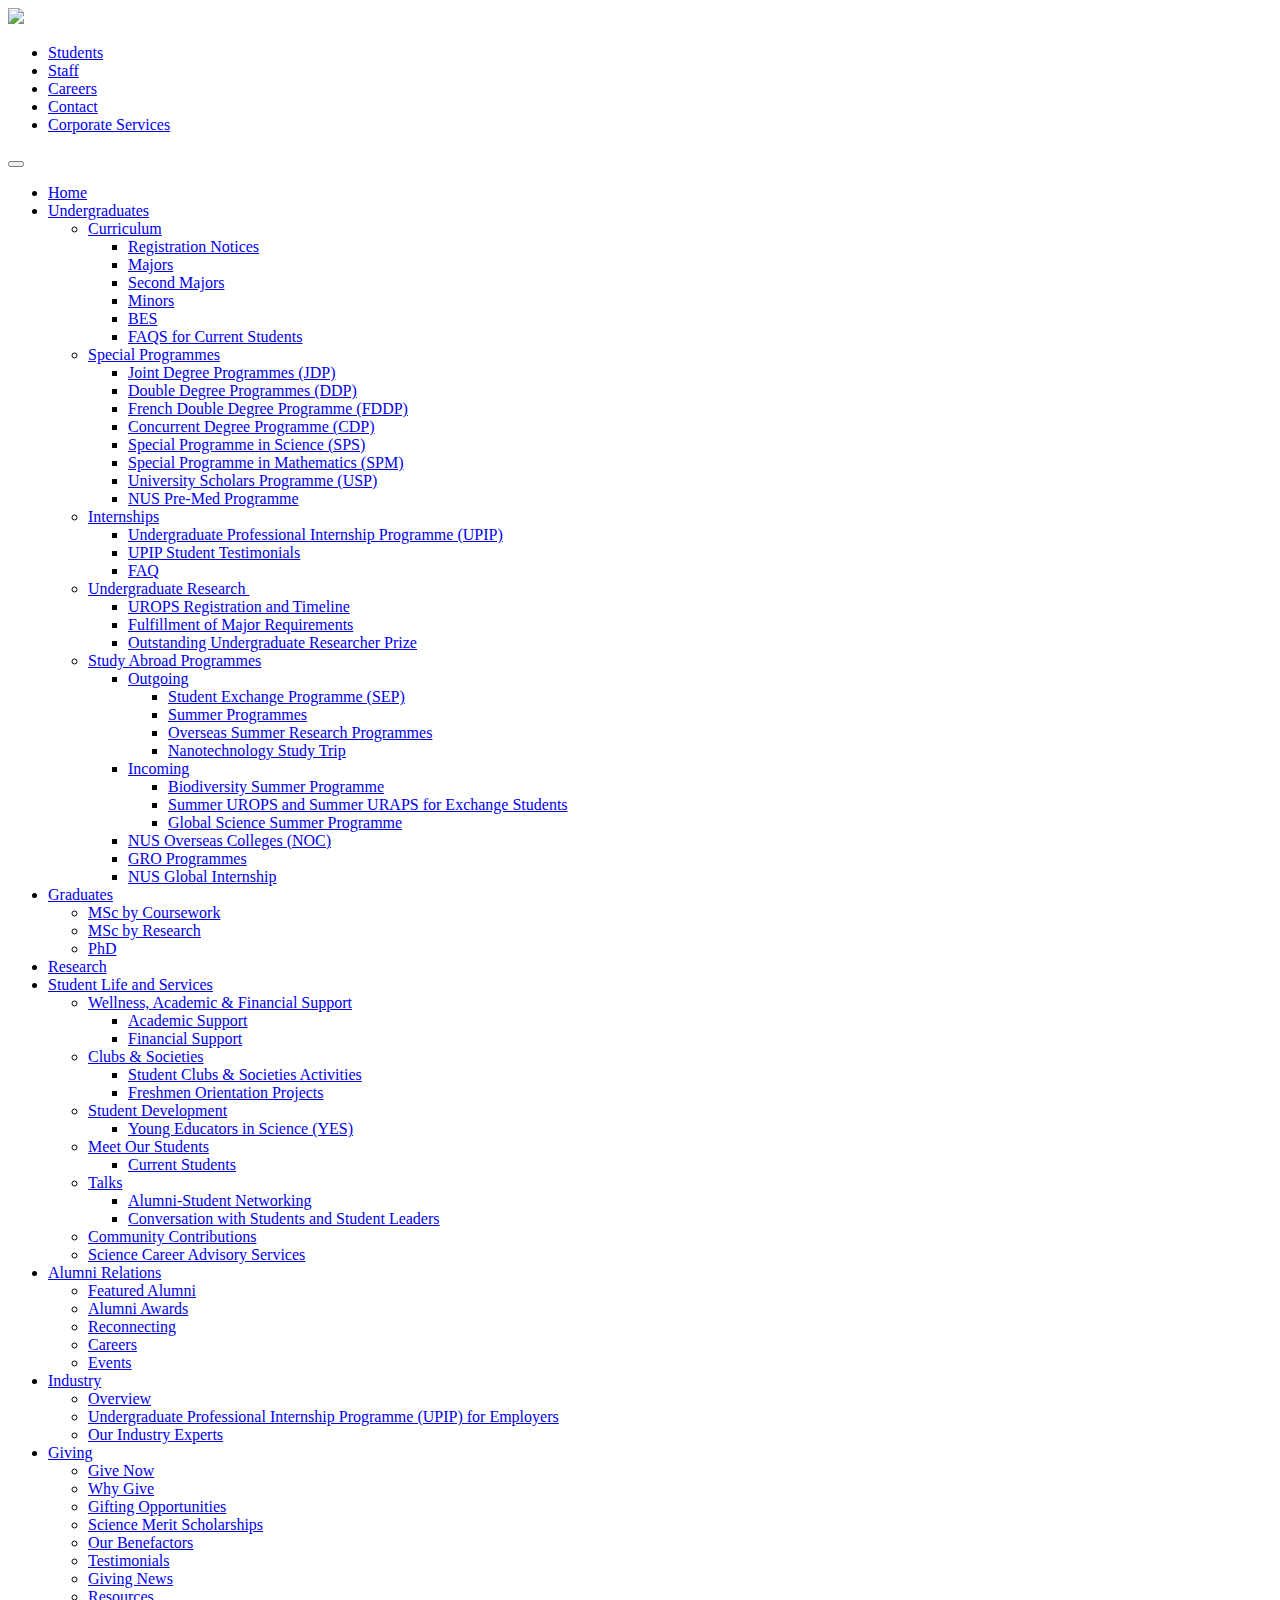
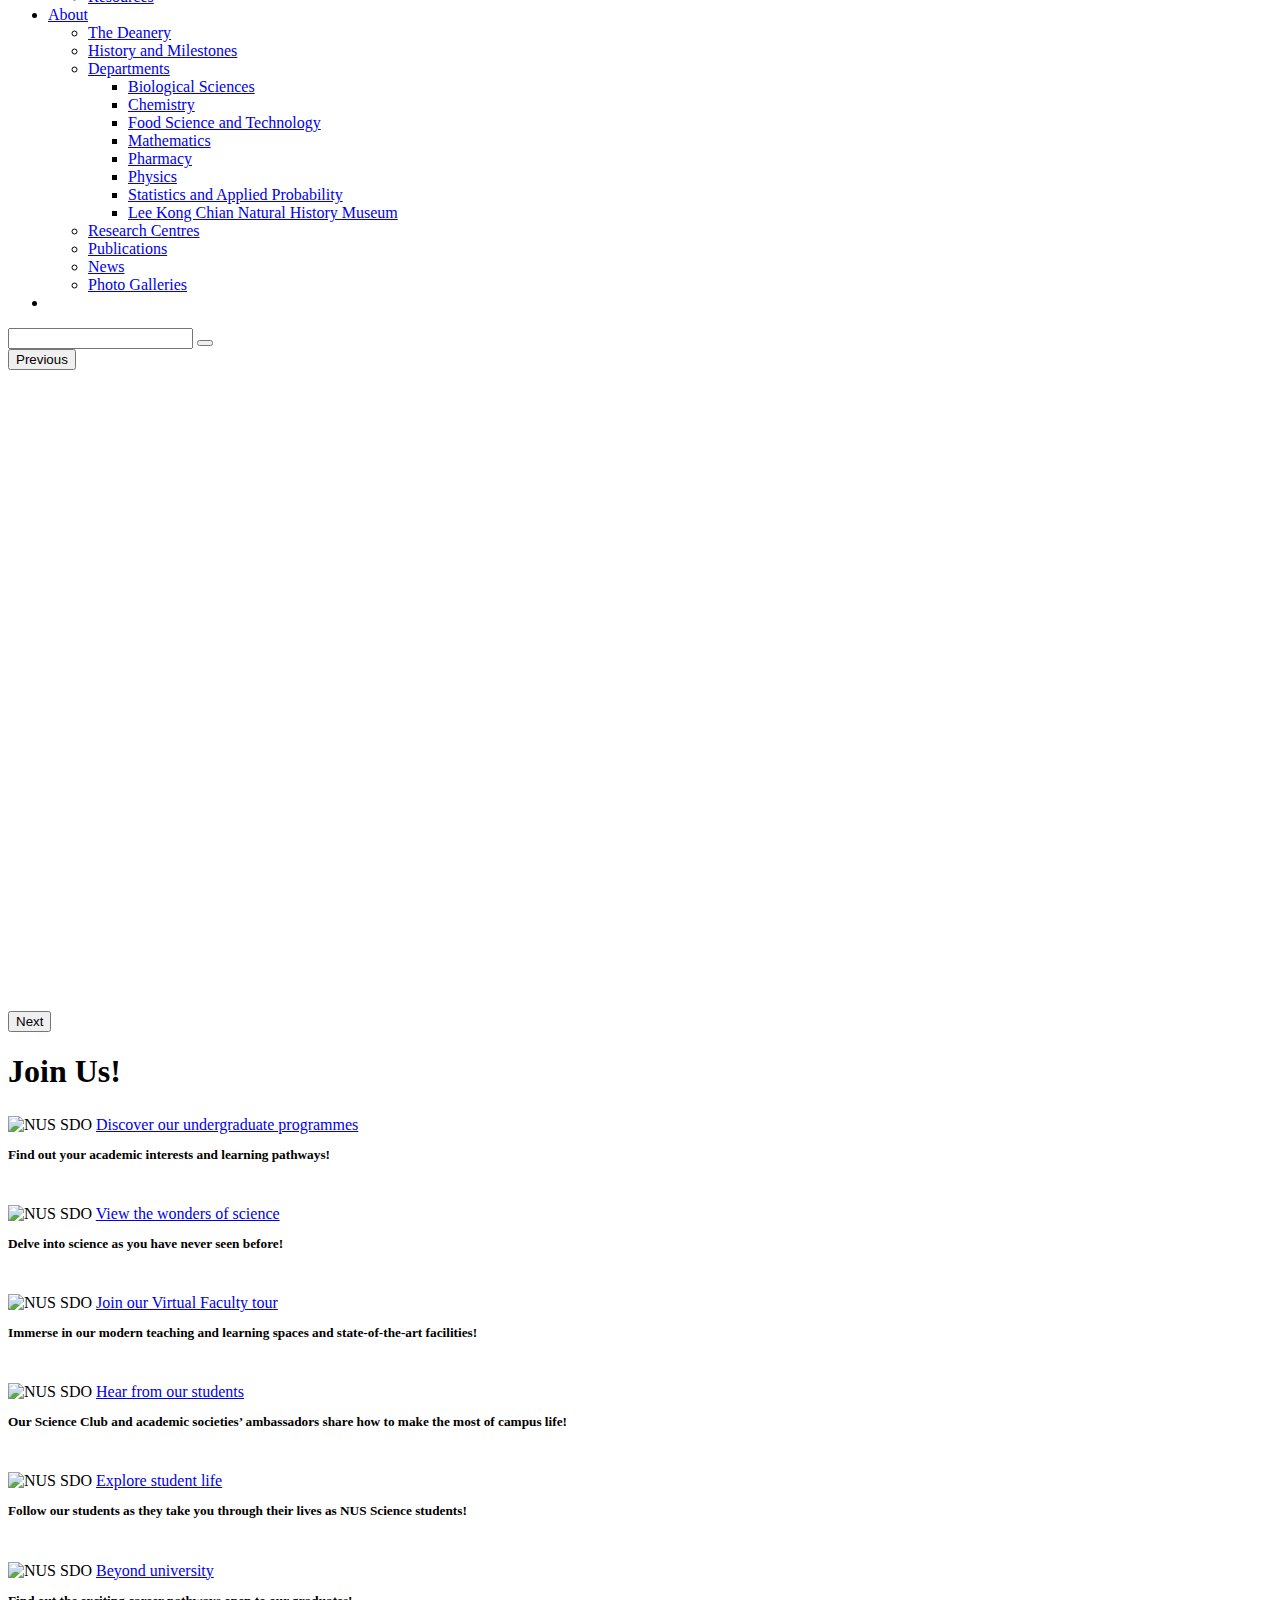
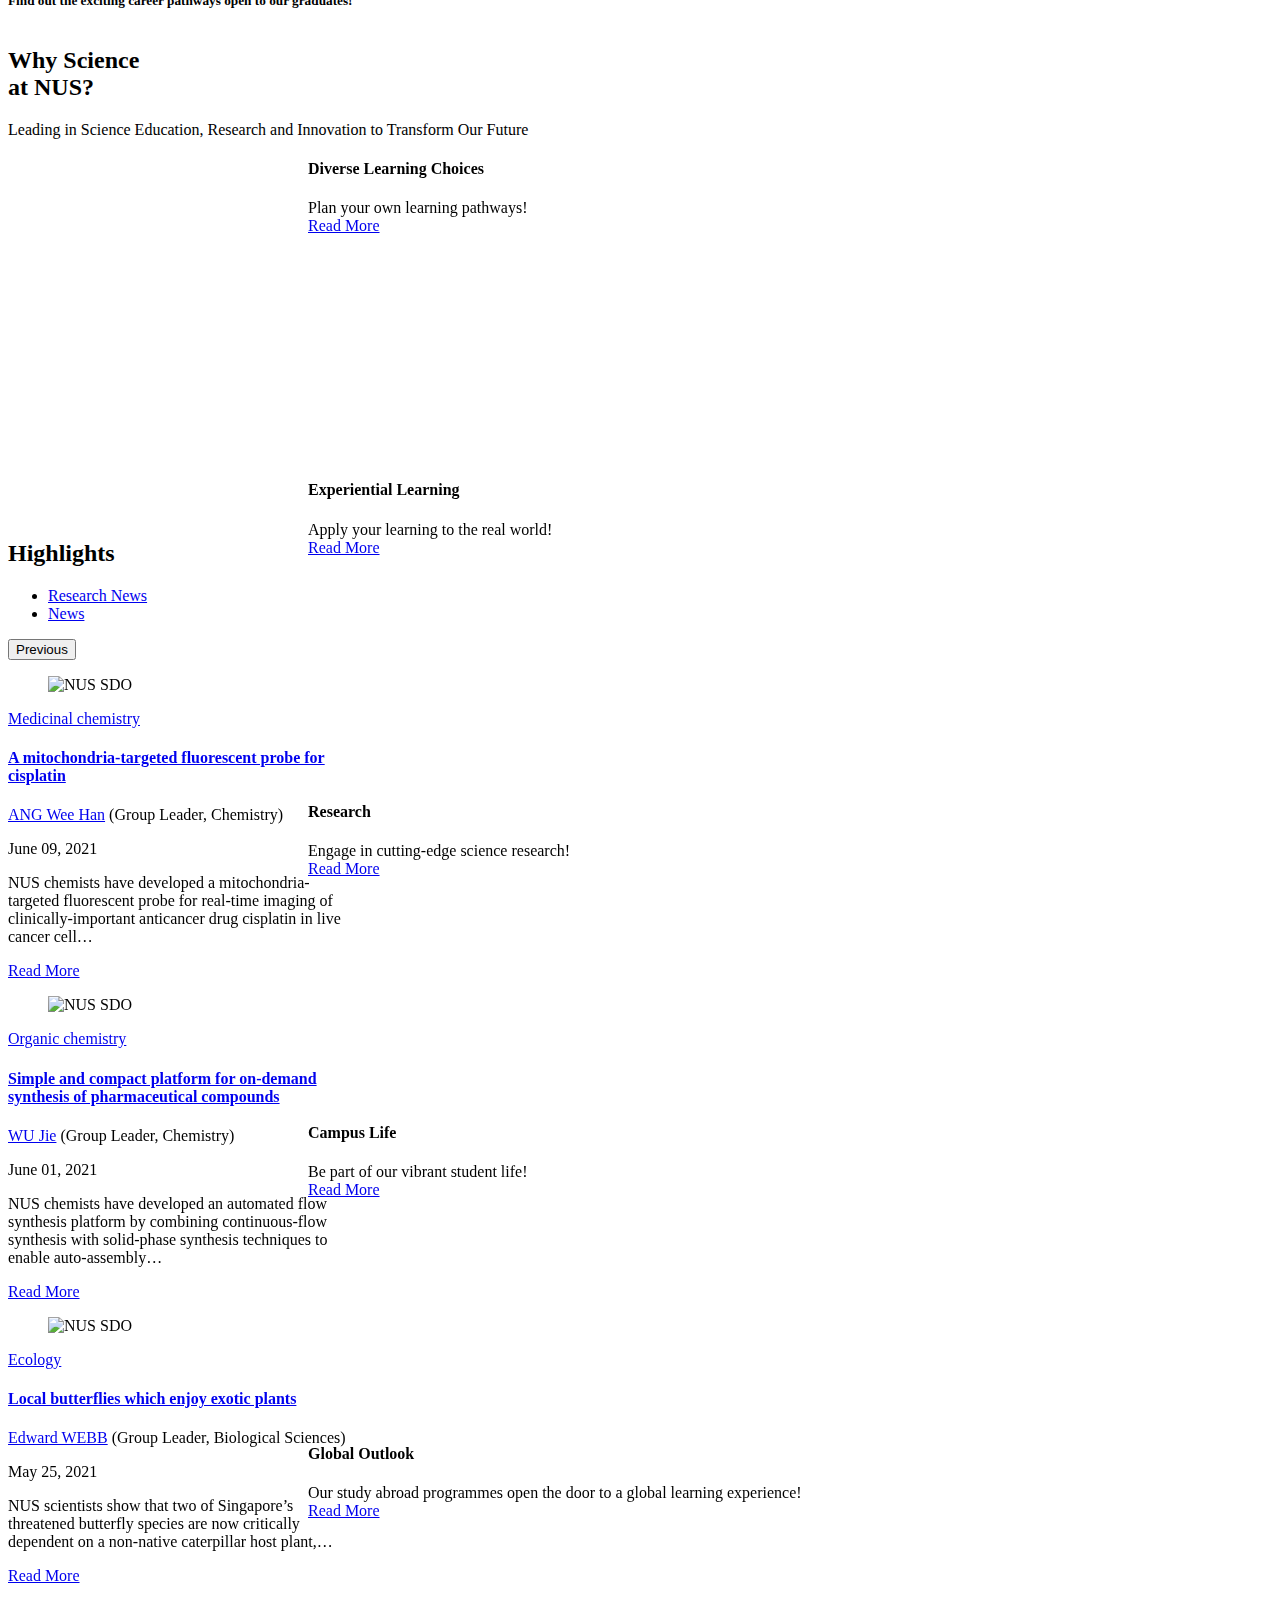
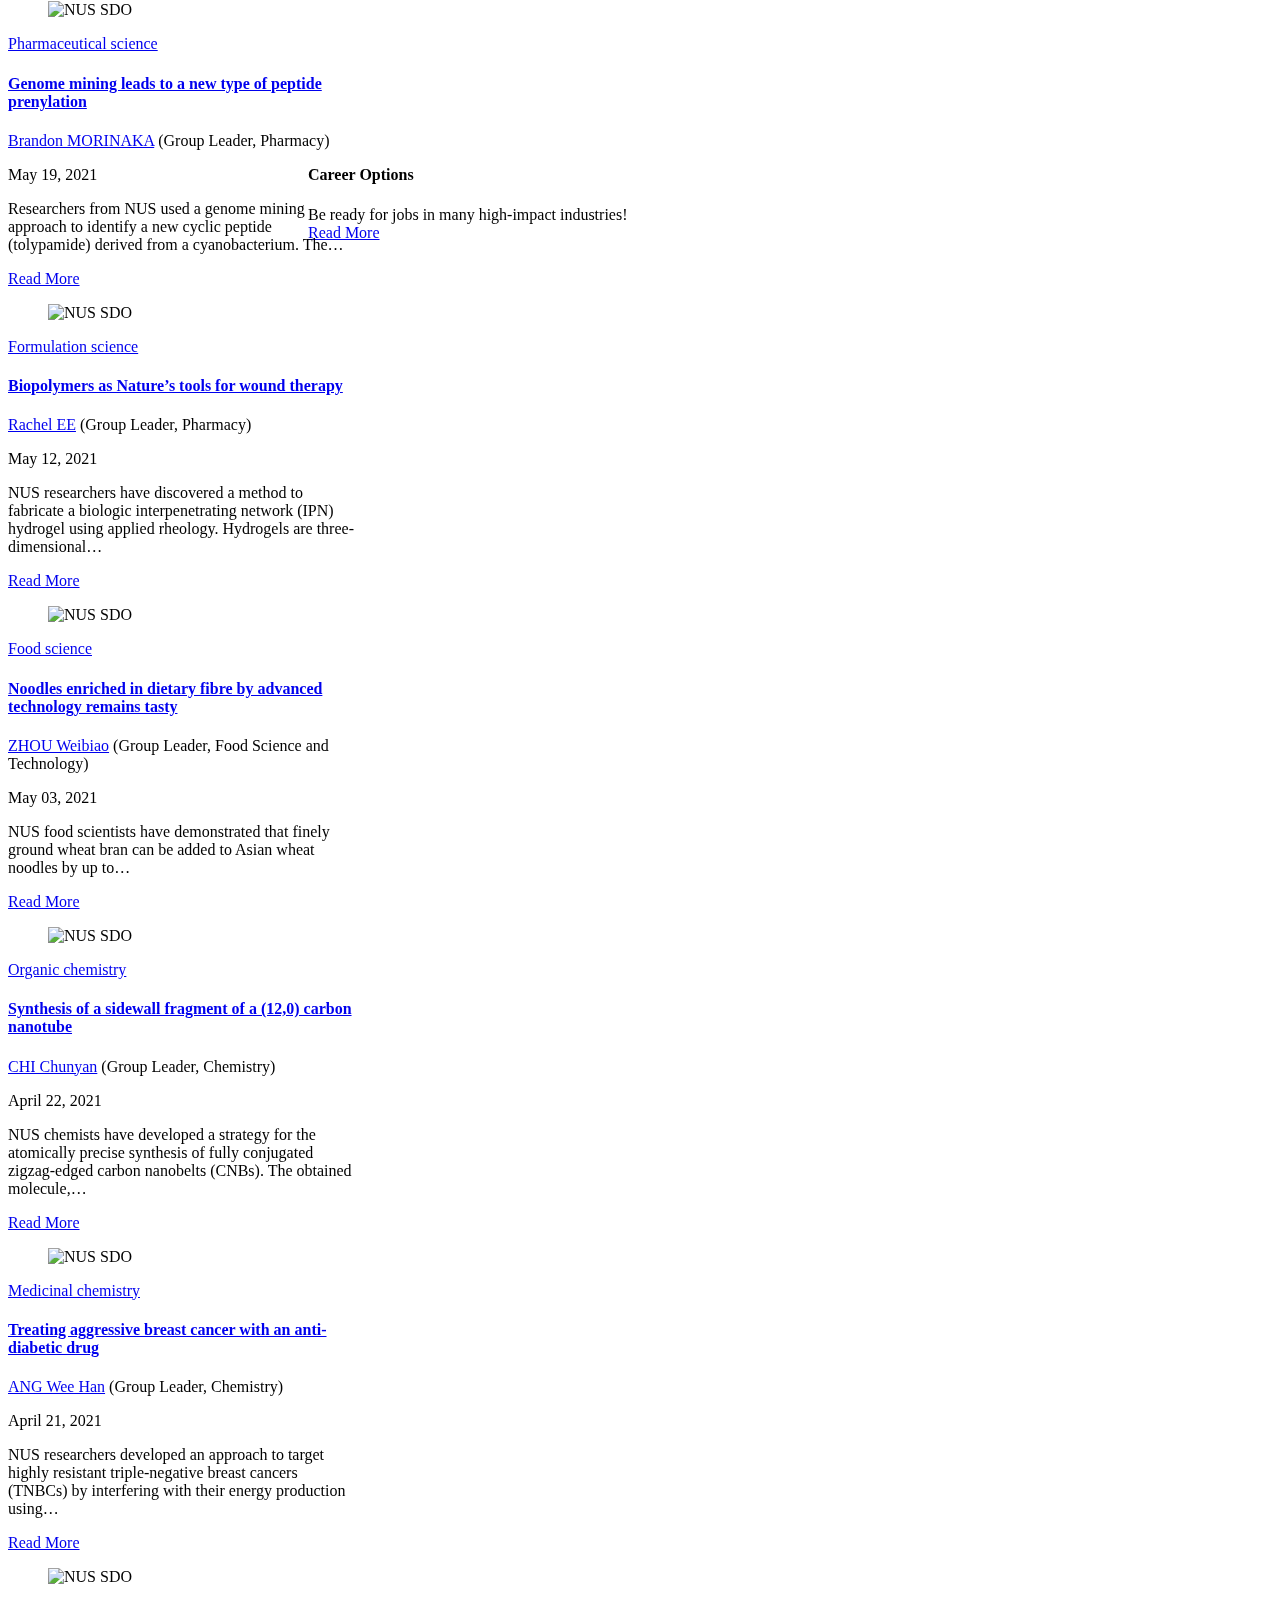
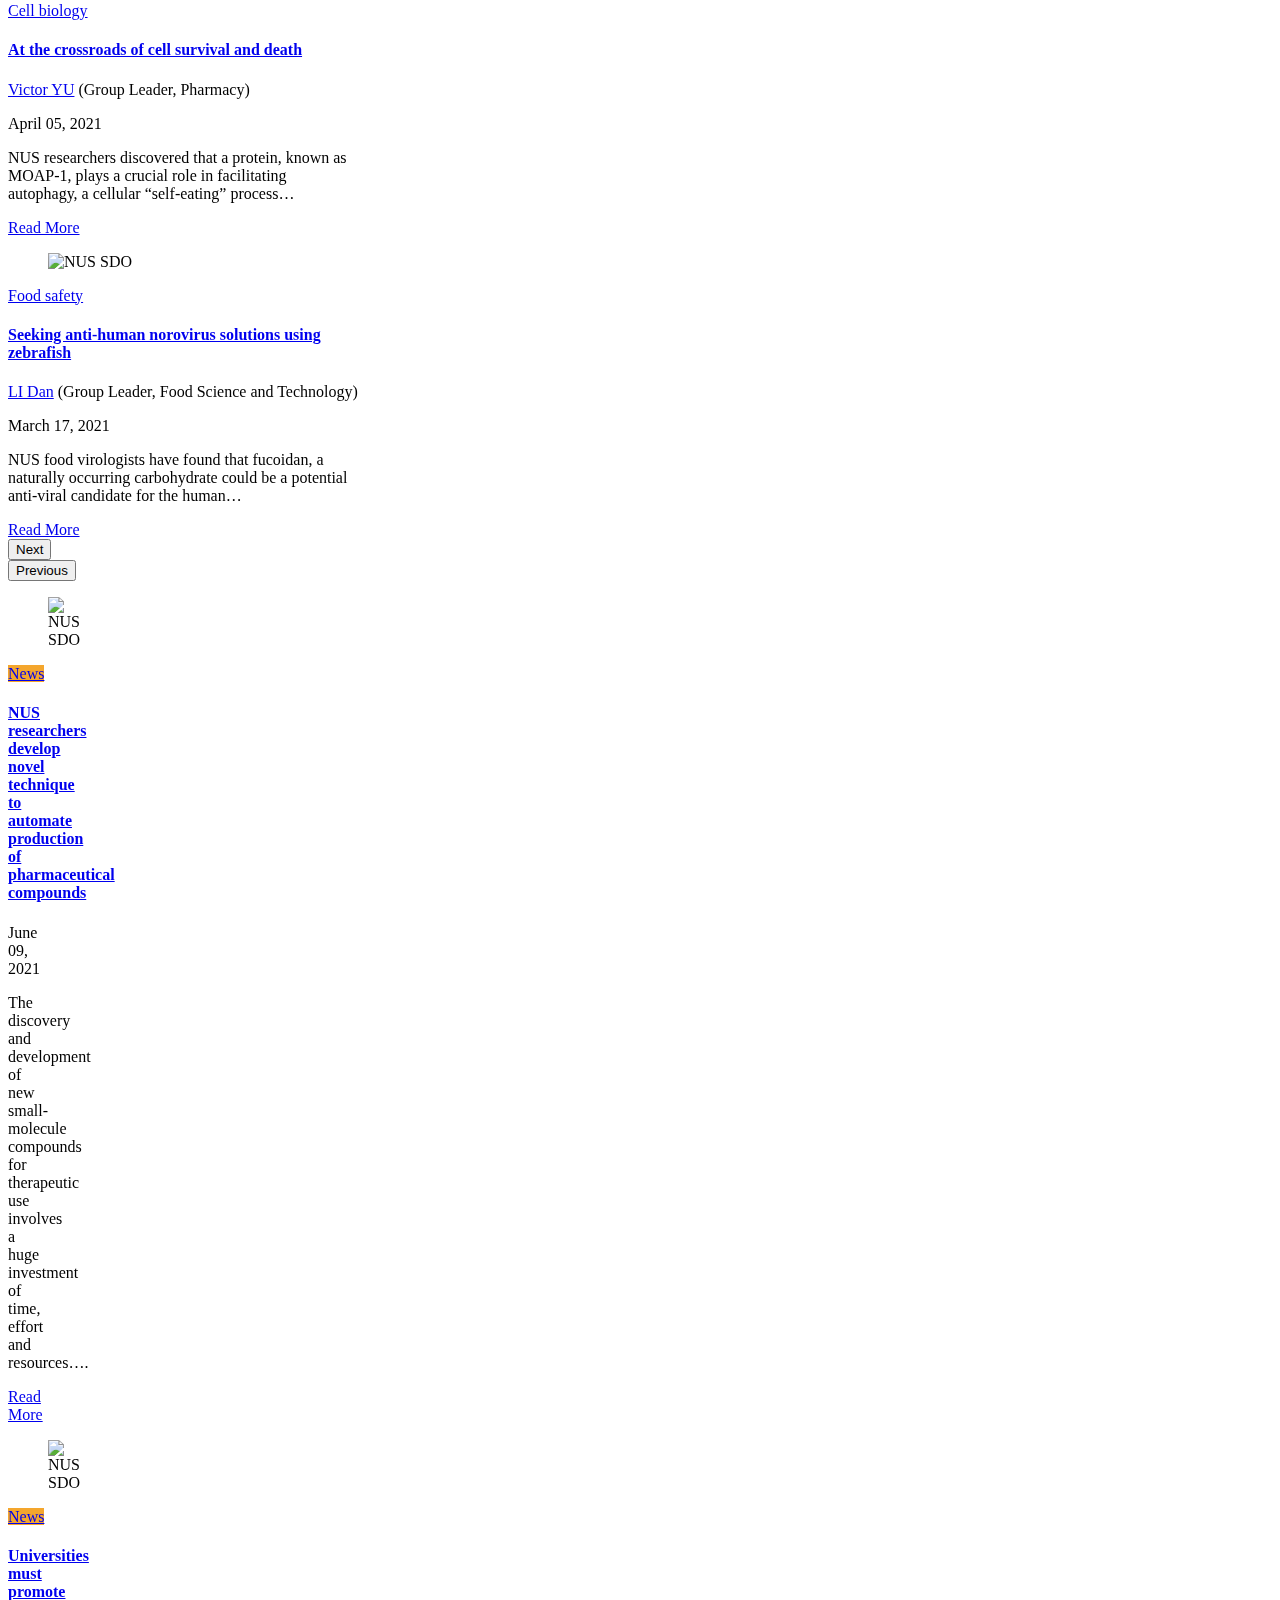
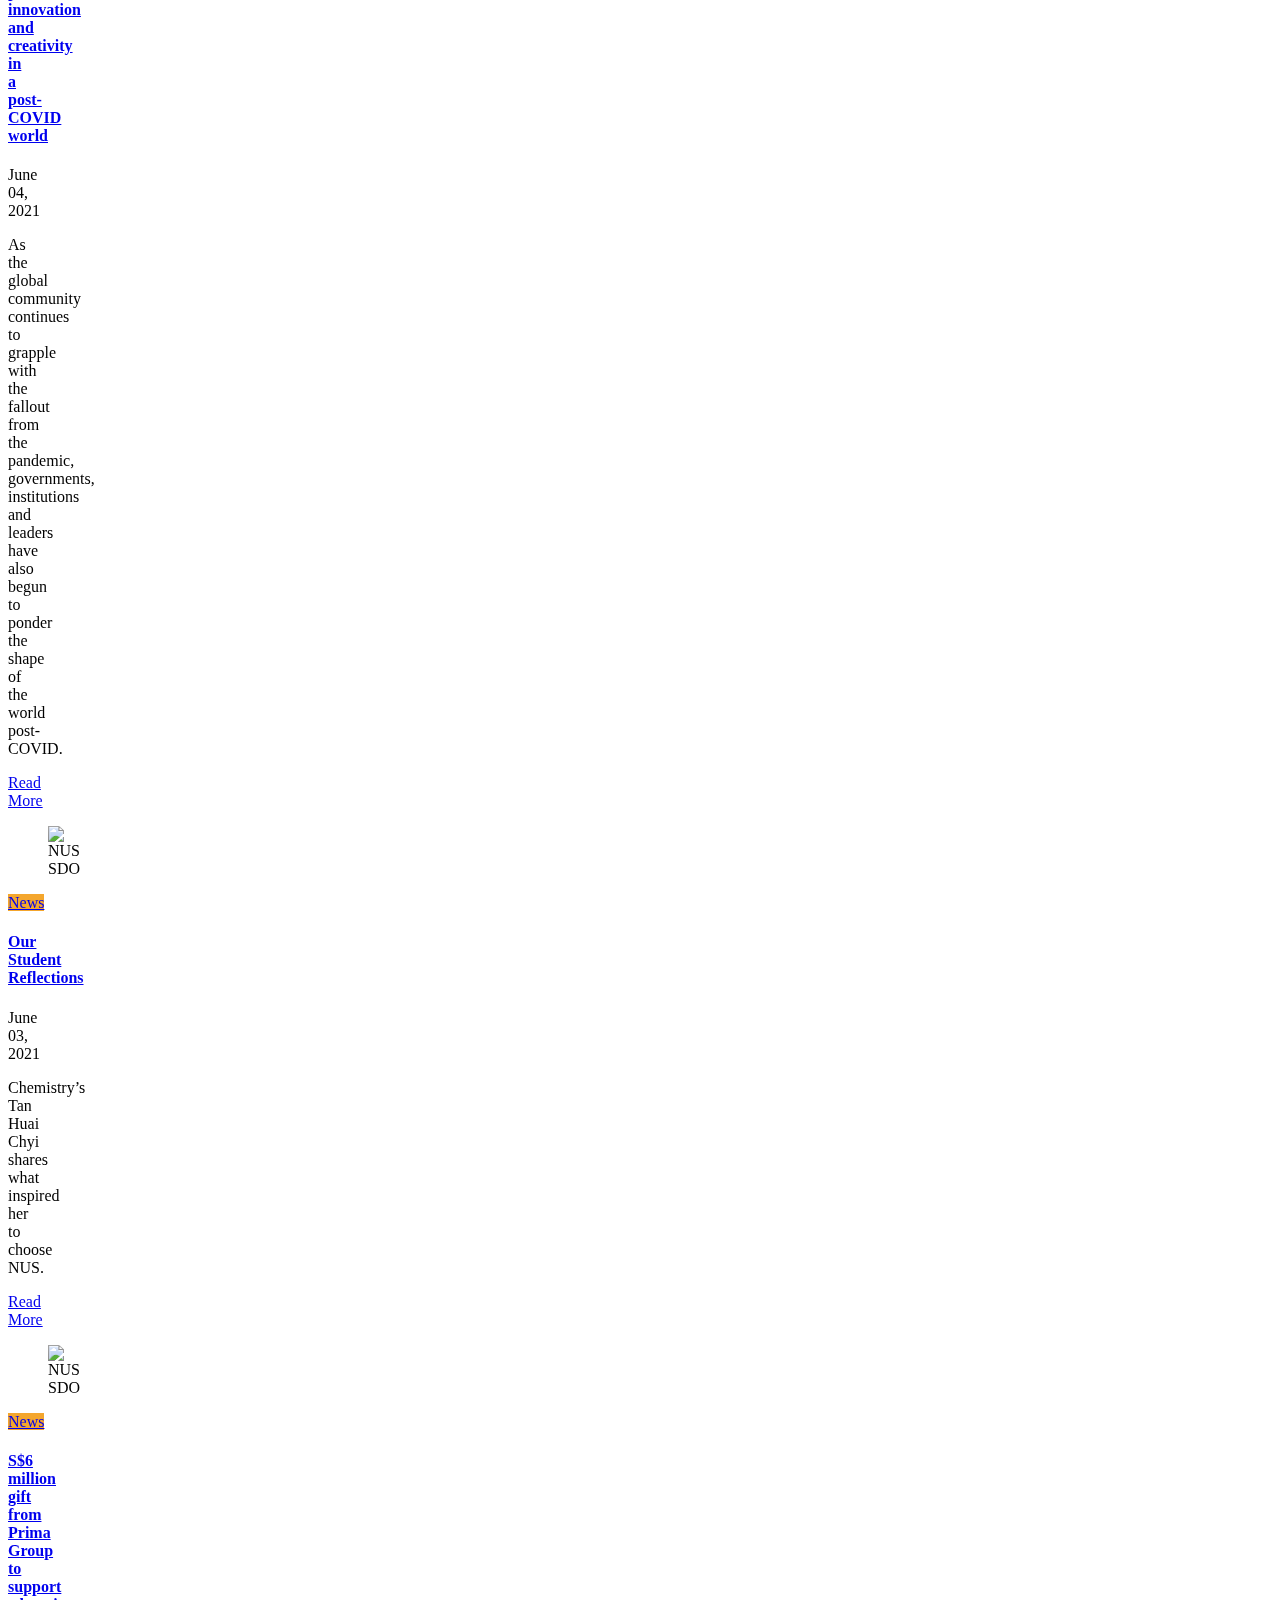
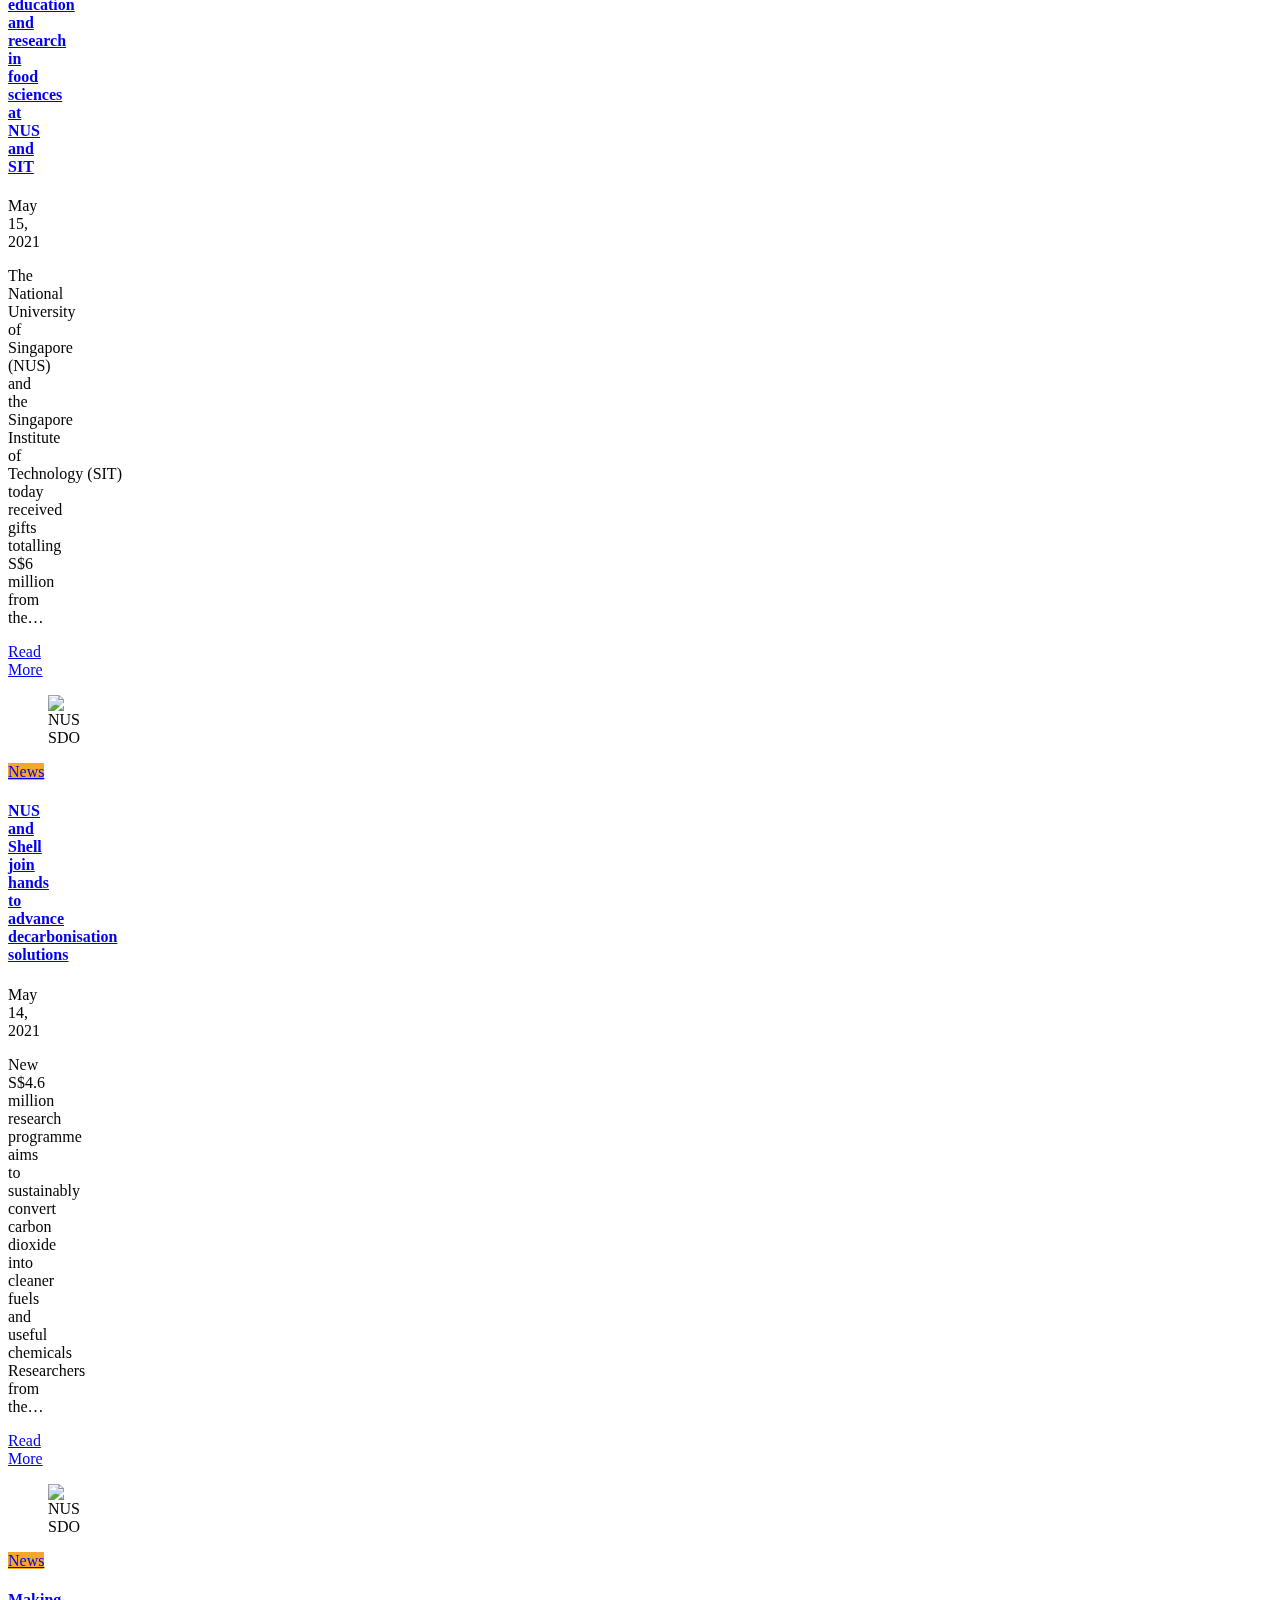
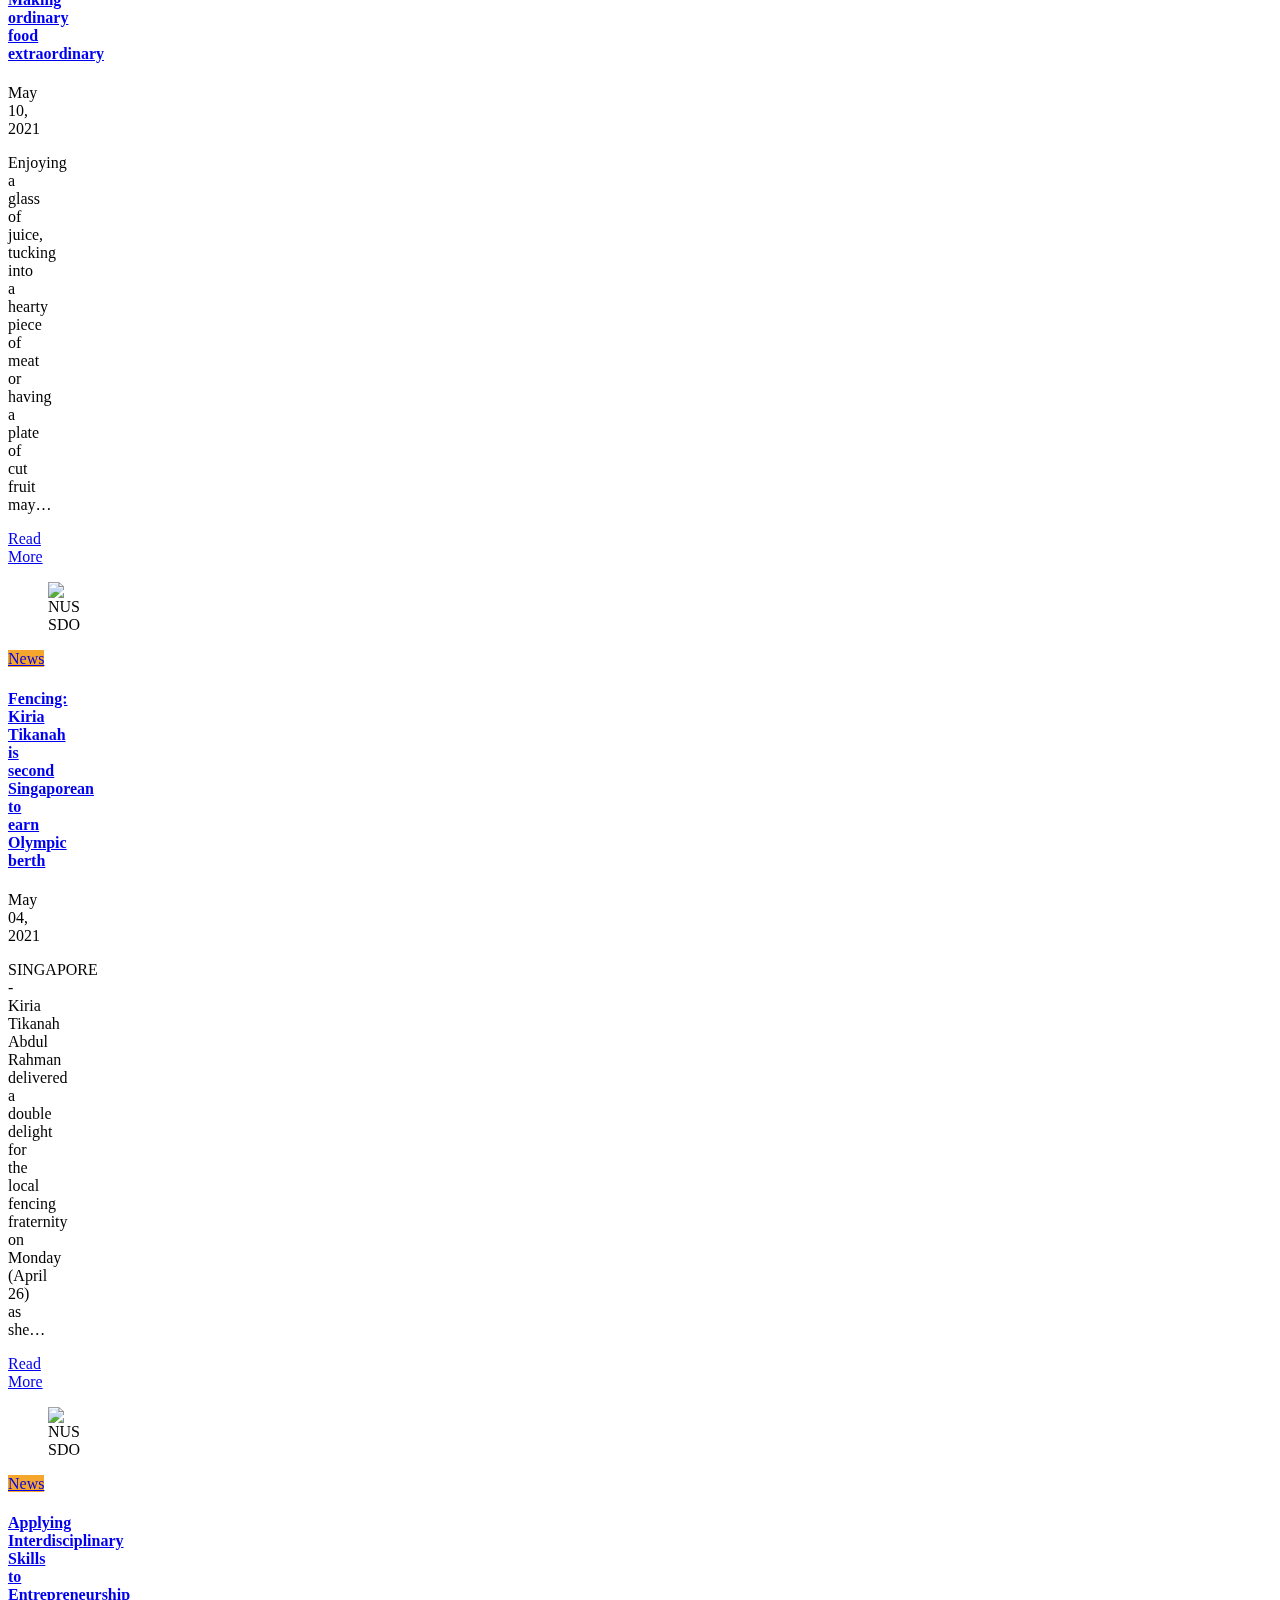
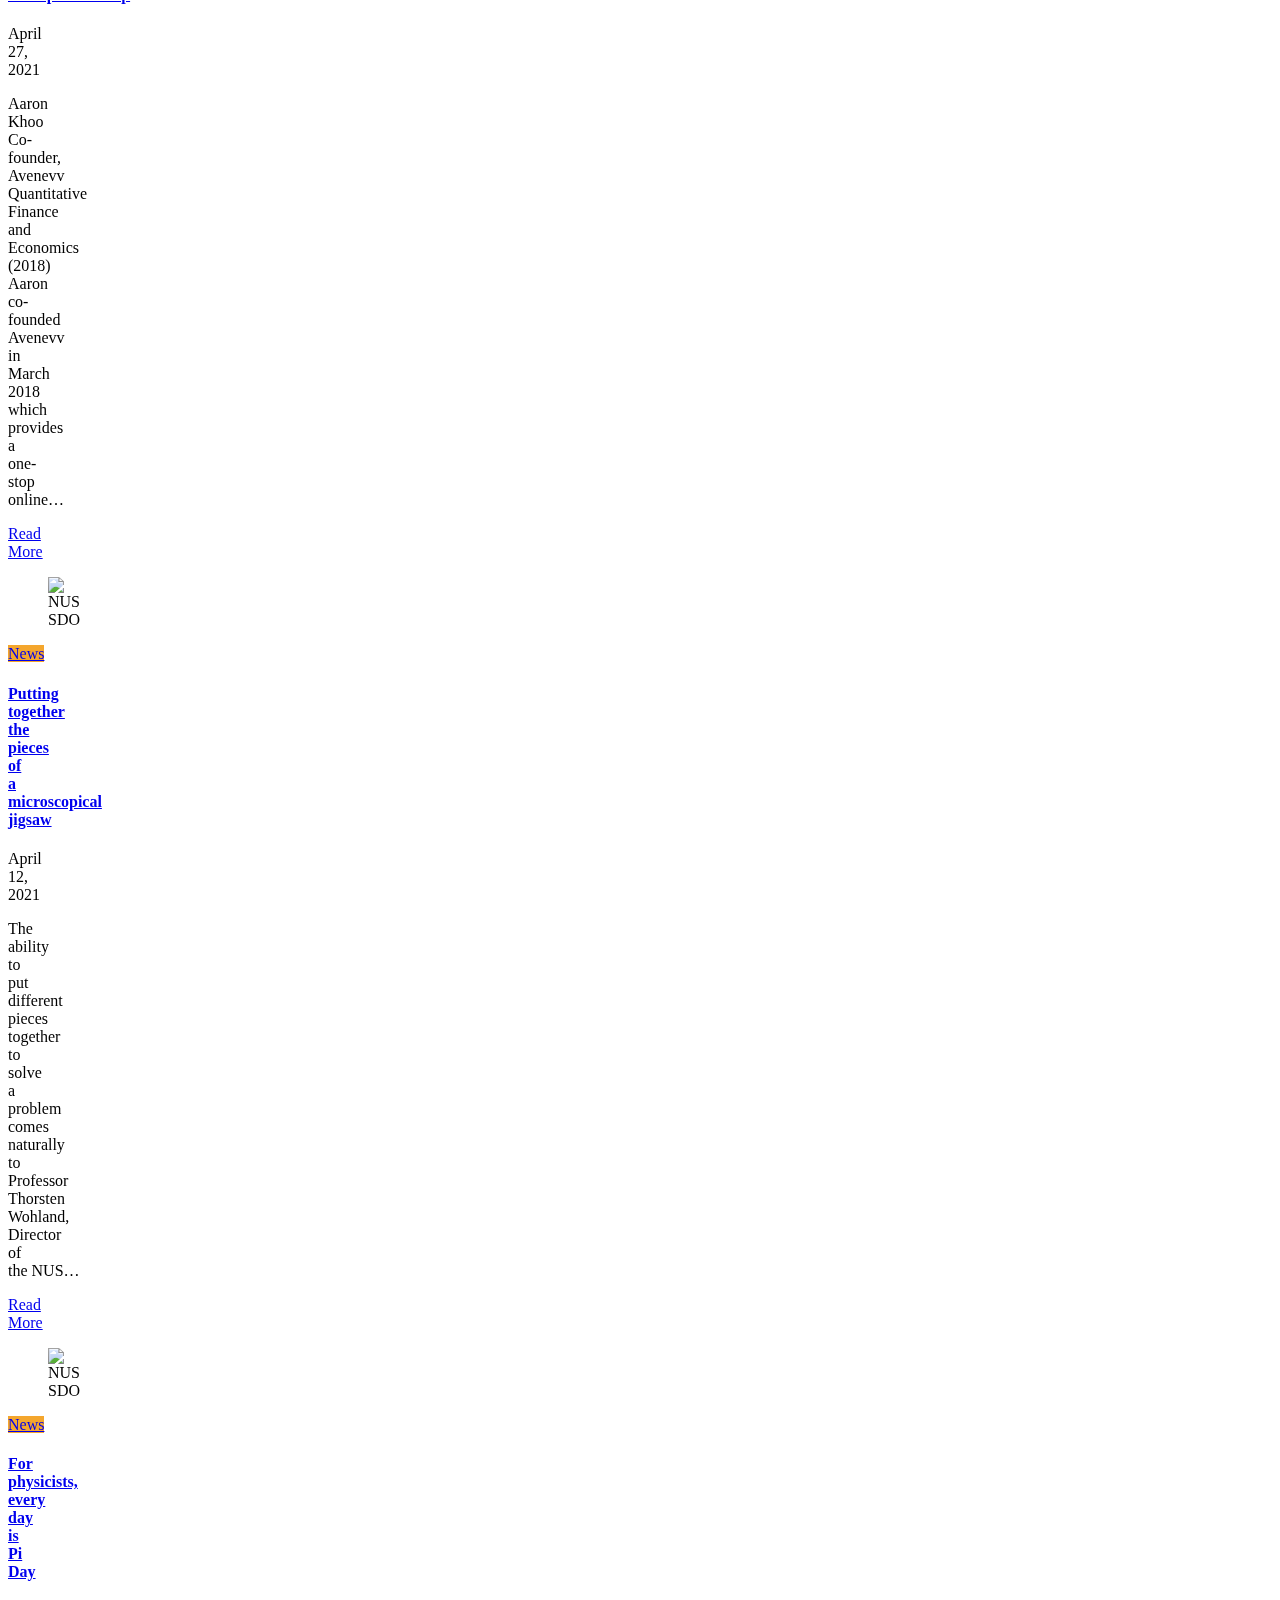
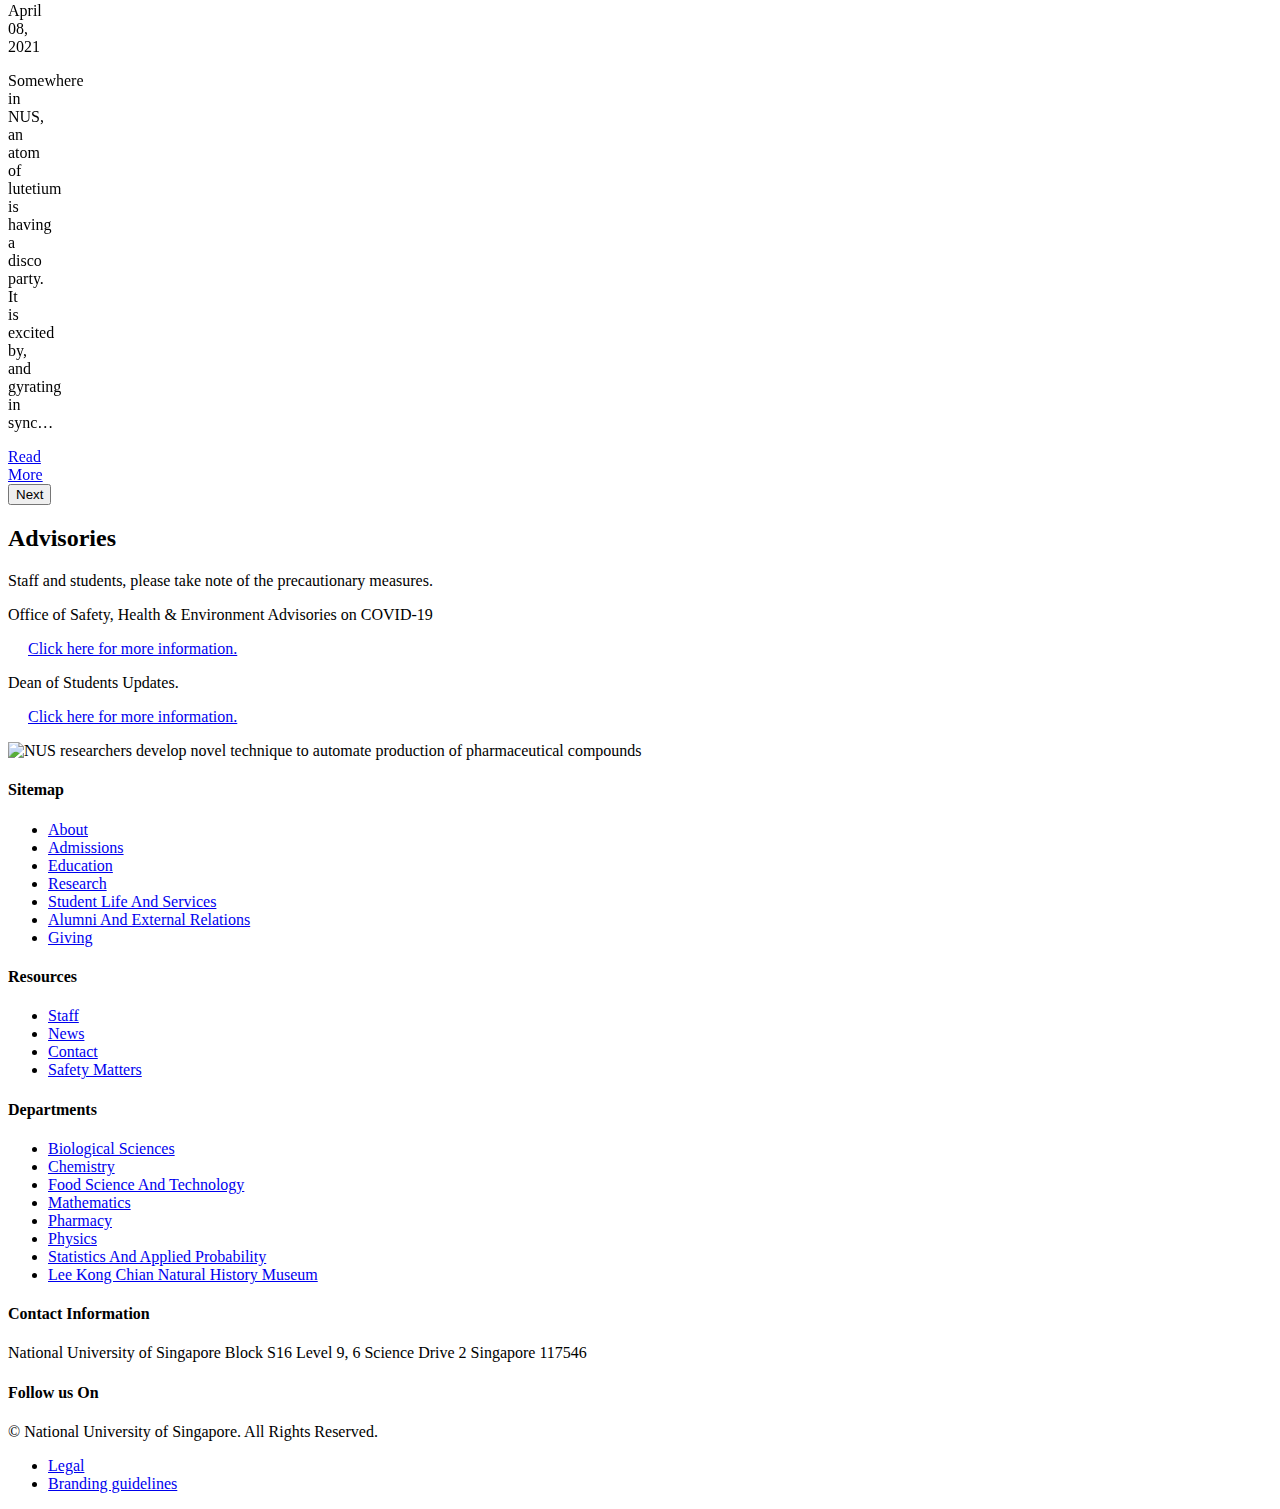
==== test.html @ 27e1e273 "test" ====
<!DOCTYPE html>
<html lang="en">
    <head><meta http-equiv="Content-Type" content="text/html; charset=utf-8">

        <meta http-equiv="X-UA-Compatible" content="IE=edge">
        <meta name="viewport" content="width=device-width, initial-scale=1">
            
                    <style type="text/css"></style>
            <meta name="robots" content="index, follow, max-image-preview:large, max-snippet:-1, max-video-preview:-1">
    
        <!-- This site is optimized with the Yoast SEO Premium plugin v16.4 (Yoast SEO v16.4) - https://yoast.com/wordpress/plugins/seo/ -->
        <title>Leading in Science Education, Research and Innovation to Transform Our Future</title>
        <meta name="description" content="Discover our undergraduate programmes. Find out your academic interests and learning pathways!">
        <link rel="canonical" href="https://www.science.nus.edu.sg/">
        <link rel="next" href="https://www.science.nus.edu.sg/page/2/">
        <meta property="og:locale" content="en_US">
        <meta property="og:type" content="website">
        <meta property="og:title" content="Leading in Science Education, Research and Innovation to Transform Our Future">
        <meta property="og:description" content="Discover our undergraduate programmes. Find out your academic interests and learning pathways!">
        <meta property="og:url" content="https://www.science.nus.edu.sg/">
        <meta property="og:site_name" content="NUS Faculty of Science">
        <meta name="twitter:card" content="summary_large_image">
        <script type="text/javascript" async="" src="https://www.google-analytics.com/analytics.js"></script><script type="application/ld+json" class="yoast-schema-graph">{"@context":"https://schema.org","@graph":[{"@type":"Organization","@id":"https://www.science.nus.edu.sg/#organization","name":"NUS Faculty of Science","url":"https://www.science.nus.edu.sg/","sameAs":["https://www.facebook.com/NUSFacultyofScience","https://www.instagram.com/nus.fos/?hl=en","https://www.linkedin.com/company/nus-science","https://www.youtube.com/user/NusFacultyofScience"],"logo":{"@type":"ImageObject","@id":"https://www.science.nus.edu.sg/#logo","inLanguage":"en-US","url":"https://www.science.nus.edu.sg/wp-content/uploads/2020/02/fos-logo.png","contentUrl":"https://www.science.nus.edu.sg/wp-content/uploads/2020/02/fos-logo.png","width":1082,"height":267,"caption":"NUS Faculty of Science"},"image":{"@id":"https://www.science.nus.edu.sg/#logo"}},{"@type":"WebSite","@id":"https://www.science.nus.edu.sg/#website","url":"https://www.science.nus.edu.sg/","name":"NUS Faculty of Science","description":"Leading in Science Education, Research and Innovation to Transform Our Future","publisher":{"@id":"https://www.science.nus.edu.sg/#organization"},"potentialAction":[{"@type":"SearchAction","target":"https://www.science.nus.edu.sg/?s={search_term_string}","query-input":"required name=search_term_string"}],"inLanguage":"en-US"},{"@type":"CollectionPage","@id":"https://www.science.nus.edu.sg/#webpage","url":"https://www.science.nus.edu.sg/","name":"Leading in Science Education, Research and Innovation to Transform Our Future","isPartOf":{"@id":"https://www.science.nus.edu.sg/#website"},"about":{"@id":"https://www.science.nus.edu.sg/#organization"},"description":"Discover our undergraduate programmes. Find out your academic interests and learning pathways!","breadcrumb":{"@id":"https://www.science.nus.edu.sg/#breadcrumb"},"inLanguage":"en-US","potentialAction":[{"@type":"ReadAction","target":["https://www.science.nus.edu.sg/"]}]},{"@type":"BreadcrumbList","@id":"https://www.science.nus.edu.sg/#breadcrumb","itemListElement":[{"@type":"ListItem","position":1,"item":{"@id":"https://www.science.nus.edu.sg/#webpage"}}]}]}</script>
        <meta name="google-site-verification" content="GwJWROkLjW0PPVZO1Bw_-ApAPqSb_8VMjihnVFmdSLM">
        <!-- / Yoast SEO Premium plugin. -->
    
    
    <link rel="dns-prefetch" href="//s.w.org">
    <link rel="alternate" type="application/rss+xml" title="NUS Faculty of Science » Feed" href="https://www.science.nus.edu.sg/feed/">
    <link rel="alternate" type="application/rss+xml" title="NUS Faculty of Science » Comments Feed" href="https://www.science.nus.edu.sg/comments/feed/">
    <link rel="alternate" type="text/calendar" title="NUS Faculty of Science » iCal Feed" href="https://www.science.nus.edu.sg/event/?ical=1">
            <script type="text/javascript">
                window._wpemojiSettings = {"baseUrl":"https:\/\/s.w.org\/images\/core\/emoji\/13.0.1\/72x72\/","ext":".png","svgUrl":"https:\/\/s.w.org\/images\/core\/emoji\/13.0.1\/svg\/","svgExt":".svg","source":{"concatemoji":"https:\/\/www.science.nus.edu.sg\/wp-includes\/js\/wp-emoji-release.min.js?ver=56a387ec1209f2d29fba84997835e6fd"}};
                !function(e,a,t){var n,r,o,i=a.createElement("canvas"),p=i.getContext&&i.getContext("2d");function s(e,t){var a=String.fromCharCode;p.clearRect(0,0,i.width,i.height),p.fillText(a.apply(this,e),0,0);e=i.toDataURL();return p.clearRect(0,0,i.width,i.height),p.fillText(a.apply(this,t),0,0),e===i.toDataURL()}function c(e){var t=a.createElement("script");t.src=e,t.defer=t.type="text/javascript",a.getElementsByTagName("head")[0].appendChild(t)}for(o=Array("flag","emoji"),t.supports={everything:!0,everythingExceptFlag:!0},r=0;r<o.length;r++)t.supports[o[r]]=function(e){if(!p||!p.fillText)return!1;switch(p.textBaseline="top",p.font="600 32px Arial",e){case"flag":return s([127987,65039,8205,9895,65039],[127987,65039,8203,9895,65039])?!1:!s([55356,56826,55356,56819],[55356,56826,8203,55356,56819])&&!s([55356,57332,56128,56423,56128,56418,56128,56421,56128,56430,56128,56423,56128,56447],[55356,57332,8203,56128,56423,8203,56128,56418,8203,56128,56421,8203,56128,56430,8203,56128,56423,8203,56128,56447]);case"emoji":return!s([55357,56424,8205,55356,57212],[55357,56424,8203,55356,57212])}return!1}(o[r]),t.supports.everything=t.supports.everything&&t.supports[o[r]],"flag"!==o[r]&&(t.supports.everythingExceptFlag=t.supports.everythingExceptFlag&&t.supports[o[r]]);t.supports.everythingExceptFlag=t.supports.everythingExceptFlag&&!t.supports.flag,t.DOMReady=!1,t.readyCallback=function(){t.DOMReady=!0},t.supports.everything||(n=function(){t.readyCallback()},a.addEventListener?(a.addEventListener("DOMContentLoaded",n,!1),e.addEventListener("load",n,!1)):(e.attachEvent("onload",n),a.attachEvent("onreadystatechange",function(){"complete"===a.readyState&&t.readyCallback()})),(n=t.source||{}).concatemoji?c(n.concatemoji):n.wpemoji&&n.twemoji&&(c(n.twemoji),c(n.wpemoji)))}(window,document,window._wpemojiSettings);
            </script><script src="https://www.science.nus.edu.sg/wp-includes/js/wp-emoji-release.min.js?ver=56a387ec1209f2d29fba84997835e6fd" type="text/javascript" defer=""></script>
            <style type="text/css">
    img.wp-smiley,
    img.emoji {
        display: inline !important;
        border: none !important;
        box-shadow: none !important;
        height: 1em !important;
        width: 1em !important;
        margin: 0 .07em !important;
        vertical-align: -0.1em !important;
        background: none !important;
        padding: 0 !important;
    }
    </style>
                <style type="text/css">			.ft-gallery-share-wrap a.ft-galleryfacebook-icon, .ft-gallery-share-wrap a.ft-gallerytwitter-icon, .ft-gallery-share-wrap a.ft-gallerygoogle-icon, .ft-gallery-share-wrap a.ft-gallerylinkedin-icon, .ft-gallery-share-wrap a.ft-galleryemail-icon {
                    color: #fff !important;
                }
    
                            .ft-gallery-share-wrap a.ft-galleryfacebook-icon:hover, .ft-gallery-share-wrap a.ft-gallerytwitter-icon:hover, .ft-gallery-share-wrap a.ft-gallerygoogle-icon:hover, .ft-gallery-share-wrap a.ft-gallerylinkedin-icon:hover, .ft-gallery-share-wrap a.ft-galleryemail-icon:hover {
                    color: #003D7C !important;
                }
    
                            .ft-gallery-share-wrap {
                    background: transparent !important;
                }
    
                
            </style>
            <link rel="stylesheet" id="wp-block-library-css" href="https://www.science.nus.edu.sg/wp-includes/css/dist/block-library/style.min.css?ver=56a387ec1209f2d29fba84997835e6fd" type="text/css" media="all">
    <link rel="stylesheet" id="fts-feeds-css" href="https://www.science.nus.edu.sg/wp-content/plugins/feed-them-social/feeds/css/styles.css?ver=2.9.6.2" type="text/css" media="">
    <link rel="stylesheet" id="fts-popup-css" href="https://www.science.nus.edu.sg/wp-content/plugins/feed-them-social/feeds/css/magnific-popup.css?ver=2.9.6.2" type="text/css" media="">
    <link rel="stylesheet" id="rs-plugin-settings-css" href="https://www.science.nus.edu.sg/wp-content/plugins/revslider/public/assets/css/rs6.css?ver=6.4.11" type="text/css" media="all">
    <style id="rs-plugin-settings-inline-css" type="text/css">
    #rs-demo-id {}
    </style>
    <link rel="stylesheet" id="elementor-icons-css" href="https://www.science.nus.edu.sg/wp-content/plugins/elementor/assets/lib/eicons/css/elementor-icons.min.css?ver=5.11.0" type="text/css" media="all">
    <link rel="stylesheet" id="elementor-animations-css" href="https://www.science.nus.edu.sg/wp-content/plugins/elementor/assets/lib/animations/animations.min.css?ver=3.2.4" type="text/css" media="all">
    <link rel="stylesheet" id="elementor-frontend-legacy-css" href="https://www.science.nus.edu.sg/wp-content/plugins/elementor/assets/css/frontend-legacy.min.css?ver=3.2.4" type="text/css" media="all">
    <link rel="stylesheet" id="elementor-frontend-css" href="https://www.science.nus.edu.sg/wp-content/plugins/elementor/assets/css/frontend.min.css?ver=3.2.4" type="text/css" media="all">
    <style id="elementor-frontend-inline-css" type="text/css">
    @font-face{font-family:eicons;src:url(https://www.science.nus.edu.sg/wp-content/plugins/elementor/assets/lib/eicons/fonts/eicons.eot?5.10.0);src:url(https://www.science.nus.edu.sg/wp-content/plugins/elementor/assets/lib/eicons/fonts/eicons.eot?5.10.0#iefix) format("embedded-opentype"),url(https://www.science.nus.edu.sg/wp-content/plugins/elementor/assets/lib/eicons/fonts/eicons.woff2?5.10.0) format("woff2"),url(https://www.science.nus.edu.sg/wp-content/plugins/elementor/assets/lib/eicons/fonts/eicons.woff?5.10.0) format("woff"),url(https://www.science.nus.edu.sg/wp-content/plugins/elementor/assets/lib/eicons/fonts/eicons.ttf?5.10.0) format("truetype"),url(https://www.science.nus.edu.sg/wp-content/plugins/elementor/assets/lib/eicons/fonts/eicons.svg?5.10.0#eicon) format("svg");font-weight:400;font-style:normal}
    </style>
    <link rel="stylesheet" id="elementor-post-7451-css" href="https://www.science.nus.edu.sg/wp-content/uploads/elementor/css/post-7451.css?ver=1623297072" type="text/css" media="all">
    <link rel="stylesheet" id="elementor-pro-css" href="https://www.science.nus.edu.sg/wp-content/plugins/elementor-pro/assets/css/frontend.min.css?ver=3.3.0" type="text/css" media="all">
    <link rel="stylesheet" id="premium-pro-css" href="https://www.science.nus.edu.sg/wp-content/plugins/premium-addons-pro/assets/frontend/min-css/premium-addons.min.css?ver=2.4.5" type="text/css" media="all">
    <link rel="stylesheet" id="elementor-post-17563-css" href="https://www.science.nus.edu.sg/wp-content/uploads/elementor/css/post-17563.css?ver=1623297073" type="text/css" media="all">
    <link rel="stylesheet" id="elementor-post-10946-css" href="https://www.science.nus.edu.sg/wp-content/uploads/elementor/css/post-10946.css?ver=1623297073" type="text/css" media="all">
    <link rel="stylesheet" id="elementor-post-18329-css" href="https://www.science.nus.edu.sg/wp-content/uploads/elementor/css/post-18329.css?ver=1623297073" type="text/css" media="all">
    <link rel="stylesheet" id="elementor-post-18328-css" href="https://www.science.nus.edu.sg/wp-content/uploads/elementor/css/post-18328.css?ver=1623297073" type="text/css" media="all">
    <link rel="stylesheet" id="elementor-post-18311-css" href="https://www.science.nus.edu.sg/wp-content/uploads/elementor/css/post-18311.css?ver=1623297073" type="text/css" media="all">
    <link rel="stylesheet" id="elementor-post-18312-css" href="https://www.science.nus.edu.sg/wp-content/uploads/elementor/css/post-18312.css?ver=1623297073" type="text/css" media="all">
    <link rel="stylesheet" id="elementor-post-18306-css" href="https://www.science.nus.edu.sg/wp-content/uploads/elementor/css/post-18306.css?ver=1623297073" type="text/css" media="all">
    <link rel="stylesheet" id="elementor-post-16085-css" href="https://www.science.nus.edu.sg/wp-content/uploads/elementor/css/post-16085.css?ver=1623297073" type="text/css" media="all">
    <link rel="stylesheet" id="elementor-post-16082-css" href="https://www.science.nus.edu.sg/wp-content/uploads/elementor/css/post-16082.css?ver=1623297073" type="text/css" media="all">
    <link rel="stylesheet" id="elementor-post-16077-css" href="https://www.science.nus.edu.sg/wp-content/uploads/elementor/css/post-16077.css?ver=1623297073" type="text/css" media="all">
    <link rel="stylesheet" id="elementor-post-16070-css" href="https://www.science.nus.edu.sg/wp-content/uploads/elementor/css/post-16070.css?ver=1623297073" type="text/css" media="all">
    <link rel="stylesheet" id="elementor-post-16069-css" href="https://www.science.nus.edu.sg/wp-content/uploads/elementor/css/post-16069.css?ver=1623297073" type="text/css" media="all">
    <link rel="stylesheet" id="elementor-post-16068-css" href="https://www.science.nus.edu.sg/wp-content/uploads/elementor/css/post-16068.css?ver=1623297073" type="text/css" media="all">
    <link rel="stylesheet" id="elementor-post-16064-css" href="https://www.science.nus.edu.sg/wp-content/uploads/elementor/css/post-16064.css?ver=1623297073" type="text/css" media="all">
    <link rel="stylesheet" id="elementor-post-16061-css" href="https://www.science.nus.edu.sg/wp-content/uploads/elementor/css/post-16061.css?ver=1623297073" type="text/css" media="all">
    <link rel="stylesheet" id="elementor-post-16040-css" href="https://www.science.nus.edu.sg/wp-content/uploads/elementor/css/post-16040.css?ver=1623297073" type="text/css" media="all">
    <link rel="stylesheet" id="google-fonts-1-css" href="https://fonts.googleapis.com/css?family=Roboto%3A100%2C100italic%2C200%2C200italic%2C300%2C300italic%2C400%2C400italic%2C500%2C500italic%2C600%2C600italic%2C700%2C700italic%2C800%2C800italic%2C900%2C900italic%7CRoboto+Slab%3A100%2C100italic%2C200%2C200italic%2C300%2C300italic%2C400%2C400italic%2C500%2C500italic%2C600%2C600italic%2C700%2C700italic%2C800%2C800italic%2C900%2C900italic%7CMontserrat%3A100%2C100italic%2C200%2C200italic%2C300%2C300italic%2C400%2C400italic%2C500%2C500italic%2C600%2C600italic%2C700%2C700italic%2C800%2C800italic%2C900%2C900italic%7CRubik%3A100%2C100italic%2C200%2C200italic%2C300%2C300italic%2C400%2C400italic%2C500%2C500italic%2C600%2C600italic%2C700%2C700italic%2C800%2C800italic%2C900%2C900italic&amp;display=auto&amp;ver=56a387ec1209f2d29fba84997835e6fd" type="text/css" media="all">
    <link rel="stylesheet" id="elementor-icons-shared-0-css" href="https://www.science.nus.edu.sg/wp-content/plugins/elementor/assets/lib/font-awesome/css/fontawesome.min.css?ver=5.15.1" type="text/css" media="all">
    <link rel="stylesheet" id="elementor-icons-fa-solid-css" href="https://www.science.nus.edu.sg/wp-content/plugins/elementor/assets/lib/font-awesome/css/solid.min.css?ver=5.15.1" type="text/css" media="all">
    <script type="text/javascript" src="https://www.science.nus.edu.sg/wp-includes/js/jquery/jquery.min.js?ver=3.5.1" id="jquery-core-js"></script>
    <script type="text/javascript" src="https://www.science.nus.edu.sg/wp-includes/js/jquery/jquery-migrate.min.js?ver=3.3.2" id="jquery-migrate-js"></script>
    <script type="text/javascript" src="https://www.science.nus.edu.sg/wp-content/plugins/feed-them-social/feeds/js/masonry.pkgd.min.js?ver=2.9.6.2" id="fts-masonry-pkgd-js"></script>
    <script type="text/javascript" src="https://www.science.nus.edu.sg/wp-content/plugins/feed-them-social/feeds/js/imagesloaded.pkgd.min.js?ver=2.9.6.2" id="fts-images-loaded-js"></script>
    <script type="text/javascript" src="https://www.science.nus.edu.sg/wp-content/plugins/feed-them-social/feeds/js/fts-global.js?ver=2.9.6.2" id="fts-global-js"></script>
    <script type="text/javascript" src="https://www.science.nus.edu.sg/wp-content/plugins/feed-them-social/feeds/js/magnific-popup.js?ver=2.9.6.2" id="fts-popup-js-js"></script>
    <script type="text/javascript" src="https://www.science.nus.edu.sg/wp-content/plugins/revslider/public/assets/js/rbtools.min.js?ver=6.4.8" id="tp-tools-js"></script>
    <script type="text/javascript" src="https://www.science.nus.edu.sg/wp-content/plugins/revslider/public/assets/js/rs6.min.js?ver=6.4.11" id="revmin-js"></script>
    <link rel="https://api.w.org/" href="https://www.science.nus.edu.sg/wp-json/"><link rel="EditURI" type="application/rsd+xml" title="RSD" href="https://www.science.nus.edu.sg/xmlrpc.php?rsd">
    <link rel="wlwmanifest" type="application/wlwmanifest+xml" href="https://www.science.nus.edu.sg/wp-includes/wlwmanifest.xml"> 
    
    <meta name="tec-api-version" content="v1"><meta name="tec-api-origin" content="https://www.science.nus.edu.sg"><link rel="https://theeventscalendar.com/" href="https://www.science.nus.edu.sg/wp-json/tribe/events/v1/"><meta name="generator" content="Powered by Slider Revolution 6.4.11 - responsive, Mobile-Friendly Slider Plugin for WordPress with comfortable drag and drop interface.">
    <link rel="icon" href="https://www.science.nus.edu.sg/wp-content/uploads/2021/03/favicon.png" sizes="32x32">
    <link rel="icon" href="https://www.science.nus.edu.sg/wp-content/uploads/2021/03/favicon.png" sizes="192x192">
    <link rel="apple-touch-icon" href="https://www.science.nus.edu.sg/wp-content/uploads/2021/03/favicon.png">
    <meta name="msapplication-TileImage" content="https://www.science.nus.edu.sg/wp-content/uploads/2021/03/favicon.png">
    <script type="text/javascript">function setREVStartSize(e){
                //window.requestAnimationFrame(function() {				 
                    window.RSIW = window.RSIW===undefined ? window.innerWidth : window.RSIW;	
                    window.RSIH = window.RSIH===undefined ? window.innerHeight : window.RSIH;	
                    try {								
                        var pw = document.getElementById(e.c).parentNode.offsetWidth,
                            newh;
                        pw = pw===0 || isNaN(pw) ? window.RSIW : pw;
                        e.tabw = e.tabw===undefined ? 0 : parseInt(e.tabw);
                        e.thumbw = e.thumbw===undefined ? 0 : parseInt(e.thumbw);
                        e.tabh = e.tabh===undefined ? 0 : parseInt(e.tabh);
                        e.thumbh = e.thumbh===undefined ? 0 : parseInt(e.thumbh);
                        e.tabhide = e.tabhide===undefined ? 0 : parseInt(e.tabhide);
                        e.thumbhide = e.thumbhide===undefined ? 0 : parseInt(e.thumbhide);
                        e.mh = e.mh===undefined || e.mh=="" || e.mh==="auto" ? 0 : parseInt(e.mh,0);		
                        if(e.layout==="fullscreen" || e.l==="fullscreen") 						
                            newh = Math.max(e.mh,window.RSIH);					
                        else{					
                            e.gw = Array.isArray(e.gw) ? e.gw : [e.gw];
                            for (var i in e.rl) if (e.gw[i]===undefined || e.gw[i]===0) e.gw[i] = e.gw[i-1];					
                            e.gh = e.el===undefined || e.el==="" || (Array.isArray(e.el) && e.el.length==0)? e.gh : e.el;
                            e.gh = Array.isArray(e.gh) ? e.gh : [e.gh];
                            for (var i in e.rl) if (e.gh[i]===undefined || e.gh[i]===0) e.gh[i] = e.gh[i-1];
                                                
                            var nl = new Array(e.rl.length),
                                ix = 0,						
                                sl;					
                            e.tabw = e.tabhide>=pw ? 0 : e.tabw;
                            e.thumbw = e.thumbhide>=pw ? 0 : e.thumbw;
                            e.tabh = e.tabhide>=pw ? 0 : e.tabh;
                            e.thumbh = e.thumbhide>=pw ? 0 : e.thumbh;					
                            for (var i in e.rl) nl[i] = e.rl[i]<window.RSIW ? 0 : e.rl[i];
                            sl = nl[0];									
                            for (var i in nl) if (sl>nl[i] && nl[i]>0) { sl = nl[i]; ix=i;}															
                            var m = pw>(e.gw[ix]+e.tabw+e.thumbw) ? 1 : (pw-(e.tabw+e.thumbw)) / (e.gw[ix]);					
                            newh =  (e.gh[ix] * m) + (e.tabh + e.thumbh);
                        }				
                        if(window.rs_init_css===undefined) window.rs_init_css = document.head.appendChild(document.createElement("style"));					
                        document.getElementById(e.c).height = newh+"px";
                        window.rs_init_css.innerHTML += "#"+e.c+"_wrapper { height: "+newh+"px }";				
                    } catch(e){
                        console.log("Failure at Presize of Slider:" + e)
                    }					   
                //});
              };</script>
            <style type="text/css" id="wp-custom-css">
                
    .page-item-2792, .page-item-2796{
        display:none;
    }
    
    .choose-science h5{
        margin-top:10px !important;
    }
    .choose-science span{
        line-height:25px !important;
    }
    .top.tag{
        padding: 10px 20px;
    }
    
    .list-secience .slick-slide{
        height: 300px;
    }
    .announcement .btn-link{
        display:none;
    }
    .modal-content .btn-link{
        display:none;
    }
    @media (min-width: 992px){
    .modal-content .col-lg-8{
            -ms-flex: 0 0 41.666667% !important;
        flex: 0 0 41.666667% !important;
        max-width: 41.666667% !important;
    }
        .modal-content .col-lg-4{
        -ms-flex: 0 0 58.333333%;
        flex: 0 0 58.333333%;
        max-width: 58.333333%;
    }
    }
    
    .facebook-logo, .instagram-logo, .youtube-logo{
        margin-right:20px;
            margin-top:20px;
    
    }
    
    @media (min-width: 1200px){
    .modal-xl {
        max-width: 800px !important;
    }
    }
    
    .announcement-popup.popup-img .modal-body .content {
        padding: 80px 30px 40px 35px !important;
    }
    
    #history2 .slick-list.draggable{
        height:auto !important;
    }
    /* .elementor-post__excerpt p:after {
    content: "...";
    } */
    
    .page-id-6973 .title{
        font-size: 20px !important;
        margin:10px 0 !important;
    }
    .page-id-6973 .date{
        margin-bottom:10px !important;
    }
    #wechatBox{
        position:absolute;
        bottom:73px;
        right:150px
    }
    
    
    @media only screen and (max-width: 1200px){
        #wechatBox{
    bottom: 100px;
        left: -15px;
    }
    }
    @media only screen and (max-width: 991px){
        #wechatBox{
        bottom: 120px;
        left: 190px;
    }
    }
    @media only screen and (max-width: 767px){
        #wechatBox{
        bottom: 60px;
        left: 190px;
    }
    }
    @media only screen and (max-width: 480px){
        #wechatBox{
        bottom: 60px;
        left: 190px;
    }
        .pre-head img{
            width:50%;
        }
    }
    .wechat{
        font-family:'Arial';
        width:203px;
        text-align:center;
        margin:auto;
        background-color:rgba(239,124,0,0.95);
        padding:10px 10px;
        border-radius:7px
    }
    .wechat::after{
        border: solid transparent;
        content: " ";
        height: 0;
        width: 0;
        position: absolute;
        pointer-events: none;
        border-top-color: rgba(239,124,0,0.95);
        border-width: 12px;
        margin-left: -50%;
        bottom:-23px
    }
    .wechat .wechat-text{
        color:white;
        font-size:11px;
            line-height:1.5;
        margin-bottom:5px
    }
    
    .highlights-detai img {
        width: inherit !important;
    }
    .choose-science .center{
        top:-20px !important;
    }
    
    
    .page-id-688 .img-hover{
        margin:10px
    }
    .page-item-17530{
        display:none;
    }
    
    @media (max-width: 991px){
    .header #navheader li.menu-item-has-children .arr-down {
        width: 100% !important;
        margin-right: 20px;
        text-align: right !important;
    }
    }
    .main-menu li.nav-item.menu-item-has-children .sub-menu .nav-link, .sidebar_menu .page_item.page_item_has_children .children a{
        font-size:14px !important;
        line-height:1.3;
        padding:12px 15px !important
    }
    }
    
    
            </style>
                                                        <meta name="description" content="Leading in Science Education, Research and Innovation to Transform Our Future">
                                                
        <link rel="icon" type="image/x-icon" href="https://www.science.nus.edu.sg/wp-content/themes/nussdo/favicon.ico">
            <link href="https://www.science.nus.edu.sg/wp-content/themes/nussdo/css/plugin.css?v=1.2" rel="stylesheet">
            <link href="https://www.science.nus.edu.sg/wp-content/themes/nussdo/css/main.css?ver=1.6" rel="stylesheet">
                    <script async="" src="https://www.googletagmanager.com/gtag/js?id=UA-51809770-1"></script>
            <script>
                window.dataLayer = window.dataLayer || [];
                function gtag(){dataLayer.push(arguments);}
                gtag('js', new Date());
    
                gtag('config', 'UA-51809770-1');
            </script>
                    </head>


                    <body class="home blog tribe-js page-template-wp-www-s003temp-science-nus-edu-sg-html-wp-content-themes-nussdo-page-php elementor-default elementor-kit-7451 e--ua-blink e--ua-chrome e--ua-webkit" data-elementor-device-mode="desktop" data-new-gr-c-s-check-loaded="14.1014.0" data-gr-ext-installed="">
                        <div class="header">
                        <div class="pre-head">
                            <div class="container">
                                <div class="row flex-box bottom">
                                    <div class="col-md-3 col-sm-4">
                                        <!--     		
                         <a href="https://www.science.nus.edu.sg/" class="logo">
                             <img src="https://www.science.nus.edu.sg/wp-content/uploads/2020/02/fos-logo.png" alt="">
                         </a>
                               -->
                                        <a href="https://www.science.nus.edu.sg"><img src="https://www.science.nus.edu.sg/wp-content/themes/nussdo/img/fos-logo.svg"></a>
                                    </div>
                                    <div class="col-md-9">
                                        <div class="text-right">
                                                                <ul id="top-menu" class="pre-menu"><li id="menu-item-8454" class="menu-item menu-item-type-custom menu-item-object-custom menu-item-8454 nav-item"><a href="https://myportal.nus.edu.sg/studentportal/alerts/all/" class="nav-link">Students</a></li>
                <li id="menu-item-8456" class="menu-item menu-item-type-custom menu-item-object-custom menu-item-8456 nav-item"><a href="http://www.nus.edu.sg/inside-nus" class="nav-link">Staff</a></li>
                <li id="menu-item-209" class="menu-item menu-item-type-post_type menu-item-object-page menu-item-209 nav-item"><a target="_blank" rel="noopener" href="https://nuscareers.taleo.net/careersection/nusep/jobsearch.ftl?lang=en&amp;radiusType=K&amp;searchExpanded=true&amp;organization=115120130&amp;jobfield=115120130&amp;jobfield=2115120130" class="nav-link">Careers</a></li>
                <li id="menu-item-217" class="menu-item menu-item-type-post_type menu-item-object-page menu-item-217 nav-item"><a href="https://www.science.nus.edu.sg/contact-us/" class="nav-link">Contact</a></li>
                <li id="menu-item-8461" class="menu-item menu-item-type-custom menu-item-object-custom menu-item-8461 nav-item"><a href="https://share.nus.edu.sg/fos-oe2019" class="nav-link">Corporate Services</a></li>
                </ul></div>
                                    </div>
                                </div>
                            </div>
                        </div>
                        <div class="main-head">
                            <div class="container">
                                <nav class="navbar navbar-expand-lg">
                                    <i class="fas fa-search btn-open-search"></i>
                                    <button class="navbar-toggler" type="button" data-toggle="collapse" data-target="#navheader" aria-controls="navheader" aria-expanded="false">
                                        <span class="navbar-toggler-icon"></span>
                                        <span class="navbar-toggler-icon"></span>
                                        <span class="navbar-toggler-icon"></span>
                                    </button>
                                    <div class="collapse navbar-collapse" id="navheader">
                                    <ul class="navbar-nav" id="TopNav1">  <li id="menu-item-199" class="menu-item menu-item-type-custom menu-item-object-custom current-menu-item current_page_item menu-item-home menu-item-199 nav-item active"><a href="https://www.science.nus.edu.sg/" aria-current="page" class="nav-link">Home</a></li>
                <li id="menu-item-17806" class="menu-item menu-item-type-custom menu-item-object-custom menu-item-has-children menu-item-17806 nav-item"><a href="https://www.science.nus.edu.sg/undergraduates/" class="nav-link">Undergraduates</a>
                <ul class="sub-menu">
                    <li id="menu-item-537" class="menu-item menu-item-type-post_type menu-item-object-page menu-item-has-children menu-item-537 nav-item"><a href="https://www.science.nus.edu.sg/undergraduates/curriculum/" class="nav-link">Curriculum</a>
                    <ul class="sub-menu">
                        <li id="menu-item-536" class="menu-item menu-item-type-post_type menu-item-object-page menu-item-536 nav-item"><a href="https://www.science.nus.edu.sg/undergraduates/curriculum/registration-notices/" class="nav-link">Registration Notices</a></li>
                        <li id="menu-item-535" class="menu-item menu-item-type-post_type menu-item-object-page menu-item-535 nav-item"><a href="https://www.science.nus.edu.sg/undergraduates/curriculum/majors/" class="nav-link">Majors</a></li>
                        <li id="menu-item-534" class="menu-item menu-item-type-post_type menu-item-object-page menu-item-534 nav-item"><a href="https://www.science.nus.edu.sg/undergraduates/curriculum/second-majors/" class="nav-link">Second Majors</a></li>
                        <li id="menu-item-533" class="menu-item menu-item-type-post_type menu-item-object-page menu-item-533 nav-item"><a href="https://www.science.nus.edu.sg/undergraduates/curriculum/minors/" class="nav-link">Minors</a></li>
                        <li id="menu-item-532" class="menu-item menu-item-type-post_type menu-item-object-page menu-item-532 nav-item"><a target="_blank" rel="noopener" href="http://envstudies.nus.edu.sg/" class="nav-link">BES</a></li>
                        <li id="menu-item-531" class="menu-item menu-item-type-post_type menu-item-object-page menu-item-531 nav-item"><a target="_blank" rel="noopener" href="https://www.science.nus.edu.sg/wp-content/uploads/2021/05/UG_FAQ-1-2.pdf" class="nav-link">FAQS for Current Students</a></li>
                    </ul>
                <span class="arr-down"></span><span class="arr-down"></span><span class="arr-down"></span></li>
                    <li id="menu-item-630" class="menu-item menu-item-type-post_type menu-item-object-page menu-item-has-children menu-item-630 nav-item"><a href="https://www.science.nus.edu.sg/education/undergraduates/special-programmes/double-degree-programmes-ddp/" class="nav-link">Special Programmes</a>
                    <ul class="sub-menu">
                        <li id="menu-item-631" class="menu-item menu-item-type-post_type menu-item-object-page menu-item-631 nav-item"><a target="_blank" rel="noopener" href="https://www.nus.edu.sg/nusbulletin/ay202021/programmes/joint-degree-programmes/" class="nav-link">Joint Degree Programmes (JDP)</a></li>
                        <li id="menu-item-632" class="menu-item menu-item-type-post_type menu-item-object-page menu-item-632 nav-item"><a href="https://www.science.nus.edu.sg/undergraduates/special-programmes/double-degree-programmes-ddp/" class="nav-link">Double Degree Programmes (DDP)</a></li>
                        <li id="menu-item-633" class="menu-item menu-item-type-post_type menu-item-object-page menu-item-633 nav-item"><a href="https://www.science.nus.edu.sg/undergraduates/special-programmes/french-double-degree-programme-fddp/" class="nav-link">French Double Degree Programme (FDDP)</a></li>
                        <li id="menu-item-634" class="menu-item menu-item-type-post_type menu-item-object-page menu-item-634 nav-item"><a target="_blank" rel="noopener" href="https://www.nus.edu.sg/nusbulletin/ay202021/programmes/concurrent-degree-programmes/" class="nav-link">Concurrent Degree Programme (CDP)</a></li>
                        <li id="menu-item-635" class="menu-item menu-item-type-post_type menu-item-object-page menu-item-635 nav-item"><a href="https://www.science.nus.edu.sg/undergraduates/special-programmes/special-programme-in-science-sps/" class="nav-link">Special Programme in Science (SPS)</a></li>
                        <li id="menu-item-636" class="menu-item menu-item-type-post_type menu-item-object-page menu-item-636 nav-item"><a target="_blank" rel="noopener" href="https://www.math.nus.edu.sg/undergraduates/spm/" class="nav-link">Special Programme in Mathematics (SPM)</a></li>
                        <li id="menu-item-637" class="menu-item menu-item-type-post_type menu-item-object-page menu-item-637 nav-item"><a target="_blank" rel="noopener" href="http://www.usp.nus.edu.sg/" class="nav-link">University Scholars Programme (USP)</a></li>
                        <li id="menu-item-638" class="menu-item menu-item-type-post_type menu-item-object-page menu-item-638 nav-item"><a href="https://www.science.nus.edu.sg/?page_id=554" class="nav-link">NUS Pre-Med Programme</a></li>
                    </ul>
                <span class="arr-down"></span><span class="arr-down"></span><span class="arr-down"></span></li>
                    <li id="menu-item-15085" class="menu-item menu-item-type-post_type menu-item-object-page menu-item-has-children menu-item-15085 nav-item"><a href="https://www.science.nus.edu.sg/undergraduates/internships/" class="nav-link">Internships</a>
                    <ul class="sub-menu">
                        <li id="menu-item-15086" class="menu-item menu-item-type-post_type menu-item-object-page menu-item-15086 nav-item"><a href="https://www.science.nus.edu.sg/undergraduates/internships/upip/" class="nav-link">Undergraduate Professional Internship Programme (UPIP)</a></li>
                        <li id="menu-item-18596" class="menu-item menu-item-type-post_type menu-item-object-page menu-item-18596 nav-item"><a href="https://www.science.nus.edu.sg/undergraduates/internships/upip-student-testimonials/" class="nav-link">UPIP Student Testimonials</a></li>
                        <li id="menu-item-15087" class="menu-item menu-item-type-post_type menu-item-object-page menu-item-15087 nav-item"><a href="https://www.science.nus.edu.sg/undergraduates/internships/faq/" class="nav-link">FAQ</a></li>
                    </ul>
                <span class="arr-down"></span><span class="arr-down"></span><span class="arr-down"></span></li>
                    <li id="menu-item-8730" class="menu-item menu-item-type-post_type menu-item-object-page menu-item-has-children menu-item-8730 nav-item"><a href="https://www.science.nus.edu.sg/undergraduates/undergraduate-research/" class="nav-link">Undergraduate Research&nbsp;</a>
                    <ul class="sub-menu">
                        <li id="menu-item-648" class="menu-item menu-item-type-post_type menu-item-object-page menu-item-648 nav-item"><a href="https://www.science.nus.edu.sg/undergraduates/undergraduate-research/urops/urops-registration-and-timeline/" class="nav-link">UROPS Registration and Timeline</a></li>
                        <li id="menu-item-644" class="menu-item menu-item-type-post_type menu-item-object-page menu-item-644 nav-item"><a href="https://www.science.nus.edu.sg/undergraduates/undergraduate-research/urops/fulfillment-of-major-requirements/" class="nav-link">Fulfillment of Major Requirements</a></li>
                        <li id="menu-item-645" class="menu-item menu-item-type-post_type menu-item-object-page menu-item-645 nav-item"><a href="https://www.science.nus.edu.sg/undergraduates/undergraduate-research/outstanding-undergraduate-researcher-prize/" class="nav-link">Outstanding Undergraduate Researcher Prize</a></li>
                    </ul>
                <span class="arr-down"></span><span class="arr-down"></span><span class="arr-down"></span></li>
                    <li id="menu-item-649" class="menu-item menu-item-type-post_type menu-item-object-page menu-item-has-children menu-item-649 nav-item"><a href="https://www.science.nus.edu.sg/education/undergraduates/study-abroad-programmes/outgoing/" class="nav-link">Study Abroad Programmes</a>
                    <ul class="sub-menu">
                        <li id="menu-item-650" class="menu-item menu-item-type-post_type menu-item-object-page menu-item-has-children menu-item-650 nav-item"><a href="https://www.science.nus.edu.sg/undergraduates/study-abroad-programmes/outgoing/" class="nav-link">Outgoing</a>
                        <ul class="sub-menu">
                            <li id="menu-item-655" class="menu-item menu-item-type-post_type menu-item-object-page menu-item-655 nav-item"><a href="https://www.science.nus.edu.sg/undergraduates/study-abroad-programmes/outgoing/student-exchange-programme-sep/" class="nav-link">Student Exchange Programme (SEP)</a></li>
                            <li id="menu-item-656" class="menu-item menu-item-type-post_type menu-item-object-page menu-item-656 nav-item"><a href="https://www.science.nus.edu.sg/undergraduates/study-abroad-programmes/outgoing/summer-programmes/" class="nav-link">Summer Programmes</a></li>
                            <li id="menu-item-657" class="menu-item menu-item-type-post_type menu-item-object-page menu-item-657 nav-item"><a href="https://www.science.nus.edu.sg/undergraduates/study-abroad-programmes/outgoing/overseas-summer-research-programmes/" class="nav-link">Overseas Summer Research Programmes</a></li>
                            <li id="menu-item-658" class="menu-item menu-item-type-post_type menu-item-object-page menu-item-658 nav-item"><a target="_blank" rel="noopener" href="https://www.science.nus.edu.sg/wp-content/uploads/2019/11/SP3277-1.pdf" class="nav-link">Nanotechnology Study Trip</a></li>
                        </ul>
                <span class="arr-down"></span><span class="arr-down"></span><span class="arr-down"></span></li>
                        <li id="menu-item-651" class="menu-item menu-item-type-post_type menu-item-object-page menu-item-has-children menu-item-651 nav-item"><a href="https://www.science.nus.edu.sg/undergraduates/study-abroad-programmes/incoming/" class="nav-link">Incoming</a>
                        <ul class="sub-menu">
                            <li id="menu-item-659" class="menu-item menu-item-type-post_type menu-item-object-page menu-item-659 nav-item"><a href="https://www.science.nus.edu.sg/undergraduates/study-abroad-programmes/incoming/biodiversity/" class="nav-link">Biodiversity Summer Programme</a></li>
                            <li id="menu-item-660" class="menu-item menu-item-type-post_type menu-item-object-page menu-item-660 nav-item"><a href="https://www.science.nus.edu.sg/undergraduates/study-abroad-programmes/incoming/summer-urops/" class="nav-link">Summer UROPS and Summer URAPS for Exchange Students</a></li>
                            <li id="menu-item-14988" class="menu-item menu-item-type-post_type menu-item-object-page menu-item-14988 nav-item"><a href="https://www.science.nus.edu.sg/undergraduates/study-abroad-programmes/incoming/gssp/" class="nav-link">Global Science Summer Programme</a></li>
                        </ul>
                <span class="arr-down"></span><span class="arr-down"></span><span class="arr-down"></span></li>
                        <li id="menu-item-652" class="menu-item menu-item-type-post_type menu-item-object-page menu-item-652 nav-item"><a href="https://enterprise.nus.edu.sg/educate/nus-overseas-colleges" class="nav-link">NUS Overseas Colleges (NOC)</a></li>
                        <li id="menu-item-653" class="menu-item menu-item-type-post_type menu-item-object-page menu-item-653 nav-item"><a target="_blank" rel="noopener" href="http://www.nus.edu.sg/gro" class="nav-link">GRO Programmes</a></li>
                        <li id="menu-item-654" class="menu-item menu-item-type-post_type menu-item-object-page menu-item-654 nav-item"><a href="http://nus.edu.sg/cfg/students/nus-global-internship-programme" class="nav-link">NUS Global Internship</a></li>
                    </ul>
                <span class="arr-down"></span><span class="arr-down"></span><span class="arr-down"></span></li>
                </ul>
                <span class="arr-down"></span><span class="arr-down"></span><span class="arr-down"></span></li>
                <li id="menu-item-17823" class="menu-item menu-item-type-post_type menu-item-object-page menu-item-has-children menu-item-17823 nav-item"><a href="https://www.science.nus.edu.sg/graduates/" class="nav-link">Graduates</a>
                <ul class="sub-menu">
                    <li id="menu-item-17825" class="menu-item menu-item-type-post_type menu-item-object-page menu-item-17825 nav-item"><a href="https://www.science.nus.edu.sg/graduates/msc-coursework-programmes/" class="nav-link">MSc by Coursework</a></li>
                    <li id="menu-item-17831" class="menu-item menu-item-type-post_type menu-item-object-page menu-item-17831 nav-item"><a href="https://www.science.nus.edu.sg/graduates/msc-by-research/" class="nav-link">MSc by Research</a></li>
                    <li id="menu-item-17828" class="menu-item menu-item-type-post_type menu-item-object-page menu-item-17828 nav-item"><a href="https://www.science.nus.edu.sg/graduates/phd/" class="nav-link">PhD</a></li>
                </ul>
                <span class="arr-down"></span><span class="arr-down"></span><span class="arr-down"></span></li>
                <li id="menu-item-206" class="menu-item menu-item-type-post_type menu-item-object-page menu-item-206 nav-item"><a href="https://www.science.nus.edu.sg/research/" class="nav-link">Research</a></li>
                <li id="menu-item-6983" class="menu-item menu-item-type-custom menu-item-object-custom menu-item-has-children menu-item-6983 nav-item"><a href="#" class="nav-link">Student Life and Services</a>
                <ul class="sub-menu">
                    <li id="menu-item-662" class="menu-item menu-item-type-post_type menu-item-object-page menu-item-has-children menu-item-662 nav-item"><a href="https://www.science.nus.edu.sg/student-life-and-services/wellness-academic-financial-support/" class="nav-link">Wellness, Academic &amp; Financial Support</a>
                    <ul class="sub-menu">
                        <li id="menu-item-664" class="menu-item menu-item-type-post_type menu-item-object-page menu-item-664 nav-item"><a href="https://www.science.nus.edu.sg/student-life-and-services/wellness-academic-financial-support/academic-support/" class="nav-link">Academic Support</a></li>
                        <li id="menu-item-663" class="menu-item menu-item-type-post_type menu-item-object-page menu-item-663 nav-item"><a href="https://www.science.nus.edu.sg/student-life-and-services/wellness-academic-financial-support/financial-support/" class="nav-link">Financial Support</a></li>
                    </ul>
                <span class="arr-down"></span><span class="arr-down"></span><span class="arr-down"></span></li>
                    <li id="menu-item-666" class="menu-item menu-item-type-post_type menu-item-object-page menu-item-has-children menu-item-666 nav-item"><a href="https://www.science.nus.edu.sg/student-life-and-services/clubs-societies/" class="nav-link">Clubs &amp; Societies</a>
                    <ul class="sub-menu">
                        <li id="menu-item-667" class="menu-item menu-item-type-post_type menu-item-object-page menu-item-667 nav-item"><a href="https://www.science.nus.edu.sg/student-life-and-services/clubs-societies/student-clubs-societies-activities/" class="nav-link">Student Clubs &amp; Societies Activities</a></li>
                        <li id="menu-item-665" class="menu-item menu-item-type-post_type menu-item-object-page menu-item-665 nav-item"><a href="https://www.science.nus.edu.sg/student-life-and-services/clubs-societies/freshmen-orientation-project/" class="nav-link">Freshmen Orientation Projects</a></li>
                    </ul>
                <span class="arr-down"></span><span class="arr-down"></span><span class="arr-down"></span></li>
                    <li id="menu-item-668" class="menu-item menu-item-type-post_type menu-item-object-page menu-item-has-children menu-item-668 nav-item"><a href="https://www.science.nus.edu.sg/student-life-and-services/student-development/young-educators-in-science-yes/" class="nav-link">Student Development</a>
                    <ul class="sub-menu">
                        <li id="menu-item-670" class="menu-item menu-item-type-post_type menu-item-object-page menu-item-670 nav-item"><a href="https://www.science.nus.edu.sg/student-life-and-services/student-development/young-educators-in-science-yes/" class="nav-link">Young Educators in Science (YES)</a></li>
                    </ul>
                <span class="arr-down"></span><span class="arr-down"></span><span class="arr-down"></span></li>
                    <li id="menu-item-671" class="menu-item menu-item-type-post_type menu-item-object-page menu-item-has-children menu-item-671 nav-item"><a href="https://www.science.nus.edu.sg/student-life-and-services/meet-our-students/current-students/" class="nav-link">Meet Our Students</a>
                    <ul class="sub-menu">
                        <li id="menu-item-673" class="menu-item menu-item-type-post_type menu-item-object-page menu-item-673 nav-item"><a href="https://www.science.nus.edu.sg/student-life-and-services/meet-our-students/current-students/" class="nav-link">Current Students</a></li>
                    </ul>
                <span class="arr-down"></span><span class="arr-down"></span><span class="arr-down"></span></li>
                    <li id="menu-item-674" class="menu-item menu-item-type-post_type menu-item-object-page menu-item-has-children menu-item-674 nav-item"><a href="https://www.science.nus.edu.sg/student-life-and-services/talks/alumni-student-networking/" class="nav-link">Talks</a>
                    <ul class="sub-menu">
                        <li id="menu-item-675" class="menu-item menu-item-type-post_type menu-item-object-page menu-item-675 nav-item"><a href="https://www.science.nus.edu.sg/student-life-and-services/talks/alumni-student-networking/" class="nav-link">Alumni-Student Networking</a></li>
                        <li id="menu-item-676" class="menu-item menu-item-type-post_type menu-item-object-page menu-item-676 nav-item"><a href="https://www.science.nus.edu.sg/student-life-and-services/talks/conversation-with-students-and-student-leaders/" class="nav-link">Conversation with Students and Student Leaders</a></li>
                    </ul>
                <span class="arr-down"></span><span class="arr-down"></span><span class="arr-down"></span></li>
                    <li id="menu-item-7475" class="menu-item menu-item-type-post_type menu-item-object-page menu-item-7475 nav-item"><a href="https://www.science.nus.edu.sg/student-life-and-services/community-contributions/" class="nav-link">Community Contributions</a></li>
                    <li id="menu-item-8931" class="menu-item menu-item-type-post_type menu-item-object-page menu-item-8931 nav-item"><a href="https://www.science.nus.edu.sg/student-life-and-services/science-career-advisory-services/" class="nav-link">Science Career Advisory Services</a></li>
                </ul>
                <span class="arr-down"></span><span class="arr-down"></span><span class="arr-down"></span></li>
                <li id="menu-item-202" class="menu-item menu-item-type-post_type menu-item-object-page menu-item-has-children menu-item-202 nav-item"><a href="https://www.science.nus.edu.sg/alumni/" class="nav-link">Alumni Relations</a>
                <ul class="sub-menu">
                    <li id="menu-item-672" class="menu-item menu-item-type-post_type menu-item-object-page menu-item-672 nav-item"><a href="https://www.science.nus.edu.sg/alumni/featured-alumni/" class="nav-link">Featured Alumni</a></li>
                    <li id="menu-item-678" class="menu-item menu-item-type-post_type menu-item-object-page menu-item-678 nav-item"><a href="https://www.science.nus.edu.sg/alumni/alumni-awards/" class="nav-link">Alumni Awards</a></li>
                    <li id="menu-item-679" class="menu-item menu-item-type-post_type menu-item-object-page menu-item-679 nav-item"><a href="https://www.science.nus.edu.sg/alumni/reconnecting/" class="nav-link">Reconnecting</a></li>
                    <li id="menu-item-680" class="menu-item menu-item-type-post_type menu-item-object-page menu-item-680 nav-item"><a target="_blank" rel="noopener" href="https://www.science.nus.edu.sg/e-openhouse/resources/SCIENCE-CAREERS-brochure_web_.pdf" class="nav-link">Careers</a></li>
                    <li id="menu-item-681" class="menu-item menu-item-type-post_type menu-item-object-page menu-item-681 nav-item"><a href="https://www.science.nus.edu.sg/alumni/events/" class="nav-link">Events</a></li>
                </ul>
                <span class="arr-down"></span><span class="arr-down"></span><span class="arr-down"></span></li>
                <li id="menu-item-17902" class="menu-item menu-item-type-custom menu-item-object-custom menu-item-has-children menu-item-17902 nav-item"><a href="#" class="nav-link">Industry</a>
                <ul class="sub-menu">
                    <li id="menu-item-17905" class="menu-item menu-item-type-post_type menu-item-object-page menu-item-17905 nav-item"><a href="https://www.science.nus.edu.sg/industry/research-collaborations/" class="nav-link">Overview</a></li>
                    <li id="menu-item-18597" class="menu-item menu-item-type-post_type menu-item-object-page menu-item-18597 nav-item"><a href="https://www.science.nus.edu.sg/industry/upip-for-employers/" class="nav-link">Undergraduate Professional Internship Programme (UPIP) for Employers</a></li>
                    <li id="menu-item-17904" class="menu-item menu-item-type-post_type menu-item-object-page menu-item-17904 nav-item"><a href="https://www.science.nus.edu.sg/industry/research-listing/" class="nav-link">Our Industry Experts</a></li>
                </ul>
                <span class="arr-down"></span><span class="arr-down"></span><span class="arr-down"></span></li>
                <li id="menu-item-8546" class="menu-item menu-item-type-post_type menu-item-object-page menu-item-has-children menu-item-8546 nav-item"><a href="https://www.science.nus.edu.sg/giving/" class="nav-link">Giving</a>
                <ul class="sub-menu">
                    <li id="menu-item-3400" class="menu-item menu-item-type-post_type menu-item-object-page menu-item-3400 nav-item"><a href="https://www.science.nus.edu.sg/giving/give-now/" class="nav-link">Give Now</a></li>
                    <li id="menu-item-3399" class="menu-item menu-item-type-post_type menu-item-object-page menu-item-3399 nav-item"><a href="https://www.science.nus.edu.sg/giving/why-give/" class="nav-link">Why Give</a></li>
                    <li id="menu-item-3401" class="menu-item menu-item-type-post_type menu-item-object-page menu-item-3401 nav-item"><a href="https://www.science.nus.edu.sg/giving/gifting-opportunities/" class="nav-link">Gifting Opportunities</a></li>
                    <li id="menu-item-3402" class="menu-item menu-item-type-post_type menu-item-object-page menu-item-3402 nav-item"><a href="https://www.science.nus.edu.sg/giving/science-merit-scholarships/" class="nav-link">Science Merit Scholarships</a></li>
                    <li id="menu-item-3403" class="menu-item menu-item-type-post_type menu-item-object-page menu-item-3403 nav-item"><a href="https://www.science.nus.edu.sg/giving/our-benefactors/" class="nav-link">Our Benefactors</a></li>
                    <li id="menu-item-3404" class="menu-item menu-item-type-post_type menu-item-object-page menu-item-3404 nav-item"><a href="https://www.science.nus.edu.sg/giving/testimonials/" class="nav-link">Testimonials</a></li>
                    <li id="menu-item-3405" class="menu-item menu-item-type-post_type menu-item-object-page menu-item-3405 nav-item"><a href="https://www.science.nus.edu.sg/giving/giving-news/" class="nav-link">Giving News</a></li>
                    <li id="menu-item-7955" class="menu-item menu-item-type-post_type menu-item-object-page menu-item-7955 nav-item"><a href="https://www.science.nus.edu.sg/giving/resources/" class="nav-link">Resources</a></li>
                </ul>
                <span class="arr-down"></span><span class="arr-down"></span><span class="arr-down"></span></li>
                <li id="menu-item-6986" class="menu-item menu-item-type-custom menu-item-object-custom menu-item-has-children menu-item-6986 nav-item"><a href="#" class="nav-link">About</a>
                <ul class="sub-menu">
                    <li id="menu-item-8270" class="menu-item menu-item-type-post_type menu-item-object-page menu-item-8270 nav-item"><a href="https://www.science.nus.edu.sg/about/deanery/" class="nav-link">The Deanery</a></li>
                    <li id="menu-item-8225" class="menu-item menu-item-type-post_type menu-item-object-page menu-item-8225 nav-item"><a href="https://www.science.nus.edu.sg/about/history-and-milestones/" class="nav-link">History and Milestones</a></li>
                    <li id="menu-item-6968" class="menu-item menu-item-type-custom menu-item-object-custom menu-item-has-children menu-item-6968 nav-item"><a href="#" class="nav-link">Departments</a>
                    <ul class="sub-menu">
                        <li id="menu-item-7986" class="menu-item menu-item-type-custom menu-item-object-custom menu-item-7986 nav-item"><a href="http://www.dbs.nus.edu.sg/" class="nav-link">Biological Sciences</a></li>
                        <li id="menu-item-7985" class="menu-item menu-item-type-custom menu-item-object-custom menu-item-7985 nav-item"><a href="https://www.chemistry.nus.edu.sg/" class="nav-link">Chemistry</a></li>
                        <li id="menu-item-7991" class="menu-item menu-item-type-custom menu-item-object-custom menu-item-7991 nav-item"><a href="http://www.fst.nus.edu.sg/" class="nav-link">Food Science and Technology</a></li>
                        <li id="menu-item-7987" class="menu-item menu-item-type-custom menu-item-object-custom menu-item-7987 nav-item"><a href="http://www.math.nus.edu.sg/" class="nav-link">Mathematics</a></li>
                        <li id="menu-item-7989" class="menu-item menu-item-type-custom menu-item-object-custom menu-item-7989 nav-item"><a href="http://pharmacy.nus.edu.sg/" class="nav-link">Pharmacy</a></li>
                        <li id="menu-item-7993" class="menu-item menu-item-type-custom menu-item-object-custom menu-item-7993 nav-item"><a href="https://www.physics.nus.edu.sg/" class="nav-link">Physics</a></li>
                        <li id="menu-item-7988" class="menu-item menu-item-type-custom menu-item-object-custom menu-item-7988 nav-item"><a href="https://www.stat.nus.edu.sg/" class="nav-link">Statistics and Applied Probability</a></li>
                        <li id="menu-item-7995" class="menu-item menu-item-type-custom menu-item-object-custom menu-item-7995 nav-item"><a href="https://lkcnhm.nus.edu.sg/" class="nav-link">Lee Kong Chian Natural History Museum</a></li>
                    </ul>
                <span class="arr-down"></span><span class="arr-down"></span><span class="arr-down"></span></li>
                    <li id="menu-item-8234" class="menu-item menu-item-type-post_type menu-item-object-page menu-item-8234 nav-item"><a href="https://www.science.nus.edu.sg/about/research-centres/" class="nav-link">Research Centres</a></li>
                    <li id="menu-item-6976" class="menu-item menu-item-type-post_type menu-item-object-page menu-item-6976 nav-item"><a href="https://www.science.nus.edu.sg/about/publications/" class="nav-link">Publications</a></li>
                    <li id="menu-item-6978" class="menu-item menu-item-type-post_type menu-item-object-page menu-item-6978 nav-item"><a href="https://www.science.nus.edu.sg/about/news/" class="nav-link">News</a></li>
                    <li id="menu-item-6975" class="menu-item menu-item-type-post_type menu-item-object-page menu-item-6975 nav-item"><a href="https://www.science.nus.edu.sg/about/photo-galleries/" class="nav-link">Photo Galleries</a></li>
                </ul>
                <span class="arr-down"></span><span class="arr-down"></span><span class="arr-down"></span></li>
                <li class="nav-item">
                                                <i class="fas fa-search btn-open-search"></i>
                                            </li>
                                  </ul>
                                    </div>
                                                <div class="form-search">
                                                    <form action="https://www.science.nus.edu.sg" method="get">
                                                        <input name="s" type="text" class="form-control">
                                                        <button type="submit"><i class="fas fa-search"></i></button>
                                                    </form>
                                                </div>
                                </nav>
                            </div>
                        </div>
                    </div>    <div class="main-body" style="min-height: 616px;">
                <div class="banner-group">
                            <div class="banner slick-initialized slick-slider"><button type="button" data-role="none" class="slick-prev slick-arrow" aria-label="Previous" role="button" style="">Previous</button>
                                                        <div aria-live="polite" class="slick-list draggable" style="height: 640.906px;"><div class="slick-track" style="opacity: 1; width: 8946px; transform: translate3d(-3834px, 0px, 0px);" role="listbox"><div class="item slick-slide slick-cloned" data-slick-index="-1" id="" aria-hidden="true" style="width: 1278px; background-image: url(&quot;https://www.science.nus.edu.sg/wp-content/uploads/2021/06/webbanner.jpg&quot;);" tabindex="-1">
                                <img src="https://www.science.nus.edu.sg/wp-content/uploads/2021/06/webbanner.jpg" alt="NUS SDO">
                                                <a href="https://www.sciencemag.org/news/2021/06/artificial-intelligence-could-help-biologists-classify-world-s-tiny-creatures" class="full-link" tabindex="-1"></a>
                                                     <div class="container">
                                        <div class="row">
                                            <div class="col-lg-7 col-md-9">
                                                                
                                            </div>
                                        </div>
                                    </div>
                                </div><div class="item slick-slide" data-slick-index="0" aria-hidden="true" style="width: 1278px; background-image: url(&quot;https://www.science.nus.edu.sg/wp-content/uploads/2020/09/scroller-ourcommunity.jpg&quot;);" tabindex="-1" role="option" aria-describedby="slick-slide00">
                                <img src="https://www.science.nus.edu.sg/wp-content/uploads/2020/09/scroller-ourcommunity.jpg" alt="NUS SDO">
                                                <a href="https://www.science.nus.edu.sg/community/" target="_blank" class="full-link" tabindex="-1"></a>
                                                     <div class="container">
                                        <div class="row">
                                            <div class="col-lg-7 col-md-9">
                                                                
                                            </div>
                                        </div>
                                    </div>
                                </div><div class="item slick-slide" data-slick-index="1" aria-hidden="true" style="width: 1278px; background-image: url(&quot;https://www.science.nus.edu.sg/wp-content/uploads/2021/05/v2-RCA-Shell-scroller-01.png&quot;);" tabindex="-1" role="option" aria-describedby="slick-slide01">
                                <img src="https://www.science.nus.edu.sg/wp-content/uploads/2021/05/v2-RCA-Shell-scroller-01.png" alt="NUS SDO">
                                                <a href="https://www.science.nus.edu.sg/blog/2021/05/14/nus-and-shell-join-hands-to-advance-decarbonisation-solutions/" target="_blank" class="full-link" tabindex="-1"></a>
                                                     <div class="container">
                                        <div class="row">
                                            <div class="col-lg-7 col-md-9">
                                                                
                                            </div>
                                        </div>
                                    </div>
                                </div><div class="item slick-slide slick-current slick-active" data-slick-index="2" aria-hidden="false" style="width: 1278px; background-image: url(&quot;https://www.science.nus.edu.sg/wp-content/uploads/2021/04/Podcast-02.jpg&quot;); min-height: 30px;" tabindex="-1" role="option" aria-describedby="slick-slide02">
                                <img src="https://www.science.nus.edu.sg/wp-content/uploads/2021/04/Podcast-02.jpg" alt="NUS SDO">
                                                <a href="https://anchor.fm/cdtl/episodes/On-Interdisciplinary-Education-A-Conversation-with-NUS-President-Professor-TAN-Eng-Chye-etf7l8" target="_blank" class="full-link" tabindex="0"></a>
                                                     <div class="container">
                                        <div class="row">
                                            <div class="col-lg-7 col-md-9">
                                                                
                                            </div>
                                        </div>
                                    </div>
                                </div><div class="item slick-slide" data-slick-index="3" aria-hidden="true" style="width: 1278px; background-image: url(&quot;https://www.science.nus.edu.sg/wp-content/uploads/2021/04/QAFU-banner.png&quot;);" tabindex="-1" role="option" aria-describedby="slick-slide03">
                                <img src="https://www.science.nus.edu.sg/wp-content/uploads/2021/04/QAFU-banner.png" alt="NUS SDO">
                                                <a href="https://www.youtube.com/watch?v=kkbO2JgI4cA" target="_blank" class="full-link" tabindex="-1"></a>
                                                     <div class="container">
                                        <div class="row">
                                            <div class="col-lg-7 col-md-9">
                                                                
                                            </div>
                                        </div>
                                    </div>
                                </div><div class="item slick-slide" data-slick-index="4" aria-hidden="true" style="width: 1278px; background-image: url(&quot;https://www.science.nus.edu.sg/wp-content/uploads/2021/06/webbanner.jpg&quot;);" tabindex="-1" role="option" aria-describedby="slick-slide04">
                                <img src="https://www.science.nus.edu.sg/wp-content/uploads/2021/06/webbanner.jpg" alt="NUS SDO">
                                                <a href="https://www.sciencemag.org/news/2021/06/artificial-intelligence-could-help-biologists-classify-world-s-tiny-creatures" class="full-link" tabindex="-1"></a>
                                                     <div class="container">
                                        <div class="row">
                                            <div class="col-lg-7 col-md-9">
                                                                
                                            </div>
                                        </div>
                                    </div>
                                </div><div class="item slick-slide slick-cloned" data-slick-index="5" id="" aria-hidden="true" style="width: 1278px; background-image: url(&quot;https://www.science.nus.edu.sg/wp-content/uploads/2020/09/scroller-ourcommunity.jpg&quot;);" tabindex="-1">
                                <img src="https://www.science.nus.edu.sg/wp-content/uploads/2020/09/scroller-ourcommunity.jpg" alt="NUS SDO">
                                                <a href="https://www.science.nus.edu.sg/community/" target="_blank" class="full-link" tabindex="-1"></a>
                                                     <div class="container">
                                        <div class="row">
                                            <div class="col-lg-7 col-md-9">
                                                                
                                            </div>
                                        </div>
                                    </div>
                                </div></div></div>
                                            
                                            
                                            
                                            
                                                    <button type="button" data-role="none" class="slick-next slick-arrow" aria-label="Next" role="button" style="">Next</button></div>
                        </div>
                        <div class="main-content">
                            <div class="choose-science">
                                <div class="container">
                                    <div class="center">
                                        <h1 class="title-section"><span>Join Us!</span></h1>
                                                                <div class="row">
                                                                     <div class="col-md-4">
                                                <div class="item">
                                                    <img src="https://www.science.nus.edu.sg/wp-content/uploads/2020/04/discover.png" alt="NUS SDO">
                                                    <span><a href="https://www.science.nus.edu.sg/admissions/undergraduates/our-programmes/">Discover our undergraduate programmes</a></span>
                                                    <h5>Find out your academic interests and learning pathways! <br><br></h5>
                                                                                    </div>
                                            </div>
                                                                        <div class="col-md-4">
                                                <div class="item">
                                                    <img src="https://www.science.nus.edu.sg/wp-content/uploads/2020/04/chemical.png" alt="NUS SDO">
                                                    <span><a href="https://www.science.nus.edu.sg/your-future-here/surprising-science/chemistry.html">View the wonders of science</a> </span>
                                                    <h5>Delve into science as you have never seen before!<br><br></h5>
                                                                                    </div>
                                            </div>
                                                                        <div class="col-md-4">
                                                <div class="item">
                                                    <img src="https://www.science.nus.edu.sg/wp-content/uploads/2020/04/tour.png" alt="NUS SDO">
                                                    <span><a href="https://www.science.nus.edu.sg/your-future-here#features">Join our Virtual Faculty tour </a></span>
                                                    <h5>Immerse in our modern teaching and learning spaces and state-of-the-art facilities! <br><br></h5>
                                                                                    </div>
                                            </div>
                                                                        <div class="col-md-4">
                                                <div class="item">
                                                    <img src="https://www.science.nus.edu.sg/wp-content/uploads/2020/04/chat.png" alt="NUS SDO">
                                                    <span><a href="https://www.science.nus.edu.sg/student-life-and-services/clubs-societies/student-clubs-societies-activities/">Hear from our students</a></span>
                                                    <h5>Our Science Club and academic societies’ ambassadors share how to make the most of campus life!<br><br></h5>
                                                                                    </div>
                                            </div>
                                                                        <div class="col-md-4">
                                                <div class="item">
                                                    <img src="https://www.science.nus.edu.sg/wp-content/uploads/2020/04/scientist.png" alt="NUS SDO">
                                                    <span><a href="https://www.science.nus.edu.sg/your-future-here/our-students.html">Explore student life</a></span>
                                                    <h5>Follow our students as they take you through their lives as NUS Science students!<br><br></h5>
                                                                                    </div>
                                            </div>
                                                                        <div class="col-md-4">
                                                <div class="item">
                                                    <img src="https://www.science.nus.edu.sg/wp-content/uploads/2019/10/worldwide-icon.png" alt="NUS SDO">
                                                    <span><a href="https://www.science.nus.edu.sg/science-careers-brochure-2020/" target="_blank">Beyond university</a></span>
                                                    <h5>Find out the exciting career pathways open to our graduates! <br><br></h5>
                                                                                    </div>
                                            </div>
                                            
                
                                        </div>
                                    </div>
                                </div>
                            </div>
                            <div class="section study-with">
                                <div class="container">
                                    <div class="row">
                                        <div class="col-lg-4">
                                            <h2 class="title-section">Why Science <br><span>at NUS?</span></h2>
                                            <p>Leading in Science Education, Research and Innovation to Transform Our Future</p>
                                            <div class="btn-slide flex-box">
                                                <i class="fas fa-angle-left slider-btn-prev slick-arrow slick-disabled" aria-disabled="true" style=""></i>
                                                <i class="fas fa-angle-right slider-btn-next slick-arrow" aria-disabled="false" style=""></i>
                                            </div>
                                        </div>
                                    </div>
                                </div>
                                <div class="list-secience slick-initialized slick-slider">
                                                             <div aria-live="polite" class="slick-list draggable" style="padding: 0px 300px; height: 360px;"><div class="slick-track" style="opacity: 1; width: 3186px; transform: translate3d(0px, 0px, 0px);" role="listbox"><div class="item slick-slide slick-current slick-center" data-slick-index="0" aria-hidden="true" style="width: 531px;" tabindex="-1" role="option" aria-describedby="slick-slide10">
                                        <div class="flex-box bottom wrap bg-blue">
                                            <div class="content">
                                                <h4>Diverse Learning Choices</h4>
                                                Plan your own learning pathways!  <br>                                <a href="https://www.science.nus.edu.sg/education/undergraduates/curriculum/" class="link cl-white" tabindex="-1">Read More</a>
                                            </div>
                                        </div>
                                        <div class="img" style="background-image: url(&quot;https://www.science.nus.edu.sg/wp-content/uploads/2019/10/1.-Diverse-Learning-Choices-scaled.jpg&quot;);">
                                            <img src="https://www.science.nus.edu.sg/wp-content/uploads/2019/10/1.-Diverse-Learning-Choices-scaled.jpg" alt="NUS SDO" style="display: none;">
                                        </div>
                                    </div><div class="item slick-slide" data-slick-index="1" aria-hidden="true" style="width: 531px;" tabindex="-1" role="option" aria-describedby="slick-slide11">
                                        <div class="flex-box bottom wrap bg-purple">
                                            <div class="content">
                                                <h4>Experiential Learning</h4>
                                                Apply your learning to the real world!<br>                                <a href="https://www.science.nus.edu.sg/industry/internships/" class="link cl-white" tabindex="-1">Read More</a>
                                            </div>
                                        </div>
                                        <div class="img" style="background-image: url(&quot;https://www.science.nus.edu.sg/wp-content/uploads/2019/10/2.-Experiential-Learning.jpg&quot;);">
                                            <img src="https://www.science.nus.edu.sg/wp-content/uploads/2019/10/2.-Experiential-Learning.jpg" alt="NUS SDO" style="display: none;">
                                        </div>
                                    </div><div class="item slick-slide" data-slick-index="2" aria-hidden="true" style="width: 531px;" tabindex="-1" role="option" aria-describedby="slick-slide12">
                                        <div class="flex-box bottom wrap bg-blue">
                                            <div class="content">
                                                <h4>Research</h4>
                                                Engage in cutting-edge science research!  <br>                                <a href="https://www.science.nus.edu.sg/research/" class="link cl-white" tabindex="-1">Read More</a>
                                            </div>
                                        </div>
                                        <div class="img" style="background-image: url(&quot;https://www.science.nus.edu.sg/wp-content/uploads/2019/10/3.-Research.png&quot;);">
                                            <img src="https://www.science.nus.edu.sg/wp-content/uploads/2019/10/3.-Research.png" alt="NUS SDO" style="display: none;">
                                        </div>
                                    </div><div class="item slick-slide" data-slick-index="3" aria-hidden="true" style="width: 531px;" tabindex="-1" role="option" aria-describedby="slick-slide13">
                                        <div class="flex-box bottom wrap bg-purple">
                                            <div class="content">
                                                <h4>Campus Life</h4>
                                                Be part of our vibrant student life!<br>
                                                <a href="https://www.science.nus.edu.sg/student-life-and-services/clubs-societies/" class="link cl-white" tabindex="-1">Read More</a>
                                            </div>
                                        </div>
                                        <div class="img" style="background-image: url(&quot;https://www.science.nus.edu.sg/wp-content/uploads/2019/10/4.-Campus-Life.jpg&quot;);">
                                            <img src="https://www.science.nus.edu.sg/wp-content/uploads/2019/10/4.-Campus-Life.jpg" alt="NUS SDO" style="display: none;">
                                        </div>
                                    </div><div class="item slick-slide" data-slick-index="4" aria-hidden="true" style="width: 531px;" tabindex="-1" role="option" aria-describedby="slick-slide14">
                                        <div class="flex-box bottom wrap bg-blue">
                                            <div class="content">
                                                <h4>Global Outlook</h4>
                                                Our study abroad programmes open the door to a global learning experience!<br>                                <a href="https://www.science.nus.edu.sg/education/undergraduates/study-abroad-programmes/outgoing/" class="link cl-white" tabindex="-1">Read More</a>
                                            </div>
                                        </div>
                                        <div class="img" style="background-image: url(&quot;https://www.science.nus.edu.sg/wp-content/uploads/2019/10/5.-Global-Outlook.jpg&quot;);">
                                            <img src="https://www.science.nus.edu.sg/wp-content/uploads/2019/10/5.-Global-Outlook.jpg" alt="NUS SDO" style="display: none;">
                                        </div>
                                    </div><div class="item slick-slide" data-slick-index="5" aria-hidden="true" style="width: 531px;" tabindex="-1" role="option" aria-describedby="slick-slide15">
                                        <div class="flex-box bottom wrap bg-purple">
                                            <div class="content">
                                                <h4>Career Options</h4>
                                                Be ready for jobs in many high-impact industries!<br>                                <a href="https://www.science.nus.edu.sg/wp-content/uploads/2020/02/SCIENCE-CAREERS-brochure_web_.pdf" class="link cl-white" tabindex="-1">Read More</a>
                                            </div>
                                        </div>
                                        <div class="img" style="background-image: url(&quot;https://www.science.nus.edu.sg/wp-content/uploads/2019/10/6.-Career-Options.jpg&quot;);">
                                            <img src="https://www.science.nus.edu.sg/wp-content/uploads/2019/10/6.-Career-Options.jpg" alt="NUS SDO" style="display: none;">
                                        </div>
                                    </div></div></div>
                                                                        
                                                                        
                                                                        
                                                                        
                                                                        
                                                            </div>
                            </div>
                            <div class="section highlights">
                                <div class="container">
                                    <h2 class="title-section center">Highlights</h2>
                                    <div class="flex-box center">
                                        <ul class="nav nav-tabs" role="tablist">
                                            <li class="nav-item">
                                                <a class="nav-link active" id="research-tab" data-toggle="tab" href="#research" role="tab" aria-controls="research" aria-selected="true">Research News</a>
                                            </li>
                                            <li class="nav-item">
                                                <a class="nav-link" id="news-tab" data-toggle="tab" href="#news" role="tab" aria-controls="news" aria-selected="false">News</a>
                                            </li>
                                        </ul>
                                    </div>
                                    <div class="tab-content" id="nav-tabContent">
                                        <div class="tab-pane show active" id="research" role="tabpanel" aria-labelledby="research-tab">
                                            <div class="highlights-list highlights-slide slick-initialized slick-slider"><button type="button" data-role="none" class="slick-prev slick-arrow slick-disabled" aria-label="Previous" role="button" aria-disabled="true" style="">Previous</button>
                                                                                 
                                                                                
                                                                                
                                                                                
                                                                                
                                                                                
                                                                                
                                                                                
                                                                                
                                                                                
                                                
                
                
                
                                            <div aria-live="polite" class="slick-list draggable"><div class="slick-track" style="opacity: 1; width: 3800px; transform: translate3d(0px, 0px, 0px);" role="listbox"><div class="item slick-slide slick-current slick-active" style="width: 350px;" tabindex="-1" role="option" aria-describedby="slick-slide20" data-slick-index="0" aria-hidden="false">
                                                    <figure class="img-hover" style="background-image: url(&quot;https://www.science.nus.edu.sg/wp-content/uploads/2021/04/274._Ang_WH_CHM_20210413.jpg&quot;);">
                                                        <img src="https://www.science.nus.edu.sg/wp-content/uploads/2021/04/274._Ang_WH_CHM_20210413.jpg" alt="NUS SDO">
                                                    </figure>
                                                    <div class="content">
                                                        <div class="flex-box wrap">
                                                                                                   <a href="https://www.science.nus.edu.sg/blog/research-news/medicinal-chemistry/" class="tag" style="background-color:" tabindex="0">Medicinal chemistry</a>
                                                                                                    </div>
                                                        <a href="https://www.science.nus.edu.sg/blog/2021/06/09/a-mitochondria-targeted-fluorescent-probe-for-cisplatin/" tabindex="0">
                                                            <h4 class="title">A mitochondria-targeted fluorescent probe for cisplatin</h4>
                                                        </a>
                                                                                                 <p class="author"> <a href="https://chemistry.nus.edu.sg/people/ang-wee-han/" target="_blank" class="" tabindex="0">ANG Wee Han</a> (Group Leader, Chemistry)</p>
                                                        
                                                        <span class="date">June 09, 2021</span>
                                                        <p>NUS chemists have developed a mitochondria-targeted fluorescent probe for real-time imaging of clinically-important anticancer drug cisplatin in live cancer cell…</p>
                                                        <a href="https://www.science.nus.edu.sg/blog/2021/06/09/a-mitochondria-targeted-fluorescent-probe-for-cisplatin/" class="link" tabindex="0">Read More</a>
                                                    </div>
                                                </div><div class="item slick-slide slick-active" style="width: 350px;" tabindex="-1" role="option" aria-describedby="slick-slide21" data-slick-index="1" aria-hidden="false">
                                                    <figure class="img-hover" style="background-image: url(&quot;https://www.science.nus.edu.sg/wp-content/uploads/2021/05/278._Wu_Jie_CHM_20210424.jpg&quot;);">
                                                        <img src="https://www.science.nus.edu.sg/wp-content/uploads/2021/05/278._Wu_Jie_CHM_20210424.jpg" alt="NUS SDO">
                                                    </figure>
                                                    <div class="content">
                                                        <div class="flex-box wrap">
                                                                                                   <a href="https://www.science.nus.edu.sg/blog/research-news/organic-chemistry/" class="tag" style="background-color:" tabindex="0">Organic chemistry</a>
                                                                                                    </div>
                                                        <a href="https://www.science.nus.edu.sg/blog/2021/06/01/simple-and-compact-platform-for-on-demand-synthesis-of-pharmaceutical-compounds/" tabindex="0">
                                                            <h4 class="title">Simple and compact platform for on-demand synthesis of pharmaceutical compounds</h4>
                                                        </a>
                                                                                                 <p class="author"> <a href="https://www.wujiegroupnus.com/" target="_blank" class="" tabindex="0">WU Jie</a> (Group Leader, Chemistry)</p>
                                                        
                                                        <span class="date">June 01, 2021</span>
                                                        <p>NUS chemists have developed an automated flow synthesis platform by combining continuous-flow synthesis with solid-phase synthesis techniques to enable auto-assembly…</p>
                                                        <a href="https://www.science.nus.edu.sg/blog/2021/06/01/simple-and-compact-platform-for-on-demand-synthesis-of-pharmaceutical-compounds/" class="link" tabindex="0">Read More</a>
                                                    </div>
                                                </div><div class="item slick-slide slick-active" style="width: 350px;" tabindex="-1" role="option" aria-describedby="slick-slide22" data-slick-index="2" aria-hidden="false">
                                                    <figure class="img-hover" style="background-image: url(&quot;https://www.science.nus.edu.sg/wp-content/uploads/2021/05/281._EW_DBS_20210518.jpg&quot;);">
                                                        <img src="https://www.science.nus.edu.sg/wp-content/uploads/2021/05/281._EW_DBS_20210518.jpg" alt="NUS SDO">
                                                    </figure>
                                                    <div class="content">
                                                        <div class="flex-box wrap">
                                                                                                   <a href="https://www.science.nus.edu.sg/blog/research-news/ecology/" class="tag" style="background-color:" tabindex="0">Ecology</a>
                                                                                                    </div>
                                                        <a href="https://www.science.nus.edu.sg/blog/2021/05/25/critical-dependence-of-butterflies-on-a-non-native-host-plant/" tabindex="0">
                                                            <h4 class="title">Local butterflies which enjoy exotic plants</h4>
                                                        </a>
                                                                                                 <p class="author"> <a href="https://www.dbs.nus.edu.sg/staffs/edward-l-webb/" target="_blank" class="" tabindex="0">Edward WEBB</a> (Group Leader, Biological Sciences)</p>
                                                        
                                                        <span class="date">May 25, 2021</span>
                                                        <p>NUS scientists show that two of Singapore’s threatened butterfly species are now critically dependent on a non-native caterpillar host plant,…</p>
                                                        <a href="https://www.science.nus.edu.sg/blog/2021/05/25/critical-dependence-of-butterflies-on-a-non-native-host-plant/" class="link" tabindex="0">Read More</a>
                                                    </div>
                                                </div><div class="item slick-slide" style="width: 350px;" tabindex="-1" role="option" aria-describedby="slick-slide23" data-slick-index="3" aria-hidden="true">
                                                    <figure class="img-hover" style="background-image: url(&quot;https://www.science.nus.edu.sg/wp-content/uploads/2021/05/280._BM_PHA_20210506.jpg&quot;);">
                                                        <img src="https://www.science.nus.edu.sg/wp-content/uploads/2021/05/280._BM_PHA_20210506.jpg" alt="NUS SDO">
                                                    </figure>
                                                    <div class="content">
                                                        <div class="flex-box wrap">
                                                                                                   <a href="https://www.science.nus.edu.sg/blog/research-news/pharmaceutical-science/" class="tag" style="background-color:" tabindex="-1">Pharmaceutical science</a>
                                                                                                    </div>
                                                        <a href="https://www.science.nus.edu.sg/blog/2021/05/19/genome-mining-leads-to-a-new-type-of-peptide-prenylation/" tabindex="-1">
                                                            <h4 class="title">Genome mining leads to a new type of peptide prenylation</h4>
                                                        </a>
                                                                                                 <p class="author"> <a href="https://pharmacy.nus.edu.sg/team/asst-prof-brandon-i-morinaka/" target="_blank" class="" tabindex="-1">Brandon MORINAKA</a> (Group Leader, Pharmacy)</p>
                                                        
                                                        <span class="date">May 19, 2021</span>
                                                        <p>Researchers from NUS used a genome mining approach to identify a new cyclic peptide (tolypamide) derived from a cyanobacterium. The…</p>
                                                        <a href="https://www.science.nus.edu.sg/blog/2021/05/19/genome-mining-leads-to-a-new-type-of-peptide-prenylation/" class="link" tabindex="-1">Read More</a>
                                                    </div>
                                                </div><div class="item slick-slide" style="width: 350px;" tabindex="-1" role="option" aria-describedby="slick-slide24" data-slick-index="4" aria-hidden="true">
                                                    <figure class="img-hover" style="background-image: url(&quot;https://www.science.nus.edu.sg/wp-content/uploads/2021/05/273._RE_PHA_20210413.jpg&quot;);">
                                                        <img src="https://www.science.nus.edu.sg/wp-content/uploads/2021/05/273._RE_PHA_20210413.jpg" alt="NUS SDO">
                                                    </figure>
                                                    <div class="content">
                                                        <div class="flex-box wrap">
                                                                                                   <a href="https://www.science.nus.edu.sg/blog/research-news/formulation-science/" class="tag" style="background-color:" tabindex="-1">Formulation science</a>
                                                                                                    </div>
                                                        <a href="https://www.science.nus.edu.sg/blog/2021/05/12/biopolymers-as-natures-tools-for-wound-therapy/" tabindex="-1">
                                                            <h4 class="title">Biopolymers as Nature’s tools for wound therapy</h4>
                                                        </a>
                                                                                                 <p class="author"> <a href="https://www.ee-research-group.com/" target="_blank" class="" tabindex="-1">Rachel EE</a> (Group Leader, Pharmacy)</p>
                                                        
                                                        <span class="date">May 12, 2021</span>
                                                        <p>NUS researchers have discovered a method to fabricate a biologic interpenetrating network (IPN) hydrogel using applied rheology. Hydrogels are three-dimensional…</p>
                                                        <a href="https://www.science.nus.edu.sg/blog/2021/05/12/biopolymers-as-natures-tools-for-wound-therapy/" class="link" tabindex="-1">Read More</a>
                                                    </div>
                                                </div><div class="item slick-slide" style="width: 350px;" tabindex="-1" role="option" aria-describedby="slick-slide25" data-slick-index="5" aria-hidden="true">
                                                    <figure class="img-hover" style="background-image: url(&quot;https://www.science.nus.edu.sg/wp-content/uploads/2021/04/275._Zhou_WB_FST_20210419.jpg&quot;);">
                                                        <img src="https://www.science.nus.edu.sg/wp-content/uploads/2021/04/275._Zhou_WB_FST_20210419.jpg" alt="NUS SDO">
                                                    </figure>
                                                    <div class="content">
                                                        <div class="flex-box wrap">
                                                                                                   <a href="https://www.science.nus.edu.sg/blog/research-news/food-science/" class="tag" style="background-color:" tabindex="-1">Food science</a>
                                                                                                    </div>
                                                        <a href="https://www.science.nus.edu.sg/blog/2021/05/03/noodles-enriched-in-dietary-fibre-by-advanced-technology-remains-tasty/" tabindex="-1">
                                                            <h4 class="title">Noodles enriched in dietary fibre by advanced technology remains tasty</h4>
                                                        </a>
                                                                                                 <p class="author"> <a href="https://www.fst.nus.edu.sg/our_people/faculty-members/zhou-weibiao/" target="_blank" class="" tabindex="-1">ZHOU Weibiao</a> (Group Leader, Food Science and Technology)</p>
                                                        
                                                        <span class="date">May 03, 2021</span>
                                                        <p>NUS food scientists have demonstrated that finely ground wheat bran can be added to Asian wheat noodles by up to…</p>
                                                        <a href="https://www.science.nus.edu.sg/blog/2021/05/03/noodles-enriched-in-dietary-fibre-by-advanced-technology-remains-tasty/" class="link" tabindex="-1">Read More</a>
                                                    </div>
                                                </div><div class="item slick-slide" style="width: 350px;" tabindex="-1" role="option" aria-describedby="slick-slide26" data-slick-index="6" aria-hidden="true">
                                                    <figure class="img-hover" style="background-image: url(&quot;https://www.science.nus.edu.sg/wp-content/uploads/2021/04/272._Chi_CY_CHM_20210407.jpg&quot;);">
                                                        <img src="https://www.science.nus.edu.sg/wp-content/uploads/2021/04/272._Chi_CY_CHM_20210407.jpg" alt="NUS SDO">
                                                    </figure>
                                                    <div class="content">
                                                        <div class="flex-box wrap">
                                                                                                   <a href="https://www.science.nus.edu.sg/blog/research-news/organic-chemistry/" class="tag" style="background-color:" tabindex="-1">Organic chemistry</a>
                                                                                                    </div>
                                                        <a href="https://www.science.nus.edu.sg/blog/2021/04/22/synthesis-of-a-sidewall-fragment-of-a-120-carbon-nanotube/" tabindex="-1">
                                                            <h4 class="title">Synthesis of a sidewall fragment of a (12,0) carbon nanotube</h4>
                                                        </a>
                                                                                                 <p class="author"> <a href="https://chemistry.nus.edu.sg/people/chi-chunyan/" target="_blank" class="" tabindex="-1">CHI Chunyan</a> (Group Leader, Chemistry)</p>
                                                        
                                                        <span class="date">April 22, 2021</span>
                                                        <p>NUS chemists have developed&nbsp;a strategy for the atomically precise synthesis of fully conjugated zigzag-edged carbon nanobelts (CNBs). The obtained molecule,…</p>
                                                        <a href="https://www.science.nus.edu.sg/blog/2021/04/22/synthesis-of-a-sidewall-fragment-of-a-120-carbon-nanotube/" class="link" tabindex="-1">Read More</a>
                                                    </div>
                                                </div><div class="item slick-slide" style="width: 350px;" tabindex="-1" role="option" aria-describedby="slick-slide27" data-slick-index="7" aria-hidden="true">
                                                    <figure class="img-hover" style="background-image: url(&quot;https://www.science.nus.edu.sg/wp-content/uploads/2021/04/271._Ang_WH_CHM_20210407.jpeg&quot;);">
                                                        <img src="https://www.science.nus.edu.sg/wp-content/uploads/2021/04/271._Ang_WH_CHM_20210407.jpeg" alt="NUS SDO">
                                                    </figure>
                                                    <div class="content">
                                                        <div class="flex-box wrap">
                                                                                                   <a href="https://www.science.nus.edu.sg/blog/research-news/medicinal-chemistry/" class="tag" style="background-color:" tabindex="-1">Medicinal chemistry</a>
                                                                                                    </div>
                                                        <a href="https://www.science.nus.edu.sg/blog/2021/04/21/treating-aggressive-breast-cancer-with-an-anti-diabetic-drug/" tabindex="-1">
                                                            <h4 class="title">Treating aggressive breast cancer with an anti-diabetic drug</h4>
                                                        </a>
                                                                                                 <p class="author"> <a href="https://chemistry.nus.edu.sg/people/ang-wee-han/" target="_blank" class="" tabindex="-1">ANG Wee Han</a> (Group Leader, Chemistry)</p>
                                                        
                                                        <span class="date">April 21, 2021</span>
                                                        <p>NUS researchers developed an approach to target highly resistant triple-negative breast cancers (TNBCs) by interfering with their energy production using…</p>
                                                        <a href="https://www.science.nus.edu.sg/blog/2021/04/21/treating-aggressive-breast-cancer-with-an-anti-diabetic-drug/" class="link" tabindex="-1">Read More</a>
                                                    </div>
                                                </div><div class="item slick-slide" style="width: 350px;" tabindex="-1" role="option" aria-describedby="slick-slide28" data-slick-index="8" aria-hidden="true">
                                                    <figure class="img-hover" style="background-image: url(&quot;https://www.science.nus.edu.sg/wp-content/uploads/2021/03/270._VY_PHA_20210323.jpg&quot;);">
                                                        <img src="https://www.science.nus.edu.sg/wp-content/uploads/2021/03/270._VY_PHA_20210323.jpg" alt="NUS SDO">
                                                    </figure>
                                                    <div class="content">
                                                        <div class="flex-box wrap">
                                                                                                   <a href="https://www.science.nus.edu.sg/blog/research-news/cell-biology/" class="tag" style="background-color:" tabindex="-1">Cell biology</a>
                                                                                                    </div>
                                                        <a href="https://www.science.nus.edu.sg/blog/2021/04/05/at-the-crossroads-of-cell-survival-and-death/" tabindex="-1">
                                                            <h4 class="title">At the crossroads of cell survival and death</h4>
                                                        </a>
                                                                                                 <p class="author"> <a href="https://pharmacy.nus.edu.sg/team/a-prof-yu-chun-kong-victor/ " target="_blank" class="" tabindex="-1">Victor YU</a> (Group Leader, Pharmacy)</p>
                                                        
                                                        <span class="date">April 05, 2021</span>
                                                        <p>NUS researchers discovered that a protein, known as MOAP-1, plays a crucial role in facilitating autophagy, a cellular “self-eating” process…</p>
                                                        <a href="https://www.science.nus.edu.sg/blog/2021/04/05/at-the-crossroads-of-cell-survival-and-death/" class="link" tabindex="-1">Read More</a>
                                                    </div>
                                                </div><div class="item slick-slide" style="width: 350px;" tabindex="-1" role="option" aria-describedby="slick-slide29" data-slick-index="9" aria-hidden="true">
                                                    <figure class="img-hover" style="background-image: url(&quot;https://www.science.nus.edu.sg/wp-content/uploads/2021/03/269._Li_Dan_FST_20210305.jpg&quot;);">
                                                        <img src="https://www.science.nus.edu.sg/wp-content/uploads/2021/03/269._Li_Dan_FST_20210305.jpg" alt="NUS SDO">
                                                    </figure>
                                                    <div class="content">
                                                        <div class="flex-box wrap">
                                                                                                   <a href="https://www.science.nus.edu.sg/blog/research-news/food-safety/" class="tag" style="background-color:" tabindex="-1">Food safety</a>
                                                                                                    </div>
                                                        <a href="https://www.science.nus.edu.sg/blog/2021/03/17/seeking-anti-human-norovirus-solutions-using-zebrafish/" tabindex="-1">
                                                            <h4 class="title">Seeking anti-human norovirus solutions using zebrafish</h4>
                                                        </a>
                                                                                                 <p class="author"> <a href="https://www.fst.nus.edu.sg/our_people/faculty-members/li-dan/" target="_blank" class="" tabindex="-1">LI Dan</a> (Group Leader, Food Science and Technology)</p>
                                                        
                                                        <span class="date">March 17, 2021</span>
                                                        <p>NUS food virologists have found that fucoidan, a naturally occurring carbohydrate could be a potential anti-viral candidate for the human…</p>
                                                        <a href="https://www.science.nus.edu.sg/blog/2021/03/17/seeking-anti-human-norovirus-solutions-using-zebrafish/" class="link" tabindex="-1">Read More</a>
                                                    </div>
                                                </div></div></div><button type="button" data-role="none" class="slick-next slick-arrow" aria-label="Next" role="button" style="" aria-disabled="false">Next</button></div>
                
                                        </div>
                                        <div class="tab-pane" id="news" role="tabpanel" aria-labelledby="news-tab">
                                            <div class="highlights-list highlights-slide slick-initialized slick-slider"><button type="button" data-role="none" class="slick-prev slick-arrow slick-disabled" aria-label="Previous" role="button" aria-disabled="true" style="">Previous</button>
                                                                                 
                                                                                
                                                                                
                                                                                
                                                                                
                                                                                
                                                                                
                                                                                
                                                                                
                                                                                
                                                
                
                
                
                                            <div aria-live="polite" class="slick-list draggable"><div class="slick-track" style="opacity: 1; width: 0px; transform: translate3d(0px, 0px, 0px);" role="listbox"><div class="item slick-slide slick-current slick-active" style="width: 0px;" tabindex="-1" role="option" aria-describedby="slick-slide30" data-slick-index="0" aria-hidden="false">
                                                                                    <figure class="img-hover" style="background-image: url(&quot;https://www.science.nus.edu.sg/wp-content/uploads/2021/06/1920_photo.jpeg&quot;);">
                                                        <img src="https://www.science.nus.edu.sg/wp-content/uploads/2021/06/1920_photo.jpeg" alt="NUS SDO">
                                                    </figure>
                                                                                        <div class="content">
                                                        <div class="flex-box wrap">
                                                                                                   <a href="https://www.science.nus.edu.sg/blog/news/" class="tag" style="background-color:#f4a62d" tabindex="0">News</a>
                                                                                                    </div>
                                                        <a href="https://www.science.nus.edu.sg/blog/2021/06/09/nus-researchers-develop-novel-technique-to-automate-production-of-pharmaceutical-compounds/" tabindex="0">
                                                            <h4 class="title">NUS researchers develop novel technique to automate production of pharmaceutical compounds</h4>
                                                        </a>
                                                        <p class="author"><span> </span><i></i></p>
                                                        <span class="date">June 09, 2021</span>
                                                        <p>The discovery and development of new small-molecule compounds for therapeutic use involves a huge investment of time, effort and resources….</p>
                                                        <a href="https://www.science.nus.edu.sg/blog/2021/06/09/nus-researchers-develop-novel-technique-to-automate-production-of-pharmaceutical-compounds/" class="link" tabindex="0">Read More</a>
                                                    </div>
                                                </div><div class="item slick-slide slick-active" style="width: 0px;" tabindex="-1" role="option" aria-describedby="slick-slide31" data-slick-index="1" aria-hidden="false">
                                                                                    <figure class="img-hover" style="background-image: url(&quot;https://www.science.nus.edu.sg/wp-content/uploads/2021/06/1920_nusoverseascolleges.png&quot;);">
                                                        <img src="https://www.science.nus.edu.sg/wp-content/uploads/2021/06/1920_nusoverseascolleges.png" alt="NUS SDO">
                                                    </figure>
                                                                                        <div class="content">
                                                        <div class="flex-box wrap">
                                                                                                   <a href="https://www.science.nus.edu.sg/blog/news/" class="tag" style="background-color:#f4a62d" tabindex="0">News</a>
                                                                                                    </div>
                                                        <a href="https://www.science.nus.edu.sg/blog/2021/06/04/universities-must-promote-innovation-and-creativity-in-a-post-covid-world/" tabindex="0">
                                                            <h4 class="title">Universities must promote innovation and creativity in a post-COVID world</h4>
                                                        </a>
                                                        <p class="author"><span> </span><i></i></p>
                                                        <span class="date">June 04, 2021</span>
                                                        <p>As the global community continues to grapple with the fallout from the pandemic, governments, institutions and leaders have also begun to ponder the shape of the world post-COVID.</p>
                                                        <a href="https://www.science.nus.edu.sg/blog/2021/06/04/universities-must-promote-innovation-and-creativity-in-a-post-covid-world/" class="link" tabindex="0">Read More</a>
                                                    </div>
                                                </div><div class="item slick-slide slick-active" style="width: 0px;" tabindex="-1" role="option" aria-describedby="slick-slide32" data-slick-index="2" aria-hidden="false">
                                                                                    <figure class="img-hover" style="background-image: url(&quot;https://www.science.nus.edu.sg/wp-content/uploads/2021/06/Tan-Huai-Chyi.jpg&quot;);">
                                                        <img src="https://www.science.nus.edu.sg/wp-content/uploads/2021/06/Tan-Huai-Chyi.jpg" alt="NUS SDO">
                                                    </figure>
                                                                                        <div class="content">
                                                        <div class="flex-box wrap">
                                                                                                   <a href="https://www.science.nus.edu.sg/blog/news/" class="tag" style="background-color:#f4a62d" tabindex="0">News</a>
                                                                                                    </div>
                                                        <a href="https://www.science.nus.edu.sg/blog/2021/06/03/our-student-reflections-tan-huai-chyi/" tabindex="0">
                                                            <h4 class="title">Our Student Reflections</h4>
                                                        </a>
                                                        <p class="author"><span> </span><i></i></p>
                                                        <span class="date">June 03, 2021</span>
                                                        <p>Chemistry’s Tan Huai Chyi shares what inspired her to choose NUS.</p>
                                                        <a href="https://www.science.nus.edu.sg/blog/2021/06/03/our-student-reflections-tan-huai-chyi/" class="link" tabindex="0">Read More</a>
                                                    </div>
                                                </div><div class="item slick-slide" style="width: 0px;" tabindex="-1" role="option" aria-describedby="slick-slide33" data-slick-index="3" aria-hidden="true">
                                                                                    <figure class="img-hover" style="background-image: url(&quot;https://www.science.nus.edu.sg/wp-content/uploads/2021/05/1920_1.jpg&quot;);">
                                                        <img src="https://www.science.nus.edu.sg/wp-content/uploads/2021/05/1920_1.jpg" alt="NUS SDO">
                                                    </figure>
                                                                                        <div class="content">
                                                        <div class="flex-box wrap">
                                                                                                   <a href="https://www.science.nus.edu.sg/blog/news/" class="tag" style="background-color:#f4a62d" tabindex="-1">News</a>
                                                                                                    </div>
                                                        <a href="https://www.science.nus.edu.sg/blog/2021/05/15/s6-million-gift-from-prima-group-to-support-education-and-research-in-food-sciences-at-nus-and-sit/" tabindex="-1">
                                                            <h4 class="title">S$6 million gift from Prima Group to support education and research in food sciences at NUS and SIT</h4>
                                                        </a>
                                                        <p class="author"><span> </span><i></i></p>
                                                        <span class="date">May 15, 2021</span>
                                                        <p>The National University of Singapore (NUS) and the Singapore Institute of Technology&nbsp;(SIT) today received gifts totalling S$6 million from the…</p>
                                                        <a href="https://www.science.nus.edu.sg/blog/2021/05/15/s6-million-gift-from-prima-group-to-support-education-and-research-in-food-sciences-at-nus-and-sit/" class="link" tabindex="-1">Read More</a>
                                                    </div>
                                                </div><div class="item slick-slide" style="width: 0px;" tabindex="-1" role="option" aria-describedby="slick-slide34" data-slick-index="4" aria-hidden="true">
                                                                                    <figure class="img-hover" style="background-image: url(&quot;https://www.science.nus.edu.sg/wp-content/uploads/2021/05/1920_nus-shellsigningceremonyphoto.jpg&quot;);">
                                                        <img src="https://www.science.nus.edu.sg/wp-content/uploads/2021/05/1920_nus-shellsigningceremonyphoto.jpg" alt="NUS SDO">
                                                    </figure>
                                                                                        <div class="content">
                                                        <div class="flex-box wrap">
                                                                                                   <a href="https://www.science.nus.edu.sg/blog/news/" class="tag" style="background-color:#f4a62d" tabindex="-1">News</a>
                                                                                                    </div>
                                                        <a href="https://www.science.nus.edu.sg/blog/2021/05/14/nus-and-shell-join-hands-to-advance-decarbonisation-solutions/" tabindex="-1">
                                                            <h4 class="title">NUS and Shell join hands to advance decarbonisation solutions</h4>
                                                        </a>
                                                        <p class="author"><span> </span><i></i></p>
                                                        <span class="date">May 14, 2021</span>
                                                        <p>New S$4.6 million research programme aims to sustainably convert carbon dioxide into cleaner fuels and useful chemicals Researchers from the…</p>
                                                        <a href="https://www.science.nus.edu.sg/blog/2021/05/14/nus-and-shell-join-hands-to-advance-decarbonisation-solutions/" class="link" tabindex="-1">Read More</a>
                                                    </div>
                                                </div><div class="item slick-slide" style="width: 0px;" tabindex="-1" role="option" aria-describedby="slick-slide35" data-slick-index="5" aria-hidden="true">
                                                                                    <figure class="img-hover" style="background-image: url(&quot;https://www.science.nus.edu.sg/wp-content/uploads/2021/05/1920_img-0275.jpg&quot;);">
                                                        <img src="https://www.science.nus.edu.sg/wp-content/uploads/2021/05/1920_img-0275.jpg" alt="NUS SDO">
                                                    </figure>
                                                                                        <div class="content">
                                                        <div class="flex-box wrap">
                                                                                                   <a href="https://www.science.nus.edu.sg/blog/news/" class="tag" style="background-color:#f4a62d" tabindex="-1">News</a>
                                                                                                    </div>
                                                        <a href="https://www.science.nus.edu.sg/blog/2021/05/10/making-ordinary-food-extraordinary/" tabindex="-1">
                                                            <h4 class="title">Making ordinary food extraordinary</h4>
                                                        </a>
                                                        <p class="author"><span> </span><i></i></p>
                                                        <span class="date">May 10, 2021</span>
                                                        <p>Enjoying a glass of juice, tucking into a hearty piece of meat or having a plate of cut fruit may…</p>
                                                        <a href="https://www.science.nus.edu.sg/blog/2021/05/10/making-ordinary-food-extraordinary/" class="link" tabindex="-1">Read More</a>
                                                    </div>
                                                </div><div class="item slick-slide" style="width: 0px;" tabindex="-1" role="option" aria-describedby="slick-slide36" data-slick-index="6" aria-hidden="true">
                                                                                    <figure class="img-hover" style="background-image: url(&quot;https://www.science.nus.edu.sg/wp-content/uploads/2021/05/af_kiria_2604.jpg&quot;);">
                                                        <img src="https://www.science.nus.edu.sg/wp-content/uploads/2021/05/af_kiria_2604.jpg" alt="NUS SDO">
                                                    </figure>
                                                                                        <div class="content">
                                                        <div class="flex-box wrap">
                                                                                                   <a href="https://www.science.nus.edu.sg/blog/news/" class="tag" style="background-color:#f4a62d" tabindex="-1">News</a>
                                                                                                    </div>
                                                        <a href="https://www.science.nus.edu.sg/blog/2021/05/04/fencing-kiria-tikanah-is-second-singaporean-to-earn-olympic-berth/" tabindex="-1">
                                                            <h4 class="title">Fencing: Kiria Tikanah is second Singaporean to earn Olympic berth</h4>
                                                        </a>
                                                        <p class="author"><span> </span><i></i></p>
                                                        <span class="date">May 04, 2021</span>
                                                        <p>SINGAPORE -Kiria Tikanah Abdul Rahman delivered a double delight for the local fencing fraternity on Monday (April 26) as she…</p>
                                                        <a href="https://www.science.nus.edu.sg/blog/2021/05/04/fencing-kiria-tikanah-is-second-singaporean-to-earn-olympic-berth/" class="link" tabindex="-1">Read More</a>
                                                    </div>
                                                </div><div class="item slick-slide" style="width: 0px;" tabindex="-1" role="option" aria-describedby="slick-slide37" data-slick-index="7" aria-hidden="true">
                                                                                    <figure class="img-hover" style="background-image: url(&quot;https://www.science.nus.edu.sg/wp-content/uploads/2021/04/Aaron-Khoo_DSC03023-3-scaled-e1619496215930.jpg&quot;);">
                                                        <img src="https://www.science.nus.edu.sg/wp-content/uploads/2021/04/Aaron-Khoo_DSC03023-3-scaled-e1619496215930.jpg" alt="NUS SDO">
                                                    </figure>
                                                                                        <div class="content">
                                                        <div class="flex-box wrap">
                                                                                                   <a href="https://www.science.nus.edu.sg/blog/news/" class="tag" style="background-color:#f4a62d" tabindex="-1">News</a>
                                                                                                    </div>
                                                        <a href="https://www.science.nus.edu.sg/blog/2021/04/27/applying-interdisciplinary-skills-to-entrepreneurship/" tabindex="-1">
                                                            <h4 class="title">Applying Interdisciplinary Skills to Entrepreneurship</h4>
                                                        </a>
                                                        <p class="author"><span> </span><i></i></p>
                                                        <span class="date">April 27, 2021</span>
                                                        <p>Aaron Khoo Co-founder, Avenevv Quantitative Finance and Economics (2018)&nbsp; Aaron co-founded Avenevv in March 2018 which provides a one-stop online…</p>
                                                        <a href="https://www.science.nus.edu.sg/blog/2021/04/27/applying-interdisciplinary-skills-to-entrepreneurship/" class="link" tabindex="-1">Read More</a>
                                                    </div>
                                                </div><div class="item slick-slide" style="width: 0px;" tabindex="-1" role="option" aria-describedby="slick-slide38" data-slick-index="8" aria-hidden="true">
                                                                                    <figure class="img-hover" style="background-image: url(&quot;https://www.science.nus.edu.sg/wp-content/uploads/2021/04/MJ-1.jpg&quot;);">
                                                        <img src="https://www.science.nus.edu.sg/wp-content/uploads/2021/04/MJ-1.jpg" alt="NUS SDO">
                                                    </figure>
                                                                                        <div class="content">
                                                        <div class="flex-box wrap">
                                                                                                   <a href="https://www.science.nus.edu.sg/blog/news/" class="tag" style="background-color:#f4a62d" tabindex="-1">News</a>
                                                                                                    </div>
                                                        <a href="https://www.science.nus.edu.sg/blog/2021/04/12/putting-together-the-pieces-of-a-microscopical-jigsaw/" tabindex="-1">
                                                            <h4 class="title">Putting together the pieces of a microscopical jigsaw</h4>
                                                        </a>
                                                        <p class="author"><span> </span><i></i></p>
                                                        <span class="date">April 12, 2021</span>
                                                        <p>The ability to put different pieces together to solve a problem comes naturally to Professor Thorsten Wohland, Director of the&nbsp;NUS…</p>
                                                        <a href="https://www.science.nus.edu.sg/blog/2021/04/12/putting-together-the-pieces-of-a-microscopical-jigsaw/" class="link" tabindex="-1">Read More</a>
                                                    </div>
                                                </div><div class="item slick-slide" style="width: 0px;" tabindex="-1" role="option" aria-describedby="slick-slide39" data-slick-index="9" aria-hidden="true">
                                                                                    <figure class="img-hover" style="background-image: url(&quot;https://www.science.nus.edu.sg/wp-content/uploads/2021/04/Pi-1.jpg&quot;);">
                                                        <img src="https://www.science.nus.edu.sg/wp-content/uploads/2021/04/Pi-1.jpg" alt="NUS SDO">
                                                    </figure>
                                                                                        <div class="content">
                                                        <div class="flex-box wrap">
                                                                                                   <a href="https://www.science.nus.edu.sg/blog/news/" class="tag" style="background-color:#f4a62d" tabindex="-1">News</a>
                                                                                                    </div>
                                                        <a href="https://www.science.nus.edu.sg/blog/2021/04/08/for-physicists-every-day-is-pi-day/" tabindex="-1">
                                                            <h4 class="title">For physicists, every day is Pi Day</h4>
                                                        </a>
                                                        <p class="author"><span> </span><i></i></p>
                                                        <span class="date">April 08, 2021</span>
                                                        <p>Somewhere in NUS, an atom of lutetium is having a disco party. It is excited by, and gyrating in sync…</p>
                                                        <a href="https://www.science.nus.edu.sg/blog/2021/04/08/for-physicists-every-day-is-pi-day/" class="link" tabindex="-1">Read More</a>
                                                    </div>
                                                </div></div></div><button type="button" data-role="none" class="slick-next slick-arrow" aria-label="Next" role="button" style="" aria-disabled="false">Next</button></div>
                
                                        </div>
                                    </div>
                                </div>
                            </div>
                                        <div class="section announcement flex-box middle">
                                <div class="container">
                                    <div class="row flex-row-reverse">
                                        <div class="col-md-8">
                                            <div class="content">
                                                <h2 class="title-section">Advisories</h2>
                                                <p>Staff and students, please take note of the precautionary measures.</p>
                <p><span>Office of Safety, Health &amp; Environment Advisories on COVID-19</span></p>
                <p><a class="tag" style="padding: 8px 20px;" href="http://emergency.nus.edu.sg/" target="_blank" rel="noopener noreferrer">Click here for more information.</a></p>
                <p><span>Dean of Students Updates.</span></p>
                <p><a class="tag" style="padding: 8px 20px;" href="http://nus.edu.sg/osa/resources/dos-update" target="_blank" rel="noopener noreferrer">Click here for more information.</a></p>
                
                                                <a href="https://www.science.nus.edu.sg/announcement/" class="btn-link bg-orange">Read More</a>
                                            </div>
                                        </div>
                                    </div>
                                </div>
                               <img src="https://www.science.nus.edu.sg/wp-content/uploads/2019/10/covid-19-1.png" alt="NUS researchers develop novel technique to automate production of pharmaceutical compounds">
                            </div>
                                        <div class="our-team">		<div data-ftsi-columns="6" data-ftsi-force-columns="no" data-ftsi-margin="0px" data-ftsi-width="" class="
                                                                  fts-instagram-inline-block-centered feed_dynamic_classanjcrgjtzo_basic"></div><div class="fts-clear"></div><div id="output_anjcrgjtzo_basic"></div>						<div class="fts-clear"></div>
                </div>
                
                        </div>
                
                
                
                                    </div>
                
                    <div class="footer">
                        <div class="ft-head">
                            <div class="container">
                                <div class="row">
                                    <div class="col-lg-3 col-md-6">
                                        <h4 class="title">Sitemap</h4>
                                        <ul id="top-menu1" class="nav_pro"><li id="menu-item-271" class="menu-item menu-item-type-post_type menu-item-object-page menu-item-271"><a href="https://www.science.nus.edu.sg/about/deanery/">About</a></li>
                <li id="menu-item-8046" class="menu-item menu-item-type-post_type menu-item-object-page menu-item-8046"><a href="https://www.science.nus.edu.sg/admissions/">Admissions</a></li>
                <li id="menu-item-273" class="menu-item menu-item-type-post_type menu-item-object-page menu-item-273"><a href="https://www.science.nus.edu.sg/education/undergraduates/curriculum/">Education</a></li>
                <li id="menu-item-8047" class="menu-item menu-item-type-post_type menu-item-object-page menu-item-8047"><a href="https://www.science.nus.edu.sg/research/">Research</a></li>
                <li id="menu-item-8543" class="menu-item menu-item-type-post_type menu-item-object-page menu-item-8543"><a href="https://www.science.nus.edu.sg/student-life-and-services/wellness-academic-financial-support/">Student Life And Services</a></li>
                <li id="menu-item-8544" class="menu-item menu-item-type-post_type menu-item-object-page menu-item-8544"><a href="https://www.science.nus.edu.sg/alumni/featured-alumni/">Alumni And External Relations</a></li>
                <li id="menu-item-8545" class="menu-item menu-item-type-post_type menu-item-object-page menu-item-8545"><a href="https://www.science.nus.edu.sg/giving/">Giving</a></li>
                </ul>                    </div>
                                    <div class="col-lg-3 col-md-6">
                                        <h4 class="title">Resources</h4>
                                        <ul id="top-menu2" class="nav_pro"><li id="menu-item-275" class="menu-item menu-item-type-post_type menu-item-object-page menu-item-275"><a href="https://www.science.nus.edu.sg/staff/">Staff</a></li>
                <li id="menu-item-276" class="menu-item menu-item-type-post_type menu-item-object-page menu-item-276"><a href="https://www.science.nus.edu.sg/about/news/">News</a></li>
                <li id="menu-item-274" class="menu-item menu-item-type-post_type menu-item-object-page menu-item-274"><a href="https://www.science.nus.edu.sg/contact-us/">Contact</a></li>
                <li id="menu-item-12490" class="menu-item menu-item-type-custom menu-item-object-custom menu-item-12490"><a target="_blank" rel="noopener" href="https://nusu.sharepoint.com/sites/sci/safety/SitePages/frontpage.aspx">Safety Matters</a></li>
                </ul>                    </div>
                                    <div class="col-lg-3 col-md-6">
                                        <h4 class="title">Departments</h4>
                                        <ul id="top-menu3" class="nav_pro"><li id="menu-item-8547" class="menu-item menu-item-type-custom menu-item-object-custom menu-item-8547"><a href="http://www.dbs.nus.edu.sg/">Biological Sciences</a></li>
                <li id="menu-item-8548" class="menu-item menu-item-type-custom menu-item-object-custom menu-item-8548"><a href="https://www.chemistry.nus.edu.sg/">Chemistry</a></li>
                <li id="menu-item-8549" class="menu-item menu-item-type-custom menu-item-object-custom menu-item-8549"><a href="http://www.fst.nus.edu.sg/">Food Science And Technology</a></li>
                <li id="menu-item-8550" class="menu-item menu-item-type-custom menu-item-object-custom menu-item-8550"><a href="http://www.math.nus.edu.sg/">Mathematics</a></li>
                <li id="menu-item-8551" class="menu-item menu-item-type-custom menu-item-object-custom menu-item-8551"><a href="http://pharmacy.nus.edu.sg/">Pharmacy</a></li>
                <li id="menu-item-8552" class="menu-item menu-item-type-custom menu-item-object-custom menu-item-8552"><a href="https://www.physics.nus.edu.sg/">Physics</a></li>
                <li id="menu-item-8553" class="menu-item menu-item-type-custom menu-item-object-custom menu-item-8553"><a href="https://www.stat.nus.edu.sg/">Statistics And Applied Probability</a></li>
                <li id="menu-item-8554" class="menu-item menu-item-type-custom menu-item-object-custom menu-item-8554"><a href="https://lkcnhm.nus.edu.sg/">Lee Kong Chian Natural History Museum</a></li>
                </ul>                    </div>
                                    <div class="col-lg-3 col-md-6">
                                        <h4 class="title">Contact Information</h4>
                                        <div class="address flex-box">
                                            <i class="fas fa-map-marker-alt"></i>
                                            <p>National University of Singapore Block S16 Level 9, 6 Science Drive 2 Singapore 117546</p>
                                        </div>
                                        <h4 class="title">Follow us On</h4>
                                        <div class="social-list">
                                                  
                                                              
                                                
                                                                            <a href="https://www.facebook.com/NUSFacultyofScience" class="share-list" target="_blank">
                                            <i class="fab fa-facebook-f"></i>
                                        </a> 
                    
                                                                                                  
                                                
                                                                            <a href="https://www.instagram.com/nus.fos/?hl=en" class="share-list" target="_blank">
                                            <i class="fab fa-instagram"></i>
                                        </a> 
                    
                                                                                                  
                                                
                                                                            <a href="https://t.me/NUSScience   " class="share-list" target="_blank">
                                            <i class="fab fa-telegram-plane"></i>
                                        </a> 
                    
                                                                                                  
                                                
                                                                            <a href="https://www.youtube.com/user/NusFacultyofScience" class="share-list" target="_blank">
                                            <i class="fab fa-youtube"></i>
                                        </a> 
                    
                                                                                                  
                                                
                                                                            <a href="https://www.linkedin.com/company/nus-science" class="share-list" target="_blank">
                                            <i class="fab fa-linkedin-in"></i>
                                        </a> 
                    
                                                                                                     <a onclick="myFunction()"><i class="fab fa-weixin"></i></a>
                                        <div class="wechat" id="wechatBox" style="display: none;">
                                        <div class="wechat-text">Please scan the QR code for NUS FoS MSc Programmes WeChat Official Account</div>
                                        <img src="https://www.science.nus.edu.sg/wp-content/themes/nussdo/img/wechat-fos.jpg" alt="">
                                      </div>
                                        </div>
                                    </div>
                                </div>
                            </div>
                        </div>
                        <div class="ft-bot">
                            <div class="container">
                                <div class="center">
                                    <p>© National University of Singapore. All Rights Reserved.</p>
                                    <ul>
                                        <li><a href="http://www.nus.edu.sg/identity" target="_blank">Legal</a></li>
                                        <li><a href="http://www.nus.edu.sg/legal-information-notices" target="_blank">Branding guidelines</a></li>
                                    </ul>
                                </div>
                            </div>
                        </div>
                    </div>
                
                      <script>
                      function myFunction() {
                        var x = document.getElementById("wechatBox");
                        if (x.style.display === "none") {
                          x.style.display = "block";
                        } else {
                          x.style.display = "none";
                        }
                      }
                      </script>
                <script>
                var $ = jQuery;
                </script>
                        <script src="https://www.science.nus.edu.sg/wp-content/themes/nussdo/js/plugin.js"></script>
                        <script src="https://www.science.nus.edu.sg/wp-content/themes/nussdo/js/main.js?v=1.1"></script>
                
                
                
                
                <script type="text/javascript">
                jQuery('img').removeAttr('width').removeAttr('height');</script>
                
                
                
                
                
                
                
                            <div id="watsonconv-floating-box"></div>
                                <script>
                        ( function ( body ) {
                            'use strict';
                            body.className = body.className.replace( /\btribe-no-js\b/, 'tribe-js' );
                        } )( document.body );
                        </script>
                                
                                
                                
                                
                                
                                
                                
                                
                                
                                
                                
                                
                                
                                
                                
                                
                        <script> /* <![CDATA[ */var tribe_l10n_datatables = {"aria":{"sort_ascending":": activate to sort column ascending","sort_descending":": activate to sort column descending"},"length_menu":"Show _MENU_ entries","empty_table":"No data available in table","info":"Showing _START_ to _END_ of _TOTAL_ entries","info_empty":"Showing 0 to 0 of 0 entries","info_filtered":"(filtered from _MAX_ total entries)","zero_records":"No matching records found","search":"Search:","all_selected_text":"All items on this page were selected. ","select_all_link":"Select all pages","clear_selection":"Clear Selection.","pagination":{"all":"All","next":"Next","previous":"Previous"},"select":{"rows":{"0":"","_":": Selected %d rows","1":": Selected 1 row"}},"datepicker":{"dayNames":["Sunday","Monday","Tuesday","Wednesday","Thursday","Friday","Saturday"],"dayNamesShort":["Sun","Mon","Tue","Wed","Thu","Fri","Sat"],"dayNamesMin":["S","M","T","W","T","F","S"],"monthNames":["January","February","March","April","May","June","July","August","September","October","November","December"],"monthNamesShort":["January","February","March","April","May","June","July","August","September","October","November","December"],"monthNamesMin":["Jan","Feb","Mar","Apr","May","Jun","Jul","Aug","Sep","Oct","Nov","Dec"],"nextText":"Next","prevText":"Prev","currentText":"Today","closeText":"Done","today":"Today","clear":"Clear"}};/* ]]> */ </script><script type="text/javascript" src="https://www.science.nus.edu.sg/wp-content/themes/nussdo/page-links-to/js/new-tab.min.js?ver=3.0.0-beta.1" id="page-links-to-js"></script>
                <script type="text/javascript" src="https://www.science.nus.edu.sg/wp-content/plugins/elementor-pro/assets/js/webpack-pro.runtime.min.js?ver=3.3.0" id="elementor-pro-webpack-runtime-js"></script>
                <script type="text/javascript" src="https://www.science.nus.edu.sg/wp-content/plugins/elementor/assets/js/webpack.runtime.min.js?ver=3.2.4" id="elementor-webpack-runtime-js"></script>
                <script type="text/javascript" src="https://www.science.nus.edu.sg/wp-content/plugins/elementor/assets/js/frontend-modules.min.js?ver=3.2.4" id="elementor-frontend-modules-js"></script>
                <script type="text/javascript" src="https://www.science.nus.edu.sg/wp-content/plugins/elementor-pro/assets/lib/sticky/jquery.sticky.min.js?ver=3.3.0" id="elementor-sticky-js"></script>
                <script type="text/javascript" id="elementor-pro-frontend-js-before">
                var ElementorProFrontendConfig = {"ajaxurl":"https:\/\/www.science.nus.edu.sg\/wp-admin\/admin-ajax.php","nonce":"11a9258cf0","urls":{"assets":"https:\/\/www.science.nus.edu.sg\/wp-content\/plugins\/elementor-pro\/assets\/"},"i18n":{"toc_no_headings_found":"No headings were found on this page."},"shareButtonsNetworks":{"facebook":{"title":"Facebook","has_counter":true},"twitter":{"title":"Twitter"},"google":{"title":"Google+","has_counter":true},"linkedin":{"title":"LinkedIn","has_counter":true},"pinterest":{"title":"Pinterest","has_counter":true},"reddit":{"title":"Reddit","has_counter":true},"vk":{"title":"VK","has_counter":true},"odnoklassniki":{"title":"OK","has_counter":true},"tumblr":{"title":"Tumblr"},"digg":{"title":"Digg"},"skype":{"title":"Skype"},"stumbleupon":{"title":"StumbleUpon","has_counter":true},"mix":{"title":"Mix"},"telegram":{"title":"Telegram"},"pocket":{"title":"Pocket","has_counter":true},"xing":{"title":"XING","has_counter":true},"whatsapp":{"title":"WhatsApp"},"email":{"title":"Email"},"print":{"title":"Print"}},"facebook_sdk":{"lang":"en_US","app_id":""},"lottie":{"defaultAnimationUrl":"https:\/\/www.science.nus.edu.sg\/wp-content\/plugins\/elementor-pro\/modules\/lottie\/assets\/animations\/default.json"}};
                </script>
                <script type="text/javascript" src="https://www.science.nus.edu.sg/wp-content/plugins/elementor-pro/assets/js/frontend.min.js?ver=3.3.0" id="elementor-pro-frontend-js"></script>
                <script type="text/javascript" src="https://www.science.nus.edu.sg/wp-content/plugins/elementor/assets/lib/waypoints/waypoints.min.js?ver=4.0.2" id="elementor-waypoints-js"></script>
                <script type="text/javascript" src="https://www.science.nus.edu.sg/wp-includes/js/jquery/ui/core.min.js?ver=1.12.1" id="jquery-ui-core-js"></script>
                <script type="text/javascript" src="https://www.science.nus.edu.sg/wp-content/plugins/elementor/assets/lib/swiper/swiper.min.js?ver=5.3.6" id="swiper-js"></script>
                <script type="text/javascript" src="https://www.science.nus.edu.sg/wp-content/plugins/elementor/assets/lib/share-link/share-link.min.js?ver=3.2.4" id="share-link-js"></script>
                <script type="text/javascript" src="https://www.science.nus.edu.sg/wp-content/plugins/elementor/assets/lib/dialog/dialog.min.js?ver=4.8.1" id="elementor-dialog-js"></script>
                <script type="text/javascript" id="elementor-frontend-js-extra">
                /* <![CDATA[ */
                var PaModulesSettings = {"equalHeight_url":"https:\/\/www.science.nus.edu.sg\/wp-content\/plugins\/premium-addons-for-elementor\/assets\/frontend\/min-js\/premium-eq-height.min.js"};
                var papro_addons = {"url":"https:\/\/www.science.nus.edu.sg\/wp-admin\/admin-ajax.php","particles_url":"https:\/\/www.science.nus.edu.sg\/wp-content\/plugins\/premium-addons-pro\/assets\/frontend\/min-js\/particles.min.js","kenburns_url":"https:\/\/www.science.nus.edu.sg\/wp-content\/plugins\/premium-addons-pro\/assets\/frontend\/min-js\/cycle.min.js","gradient_url":"https:\/\/www.science.nus.edu.sg\/wp-content\/plugins\/premium-addons-pro\/assets\/frontend\/min-js\/premium-gradient.min.js","parallax_url":"https:\/\/www.science.nus.edu.sg\/wp-content\/plugins\/premium-addons-pro\/assets\/frontend\/min-js\/premium-parallax.min.js","lottie_url":"https:\/\/www.science.nus.edu.sg\/wp-content\/plugins\/premium-addons-for-elementor\/assets\/frontend\/min-js\/lottie.min.js"};
                /* ]]> */
                </script>
                <script type="text/javascript" id="elementor-frontend-js-before">
                var elementorFrontendConfig = {"environmentMode":{"edit":false,"wpPreview":false,"isScriptDebug":false},"i18n":{"shareOnFacebook":"Share on Facebook","shareOnTwitter":"Share on Twitter","pinIt":"Pin it","download":"Download","downloadImage":"Download image","fullscreen":"Fullscreen","zoom":"Zoom","share":"Share","playVideo":"Play Video","previous":"Previous","next":"Next","close":"Close"},"is_rtl":false,"breakpoints":{"xs":0,"sm":480,"md":768,"lg":1025,"xl":1440,"xxl":1600},"responsive":{"breakpoints":{"mobile":{"label":"Mobile","value":767,"direction":"max","is_enabled":true},"mobile_extra":{"label":"Mobile Extra","value":880,"direction":"max","is_enabled":false},"tablet":{"label":"Tablet","value":1024,"direction":"max","is_enabled":true},"tablet_extra":{"label":"Tablet Extra","value":1365,"direction":"max","is_enabled":false},"laptop":{"label":"Laptop","value":1620,"direction":"max","is_enabled":false},"widescreen":{"label":"Widescreen","value":2400,"direction":"min","is_enabled":false}}},"version":"3.2.4","is_static":false,"experimentalFeatures":{"form-submissions":true,"video-playlist":true},"urls":{"assets":"https:\/\/www.science.nus.edu.sg\/wp-content\/plugins\/elementor\/assets\/"},"settings":{"editorPreferences":[]},"kit":{"active_breakpoints":["viewport_mobile","viewport_tablet"],"global_image_lightbox":"yes","lightbox_enable_counter":"yes","lightbox_title_src":"title","lightbox_description_src":"description"},"post":{"id":0,"title":"NUS Faculty of Science &#8211; Leading in Science Education, Research and Innovation to Transform Our Future","excerpt":""}};
                </script>
                <script type="text/javascript" src="https://www.science.nus.edu.sg/wp-content/plugins/elementor/assets/js/frontend.min.js?ver=3.2.4" id="elementor-frontend-js"></script><span id="elementor-device-mode" class="elementor-screen-only"></span>
                <script type="text/javascript" src="https://www.science.nus.edu.sg/wp-content/plugins/elementor-pro/assets/js/preloaded-elements-handlers.min.js?ver=3.3.0" id="pro-preloaded-elements-handlers-js"></script>
                <script type="text/javascript" src="https://www.science.nus.edu.sg/wp-content/plugins/elementor/assets/js/preloaded-modules.min.js?ver=3.2.4" id="preloaded-modules-js"></script>
                        <script type="text/javascript">
                        jQuery("#top-menu li").addClass("nav-item");
                        jQuery("#top-menu li a").addClass("nav-link");
                        jQuery("#top-menu li.current-menu-item").addClass("active");
                        jQuery("#top-menu li.current-menu-ancestor").addClass("active");
                        jQuery("#top-menu li.current_page_item").addClass("active");
                        jQuery("#top-menu li.current_page_ancestor").addClass("active");
                        jQuery("#top-menu li.current-page-ancestor").addClass("active");
                        jQuery("#top-menu li.current-post-ancestor ").addClass("active");
                        jQuery("#top-menu li.menu-item-has-children ul").addClass("submenu");
                
                        jQuery(".sidebar_menu .page-item-71").removeClass('page_item_has_children');
                        jQuery(".sidebar_menu .page-item-71").remove('ul');
                        jQuery("#mega-menu-topmenu li.mega-current-menu-item").addClass("active");
                        jQuery("#mega-menu-topmenu li.mega-current-menu-ancestor").addClass("active");
                        jQuery("#mega-menu-topmenu li.mega-current_page_item").addClass("active");
                        jQuery("#mega-menu-topmenu li.mega-current_page_ancestor").addClass("active");
                        jQuery("#mega-menu-topmenu li.mega-current-page-ancestor").addClass("active");
                        jQuery("#mega-menu-topmenu li.mega-current-post-ancestor ").addClass("active");
                        jQuery("#mega-menu-topmenu li.menu-item-has-children ").addClass("has-sub");
                
                        jQuery("#TopNav1 li").addClass("nav-item");
                        jQuery("#TopNav1 li a").addClass("nav-link");
                        jQuery("#TopNav1 li.current-menu-item").addClass("active");
                        jQuery("#TopNav1 li.current-menu-ancestor").addClass("active");
                        jQuery("#TopNav1 li.current_page_item").addClass("active");
                        jQuery("#TopNav1 li.current_page_ancestor").addClass("active");
                        jQuery("#TopNav1 li.current-page-ancestor").addClass("active");
                
                        jQuery("#FooterNav2 li.current-menu-item").addClass("active");
                        jQuery("#FooterNav2 li.current-menu-ancestor").addClass("active");
                        jQuery("#FooterNav2 li.current_page_item").addClass("active");
                        jQuery("#FooterNav2 li.current_page_ancestor").addClass("active");
                        jQuery("#FooterNav2 li.current-page-ancestor").addClass("active");
                
                        jQuery("#SideNav > li.cat-item").addClass("has-sub");
                        jQuery("#SideNav > li ul.children").addClass("sub");
                        jQuery(".sidenav > li.current-cat").addClass("active");
                        jQuery(".sidenav li.current-cat-parent").addClass("active");
                
                        jQuery(".nav_pro li.current-menu-ancestor").addClass("active");
                        jQuery(".nav_pro li.current_page_item").addClass("active");
                        jQuery(".nav_pro li.current_page_ancestor").addClass("active");
                        jQuery(".nav_pro li.current-page-ancestor").addClass("active");
                        jQuery(".nav_pro li.current-cat").addClass("active");
                        jQuery(".nav_pro li.current-post-ancestor").addClass("active");
                        jQuery(".nav_pro li.current_page_item > ul").addClass("open");
                        jQuery(".ps-list--sidebar li.page_item_has_children").addClass("has-sub");
                        jQuery(".ps-list--sidebar li > ul.children").addClass("ps-list--right");
                        jQuery(".ps-list--sidebar li.has-sub ul.children li ul.children").removeClass("ps-list--right");
                        jQuery(".ps-list--sidebar li.has-sub ul.children li ul.children").addClass("ps-list__sub");
                        jQuery('#mainTitle').each(function(){//alert('here'); // Last Word
                   var $this = jQuery(this), text=$this.text().trim(), words = text.split(/\s+/);
                   var lastWord = words.pop();
                   words.push('<strong>' + lastWord + '</strong>');
                   $this.html(words.join(' '));
                });
                jQuery('#mainTitleF').html(function(){
                        var text = jQuery(this).text().split(' ');
                        var first = text.shift();
                        return (text.length > 0 ? '<span>'+first+'</span> ' : first) + text.join(" ");
                });
                         </script>
                
                
                            <script async="" type="text/javascript" src="/_Incapsula_Resource?SWJIYLWA=719d34d31c8e3a6e6fffd425f7e032f3&amp;ns=18&amp;cb=669981074"></script>
                
                                    
                </body>
</html>
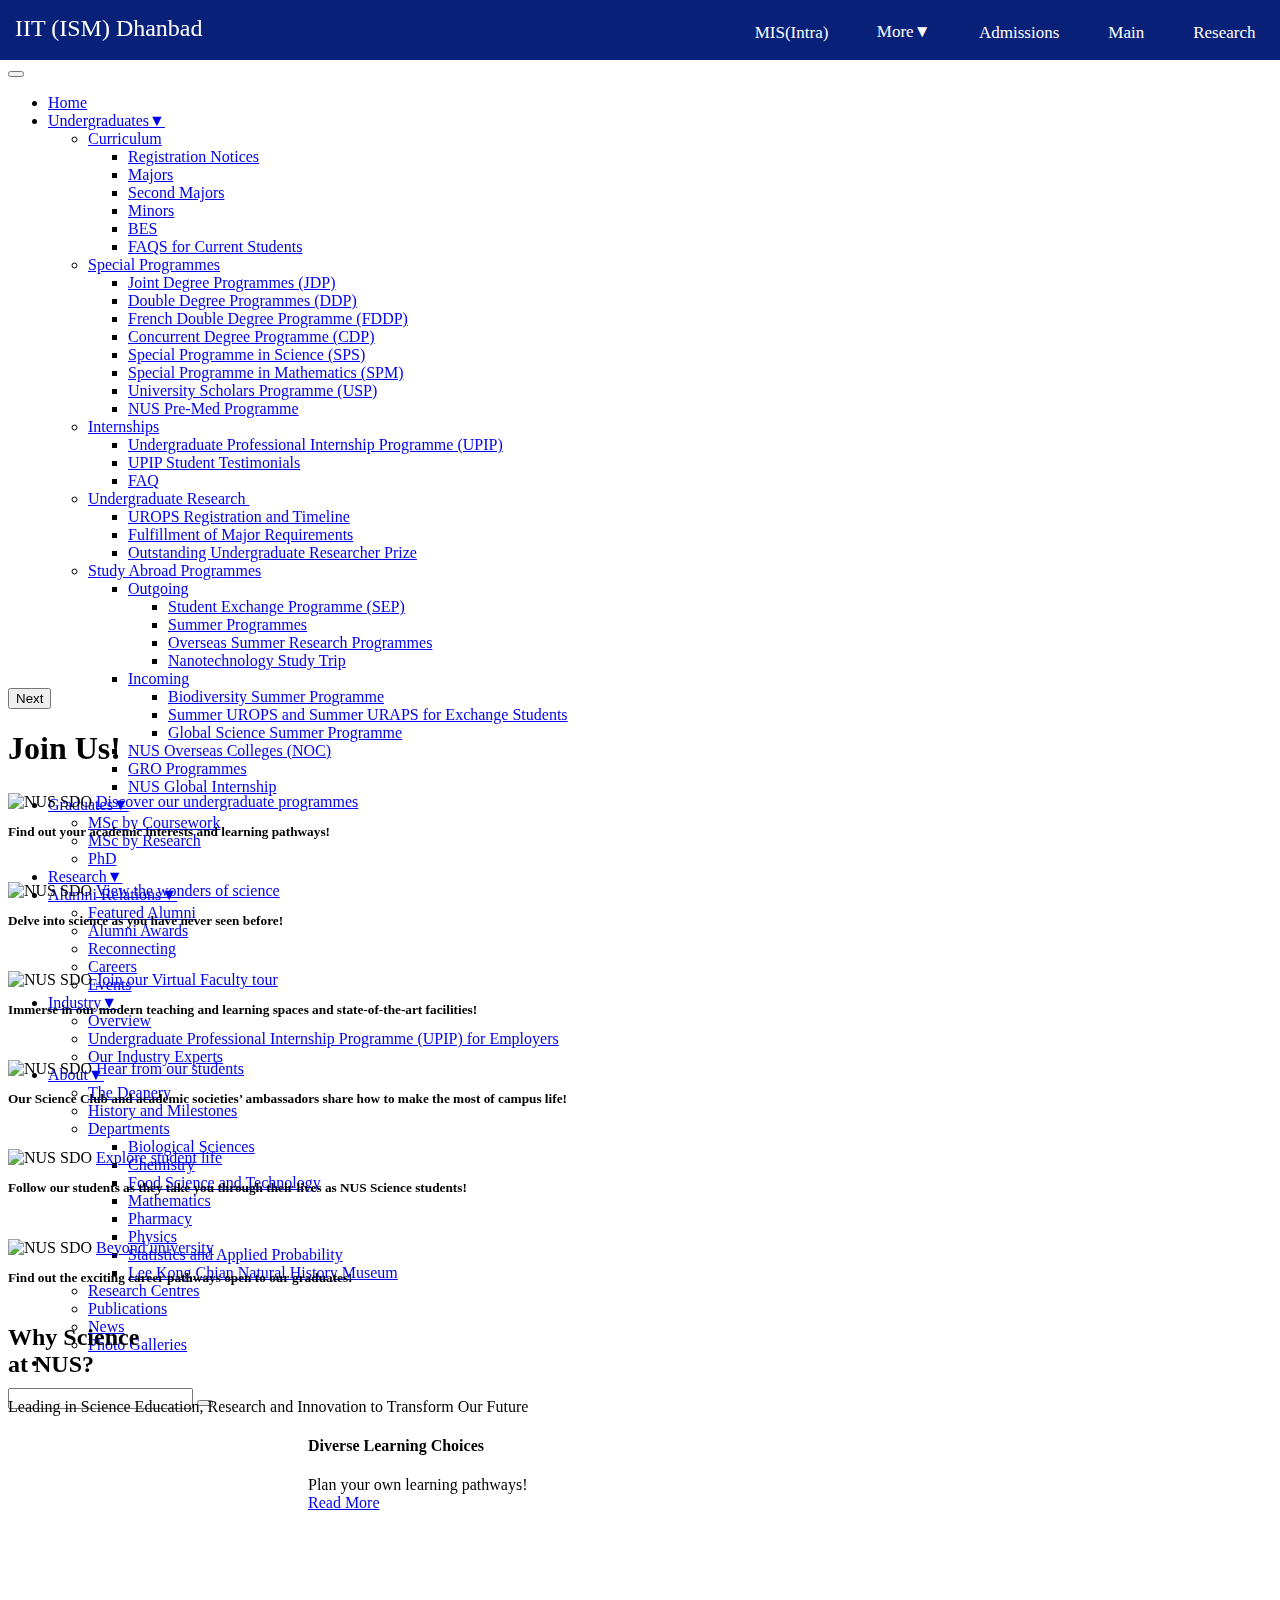
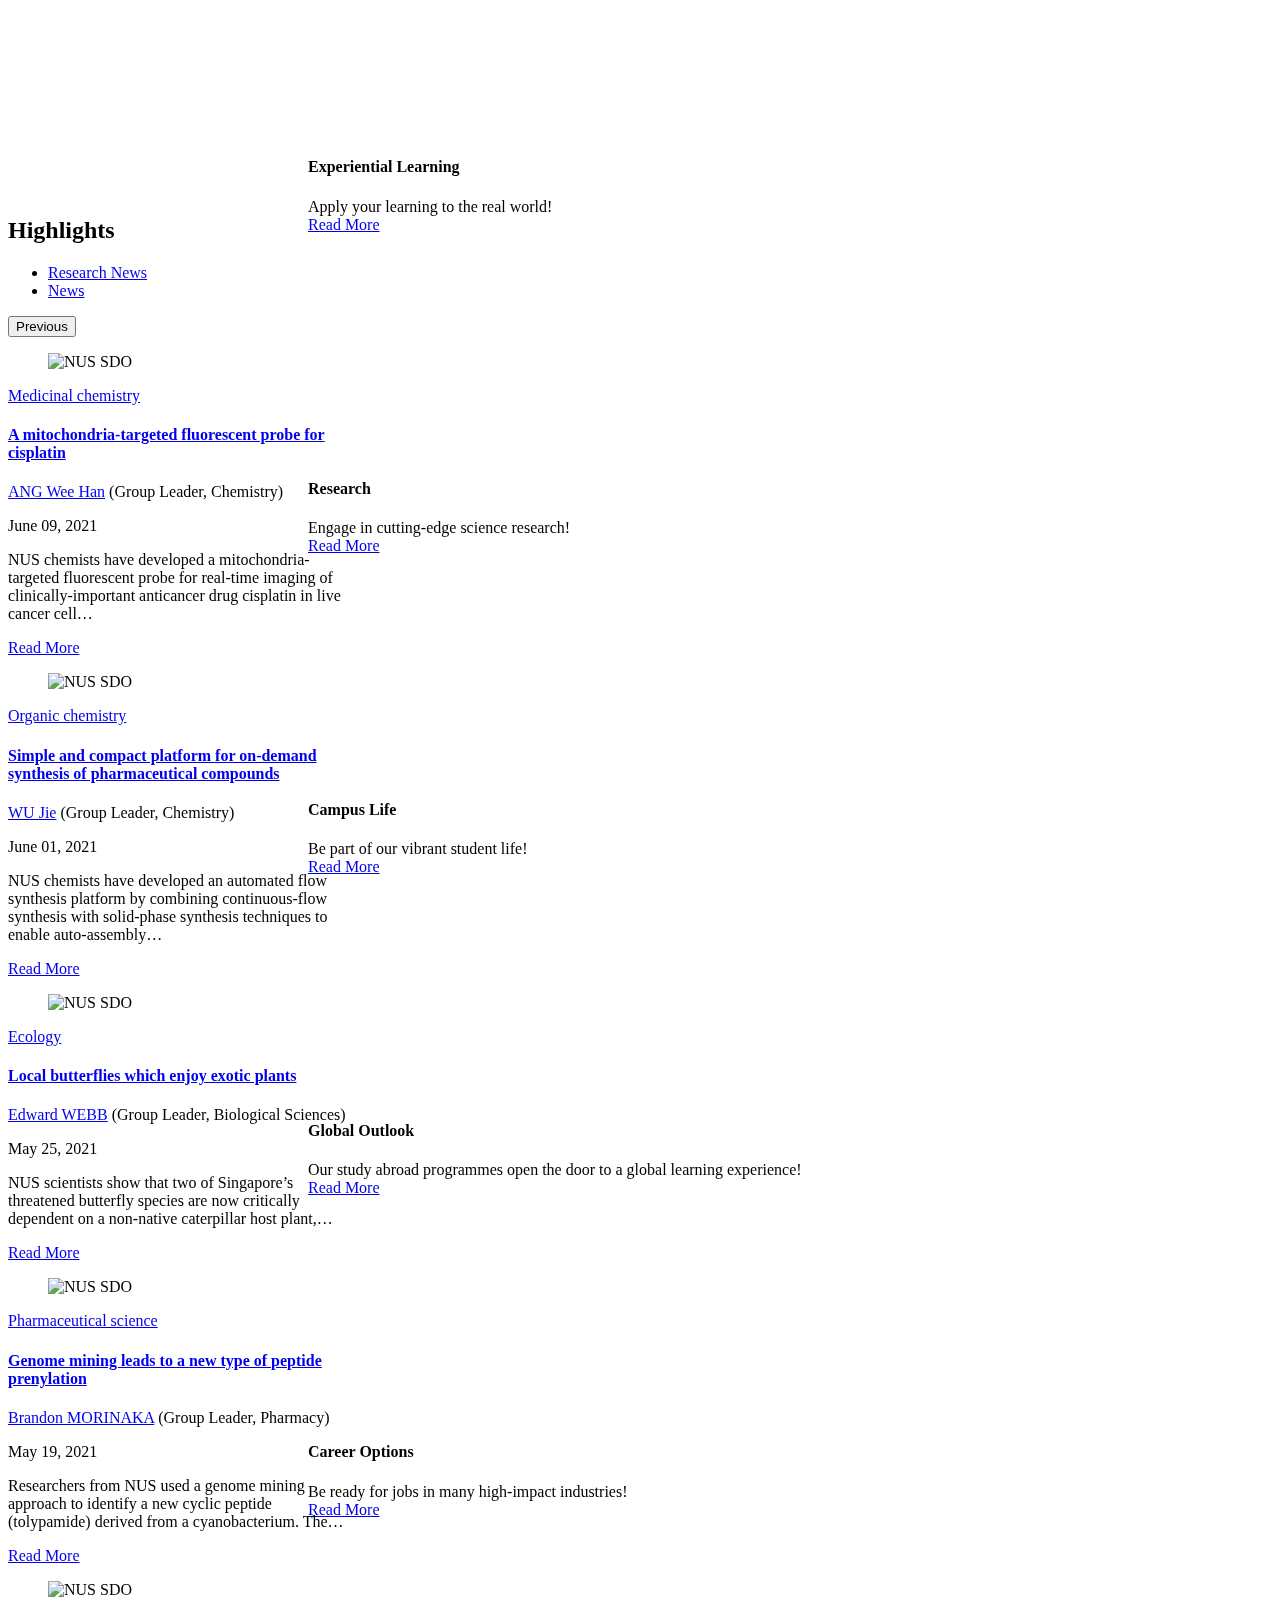
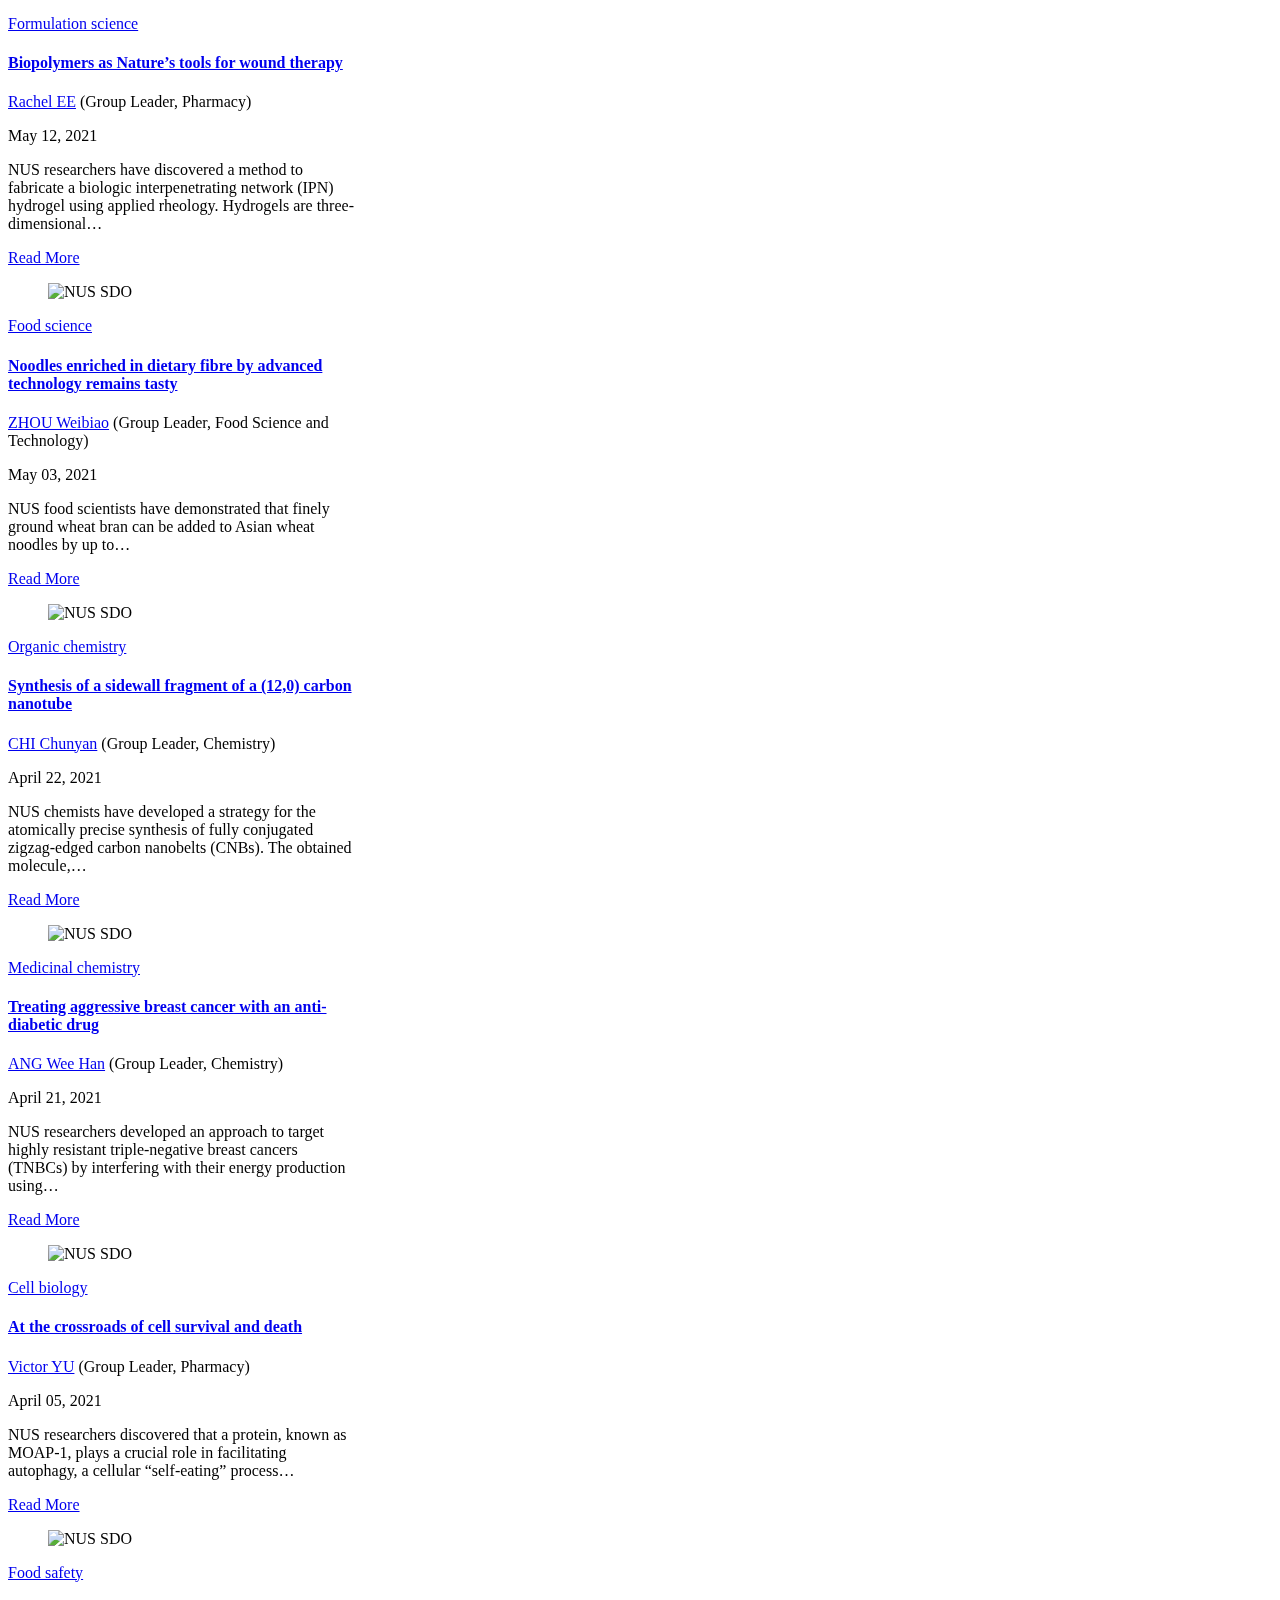
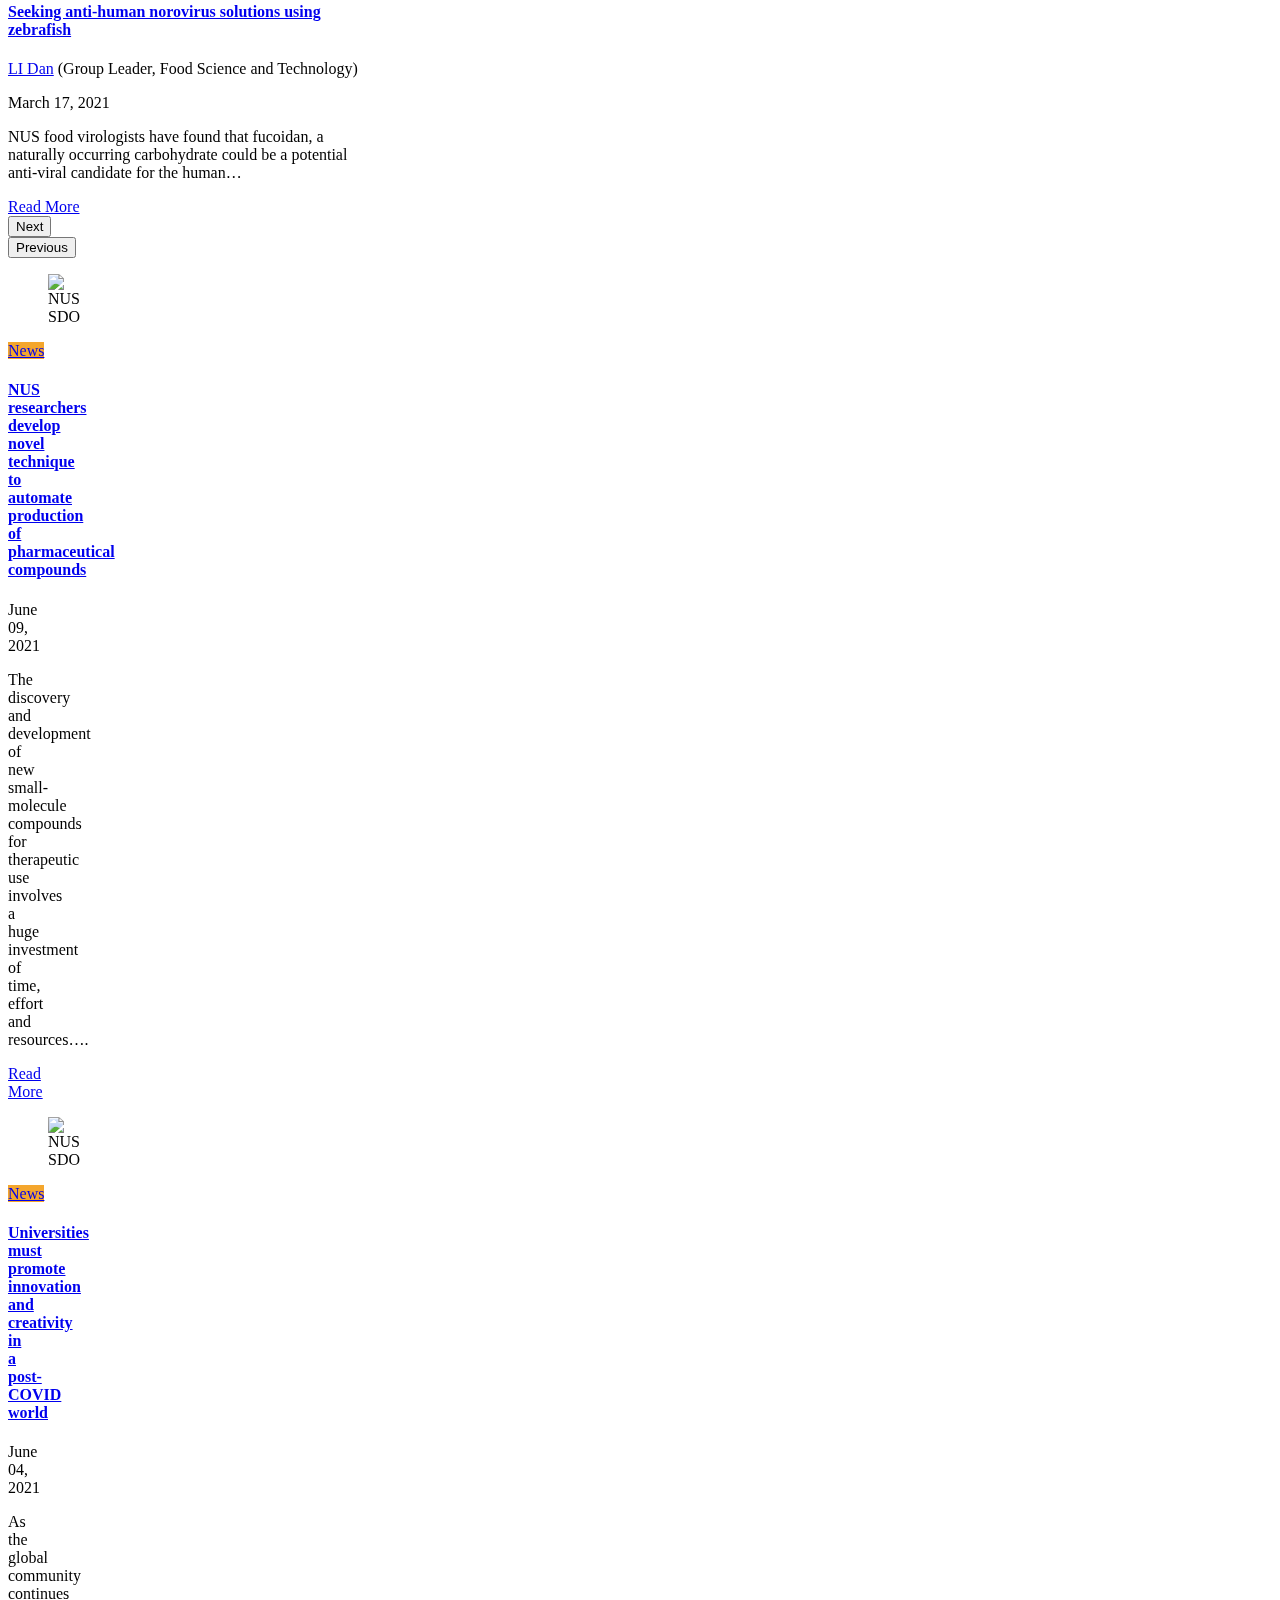
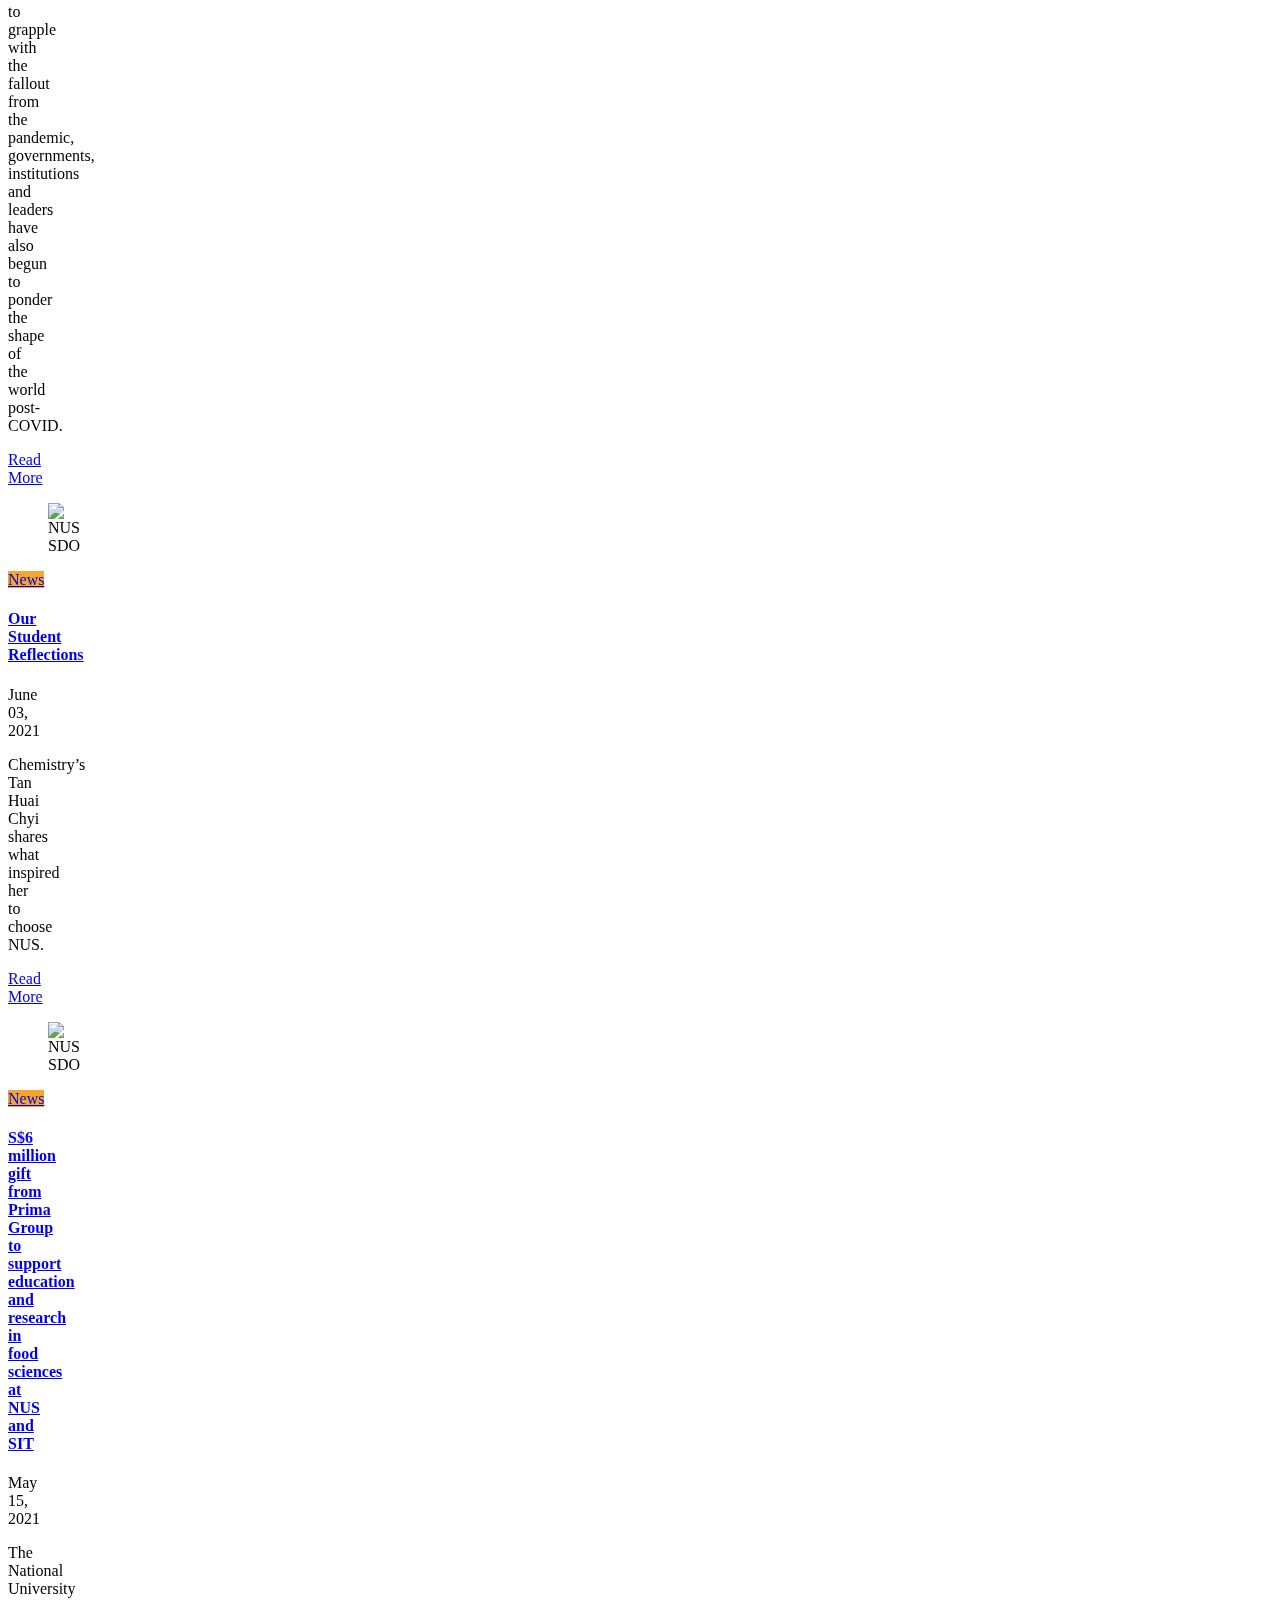
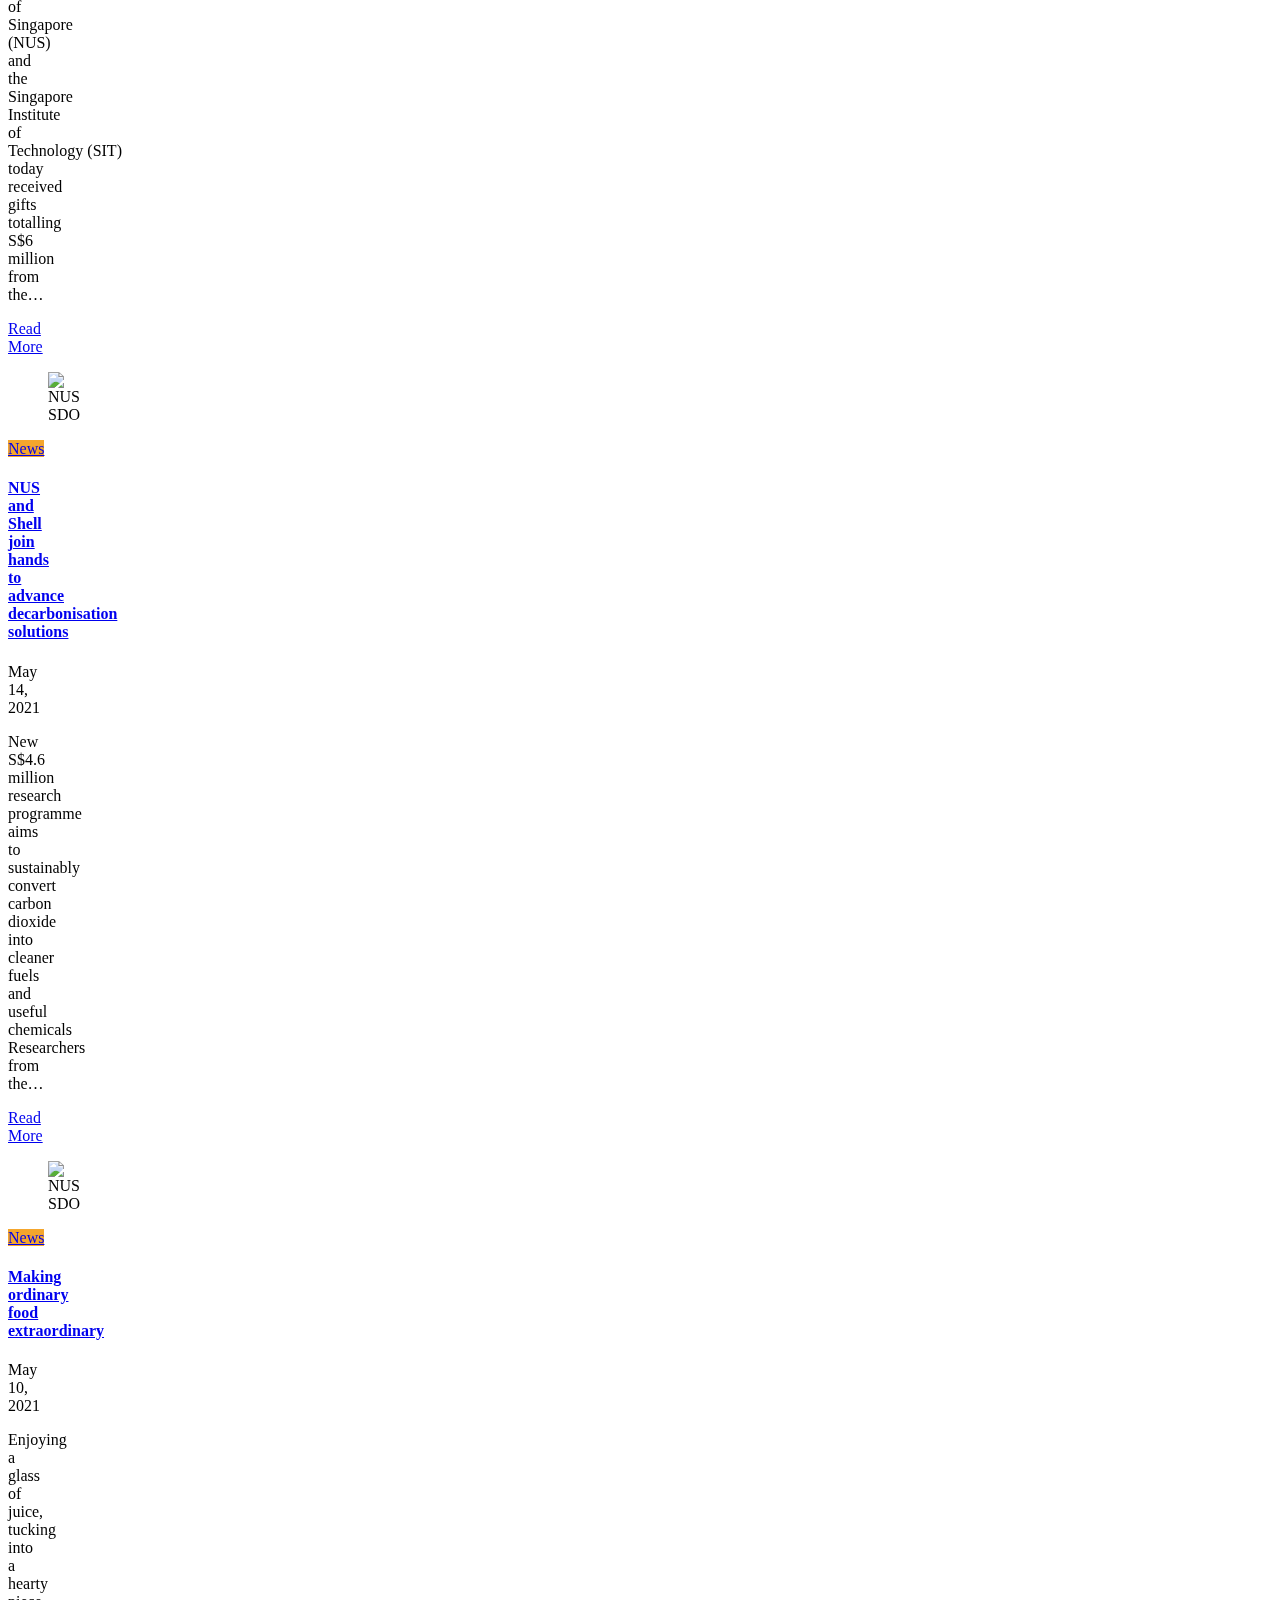
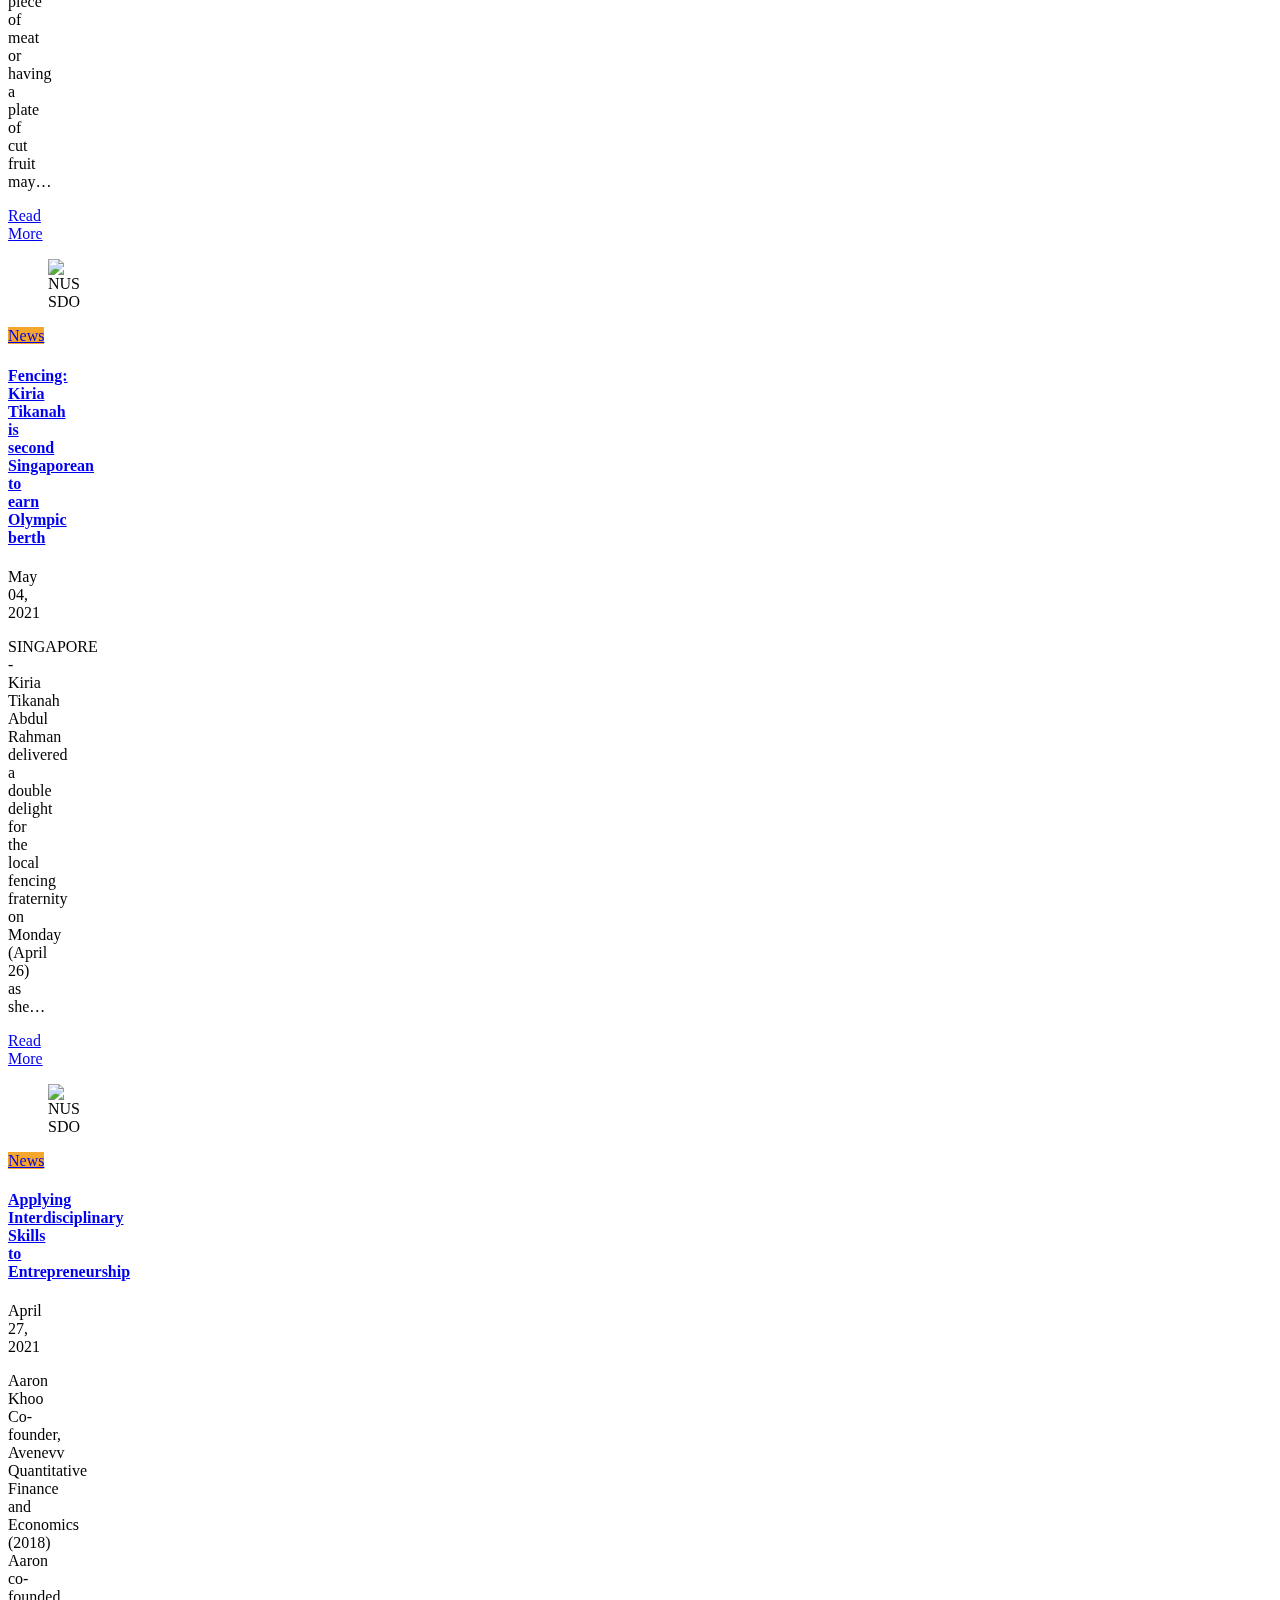
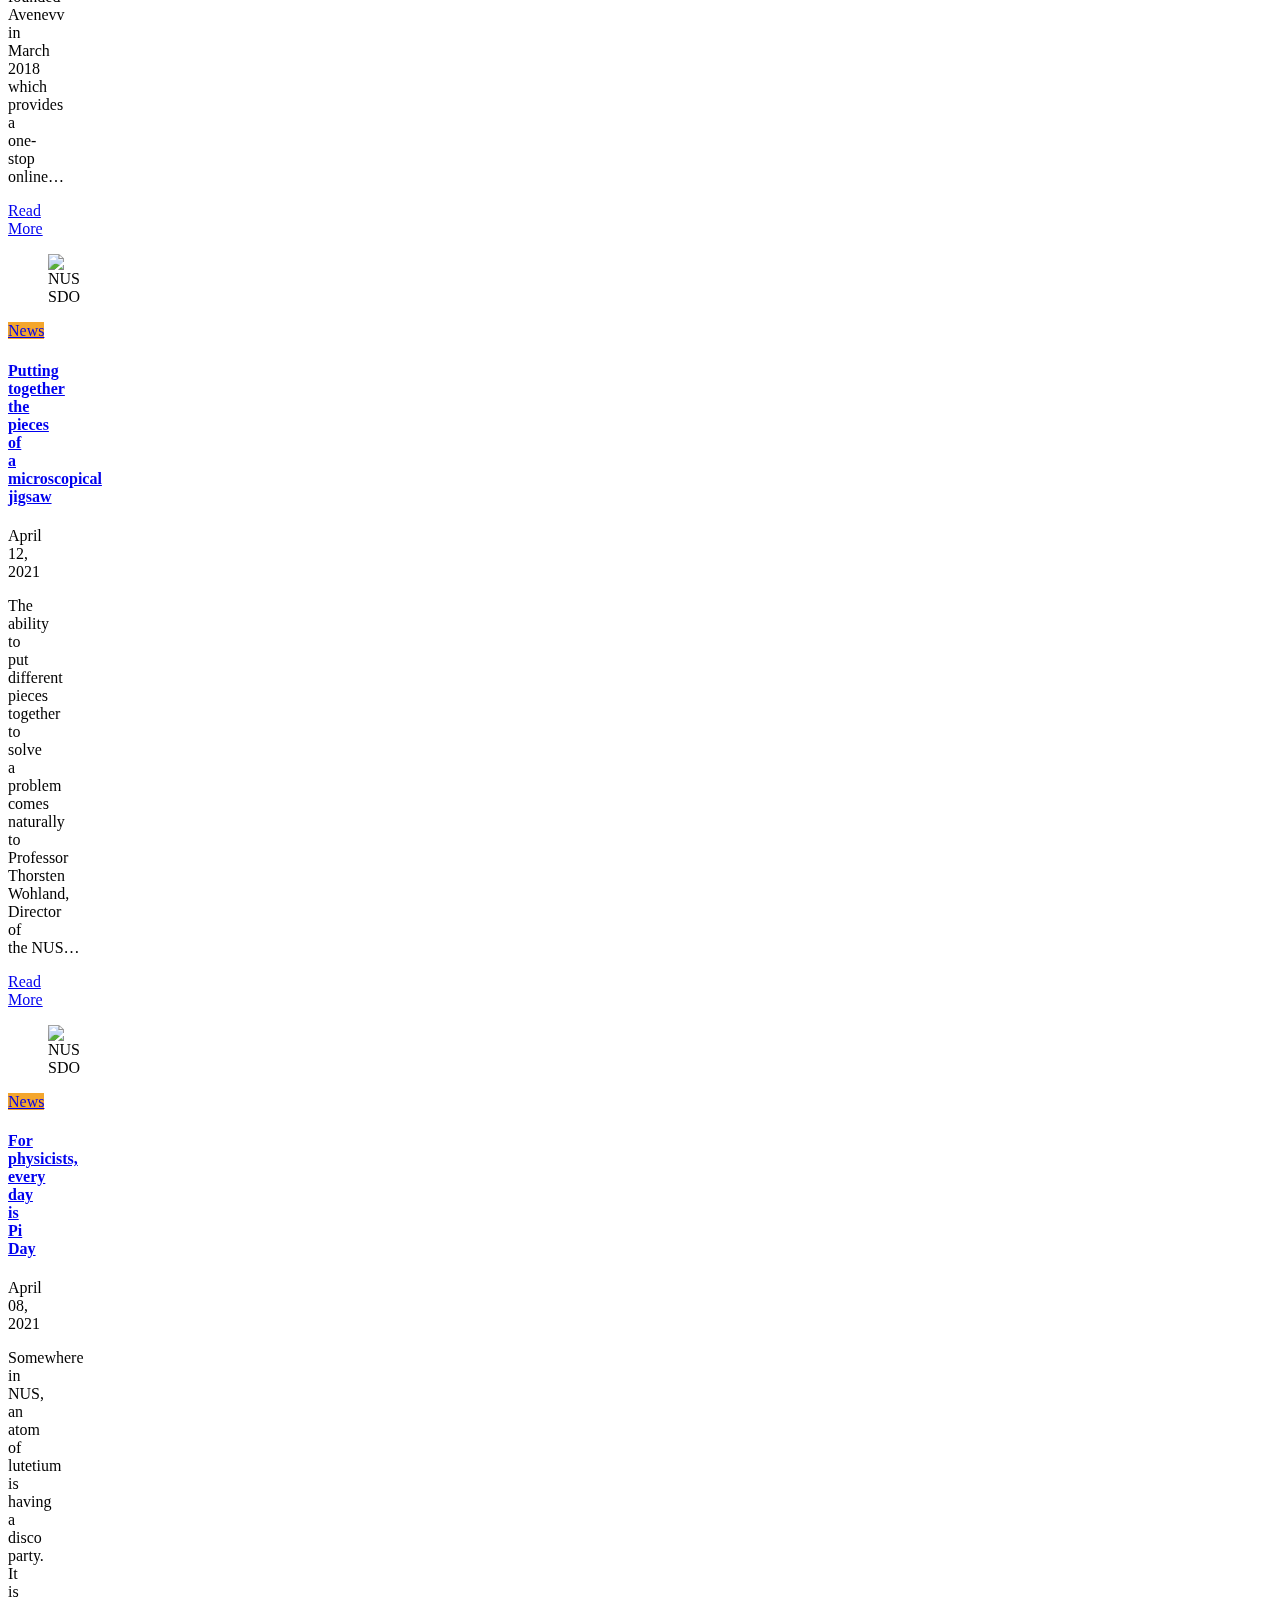
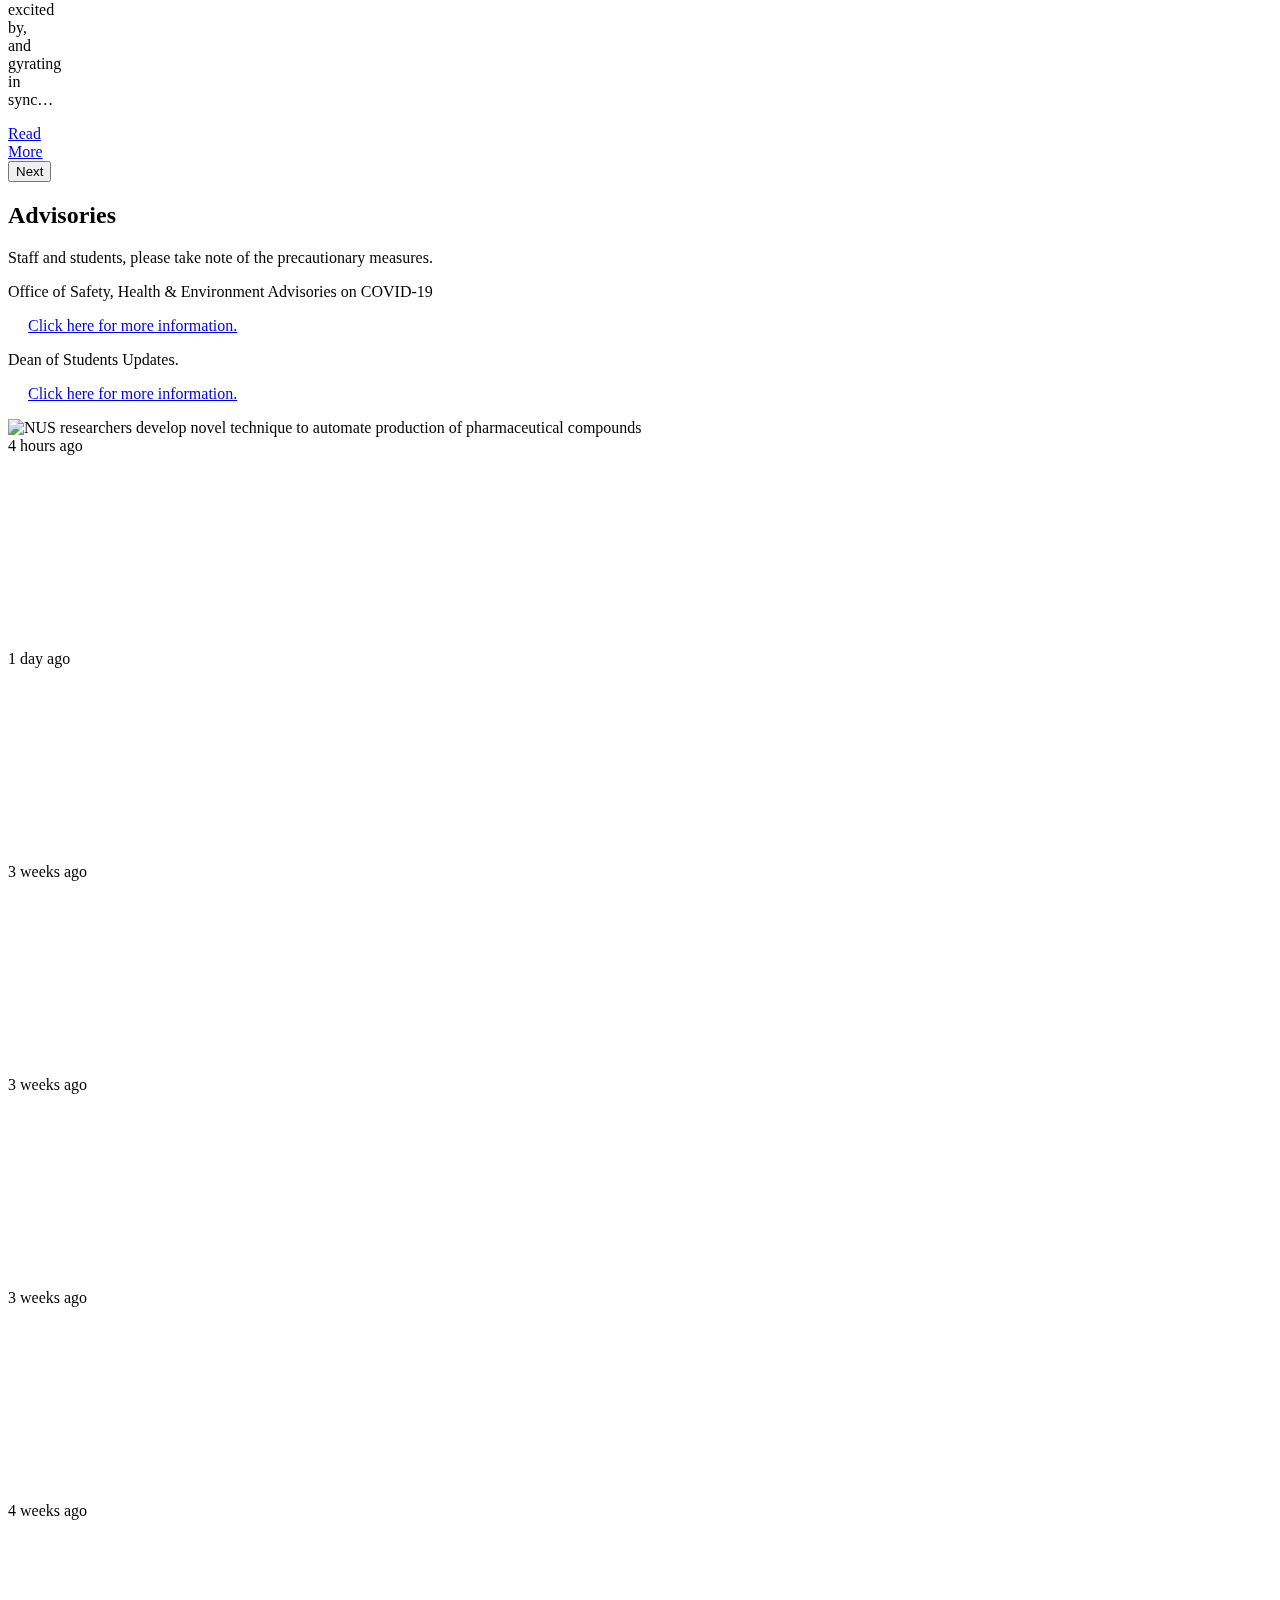
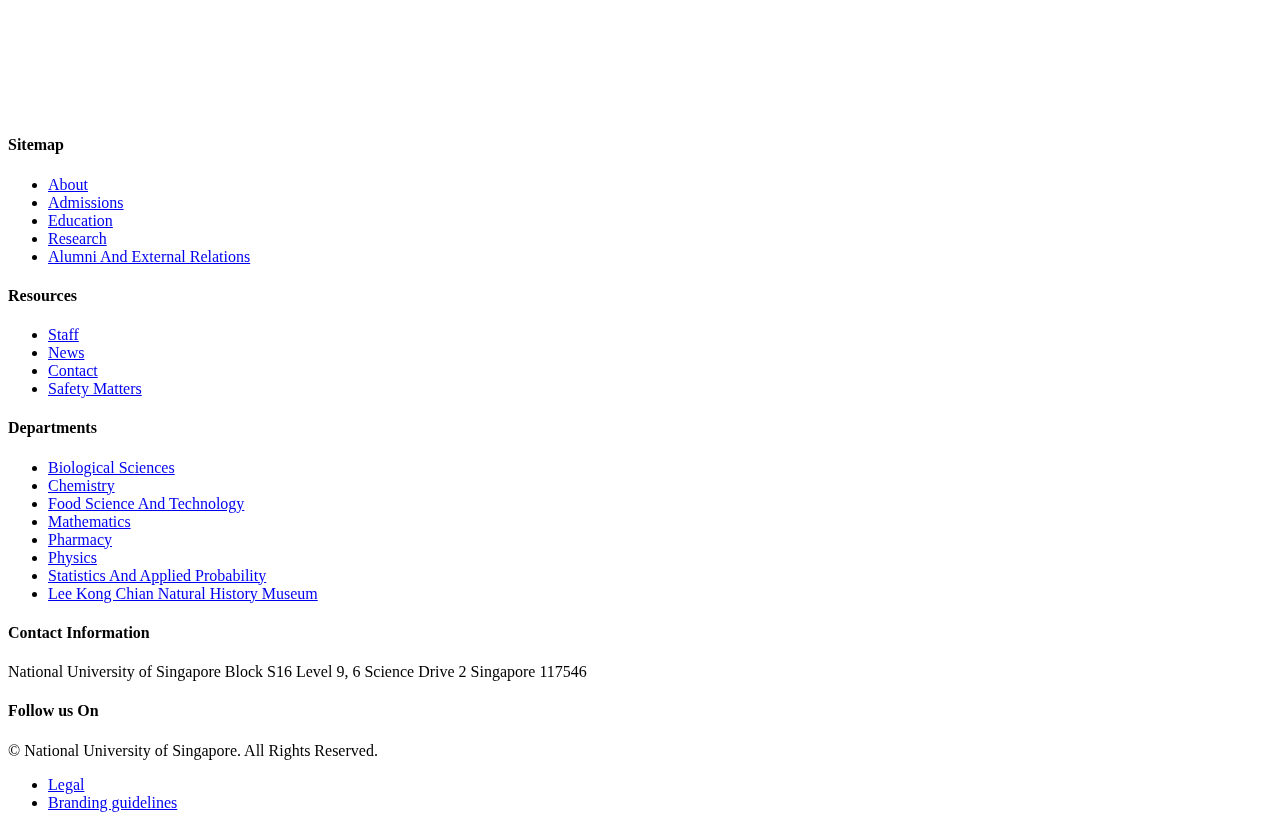
==== commit e24e69a7: "changes" ====
--- a/test.html
+++ b/test.html
@@ -1,1413 +1,1771 @@
-<!DOCTYPE html>
-<html lang="en">
-    <head><meta http-equiv="Content-Type" content="text/html; charset=utf-8">
-
-        <meta http-equiv="X-UA-Compatible" content="IE=edge">
-        <meta name="viewport" content="width=device-width, initial-scale=1">
-            
-                    <style type="text/css"></style>
-            <meta name="robots" content="index, follow, max-image-preview:large, max-snippet:-1, max-video-preview:-1">
-    
-        <!-- This site is optimized with the Yoast SEO Premium plugin v16.4 (Yoast SEO v16.4) - https://yoast.com/wordpress/plugins/seo/ -->
-        <title>Leading in Science Education, Research and Innovation to Transform Our Future</title>
-        <meta name="description" content="Discover our undergraduate programmes. Find out your academic interests and learning pathways!">
-        <link rel="canonical" href="https://www.science.nus.edu.sg/">
-        <link rel="next" href="https://www.science.nus.edu.sg/page/2/">
-        <meta property="og:locale" content="en_US">
-        <meta property="og:type" content="website">
-        <meta property="og:title" content="Leading in Science Education, Research and Innovation to Transform Our Future">
-        <meta property="og:description" content="Discover our undergraduate programmes. Find out your academic interests and learning pathways!">
-        <meta property="og:url" content="https://www.science.nus.edu.sg/">
-        <meta property="og:site_name" content="NUS Faculty of Science">
-        <meta name="twitter:card" content="summary_large_image">
-        <script type="text/javascript" async="" src="https://www.google-analytics.com/analytics.js"></script><script type="application/ld+json" class="yoast-schema-graph">{"@context":"https://schema.org","@graph":[{"@type":"Organization","@id":"https://www.science.nus.edu.sg/#organization","name":"NUS Faculty of Science","url":"https://www.science.nus.edu.sg/","sameAs":["https://www.facebook.com/NUSFacultyofScience","https://www.instagram.com/nus.fos/?hl=en","https://www.linkedin.com/company/nus-science","https://www.youtube.com/user/NusFacultyofScience"],"logo":{"@type":"ImageObject","@id":"https://www.science.nus.edu.sg/#logo","inLanguage":"en-US","url":"https://www.science.nus.edu.sg/wp-content/uploads/2020/02/fos-logo.png","contentUrl":"https://www.science.nus.edu.sg/wp-content/uploads/2020/02/fos-logo.png","width":1082,"height":267,"caption":"NUS Faculty of Science"},"image":{"@id":"https://www.science.nus.edu.sg/#logo"}},{"@type":"WebSite","@id":"https://www.science.nus.edu.sg/#website","url":"https://www.science.nus.edu.sg/","name":"NUS Faculty of Science","description":"Leading in Science Education, Research and Innovation to Transform Our Future","publisher":{"@id":"https://www.science.nus.edu.sg/#organization"},"potentialAction":[{"@type":"SearchAction","target":"https://www.science.nus.edu.sg/?s={search_term_string}","query-input":"required name=search_term_string"}],"inLanguage":"en-US"},{"@type":"CollectionPage","@id":"https://www.science.nus.edu.sg/#webpage","url":"https://www.science.nus.edu.sg/","name":"Leading in Science Education, Research and Innovation to Transform Our Future","isPartOf":{"@id":"https://www.science.nus.edu.sg/#website"},"about":{"@id":"https://www.science.nus.edu.sg/#organization"},"description":"Discover our undergraduate programmes. Find out your academic interests and learning pathways!","breadcrumb":{"@id":"https://www.science.nus.edu.sg/#breadcrumb"},"inLanguage":"en-US","potentialAction":[{"@type":"ReadAction","target":["https://www.science.nus.edu.sg/"]}]},{"@type":"BreadcrumbList","@id":"https://www.science.nus.edu.sg/#breadcrumb","itemListElement":[{"@type":"ListItem","position":1,"item":{"@id":"https://www.science.nus.edu.sg/#webpage"}}]}]}</script>
-        <meta name="google-site-verification" content="GwJWROkLjW0PPVZO1Bw_-ApAPqSb_8VMjihnVFmdSLM">
-        <!-- / Yoast SEO Premium plugin. -->
-    
-    
-    <link rel="dns-prefetch" href="//s.w.org">
-    <link rel="alternate" type="application/rss+xml" title="NUS Faculty of Science » Feed" href="https://www.science.nus.edu.sg/feed/">
-    <link rel="alternate" type="application/rss+xml" title="NUS Faculty of Science » Comments Feed" href="https://www.science.nus.edu.sg/comments/feed/">
-    <link rel="alternate" type="text/calendar" title="NUS Faculty of Science » iCal Feed" href="https://www.science.nus.edu.sg/event/?ical=1">
-            <script type="text/javascript">
-                window._wpemojiSettings = {"baseUrl":"https:\/\/s.w.org\/images\/core\/emoji\/13.0.1\/72x72\/","ext":".png","svgUrl":"https:\/\/s.w.org\/images\/core\/emoji\/13.0.1\/svg\/","svgExt":".svg","source":{"concatemoji":"https:\/\/www.science.nus.edu.sg\/wp-includes\/js\/wp-emoji-release.min.js?ver=56a387ec1209f2d29fba84997835e6fd"}};
-                !function(e,a,t){var n,r,o,i=a.createElement("canvas"),p=i.getContext&&i.getContext("2d");function s(e,t){var a=String.fromCharCode;p.clearRect(0,0,i.width,i.height),p.fillText(a.apply(this,e),0,0);e=i.toDataURL();return p.clearRect(0,0,i.width,i.height),p.fillText(a.apply(this,t),0,0),e===i.toDataURL()}function c(e){var t=a.createElement("script");t.src=e,t.defer=t.type="text/javascript",a.getElementsByTagName("head")[0].appendChild(t)}for(o=Array("flag","emoji"),t.supports={everything:!0,everythingExceptFlag:!0},r=0;r<o.length;r++)t.supports[o[r]]=function(e){if(!p||!p.fillText)return!1;switch(p.textBaseline="top",p.font="600 32px Arial",e){case"flag":return s([127987,65039,8205,9895,65039],[127987,65039,8203,9895,65039])?!1:!s([55356,56826,55356,56819],[55356,56826,8203,55356,56819])&&!s([55356,57332,56128,56423,56128,56418,56128,56421,56128,56430,56128,56423,56128,56447],[55356,57332,8203,56128,56423,8203,56128,56418,8203,56128,56421,8203,56128,56430,8203,56128,56423,8203,56128,56447]);case"emoji":return!s([55357,56424,8205,55356,57212],[55357,56424,8203,55356,57212])}return!1}(o[r]),t.supports.everything=t.supports.everything&&t.supports[o[r]],"flag"!==o[r]&&(t.supports.everythingExceptFlag=t.supports.everythingExceptFlag&&t.supports[o[r]]);t.supports.everythingExceptFlag=t.supports.everythingExceptFlag&&!t.supports.flag,t.DOMReady=!1,t.readyCallback=function(){t.DOMReady=!0},t.supports.everything||(n=function(){t.readyCallback()},a.addEventListener?(a.addEventListener("DOMContentLoaded",n,!1),e.addEventListener("load",n,!1)):(e.attachEvent("onload",n),a.attachEvent("onreadystatechange",function(){"complete"===a.readyState&&t.readyCallback()})),(n=t.source||{}).concatemoji?c(n.concatemoji):n.wpemoji&&n.twemoji&&(c(n.twemoji),c(n.wpemoji)))}(window,document,window._wpemojiSettings);
-            </script><script src="https://www.science.nus.edu.sg/wp-includes/js/wp-emoji-release.min.js?ver=56a387ec1209f2d29fba84997835e6fd" type="text/javascript" defer=""></script>
-            <style type="text/css">
-    img.wp-smiley,
-    img.emoji {
-        display: inline !important;
-        border: none !important;
-        box-shadow: none !important;
-        height: 1em !important;
-        width: 1em !important;
-        margin: 0 .07em !important;
-        vertical-align: -0.1em !important;
-        background: none !important;
-        padding: 0 !important;
-    }
-    </style>
-                <style type="text/css">			.ft-gallery-share-wrap a.ft-galleryfacebook-icon, .ft-gallery-share-wrap a.ft-gallerytwitter-icon, .ft-gallery-share-wrap a.ft-gallerygoogle-icon, .ft-gallery-share-wrap a.ft-gallerylinkedin-icon, .ft-gallery-share-wrap a.ft-galleryemail-icon {
-                    color: #fff !important;
-                }
-    
-                            .ft-gallery-share-wrap a.ft-galleryfacebook-icon:hover, .ft-gallery-share-wrap a.ft-gallerytwitter-icon:hover, .ft-gallery-share-wrap a.ft-gallerygoogle-icon:hover, .ft-gallery-share-wrap a.ft-gallerylinkedin-icon:hover, .ft-gallery-share-wrap a.ft-galleryemail-icon:hover {
-                    color: #003D7C !important;
-                }
-    
-                            .ft-gallery-share-wrap {
-                    background: transparent !important;
-                }
-    
-                
-            </style>
-            <link rel="stylesheet" id="wp-block-library-css" href="https://www.science.nus.edu.sg/wp-includes/css/dist/block-library/style.min.css?ver=56a387ec1209f2d29fba84997835e6fd" type="text/css" media="all">
-    <link rel="stylesheet" id="fts-feeds-css" href="https://www.science.nus.edu.sg/wp-content/plugins/feed-them-social/feeds/css/styles.css?ver=2.9.6.2" type="text/css" media="">
-    <link rel="stylesheet" id="fts-popup-css" href="https://www.science.nus.edu.sg/wp-content/plugins/feed-them-social/feeds/css/magnific-popup.css?ver=2.9.6.2" type="text/css" media="">
-    <link rel="stylesheet" id="rs-plugin-settings-css" href="https://www.science.nus.edu.sg/wp-content/plugins/revslider/public/assets/css/rs6.css?ver=6.4.11" type="text/css" media="all">
-    <style id="rs-plugin-settings-inline-css" type="text/css">
-    #rs-demo-id {}
-    </style>
-    <link rel="stylesheet" id="elementor-icons-css" href="https://www.science.nus.edu.sg/wp-content/plugins/elementor/assets/lib/eicons/css/elementor-icons.min.css?ver=5.11.0" type="text/css" media="all">
-    <link rel="stylesheet" id="elementor-animations-css" href="https://www.science.nus.edu.sg/wp-content/plugins/elementor/assets/lib/animations/animations.min.css?ver=3.2.4" type="text/css" media="all">
-    <link rel="stylesheet" id="elementor-frontend-legacy-css" href="https://www.science.nus.edu.sg/wp-content/plugins/elementor/assets/css/frontend-legacy.min.css?ver=3.2.4" type="text/css" media="all">
-    <link rel="stylesheet" id="elementor-frontend-css" href="https://www.science.nus.edu.sg/wp-content/plugins/elementor/assets/css/frontend.min.css?ver=3.2.4" type="text/css" media="all">
-    <style id="elementor-frontend-inline-css" type="text/css">
-    @font-face{font-family:eicons;src:url(https://www.science.nus.edu.sg/wp-content/plugins/elementor/assets/lib/eicons/fonts/eicons.eot?5.10.0);src:url(https://www.science.nus.edu.sg/wp-content/plugins/elementor/assets/lib/eicons/fonts/eicons.eot?5.10.0#iefix) format("embedded-opentype"),url(https://www.science.nus.edu.sg/wp-content/plugins/elementor/assets/lib/eicons/fonts/eicons.woff2?5.10.0) format("woff2"),url(https://www.science.nus.edu.sg/wp-content/plugins/elementor/assets/lib/eicons/fonts/eicons.woff?5.10.0) format("woff"),url(https://www.science.nus.edu.sg/wp-content/plugins/elementor/assets/lib/eicons/fonts/eicons.ttf?5.10.0) format("truetype"),url(https://www.science.nus.edu.sg/wp-content/plugins/elementor/assets/lib/eicons/fonts/eicons.svg?5.10.0#eicon) format("svg");font-weight:400;font-style:normal}
-    </style>
-    <link rel="stylesheet" id="elementor-post-7451-css" href="https://www.science.nus.edu.sg/wp-content/uploads/elementor/css/post-7451.css?ver=1623297072" type="text/css" media="all">
-    <link rel="stylesheet" id="elementor-pro-css" href="https://www.science.nus.edu.sg/wp-content/plugins/elementor-pro/assets/css/frontend.min.css?ver=3.3.0" type="text/css" media="all">
-    <link rel="stylesheet" id="premium-pro-css" href="https://www.science.nus.edu.sg/wp-content/plugins/premium-addons-pro/assets/frontend/min-css/premium-addons.min.css?ver=2.4.5" type="text/css" media="all">
-    <link rel="stylesheet" id="elementor-post-17563-css" href="https://www.science.nus.edu.sg/wp-content/uploads/elementor/css/post-17563.css?ver=1623297073" type="text/css" media="all">
-    <link rel="stylesheet" id="elementor-post-10946-css" href="https://www.science.nus.edu.sg/wp-content/uploads/elementor/css/post-10946.css?ver=1623297073" type="text/css" media="all">
-    <link rel="stylesheet" id="elementor-post-18329-css" href="https://www.science.nus.edu.sg/wp-content/uploads/elementor/css/post-18329.css?ver=1623297073" type="text/css" media="all">
-    <link rel="stylesheet" id="elementor-post-18328-css" href="https://www.science.nus.edu.sg/wp-content/uploads/elementor/css/post-18328.css?ver=1623297073" type="text/css" media="all">
-    <link rel="stylesheet" id="elementor-post-18311-css" href="https://www.science.nus.edu.sg/wp-content/uploads/elementor/css/post-18311.css?ver=1623297073" type="text/css" media="all">
-    <link rel="stylesheet" id="elementor-post-18312-css" href="https://www.science.nus.edu.sg/wp-content/uploads/elementor/css/post-18312.css?ver=1623297073" type="text/css" media="all">
-    <link rel="stylesheet" id="elementor-post-18306-css" href="https://www.science.nus.edu.sg/wp-content/uploads/elementor/css/post-18306.css?ver=1623297073" type="text/css" media="all">
-    <link rel="stylesheet" id="elementor-post-16085-css" href="https://www.science.nus.edu.sg/wp-content/uploads/elementor/css/post-16085.css?ver=1623297073" type="text/css" media="all">
-    <link rel="stylesheet" id="elementor-post-16082-css" href="https://www.science.nus.edu.sg/wp-content/uploads/elementor/css/post-16082.css?ver=1623297073" type="text/css" media="all">
-    <link rel="stylesheet" id="elementor-post-16077-css" href="https://www.science.nus.edu.sg/wp-content/uploads/elementor/css/post-16077.css?ver=1623297073" type="text/css" media="all">
-    <link rel="stylesheet" id="elementor-post-16070-css" href="https://www.science.nus.edu.sg/wp-content/uploads/elementor/css/post-16070.css?ver=1623297073" type="text/css" media="all">
-    <link rel="stylesheet" id="elementor-post-16069-css" href="https://www.science.nus.edu.sg/wp-content/uploads/elementor/css/post-16069.css?ver=1623297073" type="text/css" media="all">
-    <link rel="stylesheet" id="elementor-post-16068-css" href="https://www.science.nus.edu.sg/wp-content/uploads/elementor/css/post-16068.css?ver=1623297073" type="text/css" media="all">
-    <link rel="stylesheet" id="elementor-post-16064-css" href="https://www.science.nus.edu.sg/wp-content/uploads/elementor/css/post-16064.css?ver=1623297073" type="text/css" media="all">
-    <link rel="stylesheet" id="elementor-post-16061-css" href="https://www.science.nus.edu.sg/wp-content/uploads/elementor/css/post-16061.css?ver=1623297073" type="text/css" media="all">
-    <link rel="stylesheet" id="elementor-post-16040-css" href="https://www.science.nus.edu.sg/wp-content/uploads/elementor/css/post-16040.css?ver=1623297073" type="text/css" media="all">
-    <link rel="stylesheet" id="google-fonts-1-css" href="https://fonts.googleapis.com/css?family=Roboto%3A100%2C100italic%2C200%2C200italic%2C300%2C300italic%2C400%2C400italic%2C500%2C500italic%2C600%2C600italic%2C700%2C700italic%2C800%2C800italic%2C900%2C900italic%7CRoboto+Slab%3A100%2C100italic%2C200%2C200italic%2C300%2C300italic%2C400%2C400italic%2C500%2C500italic%2C600%2C600italic%2C700%2C700italic%2C800%2C800italic%2C900%2C900italic%7CMontserrat%3A100%2C100italic%2C200%2C200italic%2C300%2C300italic%2C400%2C400italic%2C500%2C500italic%2C600%2C600italic%2C700%2C700italic%2C800%2C800italic%2C900%2C900italic%7CRubik%3A100%2C100italic%2C200%2C200italic%2C300%2C300italic%2C400%2C400italic%2C500%2C500italic%2C600%2C600italic%2C700%2C700italic%2C800%2C800italic%2C900%2C900italic&amp;display=auto&amp;ver=56a387ec1209f2d29fba84997835e6fd" type="text/css" media="all">
-    <link rel="stylesheet" id="elementor-icons-shared-0-css" href="https://www.science.nus.edu.sg/wp-content/plugins/elementor/assets/lib/font-awesome/css/fontawesome.min.css?ver=5.15.1" type="text/css" media="all">
-    <link rel="stylesheet" id="elementor-icons-fa-solid-css" href="https://www.science.nus.edu.sg/wp-content/plugins/elementor/assets/lib/font-awesome/css/solid.min.css?ver=5.15.1" type="text/css" media="all">
-    <script type="text/javascript" src="https://www.science.nus.edu.sg/wp-includes/js/jquery/jquery.min.js?ver=3.5.1" id="jquery-core-js"></script>
-    <script type="text/javascript" src="https://www.science.nus.edu.sg/wp-includes/js/jquery/jquery-migrate.min.js?ver=3.3.2" id="jquery-migrate-js"></script>
-    <script type="text/javascript" src="https://www.science.nus.edu.sg/wp-content/plugins/feed-them-social/feeds/js/masonry.pkgd.min.js?ver=2.9.6.2" id="fts-masonry-pkgd-js"></script>
-    <script type="text/javascript" src="https://www.science.nus.edu.sg/wp-content/plugins/feed-them-social/feeds/js/imagesloaded.pkgd.min.js?ver=2.9.6.2" id="fts-images-loaded-js"></script>
-    <script type="text/javascript" src="https://www.science.nus.edu.sg/wp-content/plugins/feed-them-social/feeds/js/fts-global.js?ver=2.9.6.2" id="fts-global-js"></script>
-    <script type="text/javascript" src="https://www.science.nus.edu.sg/wp-content/plugins/feed-them-social/feeds/js/magnific-popup.js?ver=2.9.6.2" id="fts-popup-js-js"></script>
-    <script type="text/javascript" src="https://www.science.nus.edu.sg/wp-content/plugins/revslider/public/assets/js/rbtools.min.js?ver=6.4.8" id="tp-tools-js"></script>
-    <script type="text/javascript" src="https://www.science.nus.edu.sg/wp-content/plugins/revslider/public/assets/js/rs6.min.js?ver=6.4.11" id="revmin-js"></script>
-    <link rel="https://api.w.org/" href="https://www.science.nus.edu.sg/wp-json/"><link rel="EditURI" type="application/rsd+xml" title="RSD" href="https://www.science.nus.edu.sg/xmlrpc.php?rsd">
-    <link rel="wlwmanifest" type="application/wlwmanifest+xml" href="https://www.science.nus.edu.sg/wp-includes/wlwmanifest.xml"> 
-    
-    <meta name="tec-api-version" content="v1"><meta name="tec-api-origin" content="https://www.science.nus.edu.sg"><link rel="https://theeventscalendar.com/" href="https://www.science.nus.edu.sg/wp-json/tribe/events/v1/"><meta name="generator" content="Powered by Slider Revolution 6.4.11 - responsive, Mobile-Friendly Slider Plugin for WordPress with comfortable drag and drop interface.">
-    <link rel="icon" href="https://www.science.nus.edu.sg/wp-content/uploads/2021/03/favicon.png" sizes="32x32">
-    <link rel="icon" href="https://www.science.nus.edu.sg/wp-content/uploads/2021/03/favicon.png" sizes="192x192">
-    <link rel="apple-touch-icon" href="https://www.science.nus.edu.sg/wp-content/uploads/2021/03/favicon.png">
-    <meta name="msapplication-TileImage" content="https://www.science.nus.edu.sg/wp-content/uploads/2021/03/favicon.png">
-    <script type="text/javascript">function setREVStartSize(e){
-                //window.requestAnimationFrame(function() {				 
-                    window.RSIW = window.RSIW===undefined ? window.innerWidth : window.RSIW;	
-                    window.RSIH = window.RSIH===undefined ? window.innerHeight : window.RSIH;	
-                    try {								
-                        var pw = document.getElementById(e.c).parentNode.offsetWidth,
-                            newh;
-                        pw = pw===0 || isNaN(pw) ? window.RSIW : pw;
-                        e.tabw = e.tabw===undefined ? 0 : parseInt(e.tabw);
-                        e.thumbw = e.thumbw===undefined ? 0 : parseInt(e.thumbw);
-                        e.tabh = e.tabh===undefined ? 0 : parseInt(e.tabh);
-                        e.thumbh = e.thumbh===undefined ? 0 : parseInt(e.thumbh);
-                        e.tabhide = e.tabhide===undefined ? 0 : parseInt(e.tabhide);
-                        e.thumbhide = e.thumbhide===undefined ? 0 : parseInt(e.thumbhide);
-                        e.mh = e.mh===undefined || e.mh=="" || e.mh==="auto" ? 0 : parseInt(e.mh,0);		
-                        if(e.layout==="fullscreen" || e.l==="fullscreen") 						
-                            newh = Math.max(e.mh,window.RSIH);					
-                        else{					
-                            e.gw = Array.isArray(e.gw) ? e.gw : [e.gw];
-                            for (var i in e.rl) if (e.gw[i]===undefined || e.gw[i]===0) e.gw[i] = e.gw[i-1];					
-                            e.gh = e.el===undefined || e.el==="" || (Array.isArray(e.el) && e.el.length==0)? e.gh : e.el;
-                            e.gh = Array.isArray(e.gh) ? e.gh : [e.gh];
-                            for (var i in e.rl) if (e.gh[i]===undefined || e.gh[i]===0) e.gh[i] = e.gh[i-1];
-                                                
-                            var nl = new Array(e.rl.length),
-                                ix = 0,						
-                                sl;					
-                            e.tabw = e.tabhide>=pw ? 0 : e.tabw;
-                            e.thumbw = e.thumbhide>=pw ? 0 : e.thumbw;
-                            e.tabh = e.tabhide>=pw ? 0 : e.tabh;
-                            e.thumbh = e.thumbhide>=pw ? 0 : e.thumbh;					
-                            for (var i in e.rl) nl[i] = e.rl[i]<window.RSIW ? 0 : e.rl[i];
-                            sl = nl[0];									
-                            for (var i in nl) if (sl>nl[i] && nl[i]>0) { sl = nl[i]; ix=i;}															
-                            var m = pw>(e.gw[ix]+e.tabw+e.thumbw) ? 1 : (pw-(e.tabw+e.thumbw)) / (e.gw[ix]);					
-                            newh =  (e.gh[ix] * m) + (e.tabh + e.thumbh);
-                        }				
-                        if(window.rs_init_css===undefined) window.rs_init_css = document.head.appendChild(document.createElement("style"));					
-                        document.getElementById(e.c).height = newh+"px";
-                        window.rs_init_css.innerHTML += "#"+e.c+"_wrapper { height: "+newh+"px }";				
-                    } catch(e){
-                        console.log("Failure at Presize of Slider:" + e)
-                    }					   
-                //});
-              };</script>
-            <style type="text/css" id="wp-custom-css">
-                
-    .page-item-2792, .page-item-2796{
-        display:none;
-    }
-    
-    .choose-science h5{
-        margin-top:10px !important;
-    }
-    .choose-science span{
-        line-height:25px !important;
-    }
-    .top.tag{
-        padding: 10px 20px;
-    }
-    
-    .list-secience .slick-slide{
-        height: 300px;
-    }
-    .announcement .btn-link{
-        display:none;
-    }
-    .modal-content .btn-link{
-        display:none;
-    }
-    @media (min-width: 992px){
-    .modal-content .col-lg-8{
-            -ms-flex: 0 0 41.666667% !important;
-        flex: 0 0 41.666667% !important;
-        max-width: 41.666667% !important;
-    }
-        .modal-content .col-lg-4{
-        -ms-flex: 0 0 58.333333%;
-        flex: 0 0 58.333333%;
-        max-width: 58.333333%;
-    }
-    }
-    
-    .facebook-logo, .instagram-logo, .youtube-logo{
-        margin-right:20px;
-            margin-top:20px;
-    
-    }
-    
-    @media (min-width: 1200px){
-    .modal-xl {
-        max-width: 800px !important;
-    }
-    }
-    
-    .announcement-popup.popup-img .modal-body .content {
-        padding: 80px 30px 40px 35px !important;
-    }
-    
-    #history2 .slick-list.draggable{
-        height:auto !important;
-    }
-    /* .elementor-post__excerpt p:after {
-    content: "...";
-    } */
-    
-    .page-id-6973 .title{
-        font-size: 20px !important;
-        margin:10px 0 !important;
-    }
-    .page-id-6973 .date{
-        margin-bottom:10px !important;
-    }
-    #wechatBox{
-        position:absolute;
-        bottom:73px;
-        right:150px
-    }
-    
-    
-    @media only screen and (max-width: 1200px){
-        #wechatBox{
-    bottom: 100px;
-        left: -15px;
-    }
-    }
-    @media only screen and (max-width: 991px){
-        #wechatBox{
-        bottom: 120px;
-        left: 190px;
-    }
-    }
-    @media only screen and (max-width: 767px){
-        #wechatBox{
-        bottom: 60px;
-        left: 190px;
-    }
-    }
-    @media only screen and (max-width: 480px){
-        #wechatBox{
-        bottom: 60px;
-        left: 190px;
-    }
-        .pre-head img{
-            width:50%;
-        }
-    }
-    .wechat{
-        font-family:'Arial';
-        width:203px;
-        text-align:center;
-        margin:auto;
-        background-color:rgba(239,124,0,0.95);
-        padding:10px 10px;
-        border-radius:7px
-    }
-    .wechat::after{
-        border: solid transparent;
-        content: " ";
-        height: 0;
-        width: 0;
-        position: absolute;
-        pointer-events: none;
-        border-top-color: rgba(239,124,0,0.95);
-        border-width: 12px;
-        margin-left: -50%;
-        bottom:-23px
-    }
-    .wechat .wechat-text{
-        color:white;
-        font-size:11px;
-            line-height:1.5;
-        margin-bottom:5px
-    }
-    
-    .highlights-detai img {
-        width: inherit !important;
-    }
-    .choose-science .center{
-        top:-20px !important;
-    }
-    
-    
-    .page-id-688 .img-hover{
-        margin:10px
-    }
-    .page-item-17530{
-        display:none;
-    }
-    
-    @media (max-width: 991px){
-    .header #navheader li.menu-item-has-children .arr-down {
-        width: 100% !important;
-        margin-right: 20px;
-        text-align: right !important;
-    }
-    }
-    .main-menu li.nav-item.menu-item-has-children .sub-menu .nav-link, .sidebar_menu .page_item.page_item_has_children .children a{
-        font-size:14px !important;
-        line-height:1.3;
-        padding:12px 15px !important
-    }
-    }
-    
-    
-            </style>
-                                                        <meta name="description" content="Leading in Science Education, Research and Innovation to Transform Our Future">
-                                                
-        <link rel="icon" type="image/x-icon" href="https://www.science.nus.edu.sg/wp-content/themes/nussdo/favicon.ico">
-            <link href="https://www.science.nus.edu.sg/wp-content/themes/nussdo/css/plugin.css?v=1.2" rel="stylesheet">
-            <link href="https://www.science.nus.edu.sg/wp-content/themes/nussdo/css/main.css?ver=1.6" rel="stylesheet">
-                    <script async="" src="https://www.googletagmanager.com/gtag/js?id=UA-51809770-1"></script>
-            <script>
-                window.dataLayer = window.dataLayer || [];
-                function gtag(){dataLayer.push(arguments);}
-                gtag('js', new Date());
-    
-                gtag('config', 'UA-51809770-1');
-            </script>
-                    </head>
-
-
-                    <body class="home blog tribe-js page-template-wp-www-s003temp-science-nus-edu-sg-html-wp-content-themes-nussdo-page-php elementor-default elementor-kit-7451 e--ua-blink e--ua-chrome e--ua-webkit" data-elementor-device-mode="desktop" data-new-gr-c-s-check-loaded="14.1014.0" data-gr-ext-installed="">
-                        <div class="header">
-                        <div class="pre-head">
-                            <div class="container">
-                                <div class="row flex-box bottom">
-                                    <div class="col-md-3 col-sm-4">
-                                        <!--     		
-                         <a href="https://www.science.nus.edu.sg/" class="logo">
-                             <img src="https://www.science.nus.edu.sg/wp-content/uploads/2020/02/fos-logo.png" alt="">
-                         </a>
-                               -->
-                                        <a href="https://www.science.nus.edu.sg"><img src="https://www.science.nus.edu.sg/wp-content/themes/nussdo/img/fos-logo.svg"></a>
-                                    </div>
-                                    <div class="col-md-9">
-                                        <div class="text-right">
-                                                                <ul id="top-menu" class="pre-menu"><li id="menu-item-8454" class="menu-item menu-item-type-custom menu-item-object-custom menu-item-8454 nav-item"><a href="https://myportal.nus.edu.sg/studentportal/alerts/all/" class="nav-link">Students</a></li>
-                <li id="menu-item-8456" class="menu-item menu-item-type-custom menu-item-object-custom menu-item-8456 nav-item"><a href="http://www.nus.edu.sg/inside-nus" class="nav-link">Staff</a></li>
-                <li id="menu-item-209" class="menu-item menu-item-type-post_type menu-item-object-page menu-item-209 nav-item"><a target="_blank" rel="noopener" href="https://nuscareers.taleo.net/careersection/nusep/jobsearch.ftl?lang=en&amp;radiusType=K&amp;searchExpanded=true&amp;organization=115120130&amp;jobfield=115120130&amp;jobfield=2115120130" class="nav-link">Careers</a></li>
-                <li id="menu-item-217" class="menu-item menu-item-type-post_type menu-item-object-page menu-item-217 nav-item"><a href="https://www.science.nus.edu.sg/contact-us/" class="nav-link">Contact</a></li>
-                <li id="menu-item-8461" class="menu-item menu-item-type-custom menu-item-object-custom menu-item-8461 nav-item"><a href="https://share.nus.edu.sg/fos-oe2019" class="nav-link">Corporate Services</a></li>
-                </ul></div>
-                                    </div>
-                                </div>
-                            </div>
-                        </div>
-                        <div class="main-head">
-                            <div class="container">
-                                <nav class="navbar navbar-expand-lg">
-                                    <i class="fas fa-search btn-open-search"></i>
-                                    <button class="navbar-toggler" type="button" data-toggle="collapse" data-target="#navheader" aria-controls="navheader" aria-expanded="false">
-                                        <span class="navbar-toggler-icon"></span>
-                                        <span class="navbar-toggler-icon"></span>
-                                        <span class="navbar-toggler-icon"></span>
-                                    </button>
-                                    <div class="collapse navbar-collapse" id="navheader">
-                                    <ul class="navbar-nav" id="TopNav1">  <li id="menu-item-199" class="menu-item menu-item-type-custom menu-item-object-custom current-menu-item current_page_item menu-item-home menu-item-199 nav-item active"><a href="https://www.science.nus.edu.sg/" aria-current="page" class="nav-link">Home</a></li>
-                <li id="menu-item-17806" class="menu-item menu-item-type-custom menu-item-object-custom menu-item-has-children menu-item-17806 nav-item"><a href="https://www.science.nus.edu.sg/undergraduates/" class="nav-link">Undergraduates</a>
-                <ul class="sub-menu">
-                    <li id="menu-item-537" class="menu-item menu-item-type-post_type menu-item-object-page menu-item-has-children menu-item-537 nav-item"><a href="https://www.science.nus.edu.sg/undergraduates/curriculum/" class="nav-link">Curriculum</a>
-                    <ul class="sub-menu">
-                        <li id="menu-item-536" class="menu-item menu-item-type-post_type menu-item-object-page menu-item-536 nav-item"><a href="https://www.science.nus.edu.sg/undergraduates/curriculum/registration-notices/" class="nav-link">Registration Notices</a></li>
-                        <li id="menu-item-535" class="menu-item menu-item-type-post_type menu-item-object-page menu-item-535 nav-item"><a href="https://www.science.nus.edu.sg/undergraduates/curriculum/majors/" class="nav-link">Majors</a></li>
-                        <li id="menu-item-534" class="menu-item menu-item-type-post_type menu-item-object-page menu-item-534 nav-item"><a href="https://www.science.nus.edu.sg/undergraduates/curriculum/second-majors/" class="nav-link">Second Majors</a></li>
-                        <li id="menu-item-533" class="menu-item menu-item-type-post_type menu-item-object-page menu-item-533 nav-item"><a href="https://www.science.nus.edu.sg/undergraduates/curriculum/minors/" class="nav-link">Minors</a></li>
-                        <li id="menu-item-532" class="menu-item menu-item-type-post_type menu-item-object-page menu-item-532 nav-item"><a target="_blank" rel="noopener" href="http://envstudies.nus.edu.sg/" class="nav-link">BES</a></li>
-                        <li id="menu-item-531" class="menu-item menu-item-type-post_type menu-item-object-page menu-item-531 nav-item"><a target="_blank" rel="noopener" href="https://www.science.nus.edu.sg/wp-content/uploads/2021/05/UG_FAQ-1-2.pdf" class="nav-link">FAQS for Current Students</a></li>
-                    </ul>
-                <span class="arr-down"></span><span class="arr-down"></span><span class="arr-down"></span></li>
-                    <li id="menu-item-630" class="menu-item menu-item-type-post_type menu-item-object-page menu-item-has-children menu-item-630 nav-item"><a href="https://www.science.nus.edu.sg/education/undergraduates/special-programmes/double-degree-programmes-ddp/" class="nav-link">Special Programmes</a>
-                    <ul class="sub-menu">
-                        <li id="menu-item-631" class="menu-item menu-item-type-post_type menu-item-object-page menu-item-631 nav-item"><a target="_blank" rel="noopener" href="https://www.nus.edu.sg/nusbulletin/ay202021/programmes/joint-degree-programmes/" class="nav-link">Joint Degree Programmes (JDP)</a></li>
-                        <li id="menu-item-632" class="menu-item menu-item-type-post_type menu-item-object-page menu-item-632 nav-item"><a href="https://www.science.nus.edu.sg/undergraduates/special-programmes/double-degree-programmes-ddp/" class="nav-link">Double Degree Programmes (DDP)</a></li>
-                        <li id="menu-item-633" class="menu-item menu-item-type-post_type menu-item-object-page menu-item-633 nav-item"><a href="https://www.science.nus.edu.sg/undergraduates/special-programmes/french-double-degree-programme-fddp/" class="nav-link">French Double Degree Programme (FDDP)</a></li>
-                        <li id="menu-item-634" class="menu-item menu-item-type-post_type menu-item-object-page menu-item-634 nav-item"><a target="_blank" rel="noopener" href="https://www.nus.edu.sg/nusbulletin/ay202021/programmes/concurrent-degree-programmes/" class="nav-link">Concurrent Degree Programme (CDP)</a></li>
-                        <li id="menu-item-635" class="menu-item menu-item-type-post_type menu-item-object-page menu-item-635 nav-item"><a href="https://www.science.nus.edu.sg/undergraduates/special-programmes/special-programme-in-science-sps/" class="nav-link">Special Programme in Science (SPS)</a></li>
-                        <li id="menu-item-636" class="menu-item menu-item-type-post_type menu-item-object-page menu-item-636 nav-item"><a target="_blank" rel="noopener" href="https://www.math.nus.edu.sg/undergraduates/spm/" class="nav-link">Special Programme in Mathematics (SPM)</a></li>
-                        <li id="menu-item-637" class="menu-item menu-item-type-post_type menu-item-object-page menu-item-637 nav-item"><a target="_blank" rel="noopener" href="http://www.usp.nus.edu.sg/" class="nav-link">University Scholars Programme (USP)</a></li>
-                        <li id="menu-item-638" class="menu-item menu-item-type-post_type menu-item-object-page menu-item-638 nav-item"><a href="https://www.science.nus.edu.sg/?page_id=554" class="nav-link">NUS Pre-Med Programme</a></li>
-                    </ul>
-                <span class="arr-down"></span><span class="arr-down"></span><span class="arr-down"></span></li>
-                    <li id="menu-item-15085" class="menu-item menu-item-type-post_type menu-item-object-page menu-item-has-children menu-item-15085 nav-item"><a href="https://www.science.nus.edu.sg/undergraduates/internships/" class="nav-link">Internships</a>
-                    <ul class="sub-menu">
-                        <li id="menu-item-15086" class="menu-item menu-item-type-post_type menu-item-object-page menu-item-15086 nav-item"><a href="https://www.science.nus.edu.sg/undergraduates/internships/upip/" class="nav-link">Undergraduate Professional Internship Programme (UPIP)</a></li>
-                        <li id="menu-item-18596" class="menu-item menu-item-type-post_type menu-item-object-page menu-item-18596 nav-item"><a href="https://www.science.nus.edu.sg/undergraduates/internships/upip-student-testimonials/" class="nav-link">UPIP Student Testimonials</a></li>
-                        <li id="menu-item-15087" class="menu-item menu-item-type-post_type menu-item-object-page menu-item-15087 nav-item"><a href="https://www.science.nus.edu.sg/undergraduates/internships/faq/" class="nav-link">FAQ</a></li>
-                    </ul>
-                <span class="arr-down"></span><span class="arr-down"></span><span class="arr-down"></span></li>
-                    <li id="menu-item-8730" class="menu-item menu-item-type-post_type menu-item-object-page menu-item-has-children menu-item-8730 nav-item"><a href="https://www.science.nus.edu.sg/undergraduates/undergraduate-research/" class="nav-link">Undergraduate Research&nbsp;</a>
-                    <ul class="sub-menu">
-                        <li id="menu-item-648" class="menu-item menu-item-type-post_type menu-item-object-page menu-item-648 nav-item"><a href="https://www.science.nus.edu.sg/undergraduates/undergraduate-research/urops/urops-registration-and-timeline/" class="nav-link">UROPS Registration and Timeline</a></li>
-                        <li id="menu-item-644" class="menu-item menu-item-type-post_type menu-item-object-page menu-item-644 nav-item"><a href="https://www.science.nus.edu.sg/undergraduates/undergraduate-research/urops/fulfillment-of-major-requirements/" class="nav-link">Fulfillment of Major Requirements</a></li>
-                        <li id="menu-item-645" class="menu-item menu-item-type-post_type menu-item-object-page menu-item-645 nav-item"><a href="https://www.science.nus.edu.sg/undergraduates/undergraduate-research/outstanding-undergraduate-researcher-prize/" class="nav-link">Outstanding Undergraduate Researcher Prize</a></li>
-                    </ul>
-                <span class="arr-down"></span><span class="arr-down"></span><span class="arr-down"></span></li>
-                    <li id="menu-item-649" class="menu-item menu-item-type-post_type menu-item-object-page menu-item-has-children menu-item-649 nav-item"><a href="https://www.science.nus.edu.sg/education/undergraduates/study-abroad-programmes/outgoing/" class="nav-link">Study Abroad Programmes</a>
-                    <ul class="sub-menu">
-                        <li id="menu-item-650" class="menu-item menu-item-type-post_type menu-item-object-page menu-item-has-children menu-item-650 nav-item"><a href="https://www.science.nus.edu.sg/undergraduates/study-abroad-programmes/outgoing/" class="nav-link">Outgoing</a>
-                        <ul class="sub-menu">
-                            <li id="menu-item-655" class="menu-item menu-item-type-post_type menu-item-object-page menu-item-655 nav-item"><a href="https://www.science.nus.edu.sg/undergraduates/study-abroad-programmes/outgoing/student-exchange-programme-sep/" class="nav-link">Student Exchange Programme (SEP)</a></li>
-                            <li id="menu-item-656" class="menu-item menu-item-type-post_type menu-item-object-page menu-item-656 nav-item"><a href="https://www.science.nus.edu.sg/undergraduates/study-abroad-programmes/outgoing/summer-programmes/" class="nav-link">Summer Programmes</a></li>
-                            <li id="menu-item-657" class="menu-item menu-item-type-post_type menu-item-object-page menu-item-657 nav-item"><a href="https://www.science.nus.edu.sg/undergraduates/study-abroad-programmes/outgoing/overseas-summer-research-programmes/" class="nav-link">Overseas Summer Research Programmes</a></li>
-                            <li id="menu-item-658" class="menu-item menu-item-type-post_type menu-item-object-page menu-item-658 nav-item"><a target="_blank" rel="noopener" href="https://www.science.nus.edu.sg/wp-content/uploads/2019/11/SP3277-1.pdf" class="nav-link">Nanotechnology Study Trip</a></li>
-                        </ul>
-                <span class="arr-down"></span><span class="arr-down"></span><span class="arr-down"></span></li>
-                        <li id="menu-item-651" class="menu-item menu-item-type-post_type menu-item-object-page menu-item-has-children menu-item-651 nav-item"><a href="https://www.science.nus.edu.sg/undergraduates/study-abroad-programmes/incoming/" class="nav-link">Incoming</a>
-                        <ul class="sub-menu">
-                            <li id="menu-item-659" class="menu-item menu-item-type-post_type menu-item-object-page menu-item-659 nav-item"><a href="https://www.science.nus.edu.sg/undergraduates/study-abroad-programmes/incoming/biodiversity/" class="nav-link">Biodiversity Summer Programme</a></li>
-                            <li id="menu-item-660" class="menu-item menu-item-type-post_type menu-item-object-page menu-item-660 nav-item"><a href="https://www.science.nus.edu.sg/undergraduates/study-abroad-programmes/incoming/summer-urops/" class="nav-link">Summer UROPS and Summer URAPS for Exchange Students</a></li>
-                            <li id="menu-item-14988" class="menu-item menu-item-type-post_type menu-item-object-page menu-item-14988 nav-item"><a href="https://www.science.nus.edu.sg/undergraduates/study-abroad-programmes/incoming/gssp/" class="nav-link">Global Science Summer Programme</a></li>
-                        </ul>
-                <span class="arr-down"></span><span class="arr-down"></span><span class="arr-down"></span></li>
-                        <li id="menu-item-652" class="menu-item menu-item-type-post_type menu-item-object-page menu-item-652 nav-item"><a href="https://enterprise.nus.edu.sg/educate/nus-overseas-colleges" class="nav-link">NUS Overseas Colleges (NOC)</a></li>
-                        <li id="menu-item-653" class="menu-item menu-item-type-post_type menu-item-object-page menu-item-653 nav-item"><a target="_blank" rel="noopener" href="http://www.nus.edu.sg/gro" class="nav-link">GRO Programmes</a></li>
-                        <li id="menu-item-654" class="menu-item menu-item-type-post_type menu-item-object-page menu-item-654 nav-item"><a href="http://nus.edu.sg/cfg/students/nus-global-internship-programme" class="nav-link">NUS Global Internship</a></li>
-                    </ul>
-                <span class="arr-down"></span><span class="arr-down"></span><span class="arr-down"></span></li>
-                </ul>
-                <span class="arr-down"></span><span class="arr-down"></span><span class="arr-down"></span></li>
-                <li id="menu-item-17823" class="menu-item menu-item-type-post_type menu-item-object-page menu-item-has-children menu-item-17823 nav-item"><a href="https://www.science.nus.edu.sg/graduates/" class="nav-link">Graduates</a>
-                <ul class="sub-menu">
-                    <li id="menu-item-17825" class="menu-item menu-item-type-post_type menu-item-object-page menu-item-17825 nav-item"><a href="https://www.science.nus.edu.sg/graduates/msc-coursework-programmes/" class="nav-link">MSc by Coursework</a></li>
-                    <li id="menu-item-17831" class="menu-item menu-item-type-post_type menu-item-object-page menu-item-17831 nav-item"><a href="https://www.science.nus.edu.sg/graduates/msc-by-research/" class="nav-link">MSc by Research</a></li>
-                    <li id="menu-item-17828" class="menu-item menu-item-type-post_type menu-item-object-page menu-item-17828 nav-item"><a href="https://www.science.nus.edu.sg/graduates/phd/" class="nav-link">PhD</a></li>
-                </ul>
-                <span class="arr-down"></span><span class="arr-down"></span><span class="arr-down"></span></li>
-                <li id="menu-item-206" class="menu-item menu-item-type-post_type menu-item-object-page menu-item-206 nav-item"><a href="https://www.science.nus.edu.sg/research/" class="nav-link">Research</a></li>
-                <li id="menu-item-6983" class="menu-item menu-item-type-custom menu-item-object-custom menu-item-has-children menu-item-6983 nav-item"><a href="#" class="nav-link">Student Life and Services</a>
-                <ul class="sub-menu">
-                    <li id="menu-item-662" class="menu-item menu-item-type-post_type menu-item-object-page menu-item-has-children menu-item-662 nav-item"><a href="https://www.science.nus.edu.sg/student-life-and-services/wellness-academic-financial-support/" class="nav-link">Wellness, Academic &amp; Financial Support</a>
-                    <ul class="sub-menu">
-                        <li id="menu-item-664" class="menu-item menu-item-type-post_type menu-item-object-page menu-item-664 nav-item"><a href="https://www.science.nus.edu.sg/student-life-and-services/wellness-academic-financial-support/academic-support/" class="nav-link">Academic Support</a></li>
-                        <li id="menu-item-663" class="menu-item menu-item-type-post_type menu-item-object-page menu-item-663 nav-item"><a href="https://www.science.nus.edu.sg/student-life-and-services/wellness-academic-financial-support/financial-support/" class="nav-link">Financial Support</a></li>
-                    </ul>
-                <span class="arr-down"></span><span class="arr-down"></span><span class="arr-down"></span></li>
-                    <li id="menu-item-666" class="menu-item menu-item-type-post_type menu-item-object-page menu-item-has-children menu-item-666 nav-item"><a href="https://www.science.nus.edu.sg/student-life-and-services/clubs-societies/" class="nav-link">Clubs &amp; Societies</a>
-                    <ul class="sub-menu">
-                        <li id="menu-item-667" class="menu-item menu-item-type-post_type menu-item-object-page menu-item-667 nav-item"><a href="https://www.science.nus.edu.sg/student-life-and-services/clubs-societies/student-clubs-societies-activities/" class="nav-link">Student Clubs &amp; Societies Activities</a></li>
-                        <li id="menu-item-665" class="menu-item menu-item-type-post_type menu-item-object-page menu-item-665 nav-item"><a href="https://www.science.nus.edu.sg/student-life-and-services/clubs-societies/freshmen-orientation-project/" class="nav-link">Freshmen Orientation Projects</a></li>
-                    </ul>
-                <span class="arr-down"></span><span class="arr-down"></span><span class="arr-down"></span></li>
-                    <li id="menu-item-668" class="menu-item menu-item-type-post_type menu-item-object-page menu-item-has-children menu-item-668 nav-item"><a href="https://www.science.nus.edu.sg/student-life-and-services/student-development/young-educators-in-science-yes/" class="nav-link">Student Development</a>
-                    <ul class="sub-menu">
-                        <li id="menu-item-670" class="menu-item menu-item-type-post_type menu-item-object-page menu-item-670 nav-item"><a href="https://www.science.nus.edu.sg/student-life-and-services/student-development/young-educators-in-science-yes/" class="nav-link">Young Educators in Science (YES)</a></li>
-                    </ul>
-                <span class="arr-down"></span><span class="arr-down"></span><span class="arr-down"></span></li>
-                    <li id="menu-item-671" class="menu-item menu-item-type-post_type menu-item-object-page menu-item-has-children menu-item-671 nav-item"><a href="https://www.science.nus.edu.sg/student-life-and-services/meet-our-students/current-students/" class="nav-link">Meet Our Students</a>
-                    <ul class="sub-menu">
-                        <li id="menu-item-673" class="menu-item menu-item-type-post_type menu-item-object-page menu-item-673 nav-item"><a href="https://www.science.nus.edu.sg/student-life-and-services/meet-our-students/current-students/" class="nav-link">Current Students</a></li>
-                    </ul>
-                <span class="arr-down"></span><span class="arr-down"></span><span class="arr-down"></span></li>
-                    <li id="menu-item-674" class="menu-item menu-item-type-post_type menu-item-object-page menu-item-has-children menu-item-674 nav-item"><a href="https://www.science.nus.edu.sg/student-life-and-services/talks/alumni-student-networking/" class="nav-link">Talks</a>
-                    <ul class="sub-menu">
-                        <li id="menu-item-675" class="menu-item menu-item-type-post_type menu-item-object-page menu-item-675 nav-item"><a href="https://www.science.nus.edu.sg/student-life-and-services/talks/alumni-student-networking/" class="nav-link">Alumni-Student Networking</a></li>
-                        <li id="menu-item-676" class="menu-item menu-item-type-post_type menu-item-object-page menu-item-676 nav-item"><a href="https://www.science.nus.edu.sg/student-life-and-services/talks/conversation-with-students-and-student-leaders/" class="nav-link">Conversation with Students and Student Leaders</a></li>
-                    </ul>
-                <span class="arr-down"></span><span class="arr-down"></span><span class="arr-down"></span></li>
-                    <li id="menu-item-7475" class="menu-item menu-item-type-post_type menu-item-object-page menu-item-7475 nav-item"><a href="https://www.science.nus.edu.sg/student-life-and-services/community-contributions/" class="nav-link">Community Contributions</a></li>
-                    <li id="menu-item-8931" class="menu-item menu-item-type-post_type menu-item-object-page menu-item-8931 nav-item"><a href="https://www.science.nus.edu.sg/student-life-and-services/science-career-advisory-services/" class="nav-link">Science Career Advisory Services</a></li>
-                </ul>
-                <span class="arr-down"></span><span class="arr-down"></span><span class="arr-down"></span></li>
-                <li id="menu-item-202" class="menu-item menu-item-type-post_type menu-item-object-page menu-item-has-children menu-item-202 nav-item"><a href="https://www.science.nus.edu.sg/alumni/" class="nav-link">Alumni Relations</a>
-                <ul class="sub-menu">
-                    <li id="menu-item-672" class="menu-item menu-item-type-post_type menu-item-object-page menu-item-672 nav-item"><a href="https://www.science.nus.edu.sg/alumni/featured-alumni/" class="nav-link">Featured Alumni</a></li>
-                    <li id="menu-item-678" class="menu-item menu-item-type-post_type menu-item-object-page menu-item-678 nav-item"><a href="https://www.science.nus.edu.sg/alumni/alumni-awards/" class="nav-link">Alumni Awards</a></li>
-                    <li id="menu-item-679" class="menu-item menu-item-type-post_type menu-item-object-page menu-item-679 nav-item"><a href="https://www.science.nus.edu.sg/alumni/reconnecting/" class="nav-link">Reconnecting</a></li>
-                    <li id="menu-item-680" class="menu-item menu-item-type-post_type menu-item-object-page menu-item-680 nav-item"><a target="_blank" rel="noopener" href="https://www.science.nus.edu.sg/e-openhouse/resources/SCIENCE-CAREERS-brochure_web_.pdf" class="nav-link">Careers</a></li>
-                    <li id="menu-item-681" class="menu-item menu-item-type-post_type menu-item-object-page menu-item-681 nav-item"><a href="https://www.science.nus.edu.sg/alumni/events/" class="nav-link">Events</a></li>
-                </ul>
-                <span class="arr-down"></span><span class="arr-down"></span><span class="arr-down"></span></li>
-                <li id="menu-item-17902" class="menu-item menu-item-type-custom menu-item-object-custom menu-item-has-children menu-item-17902 nav-item"><a href="#" class="nav-link">Industry</a>
-                <ul class="sub-menu">
-                    <li id="menu-item-17905" class="menu-item menu-item-type-post_type menu-item-object-page menu-item-17905 nav-item"><a href="https://www.science.nus.edu.sg/industry/research-collaborations/" class="nav-link">Overview</a></li>
-                    <li id="menu-item-18597" class="menu-item menu-item-type-post_type menu-item-object-page menu-item-18597 nav-item"><a href="https://www.science.nus.edu.sg/industry/upip-for-employers/" class="nav-link">Undergraduate Professional Internship Programme (UPIP) for Employers</a></li>
-                    <li id="menu-item-17904" class="menu-item menu-item-type-post_type menu-item-object-page menu-item-17904 nav-item"><a href="https://www.science.nus.edu.sg/industry/research-listing/" class="nav-link">Our Industry Experts</a></li>
-                </ul>
-                <span class="arr-down"></span><span class="arr-down"></span><span class="arr-down"></span></li>
-                <li id="menu-item-8546" class="menu-item menu-item-type-post_type menu-item-object-page menu-item-has-children menu-item-8546 nav-item"><a href="https://www.science.nus.edu.sg/giving/" class="nav-link">Giving</a>
-                <ul class="sub-menu">
-                    <li id="menu-item-3400" class="menu-item menu-item-type-post_type menu-item-object-page menu-item-3400 nav-item"><a href="https://www.science.nus.edu.sg/giving/give-now/" class="nav-link">Give Now</a></li>
-                    <li id="menu-item-3399" class="menu-item menu-item-type-post_type menu-item-object-page menu-item-3399 nav-item"><a href="https://www.science.nus.edu.sg/giving/why-give/" class="nav-link">Why Give</a></li>
-                    <li id="menu-item-3401" class="menu-item menu-item-type-post_type menu-item-object-page menu-item-3401 nav-item"><a href="https://www.science.nus.edu.sg/giving/gifting-opportunities/" class="nav-link">Gifting Opportunities</a></li>
-                    <li id="menu-item-3402" class="menu-item menu-item-type-post_type menu-item-object-page menu-item-3402 nav-item"><a href="https://www.science.nus.edu.sg/giving/science-merit-scholarships/" class="nav-link">Science Merit Scholarships</a></li>
-                    <li id="menu-item-3403" class="menu-item menu-item-type-post_type menu-item-object-page menu-item-3403 nav-item"><a href="https://www.science.nus.edu.sg/giving/our-benefactors/" class="nav-link">Our Benefactors</a></li>
-                    <li id="menu-item-3404" class="menu-item menu-item-type-post_type menu-item-object-page menu-item-3404 nav-item"><a href="https://www.science.nus.edu.sg/giving/testimonials/" class="nav-link">Testimonials</a></li>
-                    <li id="menu-item-3405" class="menu-item menu-item-type-post_type menu-item-object-page menu-item-3405 nav-item"><a href="https://www.science.nus.edu.sg/giving/giving-news/" class="nav-link">Giving News</a></li>
-                    <li id="menu-item-7955" class="menu-item menu-item-type-post_type menu-item-object-page menu-item-7955 nav-item"><a href="https://www.science.nus.edu.sg/giving/resources/" class="nav-link">Resources</a></li>
-                </ul>
-                <span class="arr-down"></span><span class="arr-down"></span><span class="arr-down"></span></li>
-                <li id="menu-item-6986" class="menu-item menu-item-type-custom menu-item-object-custom menu-item-has-children menu-item-6986 nav-item"><a href="#" class="nav-link">About</a>
-                <ul class="sub-menu">
-                    <li id="menu-item-8270" class="menu-item menu-item-type-post_type menu-item-object-page menu-item-8270 nav-item"><a href="https://www.science.nus.edu.sg/about/deanery/" class="nav-link">The Deanery</a></li>
-                    <li id="menu-item-8225" class="menu-item menu-item-type-post_type menu-item-object-page menu-item-8225 nav-item"><a href="https://www.science.nus.edu.sg/about/history-and-milestones/" class="nav-link">History and Milestones</a></li>
-                    <li id="menu-item-6968" class="menu-item menu-item-type-custom menu-item-object-custom menu-item-has-children menu-item-6968 nav-item"><a href="#" class="nav-link">Departments</a>
-                    <ul class="sub-menu">
-                        <li id="menu-item-7986" class="menu-item menu-item-type-custom menu-item-object-custom menu-item-7986 nav-item"><a href="http://www.dbs.nus.edu.sg/" class="nav-link">Biological Sciences</a></li>
-                        <li id="menu-item-7985" class="menu-item menu-item-type-custom menu-item-object-custom menu-item-7985 nav-item"><a href="https://www.chemistry.nus.edu.sg/" class="nav-link">Chemistry</a></li>
-                        <li id="menu-item-7991" class="menu-item menu-item-type-custom menu-item-object-custom menu-item-7991 nav-item"><a href="http://www.fst.nus.edu.sg/" class="nav-link">Food Science and Technology</a></li>
-                        <li id="menu-item-7987" class="menu-item menu-item-type-custom menu-item-object-custom menu-item-7987 nav-item"><a href="http://www.math.nus.edu.sg/" class="nav-link">Mathematics</a></li>
-                        <li id="menu-item-7989" class="menu-item menu-item-type-custom menu-item-object-custom menu-item-7989 nav-item"><a href="http://pharmacy.nus.edu.sg/" class="nav-link">Pharmacy</a></li>
-                        <li id="menu-item-7993" class="menu-item menu-item-type-custom menu-item-object-custom menu-item-7993 nav-item"><a href="https://www.physics.nus.edu.sg/" class="nav-link">Physics</a></li>
-                        <li id="menu-item-7988" class="menu-item menu-item-type-custom menu-item-object-custom menu-item-7988 nav-item"><a href="https://www.stat.nus.edu.sg/" class="nav-link">Statistics and Applied Probability</a></li>
-                        <li id="menu-item-7995" class="menu-item menu-item-type-custom menu-item-object-custom menu-item-7995 nav-item"><a href="https://lkcnhm.nus.edu.sg/" class="nav-link">Lee Kong Chian Natural History Museum</a></li>
-                    </ul>
-                <span class="arr-down"></span><span class="arr-down"></span><span class="arr-down"></span></li>
-                    <li id="menu-item-8234" class="menu-item menu-item-type-post_type menu-item-object-page menu-item-8234 nav-item"><a href="https://www.science.nus.edu.sg/about/research-centres/" class="nav-link">Research Centres</a></li>
-                    <li id="menu-item-6976" class="menu-item menu-item-type-post_type menu-item-object-page menu-item-6976 nav-item"><a href="https://www.science.nus.edu.sg/about/publications/" class="nav-link">Publications</a></li>
-                    <li id="menu-item-6978" class="menu-item menu-item-type-post_type menu-item-object-page menu-item-6978 nav-item"><a href="https://www.science.nus.edu.sg/about/news/" class="nav-link">News</a></li>
-                    <li id="menu-item-6975" class="menu-item menu-item-type-post_type menu-item-object-page menu-item-6975 nav-item"><a href="https://www.science.nus.edu.sg/about/photo-galleries/" class="nav-link">Photo Galleries</a></li>
-                </ul>
-                <span class="arr-down"></span><span class="arr-down"></span><span class="arr-down"></span></li>
-                <li class="nav-item">
-                                                <i class="fas fa-search btn-open-search"></i>
-                                            </li>
-                                  </ul>
-                                    </div>
-                                                <div class="form-search">
-                                                    <form action="https://www.science.nus.edu.sg" method="get">
-                                                        <input name="s" type="text" class="form-control">
-                                                        <button type="submit"><i class="fas fa-search"></i></button>
-                                                    </form>
-                                                </div>
-                                </nav>
-                            </div>
-                        </div>
-                    </div>    <div class="main-body" style="min-height: 616px;">
-                <div class="banner-group">
-                            <div class="banner slick-initialized slick-slider"><button type="button" data-role="none" class="slick-prev slick-arrow" aria-label="Previous" role="button" style="">Previous</button>
-                                                        <div aria-live="polite" class="slick-list draggable" style="height: 640.906px;"><div class="slick-track" style="opacity: 1; width: 8946px; transform: translate3d(-3834px, 0px, 0px);" role="listbox"><div class="item slick-slide slick-cloned" data-slick-index="-1" id="" aria-hidden="true" style="width: 1278px; background-image: url(&quot;https://www.science.nus.edu.sg/wp-content/uploads/2021/06/webbanner.jpg&quot;);" tabindex="-1">
-                                <img src="https://www.science.nus.edu.sg/wp-content/uploads/2021/06/webbanner.jpg" alt="NUS SDO">
-                                                <a href="https://www.sciencemag.org/news/2021/06/artificial-intelligence-could-help-biologists-classify-world-s-tiny-creatures" class="full-link" tabindex="-1"></a>
-                                                     <div class="container">
-                                        <div class="row">
-                                            <div class="col-lg-7 col-md-9">
-                                                                
-                                            </div>
-                                        </div>
-                                    </div>
-                                </div><div class="item slick-slide" data-slick-index="0" aria-hidden="true" style="width: 1278px; background-image: url(&quot;https://www.science.nus.edu.sg/wp-content/uploads/2020/09/scroller-ourcommunity.jpg&quot;);" tabindex="-1" role="option" aria-describedby="slick-slide00">
-                                <img src="https://www.science.nus.edu.sg/wp-content/uploads/2020/09/scroller-ourcommunity.jpg" alt="NUS SDO">
-                                                <a href="https://www.science.nus.edu.sg/community/" target="_blank" class="full-link" tabindex="-1"></a>
-                                                     <div class="container">
-                                        <div class="row">
-                                            <div class="col-lg-7 col-md-9">
-                                                                
-                                            </div>
-                                        </div>
-                                    </div>
-                                </div><div class="item slick-slide" data-slick-index="1" aria-hidden="true" style="width: 1278px; background-image: url(&quot;https://www.science.nus.edu.sg/wp-content/uploads/2021/05/v2-RCA-Shell-scroller-01.png&quot;);" tabindex="-1" role="option" aria-describedby="slick-slide01">
-                                <img src="https://www.science.nus.edu.sg/wp-content/uploads/2021/05/v2-RCA-Shell-scroller-01.png" alt="NUS SDO">
-                                                <a href="https://www.science.nus.edu.sg/blog/2021/05/14/nus-and-shell-join-hands-to-advance-decarbonisation-solutions/" target="_blank" class="full-link" tabindex="-1"></a>
-                                                     <div class="container">
-                                        <div class="row">
-                                            <div class="col-lg-7 col-md-9">
-                                                                
-                                            </div>
-                                        </div>
-                                    </div>
-                                </div><div class="item slick-slide slick-current slick-active" data-slick-index="2" aria-hidden="false" style="width: 1278px; background-image: url(&quot;https://www.science.nus.edu.sg/wp-content/uploads/2021/04/Podcast-02.jpg&quot;); min-height: 30px;" tabindex="-1" role="option" aria-describedby="slick-slide02">
-                                <img src="https://www.science.nus.edu.sg/wp-content/uploads/2021/04/Podcast-02.jpg" alt="NUS SDO">
-                                                <a href="https://anchor.fm/cdtl/episodes/On-Interdisciplinary-Education-A-Conversation-with-NUS-President-Professor-TAN-Eng-Chye-etf7l8" target="_blank" class="full-link" tabindex="0"></a>
-                                                     <div class="container">
-                                        <div class="row">
-                                            <div class="col-lg-7 col-md-9">
-                                                                
-                                            </div>
-                                        </div>
-                                    </div>
-                                </div><div class="item slick-slide" data-slick-index="3" aria-hidden="true" style="width: 1278px; background-image: url(&quot;https://www.science.nus.edu.sg/wp-content/uploads/2021/04/QAFU-banner.png&quot;);" tabindex="-1" role="option" aria-describedby="slick-slide03">
-                                <img src="https://www.science.nus.edu.sg/wp-content/uploads/2021/04/QAFU-banner.png" alt="NUS SDO">
-                                                <a href="https://www.youtube.com/watch?v=kkbO2JgI4cA" target="_blank" class="full-link" tabindex="-1"></a>
-                                                     <div class="container">
-                                        <div class="row">
-                                            <div class="col-lg-7 col-md-9">
-                                                                
-                                            </div>
-                                        </div>
-                                    </div>
-                                </div><div class="item slick-slide" data-slick-index="4" aria-hidden="true" style="width: 1278px; background-image: url(&quot;https://www.science.nus.edu.sg/wp-content/uploads/2021/06/webbanner.jpg&quot;);" tabindex="-1" role="option" aria-describedby="slick-slide04">
-                                <img src="https://www.science.nus.edu.sg/wp-content/uploads/2021/06/webbanner.jpg" alt="NUS SDO">
-                                                <a href="https://www.sciencemag.org/news/2021/06/artificial-intelligence-could-help-biologists-classify-world-s-tiny-creatures" class="full-link" tabindex="-1"></a>
-                                                     <div class="container">
-                                        <div class="row">
-                                            <div class="col-lg-7 col-md-9">
-                                                                
-                                            </div>
-                                        </div>
-                                    </div>
-                                </div><div class="item slick-slide slick-cloned" data-slick-index="5" id="" aria-hidden="true" style="width: 1278px; background-image: url(&quot;https://www.science.nus.edu.sg/wp-content/uploads/2020/09/scroller-ourcommunity.jpg&quot;);" tabindex="-1">
-                                <img src="https://www.science.nus.edu.sg/wp-content/uploads/2020/09/scroller-ourcommunity.jpg" alt="NUS SDO">
-                                                <a href="https://www.science.nus.edu.sg/community/" target="_blank" class="full-link" tabindex="-1"></a>
-                                                     <div class="container">
-                                        <div class="row">
-                                            <div class="col-lg-7 col-md-9">
-                                                                
-                                            </div>
-                                        </div>
-                                    </div>
-                                </div></div></div>
-                                            
-                                            
-                                            
-                                            
-                                                    <button type="button" data-role="none" class="slick-next slick-arrow" aria-label="Next" role="button" style="">Next</button></div>
-                        </div>
-                        <div class="main-content">
-                            <div class="choose-science">
-                                <div class="container">
-                                    <div class="center">
-                                        <h1 class="title-section"><span>Join Us!</span></h1>
-                                                                <div class="row">
-                                                                     <div class="col-md-4">
-                                                <div class="item">
-                                                    <img src="https://www.science.nus.edu.sg/wp-content/uploads/2020/04/discover.png" alt="NUS SDO">
-                                                    <span><a href="https://www.science.nus.edu.sg/admissions/undergraduates/our-programmes/">Discover our undergraduate programmes</a></span>
-                                                    <h5>Find out your academic interests and learning pathways! <br><br></h5>
-                                                                                    </div>
-                                            </div>
-                                                                        <div class="col-md-4">
-                                                <div class="item">
-                                                    <img src="https://www.science.nus.edu.sg/wp-content/uploads/2020/04/chemical.png" alt="NUS SDO">
-                                                    <span><a href="https://www.science.nus.edu.sg/your-future-here/surprising-science/chemistry.html">View the wonders of science</a> </span>
-                                                    <h5>Delve into science as you have never seen before!<br><br></h5>
-                                                                                    </div>
-                                            </div>
-                                                                        <div class="col-md-4">
-                                                <div class="item">
-                                                    <img src="https://www.science.nus.edu.sg/wp-content/uploads/2020/04/tour.png" alt="NUS SDO">
-                                                    <span><a href="https://www.science.nus.edu.sg/your-future-here#features">Join our Virtual Faculty tour </a></span>
-                                                    <h5>Immerse in our modern teaching and learning spaces and state-of-the-art facilities! <br><br></h5>
-                                                                                    </div>
-                                            </div>
-                                                                        <div class="col-md-4">
-                                                <div class="item">
-                                                    <img src="https://www.science.nus.edu.sg/wp-content/uploads/2020/04/chat.png" alt="NUS SDO">
-                                                    <span><a href="https://www.science.nus.edu.sg/student-life-and-services/clubs-societies/student-clubs-societies-activities/">Hear from our students</a></span>
-                                                    <h5>Our Science Club and academic societies’ ambassadors share how to make the most of campus life!<br><br></h5>
-                                                                                    </div>
-                                            </div>
-                                                                        <div class="col-md-4">
-                                                <div class="item">
-                                                    <img src="https://www.science.nus.edu.sg/wp-content/uploads/2020/04/scientist.png" alt="NUS SDO">
-                                                    <span><a href="https://www.science.nus.edu.sg/your-future-here/our-students.html">Explore student life</a></span>
-                                                    <h5>Follow our students as they take you through their lives as NUS Science students!<br><br></h5>
-                                                                                    </div>
-                                            </div>
-                                                                        <div class="col-md-4">
-                                                <div class="item">
-                                                    <img src="https://www.science.nus.edu.sg/wp-content/uploads/2019/10/worldwide-icon.png" alt="NUS SDO">
-                                                    <span><a href="https://www.science.nus.edu.sg/science-careers-brochure-2020/" target="_blank">Beyond university</a></span>
-                                                    <h5>Find out the exciting career pathways open to our graduates! <br><br></h5>
-                                                                                    </div>
-                                            </div>
-                                            
-                
-                                        </div>
-                                    </div>
-                                </div>
-                            </div>
-                            <div class="section study-with">
-                                <div class="container">
-                                    <div class="row">
-                                        <div class="col-lg-4">
-                                            <h2 class="title-section">Why Science <br><span>at NUS?</span></h2>
-                                            <p>Leading in Science Education, Research and Innovation to Transform Our Future</p>
-                                            <div class="btn-slide flex-box">
-                                                <i class="fas fa-angle-left slider-btn-prev slick-arrow slick-disabled" aria-disabled="true" style=""></i>
-                                                <i class="fas fa-angle-right slider-btn-next slick-arrow" aria-disabled="false" style=""></i>
-                                            </div>
-                                        </div>
-                                    </div>
-                                </div>
-                                <div class="list-secience slick-initialized slick-slider">
-                                                             <div aria-live="polite" class="slick-list draggable" style="padding: 0px 300px; height: 360px;"><div class="slick-track" style="opacity: 1; width: 3186px; transform: translate3d(0px, 0px, 0px);" role="listbox"><div class="item slick-slide slick-current slick-center" data-slick-index="0" aria-hidden="true" style="width: 531px;" tabindex="-1" role="option" aria-describedby="slick-slide10">
-                                        <div class="flex-box bottom wrap bg-blue">
-                                            <div class="content">
-                                                <h4>Diverse Learning Choices</h4>
-                                                Plan your own learning pathways!  <br>                                <a href="https://www.science.nus.edu.sg/education/undergraduates/curriculum/" class="link cl-white" tabindex="-1">Read More</a>
-                                            </div>
-                                        </div>
-                                        <div class="img" style="background-image: url(&quot;https://www.science.nus.edu.sg/wp-content/uploads/2019/10/1.-Diverse-Learning-Choices-scaled.jpg&quot;);">
-                                            <img src="https://www.science.nus.edu.sg/wp-content/uploads/2019/10/1.-Diverse-Learning-Choices-scaled.jpg" alt="NUS SDO" style="display: none;">
-                                        </div>
-                                    </div><div class="item slick-slide" data-slick-index="1" aria-hidden="true" style="width: 531px;" tabindex="-1" role="option" aria-describedby="slick-slide11">
-                                        <div class="flex-box bottom wrap bg-purple">
-                                            <div class="content">
-                                                <h4>Experiential Learning</h4>
-                                                Apply your learning to the real world!<br>                                <a href="https://www.science.nus.edu.sg/industry/internships/" class="link cl-white" tabindex="-1">Read More</a>
-                                            </div>
-                                        </div>
-                                        <div class="img" style="background-image: url(&quot;https://www.science.nus.edu.sg/wp-content/uploads/2019/10/2.-Experiential-Learning.jpg&quot;);">
-                                            <img src="https://www.science.nus.edu.sg/wp-content/uploads/2019/10/2.-Experiential-Learning.jpg" alt="NUS SDO" style="display: none;">
-                                        </div>
-                                    </div><div class="item slick-slide" data-slick-index="2" aria-hidden="true" style="width: 531px;" tabindex="-1" role="option" aria-describedby="slick-slide12">
-                                        <div class="flex-box bottom wrap bg-blue">
-                                            <div class="content">
-                                                <h4>Research</h4>
-                                                Engage in cutting-edge science research!  <br>                                <a href="https://www.science.nus.edu.sg/research/" class="link cl-white" tabindex="-1">Read More</a>
-                                            </div>
-                                        </div>
-                                        <div class="img" style="background-image: url(&quot;https://www.science.nus.edu.sg/wp-content/uploads/2019/10/3.-Research.png&quot;);">
-                                            <img src="https://www.science.nus.edu.sg/wp-content/uploads/2019/10/3.-Research.png" alt="NUS SDO" style="display: none;">
-                                        </div>
-                                    </div><div class="item slick-slide" data-slick-index="3" aria-hidden="true" style="width: 531px;" tabindex="-1" role="option" aria-describedby="slick-slide13">
-                                        <div class="flex-box bottom wrap bg-purple">
-                                            <div class="content">
-                                                <h4>Campus Life</h4>
-                                                Be part of our vibrant student life!<br>
-                                                <a href="https://www.science.nus.edu.sg/student-life-and-services/clubs-societies/" class="link cl-white" tabindex="-1">Read More</a>
-                                            </div>
-                                        </div>
-                                        <div class="img" style="background-image: url(&quot;https://www.science.nus.edu.sg/wp-content/uploads/2019/10/4.-Campus-Life.jpg&quot;);">
-                                            <img src="https://www.science.nus.edu.sg/wp-content/uploads/2019/10/4.-Campus-Life.jpg" alt="NUS SDO" style="display: none;">
-                                        </div>
-                                    </div><div class="item slick-slide" data-slick-index="4" aria-hidden="true" style="width: 531px;" tabindex="-1" role="option" aria-describedby="slick-slide14">
-                                        <div class="flex-box bottom wrap bg-blue">
-                                            <div class="content">
-                                                <h4>Global Outlook</h4>
-                                                Our study abroad programmes open the door to a global learning experience!<br>                                <a href="https://www.science.nus.edu.sg/education/undergraduates/study-abroad-programmes/outgoing/" class="link cl-white" tabindex="-1">Read More</a>
-                                            </div>
-                                        </div>
-                                        <div class="img" style="background-image: url(&quot;https://www.science.nus.edu.sg/wp-content/uploads/2019/10/5.-Global-Outlook.jpg&quot;);">
-                                            <img src="https://www.science.nus.edu.sg/wp-content/uploads/2019/10/5.-Global-Outlook.jpg" alt="NUS SDO" style="display: none;">
-                                        </div>
-                                    </div><div class="item slick-slide" data-slick-index="5" aria-hidden="true" style="width: 531px;" tabindex="-1" role="option" aria-describedby="slick-slide15">
-                                        <div class="flex-box bottom wrap bg-purple">
-                                            <div class="content">
-                                                <h4>Career Options</h4>
-                                                Be ready for jobs in many high-impact industries!<br>                                <a href="https://www.science.nus.edu.sg/wp-content/uploads/2020/02/SCIENCE-CAREERS-brochure_web_.pdf" class="link cl-white" tabindex="-1">Read More</a>
-                                            </div>
-                                        </div>
-                                        <div class="img" style="background-image: url(&quot;https://www.science.nus.edu.sg/wp-content/uploads/2019/10/6.-Career-Options.jpg&quot;);">
-                                            <img src="https://www.science.nus.edu.sg/wp-content/uploads/2019/10/6.-Career-Options.jpg" alt="NUS SDO" style="display: none;">
-                                        </div>
-                                    </div></div></div>
-                                                                        
-                                                                        
-                                                                        
-                                                                        
-                                                                        
-                                                            </div>
-                            </div>
-                            <div class="section highlights">
-                                <div class="container">
-                                    <h2 class="title-section center">Highlights</h2>
-                                    <div class="flex-box center">
-                                        <ul class="nav nav-tabs" role="tablist">
-                                            <li class="nav-item">
-                                                <a class="nav-link active" id="research-tab" data-toggle="tab" href="#research" role="tab" aria-controls="research" aria-selected="true">Research News</a>
-                                            </li>
-                                            <li class="nav-item">
-                                                <a class="nav-link" id="news-tab" data-toggle="tab" href="#news" role="tab" aria-controls="news" aria-selected="false">News</a>
-                                            </li>
-                                        </ul>
-                                    </div>
-                                    <div class="tab-content" id="nav-tabContent">
-                                        <div class="tab-pane show active" id="research" role="tabpanel" aria-labelledby="research-tab">
-                                            <div class="highlights-list highlights-slide slick-initialized slick-slider"><button type="button" data-role="none" class="slick-prev slick-arrow slick-disabled" aria-label="Previous" role="button" aria-disabled="true" style="">Previous</button>
-                                                                                 
-                                                                                
-                                                                                
-                                                                                
-                                                                                
-                                                                                
-                                                                                
-                                                                                
-                                                                                
-                                                                                
-                                                
-                
-                
-                
-                                            <div aria-live="polite" class="slick-list draggable"><div class="slick-track" style="opacity: 1; width: 3800px; transform: translate3d(0px, 0px, 0px);" role="listbox"><div class="item slick-slide slick-current slick-active" style="width: 350px;" tabindex="-1" role="option" aria-describedby="slick-slide20" data-slick-index="0" aria-hidden="false">
-                                                    <figure class="img-hover" style="background-image: url(&quot;https://www.science.nus.edu.sg/wp-content/uploads/2021/04/274._Ang_WH_CHM_20210413.jpg&quot;);">
-                                                        <img src="https://www.science.nus.edu.sg/wp-content/uploads/2021/04/274._Ang_WH_CHM_20210413.jpg" alt="NUS SDO">
-                                                    </figure>
-                                                    <div class="content">
-                                                        <div class="flex-box wrap">
-                                                                                                   <a href="https://www.science.nus.edu.sg/blog/research-news/medicinal-chemistry/" class="tag" style="background-color:" tabindex="0">Medicinal chemistry</a>
-                                                                                                    </div>
-                                                        <a href="https://www.science.nus.edu.sg/blog/2021/06/09/a-mitochondria-targeted-fluorescent-probe-for-cisplatin/" tabindex="0">
-                                                            <h4 class="title">A mitochondria-targeted fluorescent probe for cisplatin</h4>
-                                                        </a>
-                                                                                                 <p class="author"> <a href="https://chemistry.nus.edu.sg/people/ang-wee-han/" target="_blank" class="" tabindex="0">ANG Wee Han</a> (Group Leader, Chemistry)</p>
-                                                        
-                                                        <span class="date">June 09, 2021</span>
-                                                        <p>NUS chemists have developed a mitochondria-targeted fluorescent probe for real-time imaging of clinically-important anticancer drug cisplatin in live cancer cell…</p>
-                                                        <a href="https://www.science.nus.edu.sg/blog/2021/06/09/a-mitochondria-targeted-fluorescent-probe-for-cisplatin/" class="link" tabindex="0">Read More</a>
-                                                    </div>
-                                                </div><div class="item slick-slide slick-active" style="width: 350px;" tabindex="-1" role="option" aria-describedby="slick-slide21" data-slick-index="1" aria-hidden="false">
-                                                    <figure class="img-hover" style="background-image: url(&quot;https://www.science.nus.edu.sg/wp-content/uploads/2021/05/278._Wu_Jie_CHM_20210424.jpg&quot;);">
-                                                        <img src="https://www.science.nus.edu.sg/wp-content/uploads/2021/05/278._Wu_Jie_CHM_20210424.jpg" alt="NUS SDO">
-                                                    </figure>
-                                                    <div class="content">
-                                                        <div class="flex-box wrap">
-                                                                                                   <a href="https://www.science.nus.edu.sg/blog/research-news/organic-chemistry/" class="tag" style="background-color:" tabindex="0">Organic chemistry</a>
-                                                                                                    </div>
-                                                        <a href="https://www.science.nus.edu.sg/blog/2021/06/01/simple-and-compact-platform-for-on-demand-synthesis-of-pharmaceutical-compounds/" tabindex="0">
-                                                            <h4 class="title">Simple and compact platform for on-demand synthesis of pharmaceutical compounds</h4>
-                                                        </a>
-                                                                                                 <p class="author"> <a href="https://www.wujiegroupnus.com/" target="_blank" class="" tabindex="0">WU Jie</a> (Group Leader, Chemistry)</p>
-                                                        
-                                                        <span class="date">June 01, 2021</span>
-                                                        <p>NUS chemists have developed an automated flow synthesis platform by combining continuous-flow synthesis with solid-phase synthesis techniques to enable auto-assembly…</p>
-                                                        <a href="https://www.science.nus.edu.sg/blog/2021/06/01/simple-and-compact-platform-for-on-demand-synthesis-of-pharmaceutical-compounds/" class="link" tabindex="0">Read More</a>
-                                                    </div>
-                                                </div><div class="item slick-slide slick-active" style="width: 350px;" tabindex="-1" role="option" aria-describedby="slick-slide22" data-slick-index="2" aria-hidden="false">
-                                                    <figure class="img-hover" style="background-image: url(&quot;https://www.science.nus.edu.sg/wp-content/uploads/2021/05/281._EW_DBS_20210518.jpg&quot;);">
-                                                        <img src="https://www.science.nus.edu.sg/wp-content/uploads/2021/05/281._EW_DBS_20210518.jpg" alt="NUS SDO">
-                                                    </figure>
-                                                    <div class="content">
-                                                        <div class="flex-box wrap">
-                                                                                                   <a href="https://www.science.nus.edu.sg/blog/research-news/ecology/" class="tag" style="background-color:" tabindex="0">Ecology</a>
-                                                                                                    </div>
-                                                        <a href="https://www.science.nus.edu.sg/blog/2021/05/25/critical-dependence-of-butterflies-on-a-non-native-host-plant/" tabindex="0">
-                                                            <h4 class="title">Local butterflies which enjoy exotic plants</h4>
-                                                        </a>
-                                                                                                 <p class="author"> <a href="https://www.dbs.nus.edu.sg/staffs/edward-l-webb/" target="_blank" class="" tabindex="0">Edward WEBB</a> (Group Leader, Biological Sciences)</p>
-                                                        
-                                                        <span class="date">May 25, 2021</span>
-                                                        <p>NUS scientists show that two of Singapore’s threatened butterfly species are now critically dependent on a non-native caterpillar host plant,…</p>
-                                                        <a href="https://www.science.nus.edu.sg/blog/2021/05/25/critical-dependence-of-butterflies-on-a-non-native-host-plant/" class="link" tabindex="0">Read More</a>
-                                                    </div>
-                                                </div><div class="item slick-slide" style="width: 350px;" tabindex="-1" role="option" aria-describedby="slick-slide23" data-slick-index="3" aria-hidden="true">
-                                                    <figure class="img-hover" style="background-image: url(&quot;https://www.science.nus.edu.sg/wp-content/uploads/2021/05/280._BM_PHA_20210506.jpg&quot;);">
-                                                        <img src="https://www.science.nus.edu.sg/wp-content/uploads/2021/05/280._BM_PHA_20210506.jpg" alt="NUS SDO">
-                                                    </figure>
-                                                    <div class="content">
-                                                        <div class="flex-box wrap">
-                                                                                                   <a href="https://www.science.nus.edu.sg/blog/research-news/pharmaceutical-science/" class="tag" style="background-color:" tabindex="-1">Pharmaceutical science</a>
-                                                                                                    </div>
-                                                        <a href="https://www.science.nus.edu.sg/blog/2021/05/19/genome-mining-leads-to-a-new-type-of-peptide-prenylation/" tabindex="-1">
-                                                            <h4 class="title">Genome mining leads to a new type of peptide prenylation</h4>
-                                                        </a>
-                                                                                                 <p class="author"> <a href="https://pharmacy.nus.edu.sg/team/asst-prof-brandon-i-morinaka/" target="_blank" class="" tabindex="-1">Brandon MORINAKA</a> (Group Leader, Pharmacy)</p>
-                                                        
-                                                        <span class="date">May 19, 2021</span>
-                                                        <p>Researchers from NUS used a genome mining approach to identify a new cyclic peptide (tolypamide) derived from a cyanobacterium. The…</p>
-                                                        <a href="https://www.science.nus.edu.sg/blog/2021/05/19/genome-mining-leads-to-a-new-type-of-peptide-prenylation/" class="link" tabindex="-1">Read More</a>
-                                                    </div>
-                                                </div><div class="item slick-slide" style="width: 350px;" tabindex="-1" role="option" aria-describedby="slick-slide24" data-slick-index="4" aria-hidden="true">
-                                                    <figure class="img-hover" style="background-image: url(&quot;https://www.science.nus.edu.sg/wp-content/uploads/2021/05/273._RE_PHA_20210413.jpg&quot;);">
-                                                        <img src="https://www.science.nus.edu.sg/wp-content/uploads/2021/05/273._RE_PHA_20210413.jpg" alt="NUS SDO">
-                                                    </figure>
-                                                    <div class="content">
-                                                        <div class="flex-box wrap">
-                                                                                                   <a href="https://www.science.nus.edu.sg/blog/research-news/formulation-science/" class="tag" style="background-color:" tabindex="-1">Formulation science</a>
-                                                                                                    </div>
-                                                        <a href="https://www.science.nus.edu.sg/blog/2021/05/12/biopolymers-as-natures-tools-for-wound-therapy/" tabindex="-1">
-                                                            <h4 class="title">Biopolymers as Nature’s tools for wound therapy</h4>
-                                                        </a>
-                                                                                                 <p class="author"> <a href="https://www.ee-research-group.com/" target="_blank" class="" tabindex="-1">Rachel EE</a> (Group Leader, Pharmacy)</p>
-                                                        
-                                                        <span class="date">May 12, 2021</span>
-                                                        <p>NUS researchers have discovered a method to fabricate a biologic interpenetrating network (IPN) hydrogel using applied rheology. Hydrogels are three-dimensional…</p>
-                                                        <a href="https://www.science.nus.edu.sg/blog/2021/05/12/biopolymers-as-natures-tools-for-wound-therapy/" class="link" tabindex="-1">Read More</a>
-                                                    </div>
-                                                </div><div class="item slick-slide" style="width: 350px;" tabindex="-1" role="option" aria-describedby="slick-slide25" data-slick-index="5" aria-hidden="true">
-                                                    <figure class="img-hover" style="background-image: url(&quot;https://www.science.nus.edu.sg/wp-content/uploads/2021/04/275._Zhou_WB_FST_20210419.jpg&quot;);">
-                                                        <img src="https://www.science.nus.edu.sg/wp-content/uploads/2021/04/275._Zhou_WB_FST_20210419.jpg" alt="NUS SDO">
-                                                    </figure>
-                                                    <div class="content">
-                                                        <div class="flex-box wrap">
-                                                                                                   <a href="https://www.science.nus.edu.sg/blog/research-news/food-science/" class="tag" style="background-color:" tabindex="-1">Food science</a>
-                                                                                                    </div>
-                                                        <a href="https://www.science.nus.edu.sg/blog/2021/05/03/noodles-enriched-in-dietary-fibre-by-advanced-technology-remains-tasty/" tabindex="-1">
-                                                            <h4 class="title">Noodles enriched in dietary fibre by advanced technology remains tasty</h4>
-                                                        </a>
-                                                                                                 <p class="author"> <a href="https://www.fst.nus.edu.sg/our_people/faculty-members/zhou-weibiao/" target="_blank" class="" tabindex="-1">ZHOU Weibiao</a> (Group Leader, Food Science and Technology)</p>
-                                                        
-                                                        <span class="date">May 03, 2021</span>
-                                                        <p>NUS food scientists have demonstrated that finely ground wheat bran can be added to Asian wheat noodles by up to…</p>
-                                                        <a href="https://www.science.nus.edu.sg/blog/2021/05/03/noodles-enriched-in-dietary-fibre-by-advanced-technology-remains-tasty/" class="link" tabindex="-1">Read More</a>
-                                                    </div>
-                                                </div><div class="item slick-slide" style="width: 350px;" tabindex="-1" role="option" aria-describedby="slick-slide26" data-slick-index="6" aria-hidden="true">
-                                                    <figure class="img-hover" style="background-image: url(&quot;https://www.science.nus.edu.sg/wp-content/uploads/2021/04/272._Chi_CY_CHM_20210407.jpg&quot;);">
-                                                        <img src="https://www.science.nus.edu.sg/wp-content/uploads/2021/04/272._Chi_CY_CHM_20210407.jpg" alt="NUS SDO">
-                                                    </figure>
-                                                    <div class="content">
-                                                        <div class="flex-box wrap">
-                                                                                                   <a href="https://www.science.nus.edu.sg/blog/research-news/organic-chemistry/" class="tag" style="background-color:" tabindex="-1">Organic chemistry</a>
-                                                                                                    </div>
-                                                        <a href="https://www.science.nus.edu.sg/blog/2021/04/22/synthesis-of-a-sidewall-fragment-of-a-120-carbon-nanotube/" tabindex="-1">
-                                                            <h4 class="title">Synthesis of a sidewall fragment of a (12,0) carbon nanotube</h4>
-                                                        </a>
-                                                                                                 <p class="author"> <a href="https://chemistry.nus.edu.sg/people/chi-chunyan/" target="_blank" class="" tabindex="-1">CHI Chunyan</a> (Group Leader, Chemistry)</p>
-                                                        
-                                                        <span class="date">April 22, 2021</span>
-                                                        <p>NUS chemists have developed&nbsp;a strategy for the atomically precise synthesis of fully conjugated zigzag-edged carbon nanobelts (CNBs). The obtained molecule,…</p>
-                                                        <a href="https://www.science.nus.edu.sg/blog/2021/04/22/synthesis-of-a-sidewall-fragment-of-a-120-carbon-nanotube/" class="link" tabindex="-1">Read More</a>
-                                                    </div>
-                                                </div><div class="item slick-slide" style="width: 350px;" tabindex="-1" role="option" aria-describedby="slick-slide27" data-slick-index="7" aria-hidden="true">
-                                                    <figure class="img-hover" style="background-image: url(&quot;https://www.science.nus.edu.sg/wp-content/uploads/2021/04/271._Ang_WH_CHM_20210407.jpeg&quot;);">
-                                                        <img src="https://www.science.nus.edu.sg/wp-content/uploads/2021/04/271._Ang_WH_CHM_20210407.jpeg" alt="NUS SDO">
-                                                    </figure>
-                                                    <div class="content">
-                                                        <div class="flex-box wrap">
-                                                                                                   <a href="https://www.science.nus.edu.sg/blog/research-news/medicinal-chemistry/" class="tag" style="background-color:" tabindex="-1">Medicinal chemistry</a>
-                                                                                                    </div>
-                                                        <a href="https://www.science.nus.edu.sg/blog/2021/04/21/treating-aggressive-breast-cancer-with-an-anti-diabetic-drug/" tabindex="-1">
-                                                            <h4 class="title">Treating aggressive breast cancer with an anti-diabetic drug</h4>
-                                                        </a>
-                                                                                                 <p class="author"> <a href="https://chemistry.nus.edu.sg/people/ang-wee-han/" target="_blank" class="" tabindex="-1">ANG Wee Han</a> (Group Leader, Chemistry)</p>
-                                                        
-                                                        <span class="date">April 21, 2021</span>
-                                                        <p>NUS researchers developed an approach to target highly resistant triple-negative breast cancers (TNBCs) by interfering with their energy production using…</p>
-                                                        <a href="https://www.science.nus.edu.sg/blog/2021/04/21/treating-aggressive-breast-cancer-with-an-anti-diabetic-drug/" class="link" tabindex="-1">Read More</a>
-                                                    </div>
-                                                </div><div class="item slick-slide" style="width: 350px;" tabindex="-1" role="option" aria-describedby="slick-slide28" data-slick-index="8" aria-hidden="true">
-                                                    <figure class="img-hover" style="background-image: url(&quot;https://www.science.nus.edu.sg/wp-content/uploads/2021/03/270._VY_PHA_20210323.jpg&quot;);">
-                                                        <img src="https://www.science.nus.edu.sg/wp-content/uploads/2021/03/270._VY_PHA_20210323.jpg" alt="NUS SDO">
-                                                    </figure>
-                                                    <div class="content">
-                                                        <div class="flex-box wrap">
-                                                                                                   <a href="https://www.science.nus.edu.sg/blog/research-news/cell-biology/" class="tag" style="background-color:" tabindex="-1">Cell biology</a>
-                                                                                                    </div>
-                                                        <a href="https://www.science.nus.edu.sg/blog/2021/04/05/at-the-crossroads-of-cell-survival-and-death/" tabindex="-1">
-                                                            <h4 class="title">At the crossroads of cell survival and death</h4>
-                                                        </a>
-                                                                                                 <p class="author"> <a href="https://pharmacy.nus.edu.sg/team/a-prof-yu-chun-kong-victor/ " target="_blank" class="" tabindex="-1">Victor YU</a> (Group Leader, Pharmacy)</p>
-                                                        
-                                                        <span class="date">April 05, 2021</span>
-                                                        <p>NUS researchers discovered that a protein, known as MOAP-1, plays a crucial role in facilitating autophagy, a cellular “self-eating” process…</p>
-                                                        <a href="https://www.science.nus.edu.sg/blog/2021/04/05/at-the-crossroads-of-cell-survival-and-death/" class="link" tabindex="-1">Read More</a>
-                                                    </div>
-                                                </div><div class="item slick-slide" style="width: 350px;" tabindex="-1" role="option" aria-describedby="slick-slide29" data-slick-index="9" aria-hidden="true">
-                                                    <figure class="img-hover" style="background-image: url(&quot;https://www.science.nus.edu.sg/wp-content/uploads/2021/03/269._Li_Dan_FST_20210305.jpg&quot;);">
-                                                        <img src="https://www.science.nus.edu.sg/wp-content/uploads/2021/03/269._Li_Dan_FST_20210305.jpg" alt="NUS SDO">
-                                                    </figure>
-                                                    <div class="content">
-                                                        <div class="flex-box wrap">
-                                                                                                   <a href="https://www.science.nus.edu.sg/blog/research-news/food-safety/" class="tag" style="background-color:" tabindex="-1">Food safety</a>
-                                                                                                    </div>
-                                                        <a href="https://www.science.nus.edu.sg/blog/2021/03/17/seeking-anti-human-norovirus-solutions-using-zebrafish/" tabindex="-1">
-                                                            <h4 class="title">Seeking anti-human norovirus solutions using zebrafish</h4>
-                                                        </a>
-                                                                                                 <p class="author"> <a href="https://www.fst.nus.edu.sg/our_people/faculty-members/li-dan/" target="_blank" class="" tabindex="-1">LI Dan</a> (Group Leader, Food Science and Technology)</p>
-                                                        
-                                                        <span class="date">March 17, 2021</span>
-                                                        <p>NUS food virologists have found that fucoidan, a naturally occurring carbohydrate could be a potential anti-viral candidate for the human…</p>
-                                                        <a href="https://www.science.nus.edu.sg/blog/2021/03/17/seeking-anti-human-norovirus-solutions-using-zebrafish/" class="link" tabindex="-1">Read More</a>
-                                                    </div>
-                                                </div></div></div><button type="button" data-role="none" class="slick-next slick-arrow" aria-label="Next" role="button" style="" aria-disabled="false">Next</button></div>
-                
-                                        </div>
-                                        <div class="tab-pane" id="news" role="tabpanel" aria-labelledby="news-tab">
-                                            <div class="highlights-list highlights-slide slick-initialized slick-slider"><button type="button" data-role="none" class="slick-prev slick-arrow slick-disabled" aria-label="Previous" role="button" aria-disabled="true" style="">Previous</button>
-                                                                                 
-                                                                                
-                                                                                
-                                                                                
-                                                                                
-                                                                                
-                                                                                
-                                                                                
-                                                                                
-                                                                                
-                                                
-                
-                
-                
-                                            <div aria-live="polite" class="slick-list draggable"><div class="slick-track" style="opacity: 1; width: 0px; transform: translate3d(0px, 0px, 0px);" role="listbox"><div class="item slick-slide slick-current slick-active" style="width: 0px;" tabindex="-1" role="option" aria-describedby="slick-slide30" data-slick-index="0" aria-hidden="false">
-                                                                                    <figure class="img-hover" style="background-image: url(&quot;https://www.science.nus.edu.sg/wp-content/uploads/2021/06/1920_photo.jpeg&quot;);">
-                                                        <img src="https://www.science.nus.edu.sg/wp-content/uploads/2021/06/1920_photo.jpeg" alt="NUS SDO">
-                                                    </figure>
-                                                                                        <div class="content">
-                                                        <div class="flex-box wrap">
-                                                                                                   <a href="https://www.science.nus.edu.sg/blog/news/" class="tag" style="background-color:#f4a62d" tabindex="0">News</a>
-                                                                                                    </div>
-                                                        <a href="https://www.science.nus.edu.sg/blog/2021/06/09/nus-researchers-develop-novel-technique-to-automate-production-of-pharmaceutical-compounds/" tabindex="0">
-                                                            <h4 class="title">NUS researchers develop novel technique to automate production of pharmaceutical compounds</h4>
-                                                        </a>
-                                                        <p class="author"><span> </span><i></i></p>
-                                                        <span class="date">June 09, 2021</span>
-                                                        <p>The discovery and development of new small-molecule compounds for therapeutic use involves a huge investment of time, effort and resources….</p>
-                                                        <a href="https://www.science.nus.edu.sg/blog/2021/06/09/nus-researchers-develop-novel-technique-to-automate-production-of-pharmaceutical-compounds/" class="link" tabindex="0">Read More</a>
-                                                    </div>
-                                                </div><div class="item slick-slide slick-active" style="width: 0px;" tabindex="-1" role="option" aria-describedby="slick-slide31" data-slick-index="1" aria-hidden="false">
-                                                                                    <figure class="img-hover" style="background-image: url(&quot;https://www.science.nus.edu.sg/wp-content/uploads/2021/06/1920_nusoverseascolleges.png&quot;);">
-                                                        <img src="https://www.science.nus.edu.sg/wp-content/uploads/2021/06/1920_nusoverseascolleges.png" alt="NUS SDO">
-                                                    </figure>
-                                                                                        <div class="content">
-                                                        <div class="flex-box wrap">
-                                                                                                   <a href="https://www.science.nus.edu.sg/blog/news/" class="tag" style="background-color:#f4a62d" tabindex="0">News</a>
-                                                                                                    </div>
-                                                        <a href="https://www.science.nus.edu.sg/blog/2021/06/04/universities-must-promote-innovation-and-creativity-in-a-post-covid-world/" tabindex="0">
-                                                            <h4 class="title">Universities must promote innovation and creativity in a post-COVID world</h4>
-                                                        </a>
-                                                        <p class="author"><span> </span><i></i></p>
-                                                        <span class="date">June 04, 2021</span>
-                                                        <p>As the global community continues to grapple with the fallout from the pandemic, governments, institutions and leaders have also begun to ponder the shape of the world post-COVID.</p>
-                                                        <a href="https://www.science.nus.edu.sg/blog/2021/06/04/universities-must-promote-innovation-and-creativity-in-a-post-covid-world/" class="link" tabindex="0">Read More</a>
-                                                    </div>
-                                                </div><div class="item slick-slide slick-active" style="width: 0px;" tabindex="-1" role="option" aria-describedby="slick-slide32" data-slick-index="2" aria-hidden="false">
-                                                                                    <figure class="img-hover" style="background-image: url(&quot;https://www.science.nus.edu.sg/wp-content/uploads/2021/06/Tan-Huai-Chyi.jpg&quot;);">
-                                                        <img src="https://www.science.nus.edu.sg/wp-content/uploads/2021/06/Tan-Huai-Chyi.jpg" alt="NUS SDO">
-                                                    </figure>
-                                                                                        <div class="content">
-                                                        <div class="flex-box wrap">
-                                                                                                   <a href="https://www.science.nus.edu.sg/blog/news/" class="tag" style="background-color:#f4a62d" tabindex="0">News</a>
-                                                                                                    </div>
-                                                        <a href="https://www.science.nus.edu.sg/blog/2021/06/03/our-student-reflections-tan-huai-chyi/" tabindex="0">
-                                                            <h4 class="title">Our Student Reflections</h4>
-                                                        </a>
-                                                        <p class="author"><span> </span><i></i></p>
-                                                        <span class="date">June 03, 2021</span>
-                                                        <p>Chemistry’s Tan Huai Chyi shares what inspired her to choose NUS.</p>
-                                                        <a href="https://www.science.nus.edu.sg/blog/2021/06/03/our-student-reflections-tan-huai-chyi/" class="link" tabindex="0">Read More</a>
-                                                    </div>
-                                                </div><div class="item slick-slide" style="width: 0px;" tabindex="-1" role="option" aria-describedby="slick-slide33" data-slick-index="3" aria-hidden="true">
-                                                                                    <figure class="img-hover" style="background-image: url(&quot;https://www.science.nus.edu.sg/wp-content/uploads/2021/05/1920_1.jpg&quot;);">
-                                                        <img src="https://www.science.nus.edu.sg/wp-content/uploads/2021/05/1920_1.jpg" alt="NUS SDO">
-                                                    </figure>
-                                                                                        <div class="content">
-                                                        <div class="flex-box wrap">
-                                                                                                   <a href="https://www.science.nus.edu.sg/blog/news/" class="tag" style="background-color:#f4a62d" tabindex="-1">News</a>
-                                                                                                    </div>
-                                                        <a href="https://www.science.nus.edu.sg/blog/2021/05/15/s6-million-gift-from-prima-group-to-support-education-and-research-in-food-sciences-at-nus-and-sit/" tabindex="-1">
-                                                            <h4 class="title">S$6 million gift from Prima Group to support education and research in food sciences at NUS and SIT</h4>
-                                                        </a>
-                                                        <p class="author"><span> </span><i></i></p>
-                                                        <span class="date">May 15, 2021</span>
-                                                        <p>The National University of Singapore (NUS) and the Singapore Institute of Technology&nbsp;(SIT) today received gifts totalling S$6 million from the…</p>
-                                                        <a href="https://www.science.nus.edu.sg/blog/2021/05/15/s6-million-gift-from-prima-group-to-support-education-and-research-in-food-sciences-at-nus-and-sit/" class="link" tabindex="-1">Read More</a>
-                                                    </div>
-                                                </div><div class="item slick-slide" style="width: 0px;" tabindex="-1" role="option" aria-describedby="slick-slide34" data-slick-index="4" aria-hidden="true">
-                                                                                    <figure class="img-hover" style="background-image: url(&quot;https://www.science.nus.edu.sg/wp-content/uploads/2021/05/1920_nus-shellsigningceremonyphoto.jpg&quot;);">
-                                                        <img src="https://www.science.nus.edu.sg/wp-content/uploads/2021/05/1920_nus-shellsigningceremonyphoto.jpg" alt="NUS SDO">
-                                                    </figure>
-                                                                                        <div class="content">
-                                                        <div class="flex-box wrap">
-                                                                                                   <a href="https://www.science.nus.edu.sg/blog/news/" class="tag" style="background-color:#f4a62d" tabindex="-1">News</a>
-                                                                                                    </div>
-                                                        <a href="https://www.science.nus.edu.sg/blog/2021/05/14/nus-and-shell-join-hands-to-advance-decarbonisation-solutions/" tabindex="-1">
-                                                            <h4 class="title">NUS and Shell join hands to advance decarbonisation solutions</h4>
-                                                        </a>
-                                                        <p class="author"><span> </span><i></i></p>
-                                                        <span class="date">May 14, 2021</span>
-                                                        <p>New S$4.6 million research programme aims to sustainably convert carbon dioxide into cleaner fuels and useful chemicals Researchers from the…</p>
-                                                        <a href="https://www.science.nus.edu.sg/blog/2021/05/14/nus-and-shell-join-hands-to-advance-decarbonisation-solutions/" class="link" tabindex="-1">Read More</a>
-                                                    </div>
-                                                </div><div class="item slick-slide" style="width: 0px;" tabindex="-1" role="option" aria-describedby="slick-slide35" data-slick-index="5" aria-hidden="true">
-                                                                                    <figure class="img-hover" style="background-image: url(&quot;https://www.science.nus.edu.sg/wp-content/uploads/2021/05/1920_img-0275.jpg&quot;);">
-                                                        <img src="https://www.science.nus.edu.sg/wp-content/uploads/2021/05/1920_img-0275.jpg" alt="NUS SDO">
-                                                    </figure>
-                                                                                        <div class="content">
-                                                        <div class="flex-box wrap">
-                                                                                                   <a href="https://www.science.nus.edu.sg/blog/news/" class="tag" style="background-color:#f4a62d" tabindex="-1">News</a>
-                                                                                                    </div>
-                                                        <a href="https://www.science.nus.edu.sg/blog/2021/05/10/making-ordinary-food-extraordinary/" tabindex="-1">
-                                                            <h4 class="title">Making ordinary food extraordinary</h4>
-                                                        </a>
-                                                        <p class="author"><span> </span><i></i></p>
-                                                        <span class="date">May 10, 2021</span>
-                                                        <p>Enjoying a glass of juice, tucking into a hearty piece of meat or having a plate of cut fruit may…</p>
-                                                        <a href="https://www.science.nus.edu.sg/blog/2021/05/10/making-ordinary-food-extraordinary/" class="link" tabindex="-1">Read More</a>
-                                                    </div>
-                                                </div><div class="item slick-slide" style="width: 0px;" tabindex="-1" role="option" aria-describedby="slick-slide36" data-slick-index="6" aria-hidden="true">
-                                                                                    <figure class="img-hover" style="background-image: url(&quot;https://www.science.nus.edu.sg/wp-content/uploads/2021/05/af_kiria_2604.jpg&quot;);">
-                                                        <img src="https://www.science.nus.edu.sg/wp-content/uploads/2021/05/af_kiria_2604.jpg" alt="NUS SDO">
-                                                    </figure>
-                                                                                        <div class="content">
-                                                        <div class="flex-box wrap">
-                                                                                                   <a href="https://www.science.nus.edu.sg/blog/news/" class="tag" style="background-color:#f4a62d" tabindex="-1">News</a>
-                                                                                                    </div>
-                                                        <a href="https://www.science.nus.edu.sg/blog/2021/05/04/fencing-kiria-tikanah-is-second-singaporean-to-earn-olympic-berth/" tabindex="-1">
-                                                            <h4 class="title">Fencing: Kiria Tikanah is second Singaporean to earn Olympic berth</h4>
-                                                        </a>
-                                                        <p class="author"><span> </span><i></i></p>
-                                                        <span class="date">May 04, 2021</span>
-                                                        <p>SINGAPORE -Kiria Tikanah Abdul Rahman delivered a double delight for the local fencing fraternity on Monday (April 26) as she…</p>
-                                                        <a href="https://www.science.nus.edu.sg/blog/2021/05/04/fencing-kiria-tikanah-is-second-singaporean-to-earn-olympic-berth/" class="link" tabindex="-1">Read More</a>
-                                                    </div>
-                                                </div><div class="item slick-slide" style="width: 0px;" tabindex="-1" role="option" aria-describedby="slick-slide37" data-slick-index="7" aria-hidden="true">
-                                                                                    <figure class="img-hover" style="background-image: url(&quot;https://www.science.nus.edu.sg/wp-content/uploads/2021/04/Aaron-Khoo_DSC03023-3-scaled-e1619496215930.jpg&quot;);">
-                                                        <img src="https://www.science.nus.edu.sg/wp-content/uploads/2021/04/Aaron-Khoo_DSC03023-3-scaled-e1619496215930.jpg" alt="NUS SDO">
-                                                    </figure>
-                                                                                        <div class="content">
-                                                        <div class="flex-box wrap">
-                                                                                                   <a href="https://www.science.nus.edu.sg/blog/news/" class="tag" style="background-color:#f4a62d" tabindex="-1">News</a>
-                                                                                                    </div>
-                                                        <a href="https://www.science.nus.edu.sg/blog/2021/04/27/applying-interdisciplinary-skills-to-entrepreneurship/" tabindex="-1">
-                                                            <h4 class="title">Applying Interdisciplinary Skills to Entrepreneurship</h4>
-                                                        </a>
-                                                        <p class="author"><span> </span><i></i></p>
-                                                        <span class="date">April 27, 2021</span>
-                                                        <p>Aaron Khoo Co-founder, Avenevv Quantitative Finance and Economics (2018)&nbsp; Aaron co-founded Avenevv in March 2018 which provides a one-stop online…</p>
-                                                        <a href="https://www.science.nus.edu.sg/blog/2021/04/27/applying-interdisciplinary-skills-to-entrepreneurship/" class="link" tabindex="-1">Read More</a>
-                                                    </div>
-                                                </div><div class="item slick-slide" style="width: 0px;" tabindex="-1" role="option" aria-describedby="slick-slide38" data-slick-index="8" aria-hidden="true">
-                                                                                    <figure class="img-hover" style="background-image: url(&quot;https://www.science.nus.edu.sg/wp-content/uploads/2021/04/MJ-1.jpg&quot;);">
-                                                        <img src="https://www.science.nus.edu.sg/wp-content/uploads/2021/04/MJ-1.jpg" alt="NUS SDO">
-                                                    </figure>
-                                                                                        <div class="content">
-                                                        <div class="flex-box wrap">
-                                                                                                   <a href="https://www.science.nus.edu.sg/blog/news/" class="tag" style="background-color:#f4a62d" tabindex="-1">News</a>
-                                                                                                    </div>
-                                                        <a href="https://www.science.nus.edu.sg/blog/2021/04/12/putting-together-the-pieces-of-a-microscopical-jigsaw/" tabindex="-1">
-                                                            <h4 class="title">Putting together the pieces of a microscopical jigsaw</h4>
-                                                        </a>
-                                                        <p class="author"><span> </span><i></i></p>
-                                                        <span class="date">April 12, 2021</span>
-                                                        <p>The ability to put different pieces together to solve a problem comes naturally to Professor Thorsten Wohland, Director of the&nbsp;NUS…</p>
-                                                        <a href="https://www.science.nus.edu.sg/blog/2021/04/12/putting-together-the-pieces-of-a-microscopical-jigsaw/" class="link" tabindex="-1">Read More</a>
-                                                    </div>
-                                                </div><div class="item slick-slide" style="width: 0px;" tabindex="-1" role="option" aria-describedby="slick-slide39" data-slick-index="9" aria-hidden="true">
-                                                                                    <figure class="img-hover" style="background-image: url(&quot;https://www.science.nus.edu.sg/wp-content/uploads/2021/04/Pi-1.jpg&quot;);">
-                                                        <img src="https://www.science.nus.edu.sg/wp-content/uploads/2021/04/Pi-1.jpg" alt="NUS SDO">
-                                                    </figure>
-                                                                                        <div class="content">
-                                                        <div class="flex-box wrap">
-                                                                                                   <a href="https://www.science.nus.edu.sg/blog/news/" class="tag" style="background-color:#f4a62d" tabindex="-1">News</a>
-                                                                                                    </div>
-                                                        <a href="https://www.science.nus.edu.sg/blog/2021/04/08/for-physicists-every-day-is-pi-day/" tabindex="-1">
-                                                            <h4 class="title">For physicists, every day is Pi Day</h4>
-                                                        </a>
-                                                        <p class="author"><span> </span><i></i></p>
-                                                        <span class="date">April 08, 2021</span>
-                                                        <p>Somewhere in NUS, an atom of lutetium is having a disco party. It is excited by, and gyrating in sync…</p>
-                                                        <a href="https://www.science.nus.edu.sg/blog/2021/04/08/for-physicists-every-day-is-pi-day/" class="link" tabindex="-1">Read More</a>
-                                                    </div>
-                                                </div></div></div><button type="button" data-role="none" class="slick-next slick-arrow" aria-label="Next" role="button" style="" aria-disabled="false">Next</button></div>
-                
-                                        </div>
-                                    </div>
-                                </div>
-                            </div>
-                                        <div class="section announcement flex-box middle">
-                                <div class="container">
-                                    <div class="row flex-row-reverse">
-                                        <div class="col-md-8">
-                                            <div class="content">
-                                                <h2 class="title-section">Advisories</h2>
-                                                <p>Staff and students, please take note of the precautionary measures.</p>
-                <p><span>Office of Safety, Health &amp; Environment Advisories on COVID-19</span></p>
-                <p><a class="tag" style="padding: 8px 20px;" href="http://emergency.nus.edu.sg/" target="_blank" rel="noopener noreferrer">Click here for more information.</a></p>
-                <p><span>Dean of Students Updates.</span></p>
-                <p><a class="tag" style="padding: 8px 20px;" href="http://nus.edu.sg/osa/resources/dos-update" target="_blank" rel="noopener noreferrer">Click here for more information.</a></p>
-                
-                                                <a href="https://www.science.nus.edu.sg/announcement/" class="btn-link bg-orange">Read More</a>
-                                            </div>
-                                        </div>
-                                    </div>
-                                </div>
-                               <img src="https://www.science.nus.edu.sg/wp-content/uploads/2019/10/covid-19-1.png" alt="NUS researchers develop novel technique to automate production of pharmaceutical compounds">
-                            </div>
-                                        <div class="our-team">		<div data-ftsi-columns="6" data-ftsi-force-columns="no" data-ftsi-margin="0px" data-ftsi-width="" class="
-                                                                  fts-instagram-inline-block-centered feed_dynamic_classanjcrgjtzo_basic"></div><div class="fts-clear"></div><div id="output_anjcrgjtzo_basic"></div>						<div class="fts-clear"></div>
-                </div>
-                
-                        </div>
-                
-                
-                
-                                    </div>
-                
-                    <div class="footer">
-                        <div class="ft-head">
-                            <div class="container">
-                                <div class="row">
-                                    <div class="col-lg-3 col-md-6">
-                                        <h4 class="title">Sitemap</h4>
-                                        <ul id="top-menu1" class="nav_pro"><li id="menu-item-271" class="menu-item menu-item-type-post_type menu-item-object-page menu-item-271"><a href="https://www.science.nus.edu.sg/about/deanery/">About</a></li>
-                <li id="menu-item-8046" class="menu-item menu-item-type-post_type menu-item-object-page menu-item-8046"><a href="https://www.science.nus.edu.sg/admissions/">Admissions</a></li>
-                <li id="menu-item-273" class="menu-item menu-item-type-post_type menu-item-object-page menu-item-273"><a href="https://www.science.nus.edu.sg/education/undergraduates/curriculum/">Education</a></li>
-                <li id="menu-item-8047" class="menu-item menu-item-type-post_type menu-item-object-page menu-item-8047"><a href="https://www.science.nus.edu.sg/research/">Research</a></li>
-                <li id="menu-item-8543" class="menu-item menu-item-type-post_type menu-item-object-page menu-item-8543"><a href="https://www.science.nus.edu.sg/student-life-and-services/wellness-academic-financial-support/">Student Life And Services</a></li>
-                <li id="menu-item-8544" class="menu-item menu-item-type-post_type menu-item-object-page menu-item-8544"><a href="https://www.science.nus.edu.sg/alumni/featured-alumni/">Alumni And External Relations</a></li>
-                <li id="menu-item-8545" class="menu-item menu-item-type-post_type menu-item-object-page menu-item-8545"><a href="https://www.science.nus.edu.sg/giving/">Giving</a></li>
-                </ul>                    </div>
-                                    <div class="col-lg-3 col-md-6">
-                                        <h4 class="title">Resources</h4>
-                                        <ul id="top-menu2" class="nav_pro"><li id="menu-item-275" class="menu-item menu-item-type-post_type menu-item-object-page menu-item-275"><a href="https://www.science.nus.edu.sg/staff/">Staff</a></li>
-                <li id="menu-item-276" class="menu-item menu-item-type-post_type menu-item-object-page menu-item-276"><a href="https://www.science.nus.edu.sg/about/news/">News</a></li>
-                <li id="menu-item-274" class="menu-item menu-item-type-post_type menu-item-object-page menu-item-274"><a href="https://www.science.nus.edu.sg/contact-us/">Contact</a></li>
-                <li id="menu-item-12490" class="menu-item menu-item-type-custom menu-item-object-custom menu-item-12490"><a target="_blank" rel="noopener" href="https://nusu.sharepoint.com/sites/sci/safety/SitePages/frontpage.aspx">Safety Matters</a></li>
-                </ul>                    </div>
-                                    <div class="col-lg-3 col-md-6">
-                                        <h4 class="title">Departments</h4>
-                                        <ul id="top-menu3" class="nav_pro"><li id="menu-item-8547" class="menu-item menu-item-type-custom menu-item-object-custom menu-item-8547"><a href="http://www.dbs.nus.edu.sg/">Biological Sciences</a></li>
-                <li id="menu-item-8548" class="menu-item menu-item-type-custom menu-item-object-custom menu-item-8548"><a href="https://www.chemistry.nus.edu.sg/">Chemistry</a></li>
-                <li id="menu-item-8549" class="menu-item menu-item-type-custom menu-item-object-custom menu-item-8549"><a href="http://www.fst.nus.edu.sg/">Food Science And Technology</a></li>
-                <li id="menu-item-8550" class="menu-item menu-item-type-custom menu-item-object-custom menu-item-8550"><a href="http://www.math.nus.edu.sg/">Mathematics</a></li>
-                <li id="menu-item-8551" class="menu-item menu-item-type-custom menu-item-object-custom menu-item-8551"><a href="http://pharmacy.nus.edu.sg/">Pharmacy</a></li>
-                <li id="menu-item-8552" class="menu-item menu-item-type-custom menu-item-object-custom menu-item-8552"><a href="https://www.physics.nus.edu.sg/">Physics</a></li>
-                <li id="menu-item-8553" class="menu-item menu-item-type-custom menu-item-object-custom menu-item-8553"><a href="https://www.stat.nus.edu.sg/">Statistics And Applied Probability</a></li>
-                <li id="menu-item-8554" class="menu-item menu-item-type-custom menu-item-object-custom menu-item-8554"><a href="https://lkcnhm.nus.edu.sg/">Lee Kong Chian Natural History Museum</a></li>
-                </ul>                    </div>
-                                    <div class="col-lg-3 col-md-6">
-                                        <h4 class="title">Contact Information</h4>
-                                        <div class="address flex-box">
-                                            <i class="fas fa-map-marker-alt"></i>
-                                            <p>National University of Singapore Block S16 Level 9, 6 Science Drive 2 Singapore 117546</p>
-                                        </div>
-                                        <h4 class="title">Follow us On</h4>
-                                        <div class="social-list">
-                                                  
-                                                              
-                                                
-                                                                            <a href="https://www.facebook.com/NUSFacultyofScience" class="share-list" target="_blank">
-                                            <i class="fab fa-facebook-f"></i>
-                                        </a> 
-                    
-                                                                                                  
-                                                
-                                                                            <a href="https://www.instagram.com/nus.fos/?hl=en" class="share-list" target="_blank">
-                                            <i class="fab fa-instagram"></i>
-                                        </a> 
-                    
-                                                                                                  
-                                                
-                                                                            <a href="https://t.me/NUSScience   " class="share-list" target="_blank">
-                                            <i class="fab fa-telegram-plane"></i>
-                                        </a> 
-                    
-                                                                                                  
-                                                
-                                                                            <a href="https://www.youtube.com/user/NusFacultyofScience" class="share-list" target="_blank">
-                                            <i class="fab fa-youtube"></i>
-                                        </a> 
-                    
-                                                                                                  
-                                                
-                                                                            <a href="https://www.linkedin.com/company/nus-science" class="share-list" target="_blank">
-                                            <i class="fab fa-linkedin-in"></i>
-                                        </a> 
-                    
-                                                                                                     <a onclick="myFunction()"><i class="fab fa-weixin"></i></a>
-                                        <div class="wechat" id="wechatBox" style="display: none;">
-                                        <div class="wechat-text">Please scan the QR code for NUS FoS MSc Programmes WeChat Official Account</div>
-                                        <img src="https://www.science.nus.edu.sg/wp-content/themes/nussdo/img/wechat-fos.jpg" alt="">
-                                      </div>
-                                        </div>
-                                    </div>
-                                </div>
-                            </div>
-                        </div>
-                        <div class="ft-bot">
-                            <div class="container">
-                                <div class="center">
-                                    <p>© National University of Singapore. All Rights Reserved.</p>
-                                    <ul>
-                                        <li><a href="http://www.nus.edu.sg/identity" target="_blank">Legal</a></li>
-                                        <li><a href="http://www.nus.edu.sg/legal-information-notices" target="_blank">Branding guidelines</a></li>
-                                    </ul>
-                                </div>
-                            </div>
-                        </div>
-                    </div>
-                
-                      <script>
-                      function myFunction() {
-                        var x = document.getElementById("wechatBox");
-                        if (x.style.display === "none") {
-                          x.style.display = "block";
-                        } else {
-                          x.style.display = "none";
-                        }
-                      }
-                      </script>
-                <script>
-                var $ = jQuery;
-                </script>
-                        <script src="https://www.science.nus.edu.sg/wp-content/themes/nussdo/js/plugin.js"></script>
-                        <script src="https://www.science.nus.edu.sg/wp-content/themes/nussdo/js/main.js?v=1.1"></script>
-                
-                
-                
-                
-                <script type="text/javascript">
-                jQuery('img').removeAttr('width').removeAttr('height');</script>
-                
-                
-                
-                
-                
-                
-                
-                            <div id="watsonconv-floating-box"></div>
-                                <script>
-                        ( function ( body ) {
-                            'use strict';
-                            body.className = body.className.replace( /\btribe-no-js\b/, 'tribe-js' );
-                        } )( document.body );
-                        </script>
-                                
-                                
-                                
-                                
-                                
-                                
-                                
-                                
-                                
-                                
-                                
-                                
-                                
-                                
-                                
-                                
-                        <script> /* <![CDATA[ */var tribe_l10n_datatables = {"aria":{"sort_ascending":": activate to sort column ascending","sort_descending":": activate to sort column descending"},"length_menu":"Show _MENU_ entries","empty_table":"No data available in table","info":"Showing _START_ to _END_ of _TOTAL_ entries","info_empty":"Showing 0 to 0 of 0 entries","info_filtered":"(filtered from _MAX_ total entries)","zero_records":"No matching records found","search":"Search:","all_selected_text":"All items on this page were selected. ","select_all_link":"Select all pages","clear_selection":"Clear Selection.","pagination":{"all":"All","next":"Next","previous":"Previous"},"select":{"rows":{"0":"","_":": Selected %d rows","1":": Selected 1 row"}},"datepicker":{"dayNames":["Sunday","Monday","Tuesday","Wednesday","Thursday","Friday","Saturday"],"dayNamesShort":["Sun","Mon","Tue","Wed","Thu","Fri","Sat"],"dayNamesMin":["S","M","T","W","T","F","S"],"monthNames":["January","February","March","April","May","June","July","August","September","October","November","December"],"monthNamesShort":["January","February","March","April","May","June","July","August","September","October","November","December"],"monthNamesMin":["Jan","Feb","Mar","Apr","May","Jun","Jul","Aug","Sep","Oct","Nov","Dec"],"nextText":"Next","prevText":"Prev","currentText":"Today","closeText":"Done","today":"Today","clear":"Clear"}};/* ]]> */ </script><script type="text/javascript" src="https://www.science.nus.edu.sg/wp-content/themes/nussdo/page-links-to/js/new-tab.min.js?ver=3.0.0-beta.1" id="page-links-to-js"></script>
-                <script type="text/javascript" src="https://www.science.nus.edu.sg/wp-content/plugins/elementor-pro/assets/js/webpack-pro.runtime.min.js?ver=3.3.0" id="elementor-pro-webpack-runtime-js"></script>
-                <script type="text/javascript" src="https://www.science.nus.edu.sg/wp-content/plugins/elementor/assets/js/webpack.runtime.min.js?ver=3.2.4" id="elementor-webpack-runtime-js"></script>
-                <script type="text/javascript" src="https://www.science.nus.edu.sg/wp-content/plugins/elementor/assets/js/frontend-modules.min.js?ver=3.2.4" id="elementor-frontend-modules-js"></script>
-                <script type="text/javascript" src="https://www.science.nus.edu.sg/wp-content/plugins/elementor-pro/assets/lib/sticky/jquery.sticky.min.js?ver=3.3.0" id="elementor-sticky-js"></script>
-                <script type="text/javascript" id="elementor-pro-frontend-js-before">
-                var ElementorProFrontendConfig = {"ajaxurl":"https:\/\/www.science.nus.edu.sg\/wp-admin\/admin-ajax.php","nonce":"11a9258cf0","urls":{"assets":"https:\/\/www.science.nus.edu.sg\/wp-content\/plugins\/elementor-pro\/assets\/"},"i18n":{"toc_no_headings_found":"No headings were found on this page."},"shareButtonsNetworks":{"facebook":{"title":"Facebook","has_counter":true},"twitter":{"title":"Twitter"},"google":{"title":"Google+","has_counter":true},"linkedin":{"title":"LinkedIn","has_counter":true},"pinterest":{"title":"Pinterest","has_counter":true},"reddit":{"title":"Reddit","has_counter":true},"vk":{"title":"VK","has_counter":true},"odnoklassniki":{"title":"OK","has_counter":true},"tumblr":{"title":"Tumblr"},"digg":{"title":"Digg"},"skype":{"title":"Skype"},"stumbleupon":{"title":"StumbleUpon","has_counter":true},"mix":{"title":"Mix"},"telegram":{"title":"Telegram"},"pocket":{"title":"Pocket","has_counter":true},"xing":{"title":"XING","has_counter":true},"whatsapp":{"title":"WhatsApp"},"email":{"title":"Email"},"print":{"title":"Print"}},"facebook_sdk":{"lang":"en_US","app_id":""},"lottie":{"defaultAnimationUrl":"https:\/\/www.science.nus.edu.sg\/wp-content\/plugins\/elementor-pro\/modules\/lottie\/assets\/animations\/default.json"}};
-                </script>
-                <script type="text/javascript" src="https://www.science.nus.edu.sg/wp-content/plugins/elementor-pro/assets/js/frontend.min.js?ver=3.3.0" id="elementor-pro-frontend-js"></script>
-                <script type="text/javascript" src="https://www.science.nus.edu.sg/wp-content/plugins/elementor/assets/lib/waypoints/waypoints.min.js?ver=4.0.2" id="elementor-waypoints-js"></script>
-                <script type="text/javascript" src="https://www.science.nus.edu.sg/wp-includes/js/jquery/ui/core.min.js?ver=1.12.1" id="jquery-ui-core-js"></script>
-                <script type="text/javascript" src="https://www.science.nus.edu.sg/wp-content/plugins/elementor/assets/lib/swiper/swiper.min.js?ver=5.3.6" id="swiper-js"></script>
-                <script type="text/javascript" src="https://www.science.nus.edu.sg/wp-content/plugins/elementor/assets/lib/share-link/share-link.min.js?ver=3.2.4" id="share-link-js"></script>
-                <script type="text/javascript" src="https://www.science.nus.edu.sg/wp-content/plugins/elementor/assets/lib/dialog/dialog.min.js?ver=4.8.1" id="elementor-dialog-js"></script>
-                <script type="text/javascript" id="elementor-frontend-js-extra">
-                /* <![CDATA[ */
-                var PaModulesSettings = {"equalHeight_url":"https:\/\/www.science.nus.edu.sg\/wp-content\/plugins\/premium-addons-for-elementor\/assets\/frontend\/min-js\/premium-eq-height.min.js"};
-                var papro_addons = {"url":"https:\/\/www.science.nus.edu.sg\/wp-admin\/admin-ajax.php","particles_url":"https:\/\/www.science.nus.edu.sg\/wp-content\/plugins\/premium-addons-pro\/assets\/frontend\/min-js\/particles.min.js","kenburns_url":"https:\/\/www.science.nus.edu.sg\/wp-content\/plugins\/premium-addons-pro\/assets\/frontend\/min-js\/cycle.min.js","gradient_url":"https:\/\/www.science.nus.edu.sg\/wp-content\/plugins\/premium-addons-pro\/assets\/frontend\/min-js\/premium-gradient.min.js","parallax_url":"https:\/\/www.science.nus.edu.sg\/wp-content\/plugins\/premium-addons-pro\/assets\/frontend\/min-js\/premium-parallax.min.js","lottie_url":"https:\/\/www.science.nus.edu.sg\/wp-content\/plugins\/premium-addons-for-elementor\/assets\/frontend\/min-js\/lottie.min.js"};
-                /* ]]> */
-                </script>
-                <script type="text/javascript" id="elementor-frontend-js-before">
-                var elementorFrontendConfig = {"environmentMode":{"edit":false,"wpPreview":false,"isScriptDebug":false},"i18n":{"shareOnFacebook":"Share on Facebook","shareOnTwitter":"Share on Twitter","pinIt":"Pin it","download":"Download","downloadImage":"Download image","fullscreen":"Fullscreen","zoom":"Zoom","share":"Share","playVideo":"Play Video","previous":"Previous","next":"Next","close":"Close"},"is_rtl":false,"breakpoints":{"xs":0,"sm":480,"md":768,"lg":1025,"xl":1440,"xxl":1600},"responsive":{"breakpoints":{"mobile":{"label":"Mobile","value":767,"direction":"max","is_enabled":true},"mobile_extra":{"label":"Mobile Extra","value":880,"direction":"max","is_enabled":false},"tablet":{"label":"Tablet","value":1024,"direction":"max","is_enabled":true},"tablet_extra":{"label":"Tablet Extra","value":1365,"direction":"max","is_enabled":false},"laptop":{"label":"Laptop","value":1620,"direction":"max","is_enabled":false},"widescreen":{"label":"Widescreen","value":2400,"direction":"min","is_enabled":false}}},"version":"3.2.4","is_static":false,"experimentalFeatures":{"form-submissions":true,"video-playlist":true},"urls":{"assets":"https:\/\/www.science.nus.edu.sg\/wp-content\/plugins\/elementor\/assets\/"},"settings":{"editorPreferences":[]},"kit":{"active_breakpoints":["viewport_mobile","viewport_tablet"],"global_image_lightbox":"yes","lightbox_enable_counter":"yes","lightbox_title_src":"title","lightbox_description_src":"description"},"post":{"id":0,"title":"NUS Faculty of Science &#8211; Leading in Science Education, Research and Innovation to Transform Our Future","excerpt":""}};
-                </script>
-                <script type="text/javascript" src="https://www.science.nus.edu.sg/wp-content/plugins/elementor/assets/js/frontend.min.js?ver=3.2.4" id="elementor-frontend-js"></script><span id="elementor-device-mode" class="elementor-screen-only"></span>
-                <script type="text/javascript" src="https://www.science.nus.edu.sg/wp-content/plugins/elementor-pro/assets/js/preloaded-elements-handlers.min.js?ver=3.3.0" id="pro-preloaded-elements-handlers-js"></script>
-                <script type="text/javascript" src="https://www.science.nus.edu.sg/wp-content/plugins/elementor/assets/js/preloaded-modules.min.js?ver=3.2.4" id="preloaded-modules-js"></script>
-                        <script type="text/javascript">
-                        jQuery("#top-menu li").addClass("nav-item");
-                        jQuery("#top-menu li a").addClass("nav-link");
-                        jQuery("#top-menu li.current-menu-item").addClass("active");
-                        jQuery("#top-menu li.current-menu-ancestor").addClass("active");
-                        jQuery("#top-menu li.current_page_item").addClass("active");
-                        jQuery("#top-menu li.current_page_ancestor").addClass("active");
-                        jQuery("#top-menu li.current-page-ancestor").addClass("active");
-                        jQuery("#top-menu li.current-post-ancestor ").addClass("active");
-                        jQuery("#top-menu li.menu-item-has-children ul").addClass("submenu");
-                
-                        jQuery(".sidebar_menu .page-item-71").removeClass('page_item_has_children');
-                        jQuery(".sidebar_menu .page-item-71").remove('ul');
-                        jQuery("#mega-menu-topmenu li.mega-current-menu-item").addClass("active");
-                        jQuery("#mega-menu-topmenu li.mega-current-menu-ancestor").addClass("active");
-                        jQuery("#mega-menu-topmenu li.mega-current_page_item").addClass("active");
-                        jQuery("#mega-menu-topmenu li.mega-current_page_ancestor").addClass("active");
-                        jQuery("#mega-menu-topmenu li.mega-current-page-ancestor").addClass("active");
-                        jQuery("#mega-menu-topmenu li.mega-current-post-ancestor ").addClass("active");
-                        jQuery("#mega-menu-topmenu li.menu-item-has-children ").addClass("has-sub");
-                
-                        jQuery("#TopNav1 li").addClass("nav-item");
-                        jQuery("#TopNav1 li a").addClass("nav-link");
-                        jQuery("#TopNav1 li.current-menu-item").addClass("active");
-                        jQuery("#TopNav1 li.current-menu-ancestor").addClass("active");
-                        jQuery("#TopNav1 li.current_page_item").addClass("active");
-                        jQuery("#TopNav1 li.current_page_ancestor").addClass("active");
-                        jQuery("#TopNav1 li.current-page-ancestor").addClass("active");
-                
-                        jQuery("#FooterNav2 li.current-menu-item").addClass("active");
-                        jQuery("#FooterNav2 li.current-menu-ancestor").addClass("active");
-                        jQuery("#FooterNav2 li.current_page_item").addClass("active");
-                        jQuery("#FooterNav2 li.current_page_ancestor").addClass("active");
-                        jQuery("#FooterNav2 li.current-page-ancestor").addClass("active");
-                
-                        jQuery("#SideNav > li.cat-item").addClass("has-sub");
-                        jQuery("#SideNav > li ul.children").addClass("sub");
-                        jQuery(".sidenav > li.current-cat").addClass("active");
-                        jQuery(".sidenav li.current-cat-parent").addClass("active");
-                
-                        jQuery(".nav_pro li.current-menu-ancestor").addClass("active");
-                        jQuery(".nav_pro li.current_page_item").addClass("active");
-                        jQuery(".nav_pro li.current_page_ancestor").addClass("active");
-                        jQuery(".nav_pro li.current-page-ancestor").addClass("active");
-                        jQuery(".nav_pro li.current-cat").addClass("active");
-                        jQuery(".nav_pro li.current-post-ancestor").addClass("active");
-                        jQuery(".nav_pro li.current_page_item > ul").addClass("open");
-                        jQuery(".ps-list--sidebar li.page_item_has_children").addClass("has-sub");
-                        jQuery(".ps-list--sidebar li > ul.children").addClass("ps-list--right");
-                        jQuery(".ps-list--sidebar li.has-sub ul.children li ul.children").removeClass("ps-list--right");
-                        jQuery(".ps-list--sidebar li.has-sub ul.children li ul.children").addClass("ps-list__sub");
-                        jQuery('#mainTitle').each(function(){//alert('here'); // Last Word
-                   var $this = jQuery(this), text=$this.text().trim(), words = text.split(/\s+/);
-                   var lastWord = words.pop();
-                   words.push('<strong>' + lastWord + '</strong>');
-                   $this.html(words.join(' '));
-                });
-                jQuery('#mainTitleF').html(function(){
-                        var text = jQuery(this).text().split(' ');
-                        var first = text.shift();
-                        return (text.length > 0 ? '<span>'+first+'</span> ' : first) + text.join(" ");
-                });
-                         </script>
-                
-                
-                            <script async="" type="text/javascript" src="/_Incapsula_Resource?SWJIYLWA=719d34d31c8e3a6e6fffd425f7e032f3&amp;ns=18&amp;cb=669981074"></script>
-                
-                                    
-                </body>
+<!DOCTYPE html>
+<!--  __________  __________  __________    __________   ________  ___      ___
+     |___    ___||___    ___||___    ___|  |___    ___| /  ______||   \    /   |
+         |  |        |  |        |  |          |  |    |  (_____  | |\ \  / /| |
+         |  |        |  |        |  |          |  |     \_____  \ | | \ \/ / | |
+      ___|  |___  ___|  |___     |  |       ___|  |___  ______)  || |  \__/  | |
+     |__________||__________|    |__|      |__________||________/ |_|        |_|
+-->
+<html lang="en">
+    <head>
+        <script src="https://code.jquery.com/jquery-3.5.1.slim.min.js" integrity="sha384-DfXdz2htPH0lsSSs5nCTpuj/zy4C+OGpamoFVy38MVBnE+IbbVYUew+OrCXaRkfj" crossorigin="anonymous"></script>
+        <script src="https://cdn.zingchart.com/zingchart.min.js"></script>
+        <script src="https://www.amcharts.com/lib/4/core.js"></script>
+        <script src="https://www.amcharts.com/lib/4/charts.js"></script>
+        <script src="https://www.amcharts.com/lib/4/themes/animated.js"></script>
+        <script src="./js/bootstrap.min.js"></script>
+        <script src="./js/index.js"></script>
+        <meta http-equiv="Content-Type" content="text/html; charset=utf-8">
+        <meta http-equiv="X-UA-Compatible" content="IE=edge">
+        <meta name="viewport" content="width=device-width, initial-scale=1">
+        <style type="text/css"></style>
+	    <meta name="robots" content="index, follow, max-image-preview:large, max-snippet:-1, max-video-preview:-1">
+        <!-- This site is optimized with the Yoast SEO Premium plugin v16.4 (Yoast SEO v16.4) - https://yoast.com/wordpress/plugins/seo/ -->
+	    <title>Applied Geophysics IIT(ISM) Dhanbad</title>
+	    <meta name="description" content="Discover our undergraduate programmes. Find out your academic interests and learning pathways!">
+	    <link rel="canonical" href="https://www.science.nus.edu.sg/">
+	    <link rel="next" href="https://www.science.nus.edu.sg/page/2/">
+	    <meta property="og:locale" content="en_US">
+	    <meta property="og:type" content="website">
+	    <meta property="og:title" content="Leading in Science Education, Research and Innovation to Transform Our Future">
+	    <meta property="og:description" content="Discover our undergraduate programmes. Find out your academic interests and learning pathways!">
+	    <meta property="og:url" content="https://www.science.nus.edu.sg/">
+	    <meta property="og:site_name" content="NUS Faculty of Science">
+	    <meta name="twitter:card" content="summary_large_image">
+	    <script type="text/javascript" async="" src="https://www.google-analytics.com/analytics.js"></script><script type="application/ld+json" class="yoast-schema-graph">{"@context":"https://schema.org","@graph":[{"@type":"Organization","@id":"https://www.science.nus.edu.sg/#organization","name":"NUS Faculty of Science","url":"https://www.science.nus.edu.sg/","sameAs":["https://www.facebook.com/NUSFacultyofScience","https://www.instagram.com/nus.fos/?hl=en","https://www.linkedin.com/company/nus-science","https://www.youtube.com/user/NusFacultyofScience"],"logo":{"@type":"ImageObject","@id":"https://www.science.nus.edu.sg/#logo","inLanguage":"en-US","url":"https://www.science.nus.edu.sg/wp-content/uploads/2020/02/fos-logo.png","contentUrl":"https://www.science.nus.edu.sg/wp-content/uploads/2020/02/fos-logo.png","width":1082,"height":267,"caption":"NUS Faculty of Science"},"image":{"@id":"https://www.science.nus.edu.sg/#logo"}},{"@type":"WebSite","@id":"https://www.science.nus.edu.sg/#website","url":"https://www.science.nus.edu.sg/","name":"NUS Faculty of Science","description":"Leading in Science Education, Research and Innovation to Transform Our Future","publisher":{"@id":"https://www.science.nus.edu.sg/#organization"},"potentialAction":[{"@type":"SearchAction","target":"https://www.science.nus.edu.sg/?s={search_term_string}","query-input":"required name=search_term_string"}],"inLanguage":"en-US"},{"@type":"CollectionPage","@id":"https://www.science.nus.edu.sg/#webpage","url":"https://www.science.nus.edu.sg/","name":"Leading in Science Education, Research and Innovation to Transform Our Future","isPartOf":{"@id":"https://www.science.nus.edu.sg/#website"},"about":{"@id":"https://www.science.nus.edu.sg/#organization"},"description":"Discover our undergraduate programmes. Find out your academic interests and learning pathways!","breadcrumb":{"@id":"https://www.science.nus.edu.sg/#breadcrumb"},"inLanguage":"en-US","potentialAction":[{"@type":"ReadAction","target":["https://www.science.nus.edu.sg/"]}]},{"@type":"BreadcrumbList","@id":"https://www.science.nus.edu.sg/#breadcrumb","itemListElement":[{"@type":"ListItem","position":1,"item":{"@id":"https://www.science.nus.edu.sg/#webpage"}}]}]}</script>
+	    <meta name="google-site-verification" content="GwJWROkLjW0PPVZO1Bw_-ApAPqSb_8VMjihnVFmdSLM">
+	    <!-- / Yoast SEO Premium plugin. -->
+
+
+<link rel="dns-prefetch" href="//s.w.org">
+<link rel="alternate" type="application/rss+xml" title="NUS Faculty of Science » Feed" href="https://www.science.nus.edu.sg/feed/">
+<link rel="alternate" type="application/rss+xml" title="NUS Faculty of Science » Comments Feed" href="https://www.science.nus.edu.sg/comments/feed/">
+<link rel="alternate" type="text/calendar" title="NUS Faculty of Science » iCal Feed" href="https://www.science.nus.edu.sg/event/?ical=1">
+		<script type="text/javascript">
+			window._wpemojiSettings = {"baseUrl":"https:\/\/s.w.org\/images\/core\/emoji\/13.0.1\/72x72\/","ext":".png","svgUrl":"https:\/\/s.w.org\/images\/core\/emoji\/13.0.1\/svg\/","svgExt":".svg","source":{"concatemoji":"https:\/\/www.science.nus.edu.sg\/wp-includes\/js\/wp-emoji-release.min.js?ver=56a387ec1209f2d29fba84997835e6fd"}};
+			!function(e,a,t){var n,r,o,i=a.createElement("canvas"),p=i.getContext&&i.getContext("2d");function s(e,t){var a=String.fromCharCode;p.clearRect(0,0,i.width,i.height),p.fillText(a.apply(this,e),0,0);e=i.toDataURL();return p.clearRect(0,0,i.width,i.height),p.fillText(a.apply(this,t),0,0),e===i.toDataURL()}function c(e){var t=a.createElement("script");t.src=e,t.defer=t.type="text/javascript",a.getElementsByTagName("head")[0].appendChild(t)}for(o=Array("flag","emoji"),t.supports={everything:!0,everythingExceptFlag:!0},r=0;r<o.length;r++)t.supports[o[r]]=function(e){if(!p||!p.fillText)return!1;switch(p.textBaseline="top",p.font="600 32px Arial",e){case"flag":return s([127987,65039,8205,9895,65039],[127987,65039,8203,9895,65039])?!1:!s([55356,56826,55356,56819],[55356,56826,8203,55356,56819])&&!s([55356,57332,56128,56423,56128,56418,56128,56421,56128,56430,56128,56423,56128,56447],[55356,57332,8203,56128,56423,8203,56128,56418,8203,56128,56421,8203,56128,56430,8203,56128,56423,8203,56128,56447]);case"emoji":return!s([55357,56424,8205,55356,57212],[55357,56424,8203,55356,57212])}return!1}(o[r]),t.supports.everything=t.supports.everything&&t.supports[o[r]],"flag"!==o[r]&&(t.supports.everythingExceptFlag=t.supports.everythingExceptFlag&&t.supports[o[r]]);t.supports.everythingExceptFlag=t.supports.everythingExceptFlag&&!t.supports.flag,t.DOMReady=!1,t.readyCallback=function(){t.DOMReady=!0},t.supports.everything||(n=function(){t.readyCallback()},a.addEventListener?(a.addEventListener("DOMContentLoaded",n,!1),e.addEventListener("load",n,!1)):(e.attachEvent("onload",n),a.attachEvent("onreadystatechange",function(){"complete"===a.readyState&&t.readyCallback()})),(n=t.source||{}).concatemoji?c(n.concatemoji):n.wpemoji&&n.twemoji&&(c(n.twemoji),c(n.wpemoji)))}(window,document,window._wpemojiSettings);
+		</script><script src="https://www.science.nus.edu.sg/wp-includes/js/wp-emoji-release.min.js?ver=56a387ec1209f2d29fba84997835e6fd" type="text/javascript" defer=""></script>
+		<style type="text/css">
+img.wp-smiley,
+img.emoji {
+	display: inline !important;
+	border: none !important;
+	box-shadow: none !important;
+	height: 1em !important;
+	width: 1em !important;
+	margin: 0 .07em !important;
+	vertical-align: -0.1em !important;
+	background: none !important;
+	padding: 0 !important;
+}
+</style>
+			<style type="text/css">			.ft-gallery-share-wrap a.ft-galleryfacebook-icon, .ft-gallery-share-wrap a.ft-gallerytwitter-icon, .ft-gallery-share-wrap a.ft-gallerygoogle-icon, .ft-gallery-share-wrap a.ft-gallerylinkedin-icon, .ft-gallery-share-wrap a.ft-galleryemail-icon {
+				color: #fff !important;
+			}
+
+						.ft-gallery-share-wrap a.ft-galleryfacebook-icon:hover, .ft-gallery-share-wrap a.ft-gallerytwitter-icon:hover, .ft-gallery-share-wrap a.ft-gallerygoogle-icon:hover, .ft-gallery-share-wrap a.ft-gallerylinkedin-icon:hover, .ft-gallery-share-wrap a.ft-galleryemail-icon:hover {
+				color: #003D7C !important;
+			}
+
+						.ft-gallery-share-wrap {
+				background: transparent !important;
+			}
+
+			
+		</style>
+		<link rel="stylesheet" id="wp-block-library-css" href="https://www.science.nus.edu.sg/wp-includes/css/dist/block-library/style.min.css?ver=56a387ec1209f2d29fba84997835e6fd" type="text/css" media="all">
+<link rel="stylesheet" id="fts-feeds-css" href="https://www.science.nus.edu.sg/wp-content/plugins/feed-them-social/feeds/css/styles.css?ver=2.9.6.2" type="text/css" media="">
+<link rel="stylesheet" id="fts-popup-css" href="https://www.science.nus.edu.sg/wp-content/plugins/feed-them-social/feeds/css/magnific-popup.css?ver=2.9.6.2" type="text/css" media="">
+<link rel="stylesheet" id="rs-plugin-settings-css" href="https://www.science.nus.edu.sg/wp-content/plugins/revslider/public/assets/css/rs6.css?ver=6.4.11" type="text/css" media="all">
+<style id="rs-plugin-settings-inline-css" type="text/css">
+#rs-demo-id {}
+</style>
+<link rel="stylesheet" id="elementor-icons-css" href="https://www.science.nus.edu.sg/wp-content/plugins/elementor/assets/lib/eicons/css/elementor-icons.min.css?ver=5.11.0" type="text/css" media="all">
+<link rel="stylesheet" id="elementor-animations-css" href="https://www.science.nus.edu.sg/wp-content/plugins/elementor/assets/lib/animations/animations.min.css?ver=3.2.4" type="text/css" media="all">
+<link rel="stylesheet" id="elementor-frontend-legacy-css" href="https://www.science.nus.edu.sg/wp-content/plugins/elementor/assets/css/frontend-legacy.min.css?ver=3.2.4" type="text/css" media="all">
+<link rel="stylesheet" id="elementor-frontend-css" href="https://www.science.nus.edu.sg/wp-content/plugins/elementor/assets/css/frontend.min.css?ver=3.2.4" type="text/css" media="all">
+<style id="elementor-frontend-inline-css" type="text/css">
+@font-face{font-family:eicons;src:url(https://www.science.nus.edu.sg/wp-content/plugins/elementor/assets/lib/eicons/fonts/eicons.eot?5.10.0);src:url(https://www.science.nus.edu.sg/wp-content/plugins/elementor/assets/lib/eicons/fonts/eicons.eot?5.10.0#iefix) format("embedded-opentype"),url(https://www.science.nus.edu.sg/wp-content/plugins/elementor/assets/lib/eicons/fonts/eicons.woff2?5.10.0) format("woff2"),url(https://www.science.nus.edu.sg/wp-content/plugins/elementor/assets/lib/eicons/fonts/eicons.woff?5.10.0) format("woff"),url(https://www.science.nus.edu.sg/wp-content/plugins/elementor/assets/lib/eicons/fonts/eicons.ttf?5.10.0) format("truetype"),url(https://www.science.nus.edu.sg/wp-content/plugins/elementor/assets/lib/eicons/fonts/eicons.svg?5.10.0#eicon) format("svg");font-weight:400;font-style:normal}
+</style>
+<link rel="stylesheet" id="elementor-post-7451-css" href="https://www.science.nus.edu.sg/wp-content/uploads/elementor/css/post-7451.css?ver=1623297072" type="text/css" media="all">
+<link rel="stylesheet" id="elementor-pro-css" href="https://www.science.nus.edu.sg/wp-content/plugins/elementor-pro/assets/css/frontend.min.css?ver=3.3.0" type="text/css" media="all">
+<link rel="stylesheet" id="premium-pro-css" href="https://www.science.nus.edu.sg/wp-content/plugins/premium-addons-pro/assets/frontend/min-css/premium-addons.min.css?ver=2.4.5" type="text/css" media="all">
+<link rel="stylesheet" id="elementor-post-17563-css" href="https://www.science.nus.edu.sg/wp-content/uploads/elementor/css/post-17563.css?ver=1623297073" type="text/css" media="all">
+<link rel="stylesheet" id="elementor-post-10946-css" href="https://www.science.nus.edu.sg/wp-content/uploads/elementor/css/post-10946.css?ver=1623297073" type="text/css" media="all">
+<link rel="stylesheet" id="elementor-post-18329-css" href="https://www.science.nus.edu.sg/wp-content/uploads/elementor/css/post-18329.css?ver=1623297073" type="text/css" media="all">
+<link rel="stylesheet" id="elementor-post-18328-css" href="https://www.science.nus.edu.sg/wp-content/uploads/elementor/css/post-18328.css?ver=1623297073" type="text/css" media="all">
+<link rel="stylesheet" id="elementor-post-18311-css" href="https://www.science.nus.edu.sg/wp-content/uploads/elementor/css/post-18311.css?ver=1623297073" type="text/css" media="all">
+<link rel="stylesheet" id="elementor-post-18312-css" href="https://www.science.nus.edu.sg/wp-content/uploads/elementor/css/post-18312.css?ver=1623297073" type="text/css" media="all">
+<link rel="stylesheet" id="elementor-post-18306-css" href="https://www.science.nus.edu.sg/wp-content/uploads/elementor/css/post-18306.css?ver=1623297073" type="text/css" media="all">
+<link rel="stylesheet" id="elementor-post-16085-css" href="https://www.science.nus.edu.sg/wp-content/uploads/elementor/css/post-16085.css?ver=1623297073" type="text/css" media="all">
+<link rel="stylesheet" id="elementor-post-16082-css" href="https://www.science.nus.edu.sg/wp-content/uploads/elementor/css/post-16082.css?ver=1623297073" type="text/css" media="all">
+<link rel="stylesheet" id="elementor-post-16077-css" href="https://www.science.nus.edu.sg/wp-content/uploads/elementor/css/post-16077.css?ver=1623297073" type="text/css" media="all">
+<link rel="stylesheet" id="elementor-post-16070-css" href="https://www.science.nus.edu.sg/wp-content/uploads/elementor/css/post-16070.css?ver=1623297073" type="text/css" media="all">
+<link rel="stylesheet" id="elementor-post-16069-css" href="https://www.science.nus.edu.sg/wp-content/uploads/elementor/css/post-16069.css?ver=1623297073" type="text/css" media="all">
+<link rel="stylesheet" id="elementor-post-16068-css" href="https://www.science.nus.edu.sg/wp-content/uploads/elementor/css/post-16068.css?ver=1623297073" type="text/css" media="all">
+<link rel="stylesheet" id="elementor-post-16064-css" href="https://www.science.nus.edu.sg/wp-content/uploads/elementor/css/post-16064.css?ver=1623297073" type="text/css" media="all">
+<link rel="stylesheet" id="elementor-post-16061-css" href="https://www.science.nus.edu.sg/wp-content/uploads/elementor/css/post-16061.css?ver=1623297073" type="text/css" media="all">
+<link rel="stylesheet" id="elementor-post-16040-css" href="https://www.science.nus.edu.sg/wp-content/uploads/elementor/css/post-16040.css?ver=1623297073" type="text/css" media="all">
+<link rel="stylesheet" id="google-fonts-1-css" href="https://fonts.googleapis.com/css?family=Roboto%3A100%2C100italic%2C200%2C200italic%2C300%2C300italic%2C400%2C400italic%2C500%2C500italic%2C600%2C600italic%2C700%2C700italic%2C800%2C800italic%2C900%2C900italic%7CRoboto+Slab%3A100%2C100italic%2C200%2C200italic%2C300%2C300italic%2C400%2C400italic%2C500%2C500italic%2C600%2C600italic%2C700%2C700italic%2C800%2C800italic%2C900%2C900italic%7CMontserrat%3A100%2C100italic%2C200%2C200italic%2C300%2C300italic%2C400%2C400italic%2C500%2C500italic%2C600%2C600italic%2C700%2C700italic%2C800%2C800italic%2C900%2C900italic%7CRubik%3A100%2C100italic%2C200%2C200italic%2C300%2C300italic%2C400%2C400italic%2C500%2C500italic%2C600%2C600italic%2C700%2C700italic%2C800%2C800italic%2C900%2C900italic&amp;display=auto&amp;ver=56a387ec1209f2d29fba84997835e6fd" type="text/css" media="all">
+<link rel="stylesheet" id="elementor-icons-shared-0-css" href="https://www.science.nus.edu.sg/wp-content/plugins/elementor/assets/lib/font-awesome/css/fontawesome.min.css?ver=5.15.1" type="text/css" media="all">
+<link rel="stylesheet" id="elementor-icons-fa-solid-css" href="https://www.science.nus.edu.sg/wp-content/plugins/elementor/assets/lib/font-awesome/css/solid.min.css?ver=5.15.1" type="text/css" media="all">
+<script type="text/javascript" src="https://www.science.nus.edu.sg/wp-includes/js/jquery/jquery.min.js?ver=3.5.1" id="jquery-core-js"></script>
+<script type="text/javascript" src="https://www.science.nus.edu.sg/wp-includes/js/jquery/jquery-migrate.min.js?ver=3.3.2" id="jquery-migrate-js"></script>
+<script type="text/javascript" src="https://www.science.nus.edu.sg/wp-content/plugins/feed-them-social/feeds/js/masonry.pkgd.min.js?ver=2.9.6.2" id="fts-masonry-pkgd-js"></script>
+<script type="text/javascript" src="https://www.science.nus.edu.sg/wp-content/plugins/feed-them-social/feeds/js/imagesloaded.pkgd.min.js?ver=2.9.6.2" id="fts-images-loaded-js"></script>
+<script type="text/javascript" src="https://www.science.nus.edu.sg/wp-content/plugins/feed-them-social/feeds/js/fts-global.js?ver=2.9.6.2" id="fts-global-js"></script>
+<script type="text/javascript" src="https://www.science.nus.edu.sg/wp-content/plugins/feed-them-social/feeds/js/magnific-popup.js?ver=2.9.6.2" id="fts-popup-js-js"></script>
+<script type="text/javascript" src="https://www.science.nus.edu.sg/wp-content/plugins/revslider/public/assets/js/rbtools.min.js?ver=6.4.8" id="tp-tools-js"></script>
+<script type="text/javascript" src="https://www.science.nus.edu.sg/wp-content/plugins/revslider/public/assets/js/rs6.min.js?ver=6.4.11" id="revmin-js"></script>
+<link rel="https://api.w.org/" href="https://www.science.nus.edu.sg/wp-json/"><link rel="EditURI" type="application/rsd+xml" title="RSD" href="https://www.science.nus.edu.sg/xmlrpc.php?rsd">
+<link rel="wlwmanifest" type="application/wlwmanifest+xml" href="https://www.science.nus.edu.sg/wp-includes/wlwmanifest.xml"> 
+
+<meta name="tec-api-version" content="v1"><meta name="tec-api-origin" content="https://www.science.nus.edu.sg"><link rel="https://theeventscalendar.com/" href="https://www.science.nus.edu.sg/wp-json/tribe/events/v1/"><meta name="generator" content="Powered by Slider Revolution 6.4.11 - responsive, Mobile-Friendly Slider Plugin for WordPress with comfortable drag and drop interface.">
+<link rel="icon" href="./images/logo.png" sizes="32x32">
+<link rel="icon" href="./images/logo.png" sizes="192x192">
+<link rel="apple-touch-icon" href="./images/logo.png">
+<meta name="msapplication-TileImage" content="./images/logo.png">
+<script type="text/javascript">function setREVStartSize(e){
+			//window.requestAnimationFrame(function() {				 
+				window.RSIW = window.RSIW===undefined ? window.innerWidth : window.RSIW;	
+				window.RSIH = window.RSIH===undefined ? window.innerHeight : window.RSIH;	
+				try {								
+					var pw = document.getElementById(e.c).parentNode.offsetWidth,
+						newh;
+					pw = pw===0 || isNaN(pw) ? window.RSIW : pw;
+					e.tabw = e.tabw===undefined ? 0 : parseInt(e.tabw);
+					e.thumbw = e.thumbw===undefined ? 0 : parseInt(e.thumbw);
+					e.tabh = e.tabh===undefined ? 0 : parseInt(e.tabh);
+					e.thumbh = e.thumbh===undefined ? 0 : parseInt(e.thumbh);
+					e.tabhide = e.tabhide===undefined ? 0 : parseInt(e.tabhide);
+					e.thumbhide = e.thumbhide===undefined ? 0 : parseInt(e.thumbhide);
+					e.mh = e.mh===undefined || e.mh=="" || e.mh==="auto" ? 0 : parseInt(e.mh,0);		
+					if(e.layout==="fullscreen" || e.l==="fullscreen") 						
+						newh = Math.max(e.mh,window.RSIH);					
+					else{					
+						e.gw = Array.isArray(e.gw) ? e.gw : [e.gw];
+						for (var i in e.rl) if (e.gw[i]===undefined || e.gw[i]===0) e.gw[i] = e.gw[i-1];					
+						e.gh = e.el===undefined || e.el==="" || (Array.isArray(e.el) && e.el.length==0)? e.gh : e.el;
+						e.gh = Array.isArray(e.gh) ? e.gh : [e.gh];
+						for (var i in e.rl) if (e.gh[i]===undefined || e.gh[i]===0) e.gh[i] = e.gh[i-1];
+											
+						var nl = new Array(e.rl.length),
+							ix = 0,						
+							sl;					
+						e.tabw = e.tabhide>=pw ? 0 : e.tabw;
+						e.thumbw = e.thumbhide>=pw ? 0 : e.thumbw;
+						e.tabh = e.tabhide>=pw ? 0 : e.tabh;
+						e.thumbh = e.thumbhide>=pw ? 0 : e.thumbh;					
+						for (var i in e.rl) nl[i] = e.rl[i]<window.RSIW ? 0 : e.rl[i];
+						sl = nl[0];									
+						for (var i in nl) if (sl>nl[i] && nl[i]>0) { sl = nl[i]; ix=i;}															
+						var m = pw>(e.gw[ix]+e.tabw+e.thumbw) ? 1 : (pw-(e.tabw+e.thumbw)) / (e.gw[ix]);					
+						newh =  (e.gh[ix] * m) + (e.tabh + e.thumbh);
+					}				
+					if(window.rs_init_css===undefined) window.rs_init_css = document.head.appendChild(document.createElement("style"));					
+					document.getElementById(e.c).height = newh+"px";
+					window.rs_init_css.innerHTML += "#"+e.c+"_wrapper { height: "+newh+"px }";				
+				} catch(e){
+					console.log("Failure at Presize of Slider:" + e)
+				}					   
+			//});
+		  };</script>
+        <style type="text/css" id="wp-custom-css">
+        
+			
+.page-item-2792, .page-item-2796{
+	display:none;
+}
+
+.choose-science h5{
+	margin-top:10px !important;
+}
+.choose-science span{
+	line-height:25px !important;
+}
+.top.tag{
+	padding: 10px 20px;
+}
+
+.list-secience .slick-slide{
+	height: 300px;
+}
+.announcement .btn-link{
+	display:none;
+}
+.modal-content .btn-link{
+	display:none;
+}
+@media (min-width: 992px){
+.modal-content .col-lg-8{
+		-ms-flex: 0 0 41.666667% !important;
+	flex: 0 0 41.666667% !important;
+    max-width: 41.666667% !important;
+}
+	.modal-content .col-lg-4{
+	-ms-flex: 0 0 58.333333%;
+    flex: 0 0 58.333333%;
+    max-width: 58.333333%;
+}
+}
+
+.facebook-logo, .instagram-logo, .youtube-logo{
+	margin-right:20px;
+		margin-top:20px;
+
+}
+
+@media (min-width: 1200px){
+.modal-xl {
+    max-width: 800px !important;
+}
+}
+
+.announcement-popup.popup-img .modal-body .content {
+    padding: 80px 30px 40px 35px !important;
+}
+
+#history2 .slick-list.draggable{
+	height:auto !important;
+}
+/* .elementor-post__excerpt p:after {
+content: "...";
+} */
+
+.page-id-6973 .title{
+	font-size: 20px !important;
+	margin:10px 0 !important;
+}
+.page-id-6973 .date{
+	margin-bottom:10px !important;
+}
+#wechatBox{
+	position:absolute;
+	bottom:73px;
+	right:150px
+}
+
+
+@media only screen and (max-width: 1200px){
+	#wechatBox{
+bottom: 100px;
+    left: -15px;
+}
+}
+@media only screen and (max-width: 991px){
+	#wechatBox{
+	bottom: 120px;
+    left: 190px;
+}
+}
+@media only screen and (max-width: 767px){
+	#wechatBox{
+	bottom: 60px;
+    left: 190px;
+}
+}
+@media only screen and (max-width: 480px){
+	#wechatBox{
+    bottom: 60px;
+    left: 190px;
+}
+	.pre-head img{
+		width:50%;
+	}
+}
+.wechat{
+	font-family:'Arial';
+	width:203px;
+	text-align:center;
+	margin:auto;
+	background-color:rgba(239,124,0,0.95);
+	padding:10px 10px;
+	border-radius:7px
+}
+.wechat::after{
+	border: solid transparent;
+    content: " ";
+    height: 0;
+    width: 0;
+    position: absolute;
+    pointer-events: none;
+    border-top-color: rgba(239,124,0,0.95);
+    border-width: 12px;
+    margin-left: -50%;
+	bottom:-23px
+}
+.wechat .wechat-text{
+	color:white;
+	font-size:11px;
+		line-height:1.5;
+	margin-bottom:5px
+}
+
+.highlights-detai img {
+    width: inherit !important;
+}
+.choose-science .center{
+	top:-20px !important;
+}
+
+
+.page-id-688 .img-hover{
+	margin:10px
+}
+.page-item-17530{
+	display:none;
+}
+
+@media (max-width: 991px){
+.header #navheader li.menu-item-has-children .arr-down {
+    width: 100% !important;
+    margin-right: 20px;
+    text-align: right !important;
+}
+}
+.main-menu li.nav-item.menu-item-has-children .sub-menu .nav-link, .sidebar_menu .page_item.page_item_has_children .children a{
+	font-size:14px !important;
+	line-height:1.3;
+	padding:12px 15px !important
+}
+    </style>
+	    <meta name="description" content="Applied Geophysics IIT(ISM) Dhanbad">                                        
+	    <link rel="icon" type="image/x-icon" href="./images/logo.png">
+        <link href="https://www.science.nus.edu.sg/wp-content/themes/nussdo/css/plugin.css?v=1.2" rel="stylesheet">
+        <link href="https://www.science.nus.edu.sg/wp-content/themes/nussdo/css/main.css?ver=1.6" rel="stylesheet">
+        <script async="" src="https://www.googletagmanager.com/gtag/js?id=UA-51809770-1"></script>
+        <script>
+            window.dataLayer = window.dataLayer || [];
+            function gtag(){dataLayer.push(arguments);}
+            gtag('js', new Date());
+
+            gtag('config', 'UA-51809770-1');
+        </script>
+         <link rel="stylesheet" type="text/css" href="./CSS/navbar1 (1).css"> == $0
+	</head>
+
+    <body class="home blog tribe-js page-template-wp-www-s003temp-science-nus-edu-sg-html-wp-content-themes-nussdo-page-php elementor-default elementor-kit-7451 e--ua-blink e--ua-chrome e--ua-webkit dialog-body dialog-lightbox-body dialog-container dialog-lightbox-container" data-elementor-device-mode="desktop" data-new-gr-c-s-check-loaded="14.1014.0" data-gr-ext-installed="">
+                    <div class="topnav" id="myTopnav" style="z-index: 1000;">
+                        <a href="javascript:void(0);" class="icon1" onclick="myFunction()">☰</a>
+                        <a href="../index.php">Research</a>
+                        <a href="https://www.iitism.ac.in" class="active">Main</a>
+                        <a href="https://www.iitism.ac.in/index.php/Admission">Admissions</a>
+                        <div class="dropdown">
+                          <button class="dropbtn">More▼
+                            <!--<div class="fa fa-caret-down"></div>-->
+                          </button>
+                          <div class="dropdown-content">
+                            <a href="https://www.iitism.ac.in/index.php/faculty">Faculty</a>
+                            <a href="https://www.iitism.ac.in/iraa/">International Relations</a>
+                            <a href="http://www.iitismlib.ac.in/">Library</a>
+                          </div>
+                        </div>
+                        <a href="https://mis.iitism.ac.in/">MIS(Intra)</a>
+                        <div class="clg-logo">IIT (ISM) Dhanbad</div>
+                      </div>
+                     <div class="header">
+                    <!--<div class="pre-head">
+                        <div class="container">
+                            <div class="row flex-box bottom">
+                                <div class="col-md-3 col-sm-4">
+                                   		
+                     <a href="https://www.science.nus.edu.sg/" class="logo">
+                         <img src="https://www.science.nus.edu.sg/wp-content/uploads/2020/02/fos-logo.png" alt="">
+                     </a>
+                           
+                                    <a href="https://www.science.nus.edu.sg"><img src="https://www.science.nus.edu.sg/wp-content/themes/nussdo/img/fos-logo.svg"></a>
+                                </div>
+                                <div class="col-md-9">
+                                    <div class="text-right">
+                                                            <ul id="top-menu" class="pre-menu"><li id="menu-item-8454" class="menu-item menu-item-type-custom menu-item-object-custom menu-item-8454 nav-item"><a href="https://myportal.nus.edu.sg/studentportal/alerts/all/" class="nav-link">Students</a></li>
+            <li id="menu-item-8456" class="menu-item menu-item-type-custom menu-item-object-custom menu-item-8456 nav-item"><a href="http://www.nus.edu.sg/inside-nus" class="nav-link">Staff</a></li>
+            <li id="menu-item-209" class="menu-item menu-item-type-post_type menu-item-object-page menu-item-209 nav-item"><a target="_blank" rel="noopener" href="https://nuscareers.taleo.net/careersection/nusep/jobsearch.ftl?lang=en&amp;radiusType=K&amp;searchExpanded=true&amp;organization=115120130&amp;jobfield=115120130&amp;jobfield=2115120130" class="nav-link">Careers</a></li>
+            <li id="menu-item-217" class="menu-item menu-item-type-post_type menu-item-object-page menu-item-217 nav-item"><a href="https://www.science.nus.edu.sg/contact-us/" class="nav-link">Contact</a></li>
+            <li id="menu-item-8461" class="menu-item menu-item-type-custom menu-item-object-custom menu-item-8461 nav-item"><a href="https://share.nus.edu.sg/fos-oe2019" class="nav-link">Corporate Services</a></li>
+            </ul></div>
+                                </div>
+                            </div>
+                        </div>
+                    </div>-->
+                    <div class="main-head" style="top: 60px;position: fixed;width: 100%;z-index: -50;">
+                        <div class="container" style="z-index: -50;">
+                            <nav class="navbar navbar-expand-lg">
+                                <i class="fas fa-search btn-open-search"></i>
+                                <button class="navbar-toggler" type="button" data-toggle="collapse" data-target="#navheader" aria-controls="navheader" aria-expanded="false">
+                                    <span class="navbar-toggler-icon"></span>
+                                    <span class="navbar-toggler-icon"></span>
+                                    <span class="navbar-toggler-icon"></span>
+                                </button>
+                                <div class="collapse navbar-collapse" id="navheader">
+                                <ul class="navbar-nav" id="TopNav1">  <li id="menu-item-199" class="menu-item menu-item-type-custom menu-item-object-custom current-menu-item current_page_item menu-item-home menu-item-199 nav-item active"><a href="https://www.science.nus.edu.sg/" aria-current="page" class="nav-link">Home</a></li>
+            <li id="menu-item-17806" class="menu-item menu-item-type-custom menu-item-object-custom menu-item-has-children menu-item-17806 nav-item"><a href="https://www.science.nus.edu.sg/undergraduates/" class="nav-link">Undergraduates▼</a>
+            <ul class="sub-menu">
+                <li id="menu-item-537" class="menu-item menu-item-type-post_type menu-item-object-page menu-item-has-children menu-item-537 nav-item"><a href="https://www.science.nus.edu.sg/undergraduates/curriculum/" class="nav-link">Curriculum</a>
+                <ul class="sub-menu">
+                    <li id="menu-item-536" class="menu-item menu-item-type-post_type menu-item-object-page menu-item-536 nav-item"><a href="https://www.google.com" class="nav-link">Registration Notices</a></li>
+                    <li id="menu-item-535" class="menu-item menu-item-type-post_type menu-item-object-page menu-item-535 nav-item"><a href="#" class="nav-link">Majors</a></li>
+                    <li id="menu-item-534" class="menu-item menu-item-type-post_type menu-item-object-page menu-item-534 nav-item"><a href="#" class="nav-link">Second Majors</a></li>
+                    <li id="menu-item-533" class="menu-item menu-item-type-post_type menu-item-object-page menu-item-533 nav-item"><a href="#" class="nav-link">Minors</a></li>
+                    <li id="menu-item-532" class="menu-item menu-item-type-post_type menu-item-object-page menu-item-532 nav-item"><a target="_blank" rel="noopener" href="http://envstudies.nus.edu.sg/" class="nav-link">BES</a></li>
+                    <li id="menu-item-531" class="menu-item menu-item-type-post_type menu-item-object-page menu-item-531 nav-item"><a target="_blank" rel="noopener" href="https://www.science.nus.edu.sg/wp-content/uploads/2021/05/UG_FAQ-1-2.pdf" class="nav-link">FAQS for Current Students</a></li>
+                </ul>
+            <span class="arr-down"></span><span class="arr-down"></span><span class="arr-down"></span></li>
+                <li id="menu-item-630" class="menu-item menu-item-type-post_type menu-item-object-page menu-item-has-children menu-item-630 nav-item"><a href="https://www.science.nus.edu.sg/education/undergraduates/special-programmes/double-degree-programmes-ddp/" class="nav-link">Special Programmes</a>
+                <ul class="sub-menu">
+                    <li id="menu-item-631" class="menu-item menu-item-type-post_type menu-item-object-page menu-item-631 nav-item"><a target="_blank" rel="noopener" href="https://www.nus.edu.sg/nusbulletin/ay202021/programmes/joint-degree-programmes/" class="nav-link">Joint Degree Programmes (JDP)</a></li>
+                    <li id="menu-item-632" class="menu-item menu-item-type-post_type menu-item-object-page menu-item-632 nav-item"><a href="https://www.science.nus.edu.sg/undergraduates/special-programmes/double-degree-programmes-ddp/" class="nav-link">Double Degree Programmes (DDP)</a></li>
+                    <li id="menu-item-633" class="menu-item menu-item-type-post_type menu-item-object-page menu-item-633 nav-item"><a href="https://www.science.nus.edu.sg/undergraduates/special-programmes/french-double-degree-programme-fddp/" class="nav-link">French Double Degree Programme (FDDP)</a></li>
+                    <li id="menu-item-634" class="menu-item menu-item-type-post_type menu-item-object-page menu-item-634 nav-item"><a target="_blank" rel="noopener" href="https://www.nus.edu.sg/nusbulletin/ay202021/programmes/concurrent-degree-programmes/" class="nav-link">Concurrent Degree Programme (CDP)</a></li>
+                    <li id="menu-item-635" class="menu-item menu-item-type-post_type menu-item-object-page menu-item-635 nav-item"><a href="https://www.science.nus.edu.sg/undergraduates/special-programmes/special-programme-in-science-sps/" class="nav-link">Special Programme in Science (SPS)</a></li>
+                    <li id="menu-item-636" class="menu-item menu-item-type-post_type menu-item-object-page menu-item-636 nav-item"><a target="_blank" rel="noopener" href="https://www.math.nus.edu.sg/undergraduates/spm/" class="nav-link">Special Programme in Mathematics (SPM)</a></li>
+                    <li id="menu-item-637" class="menu-item menu-item-type-post_type menu-item-object-page menu-item-637 nav-item"><a target="_blank" rel="noopener" href="http://www.usp.nus.edu.sg/" class="nav-link">University Scholars Programme (USP)</a></li>
+                    <li id="menu-item-638" class="menu-item menu-item-type-post_type menu-item-object-page menu-item-638 nav-item"><a href="https://www.science.nus.edu.sg/?page_id=554" class="nav-link">NUS Pre-Med Programme</a></li>
+                </ul>
+            <span class="arr-down"></span><span class="arr-down"></span><span class="arr-down"></span></li>
+                <li id="menu-item-15085" class="menu-item menu-item-type-post_type menu-item-object-page menu-item-has-children menu-item-15085 nav-item"><a href="https://www.science.nus.edu.sg/undergraduates/internships/" class="nav-link">Internships</a>
+                <ul class="sub-menu">
+                    <li id="menu-item-15086" class="menu-item menu-item-type-post_type menu-item-object-page menu-item-15086 nav-item"><a href="https://www.science.nus.edu.sg/undergraduates/internships/upip/" class="nav-link">Undergraduate Professional Internship Programme (UPIP)</a></li>
+                    <li id="menu-item-18596" class="menu-item menu-item-type-post_type menu-item-object-page menu-item-18596 nav-item"><a href="https://www.science.nus.edu.sg/undergraduates/internships/upip-student-testimonials/" class="nav-link">UPIP Student Testimonials</a></li>
+                    <li id="menu-item-15087" class="menu-item menu-item-type-post_type menu-item-object-page menu-item-15087 nav-item"><a href="https://www.science.nus.edu.sg/undergraduates/internships/faq/" class="nav-link">FAQ</a></li>
+                </ul>
+            <span class="arr-down"></span><span class="arr-down"></span><span class="arr-down"></span></li>
+                <li id="menu-item-8730" class="menu-item menu-item-type-post_type menu-item-object-page menu-item-has-children menu-item-8730 nav-item"><a href="https://www.science.nus.edu.sg/undergraduates/undergraduate-research/" class="nav-link">Undergraduate Research&nbsp;</a>
+                <ul class="sub-menu">
+                    <li id="menu-item-648" class="menu-item menu-item-type-post_type menu-item-object-page menu-item-648 nav-item"><a href="https://www.science.nus.edu.sg/undergraduates/undergraduate-research/urops/urops-registration-and-timeline/" class="nav-link">UROPS Registration and Timeline</a></li>
+                    <li id="menu-item-644" class="menu-item menu-item-type-post_type menu-item-object-page menu-item-644 nav-item"><a href="https://www.science.nus.edu.sg/undergraduates/undergraduate-research/urops/fulfillment-of-major-requirements/" class="nav-link">Fulfillment of Major Requirements</a></li>
+                    <li id="menu-item-645" class="menu-item menu-item-type-post_type menu-item-object-page menu-item-645 nav-item"><a href="https://www.science.nus.edu.sg/undergraduates/undergraduate-research/outstanding-undergraduate-researcher-prize/" class="nav-link">Outstanding Undergraduate Researcher Prize</a></li>
+                </ul>
+            <span class="arr-down"></span><span class="arr-down"></span><span class="arr-down"></span></li>
+                <li id="menu-item-649" class="menu-item menu-item-type-post_type menu-item-object-page menu-item-has-children menu-item-649 nav-item"><a href="https://www.science.nus.edu.sg/education/undergraduates/study-abroad-programmes/outgoing/" class="nav-link">Study Abroad Programmes</a>
+                <ul class="sub-menu">
+                    <li id="menu-item-650" class="menu-item menu-item-type-post_type menu-item-object-page menu-item-has-children menu-item-650 nav-item"><a href="https://www.science.nus.edu.sg/undergraduates/study-abroad-programmes/outgoing/" class="nav-link">Outgoing</a>
+                    <ul class="sub-menu">
+                        <li id="menu-item-655" class="menu-item menu-item-type-post_type menu-item-object-page menu-item-655 nav-item"><a href="https://www.science.nus.edu.sg/undergraduates/study-abroad-programmes/outgoing/student-exchange-programme-sep/" class="nav-link">Student Exchange Programme (SEP)</a></li>
+                        <li id="menu-item-656" class="menu-item menu-item-type-post_type menu-item-object-page menu-item-656 nav-item"><a href="https://www.science.nus.edu.sg/undergraduates/study-abroad-programmes/outgoing/summer-programmes/" class="nav-link">Summer Programmes</a></li>
+                        <li id="menu-item-657" class="menu-item menu-item-type-post_type menu-item-object-page menu-item-657 nav-item"><a href="https://www.science.nus.edu.sg/undergraduates/study-abroad-programmes/outgoing/overseas-summer-research-programmes/" class="nav-link">Overseas Summer Research Programmes</a></li>
+                        <li id="menu-item-658" class="menu-item menu-item-type-post_type menu-item-object-page menu-item-658 nav-item"><a target="_blank" rel="noopener" href="https://www.science.nus.edu.sg/wp-content/uploads/2019/11/SP3277-1.pdf" class="nav-link">Nanotechnology Study Trip</a></li>
+                    </ul>
+            <span class="arr-down"></span><span class="arr-down"></span><span class="arr-down"></span></li>
+                    <li id="menu-item-651" class="menu-item menu-item-type-post_type menu-item-object-page menu-item-has-children menu-item-651 nav-item"><a href="https://www.science.nus.edu.sg/undergraduates/study-abroad-programmes/incoming/" class="nav-link">Incoming</a>
+                    <ul class="sub-menu">
+                        <li id="menu-item-659" class="menu-item menu-item-type-post_type menu-item-object-page menu-item-659 nav-item"><a href="https://www.science.nus.edu.sg/undergraduates/study-abroad-programmes/incoming/biodiversity/" class="nav-link">Biodiversity Summer Programme</a></li>
+                        <li id="menu-item-660" class="menu-item menu-item-type-post_type menu-item-object-page menu-item-660 nav-item"><a href="https://www.science.nus.edu.sg/undergraduates/study-abroad-programmes/incoming/summer-urops/" class="nav-link">Summer UROPS and Summer URAPS for Exchange Students</a></li>
+                        <li id="menu-item-14988" class="menu-item menu-item-type-post_type menu-item-object-page menu-item-14988 nav-item"><a href="https://www.science.nus.edu.sg/undergraduates/study-abroad-programmes/incoming/gssp/" class="nav-link">Global Science Summer Programme</a></li>
+                    </ul>
+            <span class="arr-down"></span><span class="arr-down"></span><span class="arr-down"></span></li>
+                    <li id="menu-item-652" class="menu-item menu-item-type-post_type menu-item-object-page menu-item-652 nav-item"><a href="https://enterprise.nus.edu.sg/educate/nus-overseas-colleges" class="nav-link">NUS Overseas Colleges (NOC)</a></li>
+                    <li id="menu-item-653" class="menu-item menu-item-type-post_type menu-item-object-page menu-item-653 nav-item"><a target="_blank" rel="noopener" href="http://www.nus.edu.sg/gro" class="nav-link">GRO Programmes</a></li>
+                    <li id="menu-item-654" class="menu-item menu-item-type-post_type menu-item-object-page menu-item-654 nav-item"><a href="http://nus.edu.sg/cfg/students/nus-global-internship-programme" class="nav-link">NUS Global Internship</a></li>
+                </ul>
+            <span class="arr-down"></span><span class="arr-down"></span><span class="arr-down"></span></li>
+            </ul>
+            <span class="arr-down"></span><span class="arr-down"></span><span class="arr-down"></span></li>
+            <li id="menu-item-17823" class="menu-item menu-item-type-post_type menu-item-object-page menu-item-has-children menu-item-17823 nav-item"><a href="https://www.science.nus.edu.sg/graduates/" class="nav-link">Graduates▼</a>
+            <ul class="sub-menu">
+                <li id="menu-item-17825" class="menu-item menu-item-type-post_type menu-item-object-page menu-item-17825 nav-item"><a href="https://www.science.nus.edu.sg/graduates/msc-coursework-programmes/" class="nav-link">MSc by Coursework</a></li>
+                <li id="menu-item-17831" class="menu-item menu-item-type-post_type menu-item-object-page menu-item-17831 nav-item"><a href="https://www.science.nus.edu.sg/graduates/msc-by-research/" class="nav-link">MSc by Research</a></li>
+                <li id="menu-item-17828" class="menu-item menu-item-type-post_type menu-item-object-page menu-item-17828 nav-item"><a href="https://www.science.nus.edu.sg/graduates/phd/" class="nav-link">PhD</a></li>
+            </ul>
+            <span class="arr-down"></span><span class="arr-down"></span><span class="arr-down"></span></li>
+            <li id="menu-item-206" class="menu-item menu-item-type-post_type menu-item-object-page menu-item-206 nav-item"><a href="https://www.science.nus.edu.sg/research/" class="nav-link">Research▼</a></li>
+            <!-- <li id="menu-item-6983" class="menu-item menu-item-type-custom menu-item-object-custom menu-item-has-children menu-item-6983 nav-item"><a href="#" class="nav-link">Student Life and Services</a> -->
+            <!-- <ul class="sub-menu">
+                <li id="menu-item-662" class="menu-item menu-item-type-post_type menu-item-object-page menu-item-has-children menu-item-662 nav-item"><a href="https://www.science.nus.edu.sg/student-life-and-services/wellness-academic-financial-support/" class="nav-link">Wellness, Academic &amp; Financial Support</a>
+                <ul class="sub-menu">
+                    <li id="menu-item-664" class="menu-item menu-item-type-post_type menu-item-object-page menu-item-664 nav-item"><a href="https://www.science.nus.edu.sg/student-life-and-services/wellness-academic-financial-support/academic-support/" class="nav-link">Academic Support</a></li>
+                    <li id="menu-item-663" class="menu-item menu-item-type-post_type menu-item-object-page menu-item-663 nav-item"><a href="https://www.science.nus.edu.sg/student-life-and-services/wellness-academic-financial-support/financial-support/" class="nav-link">Financial Support</a></li>
+                </ul>
+            <span class="arr-down"></span><span class="arr-down"></span><span class="arr-down"></span></li>
+                <li id="menu-item-666" class="menu-item menu-item-type-post_type menu-item-object-page menu-item-has-children menu-item-666 nav-item"><a href="https://www.science.nus.edu.sg/student-life-and-services/clubs-societies/" class="nav-link">Clubs &amp; Societies</a>
+                <ul class="sub-menu">
+                    <li id="menu-item-667" class="menu-item menu-item-type-post_type menu-item-object-page menu-item-667 nav-item"><a href="https://www.science.nus.edu.sg/student-life-and-services/clubs-societies/student-clubs-societies-activities/" class="nav-link">Student Clubs &amp; Societies Activities</a></li>
+                    <li id="menu-item-665" class="menu-item menu-item-type-post_type menu-item-object-page menu-item-665 nav-item"><a href="https://www.science.nus.edu.sg/student-life-and-services/clubs-societies/freshmen-orientation-project/" class="nav-link">Freshmen Orientation Projects</a></li>
+                </ul>
+            <span class="arr-down"></span><span class="arr-down"></span><span class="arr-down"></span></li>
+                <li id="menu-item-668" class="menu-item menu-item-type-post_type menu-item-object-page menu-item-has-children menu-item-668 nav-item"><a href="https://www.science.nus.edu.sg/student-life-and-services/student-development/young-educators-in-science-yes/" class="nav-link">Student Development</a>
+                <ul class="sub-menu">
+                    <li id="menu-item-670" class="menu-item menu-item-type-post_type menu-item-object-page menu-item-670 nav-item"><a href="https://www.science.nus.edu.sg/student-life-and-services/student-development/young-educators-in-science-yes/" class="nav-link">Young Educators in Science (YES)</a></li>
+                </ul>
+            <span class="arr-down"></span><span class="arr-down"></span><span class="arr-down"></span></li>
+                <li id="menu-item-671" class="menu-item menu-item-type-post_type menu-item-object-page menu-item-has-children menu-item-671 nav-item"><a href="https://www.science.nus.edu.sg/student-life-and-services/meet-our-students/current-students/" class="nav-link">Meet Our Students</a>
+                <ul class="sub-menu">
+                    <li id="menu-item-673" class="menu-item menu-item-type-post_type menu-item-object-page menu-item-673 nav-item"><a href="https://www.science.nus.edu.sg/student-life-and-services/meet-our-students/current-students/" class="nav-link">Current Students</a></li>
+                </ul>
+            <span class="arr-down"></span><span class="arr-down"></span><span class="arr-down"></span></li>
+                <li id="menu-item-674" class="menu-item menu-item-type-post_type menu-item-object-page menu-item-has-children menu-item-674 nav-item"><a href="https://www.science.nus.edu.sg/student-life-and-services/talks/alumni-student-networking/" class="nav-link">Talks</a>
+                <ul class="sub-menu">
+                    <li id="menu-item-675" class="menu-item menu-item-type-post_type menu-item-object-page menu-item-675 nav-item"><a href="https://www.science.nus.edu.sg/student-life-and-services/talks/alumni-student-networking/" class="nav-link">Alumni-Student Networking</a></li>
+                    <li id="menu-item-676" class="menu-item menu-item-type-post_type menu-item-object-page menu-item-676 nav-item"><a href="https://www.science.nus.edu.sg/student-life-and-services/talks/conversation-with-students-and-student-leaders/" class="nav-link">Conversation with Students and Student Leaders</a></li>
+                </ul>
+            <span class="arr-down"></span><span class="arr-down"></span><span class="arr-down"></span></li>
+                <li id="menu-item-7475" class="menu-item menu-item-type-post_type menu-item-object-page menu-item-7475 nav-item"><a href="https://www.science.nus.edu.sg/student-life-and-services/community-contributions/" class="nav-link">Community Contributions</a></li>
+                <li id="menu-item-8931" class="menu-item menu-item-type-post_type menu-item-object-page menu-item-8931 nav-item"><a href="https://www.science.nus.edu.sg/student-life-and-services/science-career-advisory-services/" class="nav-link">Science Career Advisory Services</a></li>
+            </ul> -->
+            <!-- <span class="arr-down"></span><span class="arr-down"></span><span class="arr-down"></span></li> -->
+            <li id="menu-item-202" class="menu-item menu-item-type-post_type menu-item-object-page menu-item-has-children menu-item-202 nav-item"><a href="https://www.science.nus.edu.sg/alumni/" class="nav-link">Alumni Relations▼</a>
+            <ul class="sub-menu">
+                <li id="menu-item-672" class="menu-item menu-item-type-post_type menu-item-object-page menu-item-672 nav-item"><a href="https://www.science.nus.edu.sg/alumni/featured-alumni/" class="nav-link">Featured Alumni</a></li>
+                <li id="menu-item-678" class="menu-item menu-item-type-post_type menu-item-object-page menu-item-678 nav-item"><a href="https://www.science.nus.edu.sg/alumni/alumni-awards/" class="nav-link">Alumni Awards</a></li>
+                <li id="menu-item-679" class="menu-item menu-item-type-post_type menu-item-object-page menu-item-679 nav-item"><a href="https://www.science.nus.edu.sg/alumni/reconnecting/" class="nav-link">Reconnecting</a></li>
+                <li id="menu-item-680" class="menu-item menu-item-type-post_type menu-item-object-page menu-item-680 nav-item"><a target="_blank" rel="noopener" href="https://www.science.nus.edu.sg/e-openhouse/resources/SCIENCE-CAREERS-brochure_web_.pdf" class="nav-link">Careers</a></li>
+                <li id="menu-item-681" class="menu-item menu-item-type-post_type menu-item-object-page menu-item-681 nav-item"><a href="https://www.science.nus.edu.sg/alumni/events/" class="nav-link">Events</a></li>
+            </ul>
+            <!-- <span class="arr-down"></span><span class="arr-down"></span><span class="arr-down"></span></li> -->
+            <li id="menu-item-17902" class="menu-item menu-item-type-custom menu-item-object-custom menu-item-has-children menu-item-17902 nav-item"><a href="#" class="nav-link">Industry▼</a>
+            <ul class="sub-menu">
+                <li id="menu-item-17905" class="menu-item menu-item-type-post_type menu-item-object-page menu-item-17905 nav-item"><a href="https://www.science.nus.edu.sg/industry/research-collaborations/" class="nav-link">Overview</a></li>
+                <li id="menu-item-18597" class="menu-item menu-item-type-post_type menu-item-object-page menu-item-18597 nav-item"><a href="https://www.science.nus.edu.sg/industry/upip-for-employers/" class="nav-link">Undergraduate Professional Internship Programme (UPIP) for Employers</a></li>
+                <li id="menu-item-17904" class="menu-item menu-item-type-post_type menu-item-object-page menu-item-17904 nav-item"><a href="https://www.science.nus.edu.sg/industry/research-listing/" class="nav-link">Our Industry Experts</a></li>
+            </ul>
+            <!-- <span class="arr-down"></span><span class="arr-down"></span><span class="arr-down"></span></li> -->
+            <!-- <li id="menu-item-8546" class="menu-item menu-item-type-post_type menu-item-object-page menu-item-has-children menu-item-8546 nav-item"><a href="https://www.science.nus.edu.sg/giving/" class="nav-link">Giving</a> -->
+            <!-- <ul class="sub-menu">
+                <li id="menu-item-3400" class="menu-item menu-item-type-post_type menu-item-object-page menu-item-3400 nav-item"><a href="https://www.science.nus.edu.sg/giving/give-now/" class="nav-link">Give Now</a></li>
+                <li id="menu-item-3399" class="menu-item menu-item-type-post_type menu-item-object-page menu-item-3399 nav-item"><a href="https://www.science.nus.edu.sg/giving/why-give/" class="nav-link">Why Give</a></li>
+                <li id="menu-item-3401" class="menu-item menu-item-type-post_type menu-item-object-page menu-item-3401 nav-item"><a href="https://www.science.nus.edu.sg/giving/gifting-opportunities/" class="nav-link">Gifting Opportunities</a></li>
+                <li id="menu-item-3402" class="menu-item menu-item-type-post_type menu-item-object-page menu-item-3402 nav-item"><a href="https://www.science.nus.edu.sg/giving/science-merit-scholarships/" class="nav-link">Science Merit Scholarships</a></li>
+                <li id="menu-item-3403" class="menu-item menu-item-type-post_type menu-item-object-page menu-item-3403 nav-item"><a href="https://www.science.nus.edu.sg/giving/our-benefactors/" class="nav-link">Our Benefactors</a></li>
+                <li id="menu-item-3404" class="menu-item menu-item-type-post_type menu-item-object-page menu-item-3404 nav-item"><a href="https://www.science.nus.edu.sg/giving/testimonials/" class="nav-link">Testimonials</a></li>
+                <li id="menu-item-3405" class="menu-item menu-item-type-post_type menu-item-object-page menu-item-3405 nav-item"><a href="https://www.science.nus.edu.sg/giving/giving-news/" class="nav-link">Giving News</a></li>
+                <li id="menu-item-7955" class="menu-item menu-item-type-post_type menu-item-object-page menu-item-7955 nav-item"><a href="https://www.science.nus.edu.sg/giving/resources/" class="nav-link">Resources</a></li>
+            </ul>
+            <span class="arr-down"></span><span class="arr-down"></span><span class="arr-down"></span></li> -->
+            <li id="menu-item-6986" class="menu-item menu-item-type-custom menu-item-object-custom menu-item-has-children menu-item-6986 nav-item"><a href="#" class="nav-link">About▼</a>
+            <ul class="sub-menu">
+                <li id="menu-item-8270" class="menu-item menu-item-type-post_type menu-item-object-page menu-item-8270 nav-item"><a href="https://www.science.nus.edu.sg/about/deanery/" class="nav-link">The Deanery</a></li>
+                <li id="menu-item-8225" class="menu-item menu-item-type-post_type menu-item-object-page menu-item-8225 nav-item"><a href="https://www.science.nus.edu.sg/about/history-and-milestones/" class="nav-link">History and Milestones</a></li>
+                <li id="menu-item-6968" class="menu-item menu-item-type-custom menu-item-object-custom menu-item-has-children menu-item-6968 nav-item"><a href="#" class="nav-link">Departments</a>
+                <ul class="sub-menu">
+                    <li id="menu-item-7986" class="menu-item menu-item-type-custom menu-item-object-custom menu-item-7986 nav-item"><a href="http://www.dbs.nus.edu.sg/" class="nav-link">Biological Sciences</a></li>
+                    <li id="menu-item-7985" class="menu-item menu-item-type-custom menu-item-object-custom menu-item-7985 nav-item"><a href="https://www.chemistry.nus.edu.sg/" class="nav-link">Chemistry</a></li>
+                    <li id="menu-item-7991" class="menu-item menu-item-type-custom menu-item-object-custom menu-item-7991 nav-item"><a href="http://www.fst.nus.edu.sg/" class="nav-link">Food Science and Technology</a></li>
+                    <li id="menu-item-7987" class="menu-item menu-item-type-custom menu-item-object-custom menu-item-7987 nav-item"><a href="http://www.math.nus.edu.sg/" class="nav-link">Mathematics</a></li>
+                    <li id="menu-item-7989" class="menu-item menu-item-type-custom menu-item-object-custom menu-item-7989 nav-item"><a href="http://pharmacy.nus.edu.sg/" class="nav-link">Pharmacy</a></li>
+                    <li id="menu-item-7993" class="menu-item menu-item-type-custom menu-item-object-custom menu-item-7993 nav-item"><a href="https://www.physics.nus.edu.sg/" class="nav-link">Physics</a></li>
+                    <li id="menu-item-7988" class="menu-item menu-item-type-custom menu-item-object-custom menu-item-7988 nav-item"><a href="https://www.stat.nus.edu.sg/" class="nav-link">Statistics and Applied Probability</a></li>
+                    <li id="menu-item-7995" class="menu-item menu-item-type-custom menu-item-object-custom menu-item-7995 nav-item"><a href="https://lkcnhm.nus.edu.sg/" class="nav-link">Lee Kong Chian Natural History Museum</a></li>
+                </ul>
+            <!-- <span class="arr-down"></span><span class="arr-down"></span><span class="arr-down"></span></li> -->
+                <li id="menu-item-8234" class="menu-item menu-item-type-post_type menu-item-object-page menu-item-8234 nav-item"><a href="https://www.science.nus.edu.sg/about/research-centres/" class="nav-link">Research Centres</a></li>
+                <li id="menu-item-6976" class="menu-item menu-item-type-post_type menu-item-object-page menu-item-6976 nav-item"><a href="https://www.science.nus.edu.sg/about/publications/" class="nav-link">Publications</a></li>
+                <li id="menu-item-6978" class="menu-item menu-item-type-post_type menu-item-object-page menu-item-6978 nav-item"><a href="https://www.science.nus.edu.sg/about/news/" class="nav-link">News</a></li>
+                <li id="menu-item-6975" class="menu-item menu-item-type-post_type menu-item-object-page menu-item-6975 nav-item"><a href="https://www.science.nus.edu.sg/about/photo-galleries/" class="nav-link">Photo Galleries</a></li>
+            </ul>
+            <span class="arr-down"></span><span class="arr-down"></span><span class="arr-down"></span></li>
+            <li class="nav-item">
+                                            <i class="fas fa-search btn-open-search"></i>
+                                        </li>
+                              </ul>
+                                </div>
+                                            <div class="form-search">
+                                                <form action="https://www.science.nus.edu.sg" method="get">
+                                                    <input name="s" type="text" class="form-control">
+                                                    <button type="submit"><i class="fas fa-search"></i></button>
+                                                </form>
+                                            </div>
+                            </nav>
+                        </div>
+                    </div>
+                </div>
+                <div class="main-body" style="min-height: 616px;">
+            <div class="banner-group">
+                        <div class="banner slick-initialized slick-slider"><button type="button" data-role="none" class="slick-prev slick-arrow" aria-label="Previous" role="button" style="">Previous</button>
+                                                    <div aria-live="polite" class="slick-list draggable" style="height: 640.906px;"><div class="slick-track" style="opacity: 1; width: 8946px; transform: translate3d(-2556px, 0px, 0px);" role="listbox"><div class="item slick-slide slick-cloned" data-slick-index="-1" id="" aria-hidden="true" style="width: 1278px; background-image: url(&quot;https://www.science.nus.edu.sg/wp-content/uploads/2021/06/webbanner.jpg&quot;); min-height: 30px;" tabindex="-1">
+                            <img src="https://www.science.nus.edu.sg/wp-content/uploads/2021/06/webbanner.jpg" alt="NUS SDO">
+                                            <a href="https://www.sciencemag.org/news/2021/06/artificial-intelligence-could-help-biologists-classify-world-s-tiny-creatures" class="full-link" tabindex="-1"></a>
+                                                 <div class="container">
+                                    <div class="row">
+                                        <div class="col-lg-7 col-md-9">
+                                                            
+                                        </div>
+                                    </div>
+                                </div>
+                            </div><div class="item slick-slide" data-slick-index="0" aria-hidden="true" style="width: 1278px; background-image: url(&quot;https://www.science.nus.edu.sg/wp-content/uploads/2020/09/scroller-ourcommunity.jpg&quot;); min-height: 30px;" tabindex="-1" role="option" aria-describedby="slick-slide00">
+                            <img src="https://www.science.nus.edu.sg/wp-content/uploads/2020/09/scroller-ourcommunity.jpg" alt="NUS SDO">
+                                            <a href="https://www.science.nus.edu.sg/community/" target="_blank" class="full-link" tabindex="-1"></a>
+                                                 <div class="container">
+                                    <div class="row">
+                                        <div class="col-lg-7 col-md-9">
+                                                            
+                                        </div>
+                                    </div>
+                                </div>
+                            </div><div class="item slick-slide slick-current slick-active" data-slick-index="1" aria-hidden="false" style="width: 1278px; background-image: url(&quot;https://www.science.nus.edu.sg/wp-content/uploads/2021/05/v2-RCA-Shell-scroller-01.png&quot;); min-height: 30px;" tabindex="-1" role="option" aria-describedby="slick-slide01">
+                            <img src="https://www.science.nus.edu.sg/wp-content/uploads/2021/05/v2-RCA-Shell-scroller-01.png" alt="NUS SDO">
+                                            <a href="https://www.science.nus.edu.sg/blog/2021/05/14/nus-and-shell-join-hands-to-advance-decarbonisation-solutions/" target="_blank" class="full-link" tabindex="0"></a>
+                                                 <div class="container">
+                                    <div class="row">
+                                        <div class="col-lg-7 col-md-9">
+                                                            
+                                        </div>
+                                    </div>
+                                </div>
+                            </div><div class="item slick-slide" data-slick-index="2" aria-hidden="true" style="width: 1278px; background-image: url(&quot;https://www.science.nus.edu.sg/wp-content/uploads/2021/04/Podcast-02.jpg&quot;); min-height: 30px;" tabindex="-1" role="option" aria-describedby="slick-slide02">
+                            <img src="https://www.science.nus.edu.sg/wp-content/uploads/2021/04/Podcast-02.jpg" alt="NUS SDO">
+                                            <a href="https://anchor.fm/cdtl/episodes/On-Interdisciplinary-Education-A-Conversation-with-NUS-President-Professor-TAN-Eng-Chye-etf7l8" target="_blank" class="full-link" tabindex="-1"></a>
+                                                 <div class="container">
+                                    <div class="row">
+                                        <div class="col-lg-7 col-md-9">
+                                                            
+                                        </div>
+                                    </div>
+                                </div>
+                            </div><div class="item slick-slide" data-slick-index="3" aria-hidden="true" style="width: 1278px; background-image: url(&quot;https://www.science.nus.edu.sg/wp-content/uploads/2021/04/QAFU-banner.png&quot;); min-height: 30px;" tabindex="-1" role="option" aria-describedby="slick-slide03">
+                            <img src="https://www.science.nus.edu.sg/wp-content/uploads/2021/04/QAFU-banner.png" alt="NUS SDO">
+                                            <a href="https://www.youtube.com/watch?v=kkbO2JgI4cA" target="_blank" class="full-link" tabindex="-1"></a>
+                                                 <div class="container">
+                                    <div class="row">
+                                        <div class="col-lg-7 col-md-9">
+                                                            
+                                        </div>
+                                    </div>
+                                </div>
+                            </div><div class="item slick-slide" data-slick-index="4" aria-hidden="true" style="width: 1278px; background-image: url(&quot;https://www.science.nus.edu.sg/wp-content/uploads/2021/06/webbanner.jpg&quot;); min-height: 30px;" tabindex="-1" role="option" aria-describedby="slick-slide04">
+                            <img src="https://www.science.nus.edu.sg/wp-content/uploads/2021/06/webbanner.jpg" alt="NUS SDO">
+                                            <a href="https://www.sciencemag.org/news/2021/06/artificial-intelligence-could-help-biologists-classify-world-s-tiny-creatures" class="full-link" tabindex="-1"></a>
+                                                 <div class="container">
+                                    <div class="row">
+                                        <div class="col-lg-7 col-md-9">
+                                                            
+                                        </div>
+                                    </div>
+                                </div>
+                            </div><div class="item slick-slide slick-cloned" data-slick-index="5" id="" aria-hidden="true" style="width: 1278px; background-image: url(&quot;https://www.science.nus.edu.sg/wp-content/uploads/2020/09/scroller-ourcommunity.jpg&quot;); min-height: 30px;" tabindex="-1">
+                            <img src="https://www.science.nus.edu.sg/wp-content/uploads/2020/09/scroller-ourcommunity.jpg" alt="NUS SDO">
+                                            <a href="https://www.science.nus.edu.sg/community/" target="_blank" class="full-link" tabindex="-1"></a>
+                                                 <div class="container">
+                                    <div class="row">
+                                        <div class="col-lg-7 col-md-9">
+                                                            
+                                        </div>
+                                    </div>
+                                </div>
+                            </div></div></div>
+                                        
+                                        
+                                        
+                                        
+                                                <button type="button" data-role="none" class="slick-next slick-arrow" aria-label="Next" role="button" style="">Next</button></div>
+                    </div>
+                    <div class="main-content">
+                        <div class="choose-science">
+                            <div class="container">
+                                <div class="center">
+                                    <h1 class="title-section"><span>Join Us!</span></h1>
+                                                            <div class="row">
+                                                                 <div class="col-md-4">
+                                            <div class="item">
+                                                <img src="https://www.science.nus.edu.sg/wp-content/uploads/2020/04/discover.png" alt="NUS SDO">
+                                                <span><a href="https://www.science.nus.edu.sg/admissions/undergraduates/our-programmes/">Discover our undergraduate programmes</a></span>
+                                                <h5>Find out your academic interests and learning pathways! <br><br></h5>
+                                                                                </div>
+                                        </div>
+                                                                    <div class="col-md-4">
+                                            <div class="item">
+                                                <img src="https://www.science.nus.edu.sg/wp-content/uploads/2020/04/chemical.png" alt="NUS SDO">
+                                                <span><a href="https://www.science.nus.edu.sg/your-future-here/surprising-science/chemistry.html">View the wonders of science</a> </span>
+                                                <h5>Delve into science as you have never seen before!<br><br></h5>
+                                                                                </div>
+                                        </div>
+                                                                    <div class="col-md-4">
+                                            <div class="item">
+                                                <img src="https://www.science.nus.edu.sg/wp-content/uploads/2020/04/tour.png" alt="NUS SDO">
+                                                <span><a href="https://www.science.nus.edu.sg/your-future-here#features">Join our Virtual Faculty tour </a></span>
+                                                <h5>Immerse in our modern teaching and learning spaces and state-of-the-art facilities! <br><br></h5>
+                                                                                </div>
+                                        </div>
+                                                                    <div class="col-md-4">
+                                            <div class="item">
+                                                <img src="https://www.science.nus.edu.sg/wp-content/uploads/2020/04/chat.png" alt="NUS SDO">
+                                                <span><a href="https://www.science.nus.edu.sg/student-life-and-services/clubs-societies/student-clubs-societies-activities/">Hear from our students</a></span>
+                                                <h5>Our Science Club and academic societies’ ambassadors share how to make the most of campus life!<br><br></h5>
+                                                                                </div>
+                                        </div>
+                                                                    <div class="col-md-4">
+                                            <div class="item">
+                                                <img src="https://www.science.nus.edu.sg/wp-content/uploads/2020/04/scientist.png" alt="NUS SDO">
+                                                <span><a href="https://www.science.nus.edu.sg/your-future-here/our-students.html">Explore student life</a></span>
+                                                <h5>Follow our students as they take you through their lives as NUS Science students!<br><br></h5>
+                                                                                </div>
+                                        </div>
+                                                                    <div class="col-md-4">
+                                            <div class="item">
+                                                <img src="https://www.science.nus.edu.sg/wp-content/uploads/2019/10/worldwide-icon.png" alt="NUS SDO">
+                                                <span><a href="https://www.science.nus.edu.sg/science-careers-brochure-2020/" target="_blank">Beyond university</a></span>
+                                                <h5>Find out the exciting career pathways open to our graduates! <br><br></h5>
+                                                                                </div>
+                                        </div>
+                                        
+            
+                                    </div>
+                                </div>
+                            </div>
+                        </div>
+                        <div class="section study-with">
+                            <div class="container">
+                                <div class="row">
+                                    <div class="col-lg-4">
+                                        <h2 class="title-section">Why Science <br><span>at NUS?</span></h2>
+                                        <p>Leading in Science Education, Research and Innovation to Transform Our Future</p>
+                                        <div class="btn-slide flex-box">
+                                            <i class="fas fa-angle-left slider-btn-prev slick-arrow slick-disabled" aria-disabled="true" style=""></i>
+                                            <i class="fas fa-angle-right slider-btn-next slick-arrow" aria-disabled="false" style=""></i>
+                                        </div>
+                                    </div>
+                                </div>
+                            </div>
+                            <div class="list-secience slick-initialized slick-slider">
+                                                         <div aria-live="polite" class="slick-list draggable" style="padding: 0px 300px; height: 360px;"><div class="slick-track" style="opacity: 1; width: 3186px; transform: translate3d(0px, 0px, 0px);" role="listbox"><div class="item slick-slide slick-current slick-center" data-slick-index="0" aria-hidden="true" style="width: 531px;" tabindex="-1" role="option" aria-describedby="slick-slide10">
+                                    <div class="flex-box bottom wrap bg-blue">
+                                        <div class="content">
+                                            <h4>Diverse Learning Choices</h4>
+                                            Plan your own learning pathways!  <br>                                <a href="https://www.science.nus.edu.sg/education/undergraduates/curriculum/" class="link cl-white" tabindex="-1">Read More</a>
+                                        </div>
+                                    </div>
+                                    <div class="img" style="background-image: url(&quot;https://www.science.nus.edu.sg/wp-content/uploads/2019/10/1.-Diverse-Learning-Choices-scaled.jpg&quot;);">
+                                        <img src="https://www.science.nus.edu.sg/wp-content/uploads/2019/10/1.-Diverse-Learning-Choices-scaled.jpg" alt="NUS SDO" style="display: none;">
+                                    </div>
+                                </div><div class="item slick-slide" data-slick-index="1" aria-hidden="true" style="width: 531px;" tabindex="-1" role="option" aria-describedby="slick-slide11">
+                                    <div class="flex-box bottom wrap bg-purple">
+                                        <div class="content">
+                                            <h4>Experiential Learning</h4>
+                                            Apply your learning to the real world!<br>                                <a href="https://www.science.nus.edu.sg/industry/internships/" class="link cl-white" tabindex="-1">Read More</a>
+                                        </div>
+                                    </div>
+                                    <div class="img" style="background-image: url(&quot;https://www.science.nus.edu.sg/wp-content/uploads/2019/10/2.-Experiential-Learning.jpg&quot;);">
+                                        <img src="https://www.science.nus.edu.sg/wp-content/uploads/2019/10/2.-Experiential-Learning.jpg" alt="NUS SDO" style="display: none;">
+                                    </div>
+                                </div><div class="item slick-slide" data-slick-index="2" aria-hidden="true" style="width: 531px;" tabindex="-1" role="option" aria-describedby="slick-slide12">
+                                    <div class="flex-box bottom wrap bg-blue">
+                                        <div class="content">
+                                            <h4>Research</h4>
+                                            Engage in cutting-edge science research!  <br>                                <a href="https://www.science.nus.edu.sg/research/" class="link cl-white" tabindex="-1">Read More</a>
+                                        </div>
+                                    </div>
+                                    <div class="img" style="background-image: url(&quot;https://www.science.nus.edu.sg/wp-content/uploads/2019/10/3.-Research.png&quot;);">
+                                        <img src="https://www.science.nus.edu.sg/wp-content/uploads/2019/10/3.-Research.png" alt="NUS SDO" style="display: none;">
+                                    </div>
+                                </div><div class="item slick-slide" data-slick-index="3" aria-hidden="true" style="width: 531px;" tabindex="-1" role="option" aria-describedby="slick-slide13">
+                                    <div class="flex-box bottom wrap bg-purple">
+                                        <div class="content">
+                                            <h4>Campus Life</h4>
+                                            Be part of our vibrant student life!<br>
+                                            <a href="https://www.science.nus.edu.sg/student-life-and-services/clubs-societies/" class="link cl-white" tabindex="-1">Read More</a>
+                                        </div>
+                                    </div>
+                                    <div class="img" style="background-image: url(&quot;https://www.science.nus.edu.sg/wp-content/uploads/2019/10/4.-Campus-Life.jpg&quot;);">
+                                        <img src="https://www.science.nus.edu.sg/wp-content/uploads/2019/10/4.-Campus-Life.jpg" alt="NUS SDO" style="display: none;">
+                                    </div>
+                                </div><div class="item slick-slide" data-slick-index="4" aria-hidden="true" style="width: 531px;" tabindex="-1" role="option" aria-describedby="slick-slide14">
+                                    <div class="flex-box bottom wrap bg-blue">
+                                        <div class="content">
+                                            <h4>Global Outlook</h4>
+                                            Our study abroad programmes open the door to a global learning experience!<br>                                <a href="https://www.science.nus.edu.sg/education/undergraduates/study-abroad-programmes/outgoing/" class="link cl-white" tabindex="-1">Read More</a>
+                                        </div>
+                                    </div>
+                                    <div class="img" style="background-image: url(&quot;https://www.science.nus.edu.sg/wp-content/uploads/2019/10/5.-Global-Outlook.jpg&quot;);">
+                                        <img src="https://www.science.nus.edu.sg/wp-content/uploads/2019/10/5.-Global-Outlook.jpg" alt="NUS SDO" style="display: none;">
+                                    </div>
+                                </div><div class="item slick-slide" data-slick-index="5" aria-hidden="true" style="width: 531px;" tabindex="-1" role="option" aria-describedby="slick-slide15">
+                                    <div class="flex-box bottom wrap bg-purple">
+                                        <div class="content">
+                                            <h4>Career Options</h4>
+                                            Be ready for jobs in many high-impact industries!<br>                                <a href="https://www.science.nus.edu.sg/wp-content/uploads/2020/02/SCIENCE-CAREERS-brochure_web_.pdf" class="link cl-white" tabindex="-1">Read More</a>
+                                        </div>
+                                    </div>
+                                    <div class="img" style="background-image: url(&quot;https://www.science.nus.edu.sg/wp-content/uploads/2019/10/6.-Career-Options.jpg&quot;);">
+                                        <img src="https://www.science.nus.edu.sg/wp-content/uploads/2019/10/6.-Career-Options.jpg" alt="NUS SDO" style="display: none;">
+                                    </div>
+                                </div></div></div>
+                                                                    
+                                                                    
+                                                                    
+                                                                    
+                                                                    
+                                                        </div>
+                        </div>
+                        <div class="section highlights">
+                            <div class="container">
+                                <h2 class="title-section center">Highlights</h2>
+                                <div class="flex-box center">
+                                    <ul class="nav nav-tabs" role="tablist">
+                                        <li class="nav-item">
+                                            <a class="nav-link active" id="research-tab" data-toggle="tab" href="#research" role="tab" aria-controls="research" aria-selected="true">Research News</a>
+                                        </li>
+                                        <li class="nav-item">
+                                            <a class="nav-link" id="news-tab" data-toggle="tab" href="#news" role="tab" aria-controls="news" aria-selected="false">News</a>
+                                        </li>
+                                    </ul>
+                                </div>
+                                <div class="tab-content" id="nav-tabContent">
+                                    <div class="tab-pane show active" id="research" role="tabpanel" aria-labelledby="research-tab">
+                                        <div class="highlights-list highlights-slide slick-initialized slick-slider"><button type="button" data-role="none" class="slick-prev slick-arrow slick-disabled" aria-label="Previous" role="button" aria-disabled="true" style="">Previous</button>
+                                                                             
+                                                                            
+                                                                            
+                                                                            
+                                                                            
+                                                                            
+                                                                            
+                                                                            
+                                                                            
+                                                                            
+                                            
+            
+            
+            
+                                        <div aria-live="polite" class="slick-list draggable"><div class="slick-track" style="opacity: 1; width: 3800px; transform: translate3d(0px, 0px, 0px);" role="listbox"><div class="item slick-slide slick-current slick-active" style="width: 350px;" tabindex="-1" role="option" aria-describedby="slick-slide20" data-slick-index="0" aria-hidden="false">
+                                                <figure class="img-hover" style="background-image: url(&quot;https://www.science.nus.edu.sg/wp-content/uploads/2021/04/274._Ang_WH_CHM_20210413.jpg&quot;);">
+                                                    <img src="https://www.science.nus.edu.sg/wp-content/uploads/2021/04/274._Ang_WH_CHM_20210413.jpg" alt="NUS SDO">
+                                                </figure>
+                                                <div class="content">
+                                                    <div class="flex-box wrap">
+                                                                                               <a href="https://www.science.nus.edu.sg/blog/research-news/medicinal-chemistry/" class="tag" style="background-color:" tabindex="0">Medicinal chemistry</a>
+                                                                                                </div>
+                                                    <a href="https://www.science.nus.edu.sg/blog/2021/06/09/a-mitochondria-targeted-fluorescent-probe-for-cisplatin/" tabindex="0">
+                                                        <h4 class="title">A mitochondria-targeted fluorescent probe for cisplatin</h4>
+                                                    </a>
+                                                                                             <p class="author"> <a href="https://chemistry.nus.edu.sg/people/ang-wee-han/" target="_blank" class="" tabindex="0">ANG Wee Han</a> (Group Leader, Chemistry)</p>
+                                                    
+                                                    <span class="date">June 09, 2021</span>
+                                                    <p>NUS chemists have developed a mitochondria-targeted fluorescent probe for real-time imaging of clinically-important anticancer drug cisplatin in live cancer cell…</p>
+                                                    <a href="https://www.science.nus.edu.sg/blog/2021/06/09/a-mitochondria-targeted-fluorescent-probe-for-cisplatin/" class="link" tabindex="0">Read More</a>
+                                                </div>
+                                            </div><div class="item slick-slide slick-active" style="width: 350px;" tabindex="-1" role="option" aria-describedby="slick-slide21" data-slick-index="1" aria-hidden="false">
+                                                <figure class="img-hover" style="background-image: url(&quot;https://www.science.nus.edu.sg/wp-content/uploads/2021/05/278._Wu_Jie_CHM_20210424.jpg&quot;);">
+                                                    <img src="https://www.science.nus.edu.sg/wp-content/uploads/2021/05/278._Wu_Jie_CHM_20210424.jpg" alt="NUS SDO">
+                                                </figure>
+                                                <div class="content">
+                                                    <div class="flex-box wrap">
+                                                                                               <a href="https://www.science.nus.edu.sg/blog/research-news/organic-chemistry/" class="tag" style="background-color:" tabindex="0">Organic chemistry</a>
+                                                                                                </div>
+                                                    <a href="https://www.science.nus.edu.sg/blog/2021/06/01/simple-and-compact-platform-for-on-demand-synthesis-of-pharmaceutical-compounds/" tabindex="0">
+                                                        <h4 class="title">Simple and compact platform for on-demand synthesis of pharmaceutical compounds</h4>
+                                                    </a>
+                                                                                             <p class="author"> <a href="https://www.wujiegroupnus.com/" target="_blank" class="" tabindex="0">WU Jie</a> (Group Leader, Chemistry)</p>
+                                                    
+                                                    <span class="date">June 01, 2021</span>
+                                                    <p>NUS chemists have developed an automated flow synthesis platform by combining continuous-flow synthesis with solid-phase synthesis techniques to enable auto-assembly…</p>
+                                                    <a href="https://www.science.nus.edu.sg/blog/2021/06/01/simple-and-compact-platform-for-on-demand-synthesis-of-pharmaceutical-compounds/" class="link" tabindex="0">Read More</a>
+                                                </div>
+                                            </div><div class="item slick-slide slick-active" style="width: 350px;" tabindex="-1" role="option" aria-describedby="slick-slide22" data-slick-index="2" aria-hidden="false">
+                                                <figure class="img-hover" style="background-image: url(&quot;https://www.science.nus.edu.sg/wp-content/uploads/2021/05/281._EW_DBS_20210518.jpg&quot;);">
+                                                    <img src="https://www.science.nus.edu.sg/wp-content/uploads/2021/05/281._EW_DBS_20210518.jpg" alt="NUS SDO">
+                                                </figure>
+                                                <div class="content">
+                                                    <div class="flex-box wrap">
+                                                                                               <a href="https://www.science.nus.edu.sg/blog/research-news/ecology/" class="tag" style="background-color:" tabindex="0">Ecology</a>
+                                                                                                </div>
+                                                    <a href="https://www.science.nus.edu.sg/blog/2021/05/25/critical-dependence-of-butterflies-on-a-non-native-host-plant/" tabindex="0">
+                                                        <h4 class="title">Local butterflies which enjoy exotic plants</h4>
+                                                    </a>
+                                                                                             <p class="author"> <a href="https://www.dbs.nus.edu.sg/staffs/edward-l-webb/" target="_blank" class="" tabindex="0">Edward WEBB</a> (Group Leader, Biological Sciences)</p>
+                                                    
+                                                    <span class="date">May 25, 2021</span>
+                                                    <p>NUS scientists show that two of Singapore’s threatened butterfly species are now critically dependent on a non-native caterpillar host plant,…</p>
+                                                    <a href="https://www.science.nus.edu.sg/blog/2021/05/25/critical-dependence-of-butterflies-on-a-non-native-host-plant/" class="link" tabindex="0">Read More</a>
+                                                </div>
+                                            </div><div class="item slick-slide" style="width: 350px;" tabindex="-1" role="option" aria-describedby="slick-slide23" data-slick-index="3" aria-hidden="true">
+                                                <figure class="img-hover" style="background-image: url(&quot;https://www.science.nus.edu.sg/wp-content/uploads/2021/05/280._BM_PHA_20210506.jpg&quot;);">
+                                                    <img src="https://www.science.nus.edu.sg/wp-content/uploads/2021/05/280._BM_PHA_20210506.jpg" alt="NUS SDO">
+                                                </figure>
+                                                <div class="content">
+                                                    <div class="flex-box wrap">
+                                                                                               <a href="https://www.science.nus.edu.sg/blog/research-news/pharmaceutical-science/" class="tag" style="background-color:" tabindex="-1">Pharmaceutical science</a>
+                                                                                                </div>
+                                                    <a href="https://www.science.nus.edu.sg/blog/2021/05/19/genome-mining-leads-to-a-new-type-of-peptide-prenylation/" tabindex="-1">
+                                                        <h4 class="title">Genome mining leads to a new type of peptide prenylation</h4>
+                                                    </a>
+                                                                                             <p class="author"> <a href="https://pharmacy.nus.edu.sg/team/asst-prof-brandon-i-morinaka/" target="_blank" class="" tabindex="-1">Brandon MORINAKA</a> (Group Leader, Pharmacy)</p>
+                                                    
+                                                    <span class="date">May 19, 2021</span>
+                                                    <p>Researchers from NUS used a genome mining approach to identify a new cyclic peptide (tolypamide) derived from a cyanobacterium. The…</p>
+                                                    <a href="https://www.science.nus.edu.sg/blog/2021/05/19/genome-mining-leads-to-a-new-type-of-peptide-prenylation/" class="link" tabindex="-1">Read More</a>
+                                                </div>
+                                            </div><div class="item slick-slide" style="width: 350px;" tabindex="-1" role="option" aria-describedby="slick-slide24" data-slick-index="4" aria-hidden="true">
+                                                <figure class="img-hover" style="background-image: url(&quot;https://www.science.nus.edu.sg/wp-content/uploads/2021/05/273._RE_PHA_20210413.jpg&quot;);">
+                                                    <img src="https://www.science.nus.edu.sg/wp-content/uploads/2021/05/273._RE_PHA_20210413.jpg" alt="NUS SDO">
+                                                </figure>
+                                                <div class="content">
+                                                    <div class="flex-box wrap">
+                                                                                               <a href="https://www.science.nus.edu.sg/blog/research-news/formulation-science/" class="tag" style="background-color:" tabindex="-1">Formulation science</a>
+                                                                                                </div>
+                                                    <a href="https://www.science.nus.edu.sg/blog/2021/05/12/biopolymers-as-natures-tools-for-wound-therapy/" tabindex="-1">
+                                                        <h4 class="title">Biopolymers as Nature’s tools for wound therapy</h4>
+                                                    </a>
+                                                                                             <p class="author"> <a href="https://www.ee-research-group.com/" target="_blank" class="" tabindex="-1">Rachel EE</a> (Group Leader, Pharmacy)</p>
+                                                    
+                                                    <span class="date">May 12, 2021</span>
+                                                    <p>NUS researchers have discovered a method to fabricate a biologic interpenetrating network (IPN) hydrogel using applied rheology. Hydrogels are three-dimensional…</p>
+                                                    <a href="https://www.science.nus.edu.sg/blog/2021/05/12/biopolymers-as-natures-tools-for-wound-therapy/" class="link" tabindex="-1">Read More</a>
+                                                </div>
+                                            </div><div class="item slick-slide" style="width: 350px;" tabindex="-1" role="option" aria-describedby="slick-slide25" data-slick-index="5" aria-hidden="true">
+                                                <figure class="img-hover" style="background-image: url(&quot;https://www.science.nus.edu.sg/wp-content/uploads/2021/04/275._Zhou_WB_FST_20210419.jpg&quot;);">
+                                                    <img src="https://www.science.nus.edu.sg/wp-content/uploads/2021/04/275._Zhou_WB_FST_20210419.jpg" alt="NUS SDO">
+                                                </figure>
+                                                <div class="content">
+                                                    <div class="flex-box wrap">
+                                                                                               <a href="https://www.science.nus.edu.sg/blog/research-news/food-science/" class="tag" style="background-color:" tabindex="-1">Food science</a>
+                                                                                                </div>
+                                                    <a href="https://www.science.nus.edu.sg/blog/2021/05/03/noodles-enriched-in-dietary-fibre-by-advanced-technology-remains-tasty/" tabindex="-1">
+                                                        <h4 class="title">Noodles enriched in dietary fibre by advanced technology remains tasty</h4>
+                                                    </a>
+                                                                                             <p class="author"> <a href="https://www.fst.nus.edu.sg/our_people/faculty-members/zhou-weibiao/" target="_blank" class="" tabindex="-1">ZHOU Weibiao</a> (Group Leader, Food Science and Technology)</p>
+                                                    
+                                                    <span class="date">May 03, 2021</span>
+                                                    <p>NUS food scientists have demonstrated that finely ground wheat bran can be added to Asian wheat noodles by up to…</p>
+                                                    <a href="https://www.science.nus.edu.sg/blog/2021/05/03/noodles-enriched-in-dietary-fibre-by-advanced-technology-remains-tasty/" class="link" tabindex="-1">Read More</a>
+                                                </div>
+                                            </div><div class="item slick-slide" style="width: 350px;" tabindex="-1" role="option" aria-describedby="slick-slide26" data-slick-index="6" aria-hidden="true">
+                                                <figure class="img-hover" style="background-image: url(&quot;https://www.science.nus.edu.sg/wp-content/uploads/2021/04/272._Chi_CY_CHM_20210407.jpg&quot;);">
+                                                    <img src="https://www.science.nus.edu.sg/wp-content/uploads/2021/04/272._Chi_CY_CHM_20210407.jpg" alt="NUS SDO">
+                                                </figure>
+                                                <div class="content">
+                                                    <div class="flex-box wrap">
+                                                                                               <a href="https://www.science.nus.edu.sg/blog/research-news/organic-chemistry/" class="tag" style="background-color:" tabindex="-1">Organic chemistry</a>
+                                                                                                </div>
+                                                    <a href="https://www.science.nus.edu.sg/blog/2021/04/22/synthesis-of-a-sidewall-fragment-of-a-120-carbon-nanotube/" tabindex="-1">
+                                                        <h4 class="title">Synthesis of a sidewall fragment of a (12,0) carbon nanotube</h4>
+                                                    </a>
+                                                                                             <p class="author"> <a href="https://chemistry.nus.edu.sg/people/chi-chunyan/" target="_blank" class="" tabindex="-1">CHI Chunyan</a> (Group Leader, Chemistry)</p>
+                                                    
+                                                    <span class="date">April 22, 2021</span>
+                                                    <p>NUS chemists have developed&nbsp;a strategy for the atomically precise synthesis of fully conjugated zigzag-edged carbon nanobelts (CNBs). The obtained molecule,…</p>
+                                                    <a href="https://www.science.nus.edu.sg/blog/2021/04/22/synthesis-of-a-sidewall-fragment-of-a-120-carbon-nanotube/" class="link" tabindex="-1">Read More</a>
+                                                </div>
+                                            </div><div class="item slick-slide" style="width: 350px;" tabindex="-1" role="option" aria-describedby="slick-slide27" data-slick-index="7" aria-hidden="true">
+                                                <figure class="img-hover" style="background-image: url(&quot;https://www.science.nus.edu.sg/wp-content/uploads/2021/04/271._Ang_WH_CHM_20210407.jpeg&quot;);">
+                                                    <img src="https://www.science.nus.edu.sg/wp-content/uploads/2021/04/271._Ang_WH_CHM_20210407.jpeg" alt="NUS SDO">
+                                                </figure>
+                                                <div class="content">
+                                                    <div class="flex-box wrap">
+                                                                                               <a href="https://www.science.nus.edu.sg/blog/research-news/medicinal-chemistry/" class="tag" style="background-color:" tabindex="-1">Medicinal chemistry</a>
+                                                                                                </div>
+                                                    <a href="https://www.science.nus.edu.sg/blog/2021/04/21/treating-aggressive-breast-cancer-with-an-anti-diabetic-drug/" tabindex="-1">
+                                                        <h4 class="title">Treating aggressive breast cancer with an anti-diabetic drug</h4>
+                                                    </a>
+                                                                                             <p class="author"> <a href="https://chemistry.nus.edu.sg/people/ang-wee-han/" target="_blank" class="" tabindex="-1">ANG Wee Han</a> (Group Leader, Chemistry)</p>
+                                                    
+                                                    <span class="date">April 21, 2021</span>
+                                                    <p>NUS researchers developed an approach to target highly resistant triple-negative breast cancers (TNBCs) by interfering with their energy production using…</p>
+                                                    <a href="https://www.science.nus.edu.sg/blog/2021/04/21/treating-aggressive-breast-cancer-with-an-anti-diabetic-drug/" class="link" tabindex="-1">Read More</a>
+                                                </div>
+                                            </div><div class="item slick-slide" style="width: 350px;" tabindex="-1" role="option" aria-describedby="slick-slide28" data-slick-index="8" aria-hidden="true">
+                                                <figure class="img-hover" style="background-image: url(&quot;https://www.science.nus.edu.sg/wp-content/uploads/2021/03/270._VY_PHA_20210323.jpg&quot;);">
+                                                    <img src="https://www.science.nus.edu.sg/wp-content/uploads/2021/03/270._VY_PHA_20210323.jpg" alt="NUS SDO">
+                                                </figure>
+                                                <div class="content">
+                                                    <div class="flex-box wrap">
+                                                                                               <a href="https://www.science.nus.edu.sg/blog/research-news/cell-biology/" class="tag" style="background-color:" tabindex="-1">Cell biology</a>
+                                                                                                </div>
+                                                    <a href="https://www.science.nus.edu.sg/blog/2021/04/05/at-the-crossroads-of-cell-survival-and-death/" tabindex="-1">
+                                                        <h4 class="title">At the crossroads of cell survival and death</h4>
+                                                    </a>
+                                                                                             <p class="author"> <a href="https://pharmacy.nus.edu.sg/team/a-prof-yu-chun-kong-victor/ " target="_blank" class="" tabindex="-1">Victor YU</a> (Group Leader, Pharmacy)</p>
+                                                    
+                                                    <span class="date">April 05, 2021</span>
+                                                    <p>NUS researchers discovered that a protein, known as MOAP-1, plays a crucial role in facilitating autophagy, a cellular “self-eating” process…</p>
+                                                    <a href="https://www.science.nus.edu.sg/blog/2021/04/05/at-the-crossroads-of-cell-survival-and-death/" class="link" tabindex="-1">Read More</a>
+                                                </div>
+                                            </div><div class="item slick-slide" style="width: 350px;" tabindex="-1" role="option" aria-describedby="slick-slide29" data-slick-index="9" aria-hidden="true">
+                                                <figure class="img-hover" style="background-image: url(&quot;https://www.science.nus.edu.sg/wp-content/uploads/2021/03/269._Li_Dan_FST_20210305.jpg&quot;);">
+                                                    <img src="https://www.science.nus.edu.sg/wp-content/uploads/2021/03/269._Li_Dan_FST_20210305.jpg" alt="NUS SDO">
+                                                </figure>
+                                                <div class="content">
+                                                    <div class="flex-box wrap">
+                                                                                               <a href="https://www.science.nus.edu.sg/blog/research-news/food-safety/" class="tag" style="background-color:" tabindex="-1">Food safety</a>
+                                                                                                </div>
+                                                    <a href="https://www.science.nus.edu.sg/blog/2021/03/17/seeking-anti-human-norovirus-solutions-using-zebrafish/" tabindex="-1">
+                                                        <h4 class="title">Seeking anti-human norovirus solutions using zebrafish</h4>
+                                                    </a>
+                                                                                             <p class="author"> <a href="https://www.fst.nus.edu.sg/our_people/faculty-members/li-dan/" target="_blank" class="" tabindex="-1">LI Dan</a> (Group Leader, Food Science and Technology)</p>
+                                                    
+                                                    <span class="date">March 17, 2021</span>
+                                                    <p>NUS food virologists have found that fucoidan, a naturally occurring carbohydrate could be a potential anti-viral candidate for the human…</p>
+                                                    <a href="https://www.science.nus.edu.sg/blog/2021/03/17/seeking-anti-human-norovirus-solutions-using-zebrafish/" class="link" tabindex="-1">Read More</a>
+                                                </div>
+                                            </div></div></div><button type="button" data-role="none" class="slick-next slick-arrow" aria-label="Next" role="button" style="" aria-disabled="false">Next</button></div>
+            
+                                    </div>
+                                    <div class="tab-pane" id="news" role="tabpanel" aria-labelledby="news-tab">
+                                        <div class="highlights-list highlights-slide slick-initialized slick-slider"><button type="button" data-role="none" class="slick-prev slick-arrow slick-disabled" aria-label="Previous" role="button" aria-disabled="true" style="">Previous</button>
+                                                                             
+                                                                            
+                                                                            
+                                                                            
+                                                                            
+                                                                            
+                                                                            
+                                                                            
+                                                                            
+                                                                            
+                                            
+            
+            
+            
+                                        <div aria-live="polite" class="slick-list draggable"><div class="slick-track" style="opacity: 1; width: 0px; transform: translate3d(0px, 0px, 0px);" role="listbox"><div class="item slick-slide slick-current slick-active" style="width: 0px;" tabindex="-1" role="option" aria-describedby="slick-slide30" data-slick-index="0" aria-hidden="false">
+                                                                                <figure class="img-hover" style="background-image: url(&quot;https://www.science.nus.edu.sg/wp-content/uploads/2021/06/1920_photo.jpeg&quot;);">
+                                                    <img src="https://www.science.nus.edu.sg/wp-content/uploads/2021/06/1920_photo.jpeg" alt="NUS SDO">
+                                                </figure>
+                                                                                    <div class="content">
+                                                    <div class="flex-box wrap">
+                                                                                               <a href="https://www.science.nus.edu.sg/blog/news/" class="tag" style="background-color:#f4a62d" tabindex="0">News</a>
+                                                                                                </div>
+                                                    <a href="https://www.science.nus.edu.sg/blog/2021/06/09/nus-researchers-develop-novel-technique-to-automate-production-of-pharmaceutical-compounds/" tabindex="0">
+                                                        <h4 class="title">NUS researchers develop novel technique to automate production of pharmaceutical compounds</h4>
+                                                    </a>
+                                                    <p class="author"><span> </span><i></i></p>
+                                                    <span class="date">June 09, 2021</span>
+                                                    <p>The discovery and development of new small-molecule compounds for therapeutic use involves a huge investment of time, effort and resources….</p>
+                                                    <a href="https://www.science.nus.edu.sg/blog/2021/06/09/nus-researchers-develop-novel-technique-to-automate-production-of-pharmaceutical-compounds/" class="link" tabindex="0">Read More</a>
+                                                </div>
+                                            </div><div class="item slick-slide slick-active" style="width: 0px;" tabindex="-1" role="option" aria-describedby="slick-slide31" data-slick-index="1" aria-hidden="false">
+                                                                                <figure class="img-hover" style="background-image: url(&quot;https://www.science.nus.edu.sg/wp-content/uploads/2021/06/1920_nusoverseascolleges.png&quot;);">
+                                                    <img src="https://www.science.nus.edu.sg/wp-content/uploads/2021/06/1920_nusoverseascolleges.png" alt="NUS SDO">
+                                                </figure>
+                                                                                    <div class="content">
+                                                    <div class="flex-box wrap">
+                                                                                               <a href="https://www.science.nus.edu.sg/blog/news/" class="tag" style="background-color:#f4a62d" tabindex="0">News</a>
+                                                                                                </div>
+                                                    <a href="https://www.science.nus.edu.sg/blog/2021/06/04/universities-must-promote-innovation-and-creativity-in-a-post-covid-world/" tabindex="0">
+                                                        <h4 class="title">Universities must promote innovation and creativity in a post-COVID world</h4>
+                                                    </a>
+                                                    <p class="author"><span> </span><i></i></p>
+                                                    <span class="date">June 04, 2021</span>
+                                                    <p>As the global community continues to grapple with the fallout from the pandemic, governments, institutions and leaders have also begun to ponder the shape of the world post-COVID.</p>
+                                                    <a href="https://www.science.nus.edu.sg/blog/2021/06/04/universities-must-promote-innovation-and-creativity-in-a-post-covid-world/" class="link" tabindex="0">Read More</a>
+                                                </div>
+                                            </div><div class="item slick-slide slick-active" style="width: 0px;" tabindex="-1" role="option" aria-describedby="slick-slide32" data-slick-index="2" aria-hidden="false">
+                                                                                <figure class="img-hover" style="background-image: url(&quot;https://www.science.nus.edu.sg/wp-content/uploads/2021/06/Tan-Huai-Chyi.jpg&quot;);">
+                                                    <img src="https://www.science.nus.edu.sg/wp-content/uploads/2021/06/Tan-Huai-Chyi.jpg" alt="NUS SDO">
+                                                </figure>
+                                                                                    <div class="content">
+                                                    <div class="flex-box wrap">
+                                                                                               <a href="https://www.science.nus.edu.sg/blog/news/" class="tag" style="background-color:#f4a62d" tabindex="0">News</a>
+                                                                                                </div>
+                                                    <a href="https://www.science.nus.edu.sg/blog/2021/06/03/our-student-reflections-tan-huai-chyi/" tabindex="0">
+                                                        <h4 class="title">Our Student Reflections</h4>
+                                                    </a>
+                                                    <p class="author"><span> </span><i></i></p>
+                                                    <span class="date">June 03, 2021</span>
+                                                    <p>Chemistry’s Tan Huai Chyi shares what inspired her to choose NUS.</p>
+                                                    <a href="https://www.science.nus.edu.sg/blog/2021/06/03/our-student-reflections-tan-huai-chyi/" class="link" tabindex="0">Read More</a>
+                                                </div>
+                                            </div><div class="item slick-slide" style="width: 0px;" tabindex="-1" role="option" aria-describedby="slick-slide33" data-slick-index="3" aria-hidden="true">
+                                                                                <figure class="img-hover" style="background-image: url(&quot;https://www.science.nus.edu.sg/wp-content/uploads/2021/05/1920_1.jpg&quot;);">
+                                                    <img src="https://www.science.nus.edu.sg/wp-content/uploads/2021/05/1920_1.jpg" alt="NUS SDO">
+                                                </figure>
+                                                                                    <div class="content">
+                                                    <div class="flex-box wrap">
+                                                                                               <a href="https://www.science.nus.edu.sg/blog/news/" class="tag" style="background-color:#f4a62d" tabindex="-1">News</a>
+                                                                                                </div>
+                                                    <a href="https://www.science.nus.edu.sg/blog/2021/05/15/s6-million-gift-from-prima-group-to-support-education-and-research-in-food-sciences-at-nus-and-sit/" tabindex="-1">
+                                                        <h4 class="title">S$6 million gift from Prima Group to support education and research in food sciences at NUS and SIT</h4>
+                                                    </a>
+                                                    <p class="author"><span> </span><i></i></p>
+                                                    <span class="date">May 15, 2021</span>
+                                                    <p>The National University of Singapore (NUS) and the Singapore Institute of Technology&nbsp;(SIT) today received gifts totalling S$6 million from the…</p>
+                                                    <a href="https://www.science.nus.edu.sg/blog/2021/05/15/s6-million-gift-from-prima-group-to-support-education-and-research-in-food-sciences-at-nus-and-sit/" class="link" tabindex="-1">Read More</a>
+                                                </div>
+                                            </div><div class="item slick-slide" style="width: 0px;" tabindex="-1" role="option" aria-describedby="slick-slide34" data-slick-index="4" aria-hidden="true">
+                                                                                <figure class="img-hover" style="background-image: url(&quot;https://www.science.nus.edu.sg/wp-content/uploads/2021/05/1920_nus-shellsigningceremonyphoto.jpg&quot;);">
+                                                    <img src="https://www.science.nus.edu.sg/wp-content/uploads/2021/05/1920_nus-shellsigningceremonyphoto.jpg" alt="NUS SDO">
+                                                </figure>
+                                                                                    <div class="content">
+                                                    <div class="flex-box wrap">
+                                                                                               <a href="https://www.science.nus.edu.sg/blog/news/" class="tag" style="background-color:#f4a62d" tabindex="-1">News</a>
+                                                                                                </div>
+                                                    <a href="https://www.science.nus.edu.sg/blog/2021/05/14/nus-and-shell-join-hands-to-advance-decarbonisation-solutions/" tabindex="-1">
+                                                        <h4 class="title">NUS and Shell join hands to advance decarbonisation solutions</h4>
+                                                    </a>
+                                                    <p class="author"><span> </span><i></i></p>
+                                                    <span class="date">May 14, 2021</span>
+                                                    <p>New S$4.6 million research programme aims to sustainably convert carbon dioxide into cleaner fuels and useful chemicals Researchers from the…</p>
+                                                    <a href="https://www.science.nus.edu.sg/blog/2021/05/14/nus-and-shell-join-hands-to-advance-decarbonisation-solutions/" class="link" tabindex="-1">Read More</a>
+                                                </div>
+                                            </div><div class="item slick-slide" style="width: 0px;" tabindex="-1" role="option" aria-describedby="slick-slide35" data-slick-index="5" aria-hidden="true">
+                                                                                <figure class="img-hover" style="background-image: url(&quot;https://www.science.nus.edu.sg/wp-content/uploads/2021/05/1920_img-0275.jpg&quot;);">
+                                                    <img src="https://www.science.nus.edu.sg/wp-content/uploads/2021/05/1920_img-0275.jpg" alt="NUS SDO">
+                                                </figure>
+                                                                                    <div class="content">
+                                                    <div class="flex-box wrap">
+                                                                                               <a href="https://www.science.nus.edu.sg/blog/news/" class="tag" style="background-color:#f4a62d" tabindex="-1">News</a>
+                                                                                                </div>
+                                                    <a href="https://www.science.nus.edu.sg/blog/2021/05/10/making-ordinary-food-extraordinary/" tabindex="-1">
+                                                        <h4 class="title">Making ordinary food extraordinary</h4>
+                                                    </a>
+                                                    <p class="author"><span> </span><i></i></p>
+                                                    <span class="date">May 10, 2021</span>
+                                                    <p>Enjoying a glass of juice, tucking into a hearty piece of meat or having a plate of cut fruit may…</p>
+                                                    <a href="https://www.science.nus.edu.sg/blog/2021/05/10/making-ordinary-food-extraordinary/" class="link" tabindex="-1">Read More</a>
+                                                </div>
+                                            </div><div class="item slick-slide" style="width: 0px;" tabindex="-1" role="option" aria-describedby="slick-slide36" data-slick-index="6" aria-hidden="true">
+                                                                                <figure class="img-hover" style="background-image: url(&quot;https://www.science.nus.edu.sg/wp-content/uploads/2021/05/af_kiria_2604.jpg&quot;);">
+                                                    <img src="https://www.science.nus.edu.sg/wp-content/uploads/2021/05/af_kiria_2604.jpg" alt="NUS SDO">
+                                                </figure>
+                                                                                    <div class="content">
+                                                    <div class="flex-box wrap">
+                                                                                               <a href="https://www.science.nus.edu.sg/blog/news/" class="tag" style="background-color:#f4a62d" tabindex="-1">News</a>
+                                                                                                </div>
+                                                    <a href="https://www.science.nus.edu.sg/blog/2021/05/04/fencing-kiria-tikanah-is-second-singaporean-to-earn-olympic-berth/" tabindex="-1">
+                                                        <h4 class="title">Fencing: Kiria Tikanah is second Singaporean to earn Olympic berth</h4>
+                                                    </a>
+                                                    <p class="author"><span> </span><i></i></p>
+                                                    <span class="date">May 04, 2021</span>
+                                                    <p>SINGAPORE -Kiria Tikanah Abdul Rahman delivered a double delight for the local fencing fraternity on Monday (April 26) as she…</p>
+                                                    <a href="https://www.science.nus.edu.sg/blog/2021/05/04/fencing-kiria-tikanah-is-second-singaporean-to-earn-olympic-berth/" class="link" tabindex="-1">Read More</a>
+                                                </div>
+                                            </div><div class="item slick-slide" style="width: 0px;" tabindex="-1" role="option" aria-describedby="slick-slide37" data-slick-index="7" aria-hidden="true">
+                                                                                <figure class="img-hover" style="background-image: url(&quot;https://www.science.nus.edu.sg/wp-content/uploads/2021/04/Aaron-Khoo_DSC03023-3-scaled-e1619496215930.jpg&quot;);">
+                                                    <img src="https://www.science.nus.edu.sg/wp-content/uploads/2021/04/Aaron-Khoo_DSC03023-3-scaled-e1619496215930.jpg" alt="NUS SDO">
+                                                </figure>
+                                                                                    <div class="content">
+                                                    <div class="flex-box wrap">
+                                                                                               <a href="https://www.science.nus.edu.sg/blog/news/" class="tag" style="background-color:#f4a62d" tabindex="-1">News</a>
+                                                                                                </div>
+                                                    <a href="https://www.science.nus.edu.sg/blog/2021/04/27/applying-interdisciplinary-skills-to-entrepreneurship/" tabindex="-1">
+                                                        <h4 class="title">Applying Interdisciplinary Skills to Entrepreneurship</h4>
+                                                    </a>
+                                                    <p class="author"><span> </span><i></i></p>
+                                                    <span class="date">April 27, 2021</span>
+                                                    <p>Aaron Khoo Co-founder, Avenevv Quantitative Finance and Economics (2018)&nbsp; Aaron co-founded Avenevv in March 2018 which provides a one-stop online…</p>
+                                                    <a href="https://www.science.nus.edu.sg/blog/2021/04/27/applying-interdisciplinary-skills-to-entrepreneurship/" class="link" tabindex="-1">Read More</a>
+                                                </div>
+                                            </div><div class="item slick-slide" style="width: 0px;" tabindex="-1" role="option" aria-describedby="slick-slide38" data-slick-index="8" aria-hidden="true">
+                                                                                <figure class="img-hover" style="background-image: url(&quot;https://www.science.nus.edu.sg/wp-content/uploads/2021/04/MJ-1.jpg&quot;);">
+                                                    <img src="https://www.science.nus.edu.sg/wp-content/uploads/2021/04/MJ-1.jpg" alt="NUS SDO">
+                                                </figure>
+                                                                                    <div class="content">
+                                                    <div class="flex-box wrap">
+                                                                                               <a href="https://www.science.nus.edu.sg/blog/news/" class="tag" style="background-color:#f4a62d" tabindex="-1">News</a>
+                                                                                                </div>
+                                                    <a href="https://www.science.nus.edu.sg/blog/2021/04/12/putting-together-the-pieces-of-a-microscopical-jigsaw/" tabindex="-1">
+                                                        <h4 class="title">Putting together the pieces of a microscopical jigsaw</h4>
+                                                    </a>
+                                                    <p class="author"><span> </span><i></i></p>
+                                                    <span class="date">April 12, 2021</span>
+                                                    <p>The ability to put different pieces together to solve a problem comes naturally to Professor Thorsten Wohland, Director of the&nbsp;NUS…</p>
+                                                    <a href="https://www.science.nus.edu.sg/blog/2021/04/12/putting-together-the-pieces-of-a-microscopical-jigsaw/" class="link" tabindex="-1">Read More</a>
+                                                </div>
+                                            </div><div class="item slick-slide" style="width: 0px;" tabindex="-1" role="option" aria-describedby="slick-slide39" data-slick-index="9" aria-hidden="true">
+                                                                                <figure class="img-hover" style="background-image: url(&quot;https://www.science.nus.edu.sg/wp-content/uploads/2021/04/Pi-1.jpg&quot;);">
+                                                    <img src="https://www.science.nus.edu.sg/wp-content/uploads/2021/04/Pi-1.jpg" alt="NUS SDO">
+                                                </figure>
+                                                                                    <div class="content">
+                                                    <div class="flex-box wrap">
+                                                                                               <a href="https://www.science.nus.edu.sg/blog/news/" class="tag" style="background-color:#f4a62d" tabindex="-1">News</a>
+                                                                                                </div>
+                                                    <a href="https://www.science.nus.edu.sg/blog/2021/04/08/for-physicists-every-day-is-pi-day/" tabindex="-1">
+                                                        <h4 class="title">For physicists, every day is Pi Day</h4>
+                                                    </a>
+                                                    <p class="author"><span> </span><i></i></p>
+                                                    <span class="date">April 08, 2021</span>
+                                                    <p>Somewhere in NUS, an atom of lutetium is having a disco party. It is excited by, and gyrating in sync…</p>
+                                                    <a href="https://www.science.nus.edu.sg/blog/2021/04/08/for-physicists-every-day-is-pi-day/" class="link" tabindex="-1">Read More</a>
+                                                </div>
+                                            </div></div></div><button type="button" data-role="none" class="slick-next slick-arrow" aria-label="Next" role="button" style="" aria-disabled="false">Next</button></div>
+            
+                                    </div>
+                                </div>
+                            </div>
+                        </div>
+                                    <div class="section announcement flex-box middle">
+                            <div class="container">
+                                <div class="row flex-row-reverse">
+                                    <div class="col-md-8">
+                                        <div class="content">
+                                            <h2 class="title-section">Advisories</h2>
+                                            <p>Staff and students, please take note of the precautionary measures.</p>
+            <p><span>Office of Safety, Health &amp; Environment Advisories on COVID-19</span></p>
+            <p><a class="tag" style="padding: 8px 20px;" href="http://emergency.nus.edu.sg/" target="_blank" rel="noopener noreferrer">Click here for more information.</a></p>
+            <p><span>Dean of Students Updates.</span></p>
+            <p><a class="tag" style="padding: 8px 20px;" href="http://nus.edu.sg/osa/resources/dos-update" target="_blank" rel="noopener noreferrer">Click here for more information.</a></p>
+            
+                                            <a href="https://www.science.nus.edu.sg/announcement/" class="btn-link bg-orange">Read More</a>
+                                        </div>
+                                    </div>
+                                </div>
+                            </div>
+                           <img src="https://www.science.nus.edu.sg/wp-content/uploads/2019/10/covid-19-1.png" alt="NUS researchers develop novel technique to automate production of pharmaceutical compounds">
+                        </div>
+                                    <div class="our-team">		<div data-ftsi-columns="6" data-ftsi-force-columns="no" data-ftsi-margin="0px" data-ftsi-width="" class="
+                                                              fts-instagram-inline-block-centered feed_dynamic_classpkrzdwesaj_basic">			<div class="slicker-instagram-placeholder fts-instagram-wrapper" style="background-image: url(&quot;https://scontent-xsp1-1.cdninstagram.com/v/t51.2885-15/198562659_971350673629887_8568802214483169959_n.jpg?_nc_cat=108&amp;ccb=1-3&amp;_nc_sid=8ae9d6&amp;_nc_ohc=yBfafJ3kHSoAX83ltyS&amp;_nc_ht=scontent-xsp1-1.cdninstagram.com&amp;oh=0cce49b94139d2d110b83d59e46c7dc8&amp;oe=60C67163&quot;); width: calc(16.6667% - 0px); height: 212.984px; margin: 0px;">
+                                                <a href="https://www.instagram.com/p/CP7DKomITH4/" title="@nus.chs will launch the Case Competition Series, which seeks to encourage undergraduate and post graduate students to apply their learning to tackle complex real-world challenges that call for interdisciplinary approaches to their solution. Participants will work either individually or as a team and consult industry and Faculty experts to solve complex problems.
+            ⁠
+            Scan the QR code in the image or just go to the link in bio to register your interest as now. Watch this space for more details!
+            ⁠
+            #NUS #NationalUniversityofSingapore #BuildTomorrow #NUSCollegeofHumanitiesandSciences #NUSCHS #NUSFASS #NUSFacultyofScience #interdisciplinary" target="_blank" rel="noreferrer" class="fts-instagram-link-target fts-slicker-backg
+                                                                                 fts-instagram-img-link" style="height:65px !important; width:65px; line-height:65px; font-size:65px;"><span class="fts-instagram-icon" style="height:65px; width:65px; line-height:65px; font-size:65px;"></span></a>
+            
+            
+                                
+            
+            
+            
+            
+            
+            
+            
+            
+            
+            
+            
+            
+                                <div class="slicker-date" style="">
+            
+                                    <div class="fts-insta-date-popup-grab">
+                                    4 hours ago						</div>
+                                </div>
+                            <div class="slicker-instaG-backg-link">
+            
+                                <div class="slicker-instaG-photoshadow"></div>
+                            </div>
+                                                        <div class="fts-insta-likes-comments-grab-popup" style="">
+                                        <div class="fts-share-wrap"><a href="javascript:;" class="ft-gallery-link-popup" title="Social Share Options"></a><div class="ft-gallery-share-wrap"><a href="https://www.facebook.com/sharer/sharer.php?u=https://www.instagram.com/p/CP7DKomITH4/" target="_blank" rel="noreferrer" class="ft-galleryfacebook-icon" title="Share this post on Facebook"><i class="fa fa-facebook-square"></i></a><a href="https://twitter.com/intent/tweet?text=https://www.instagram.com/p/CP7DKomITH4/+@nus.chs will launch the Case Competition Series, which seeks to encourage undergraduate and post graduate students to apply their learning to tackle complex real-world challenges that call for interdisciplinary approaches to their solution. Participants will work either individually or as a team and consult industry and Faculty experts to solve complex problems.
+            ⁠
+            Scan the QR code in the image or just go to the link in bio to register your interest as now. Watch this space for more details!
+            ⁠
+            #NUS #NationalUniversityofSingapore #BuildTomorrow #NUSCollegeofHumanitiesandSciences #NUSCHS #NUSFASS #NUSFacultyofScience #interdisciplinary" target="_blank" rel="norefer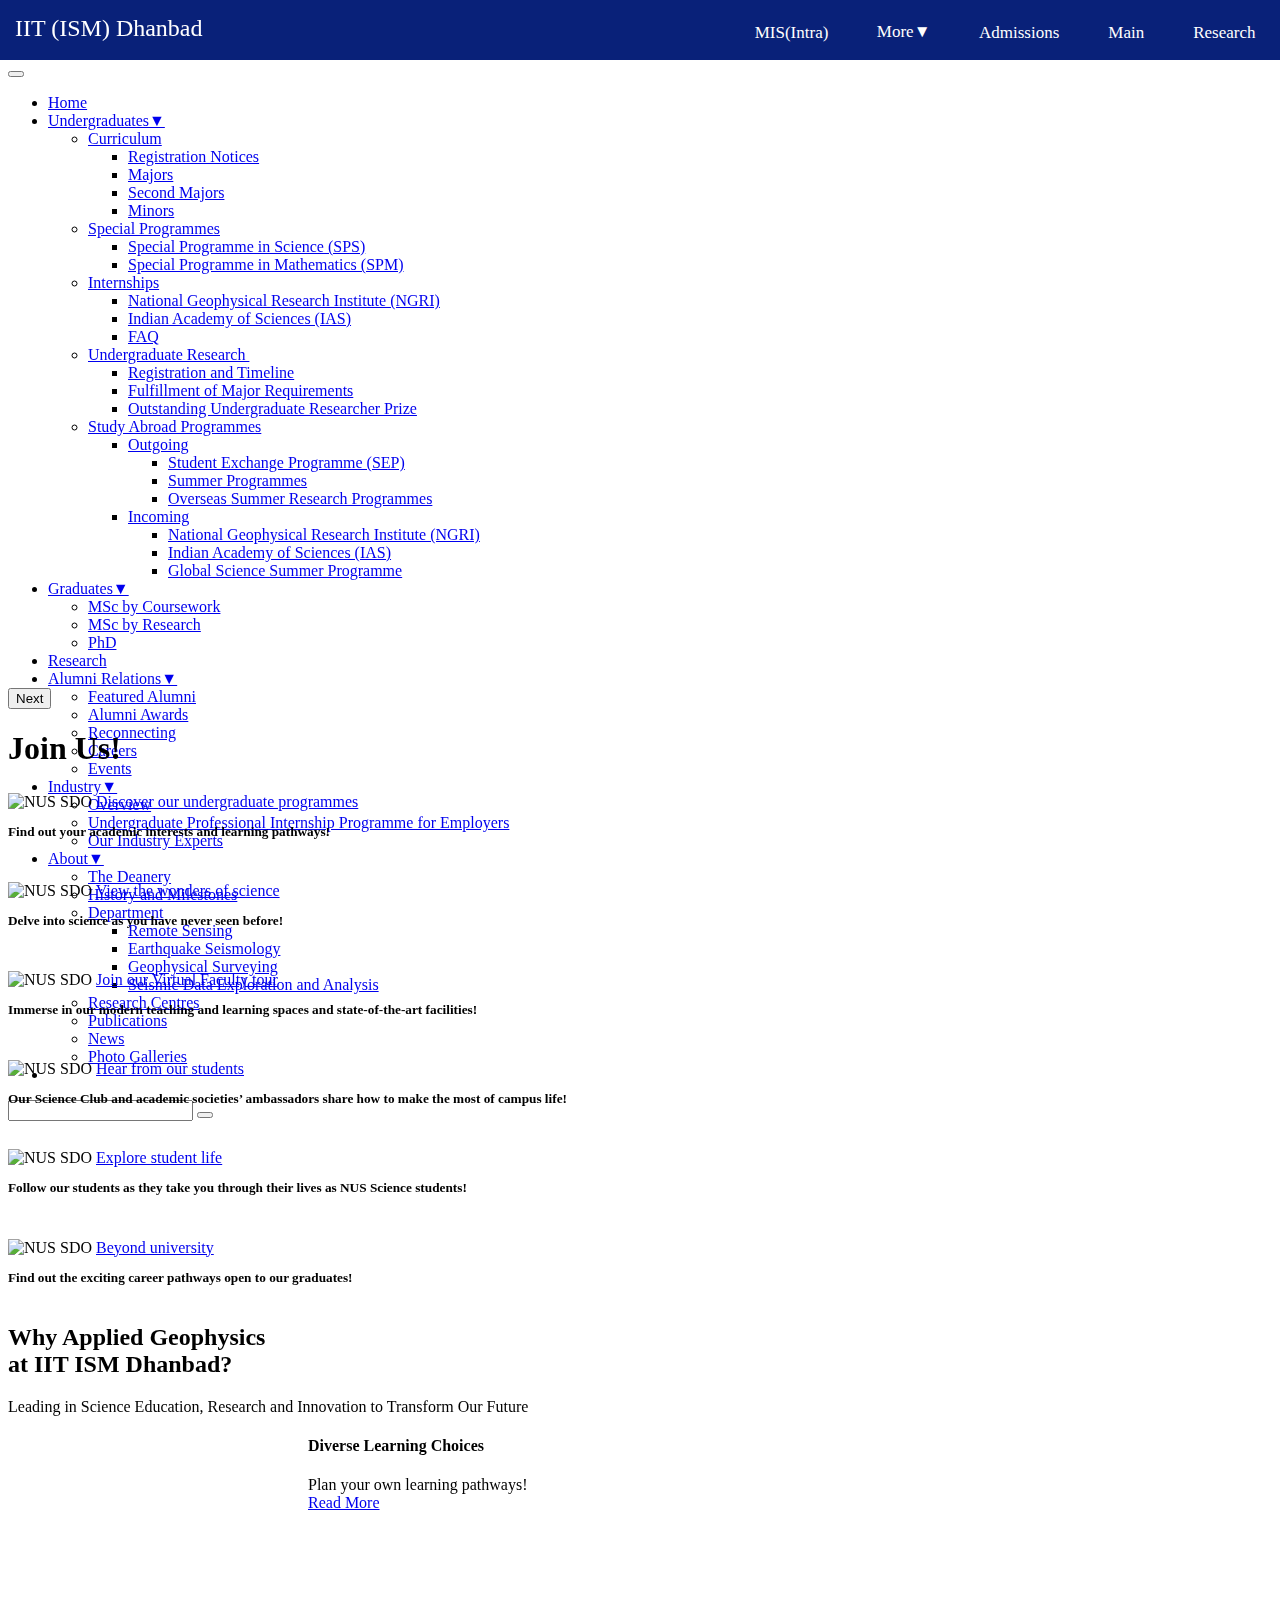
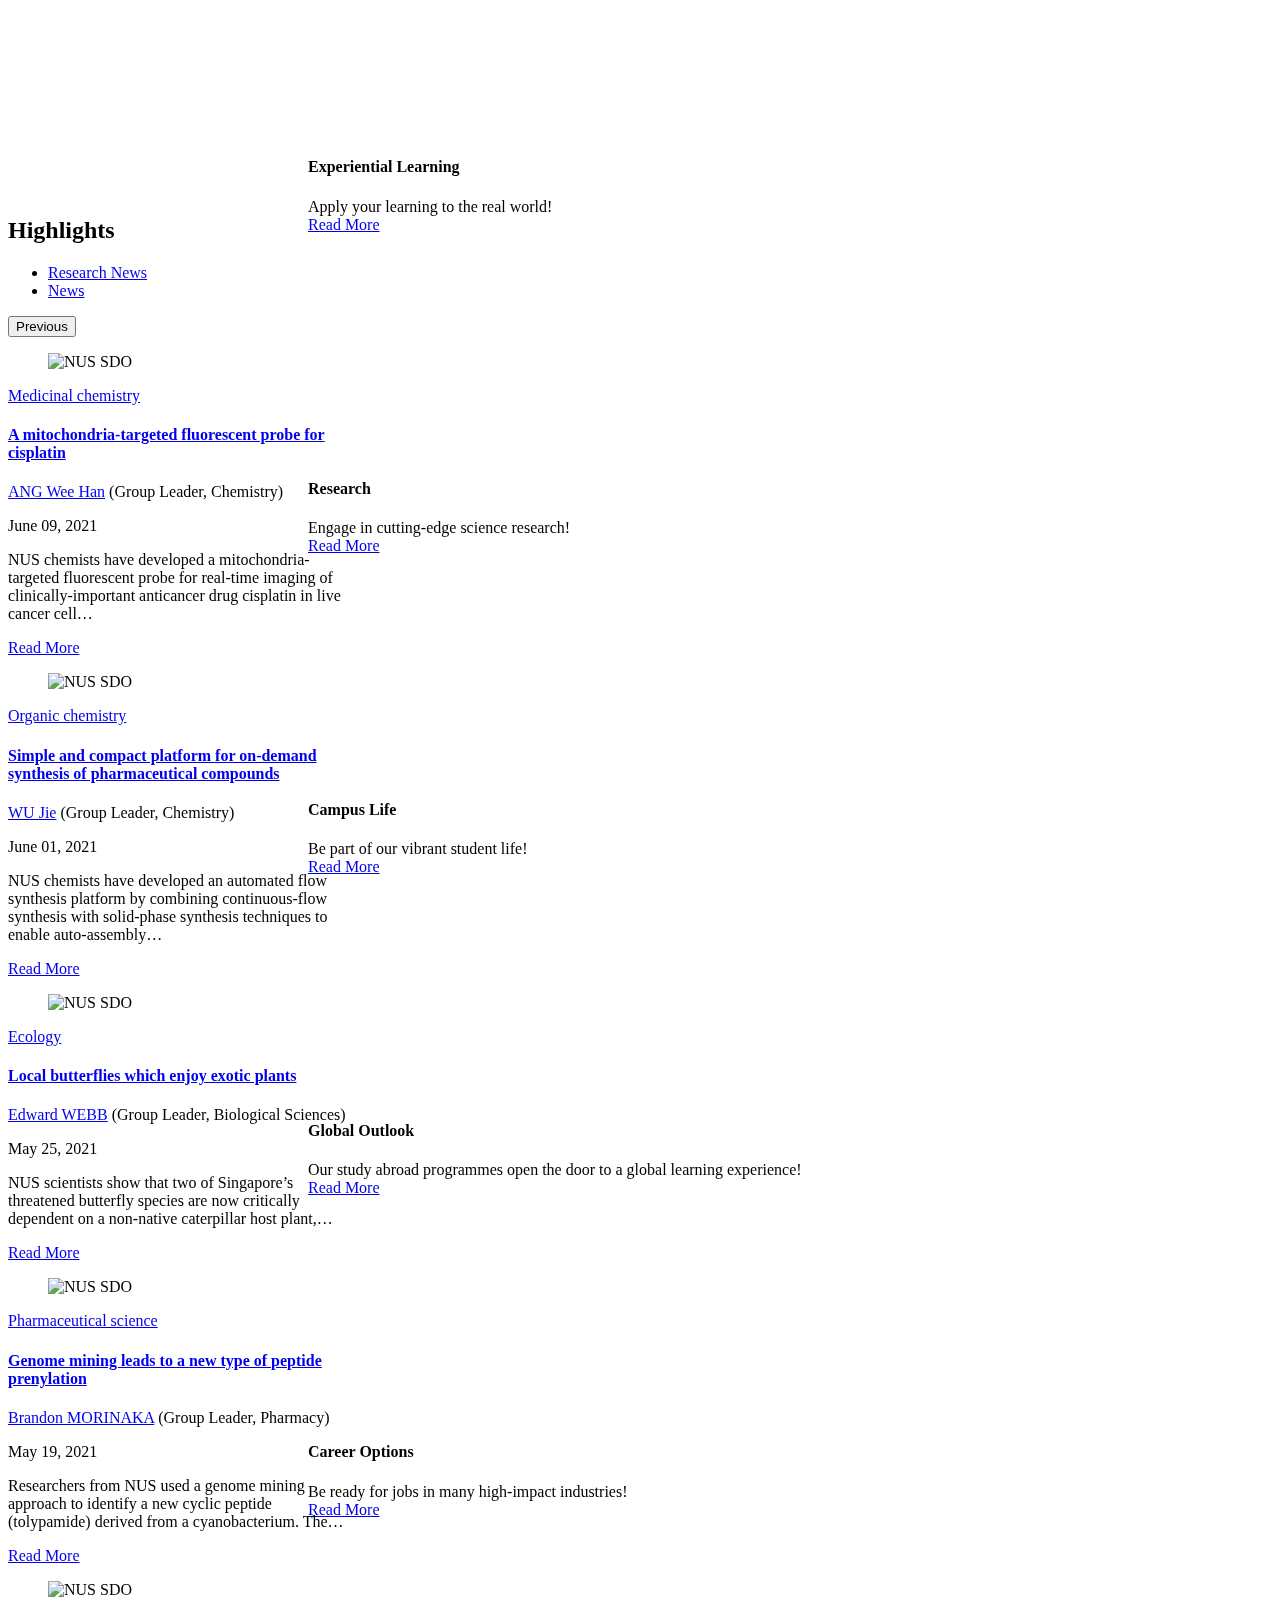
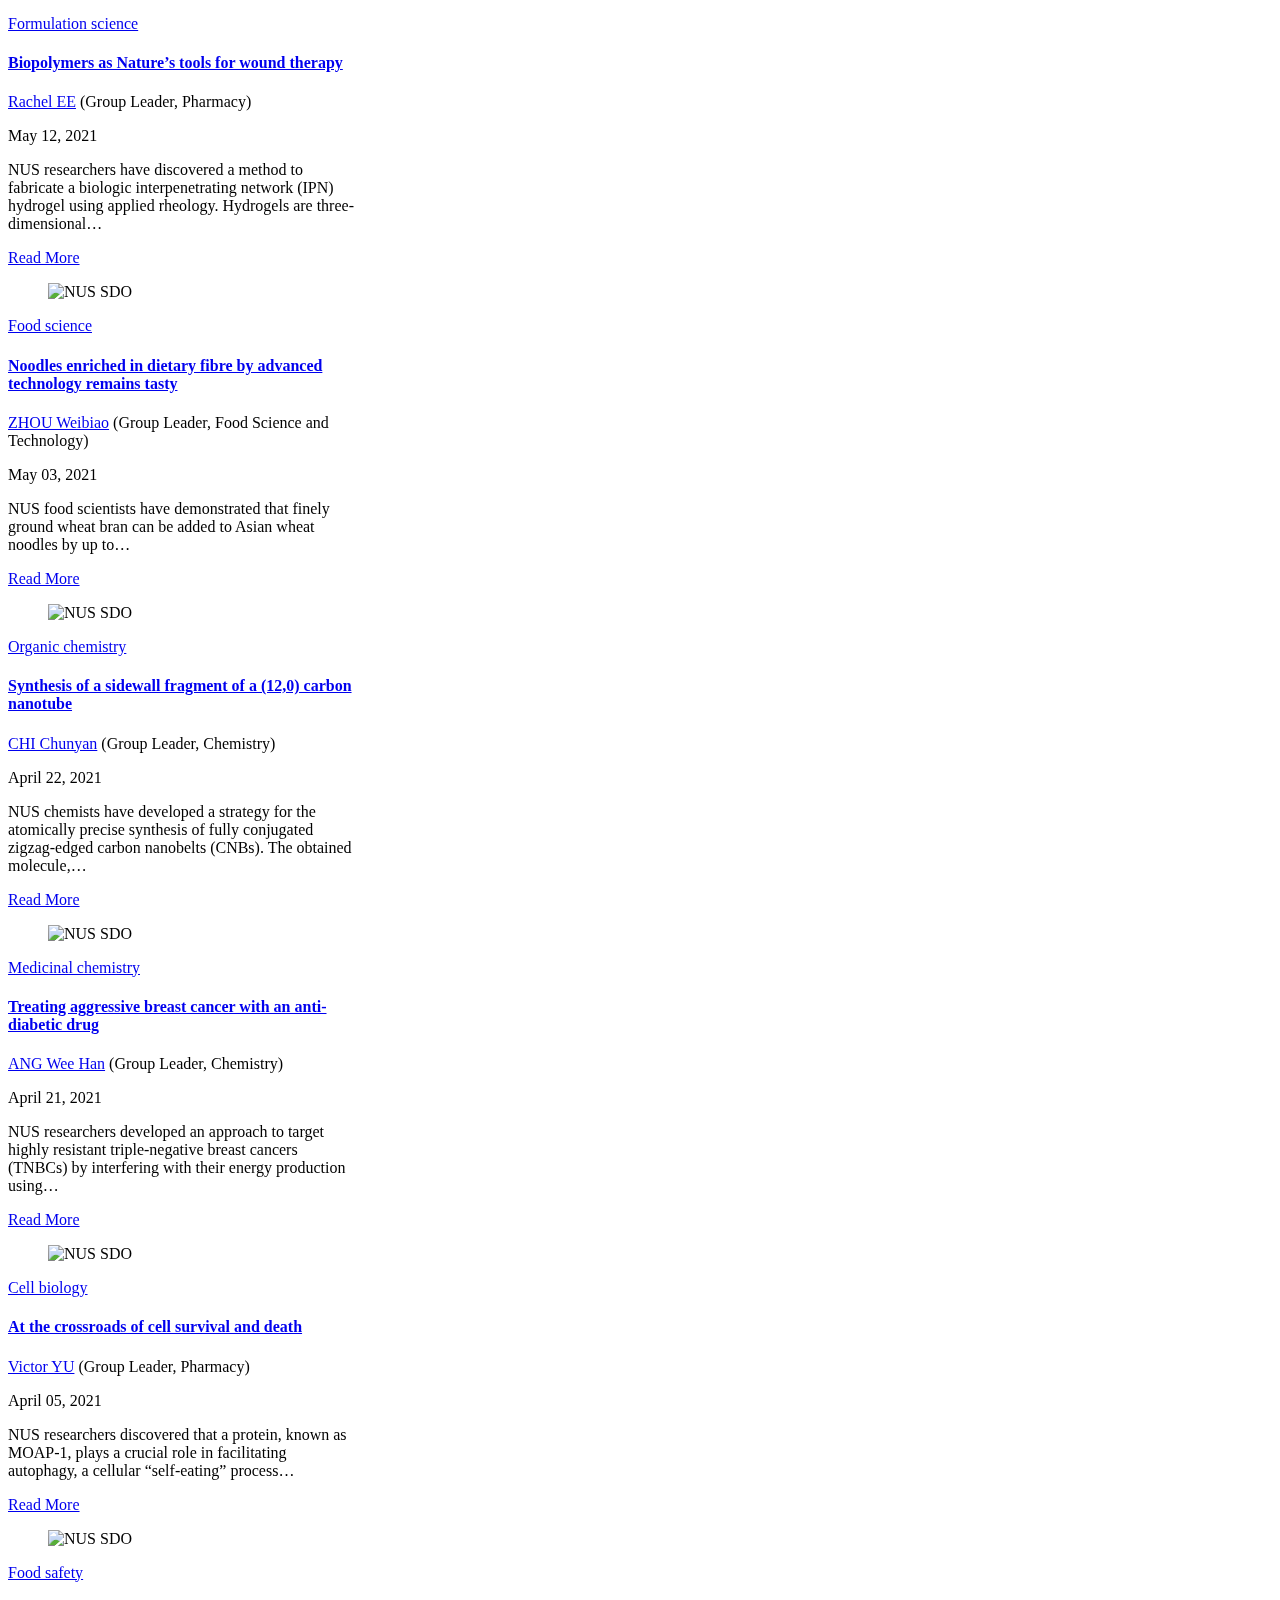
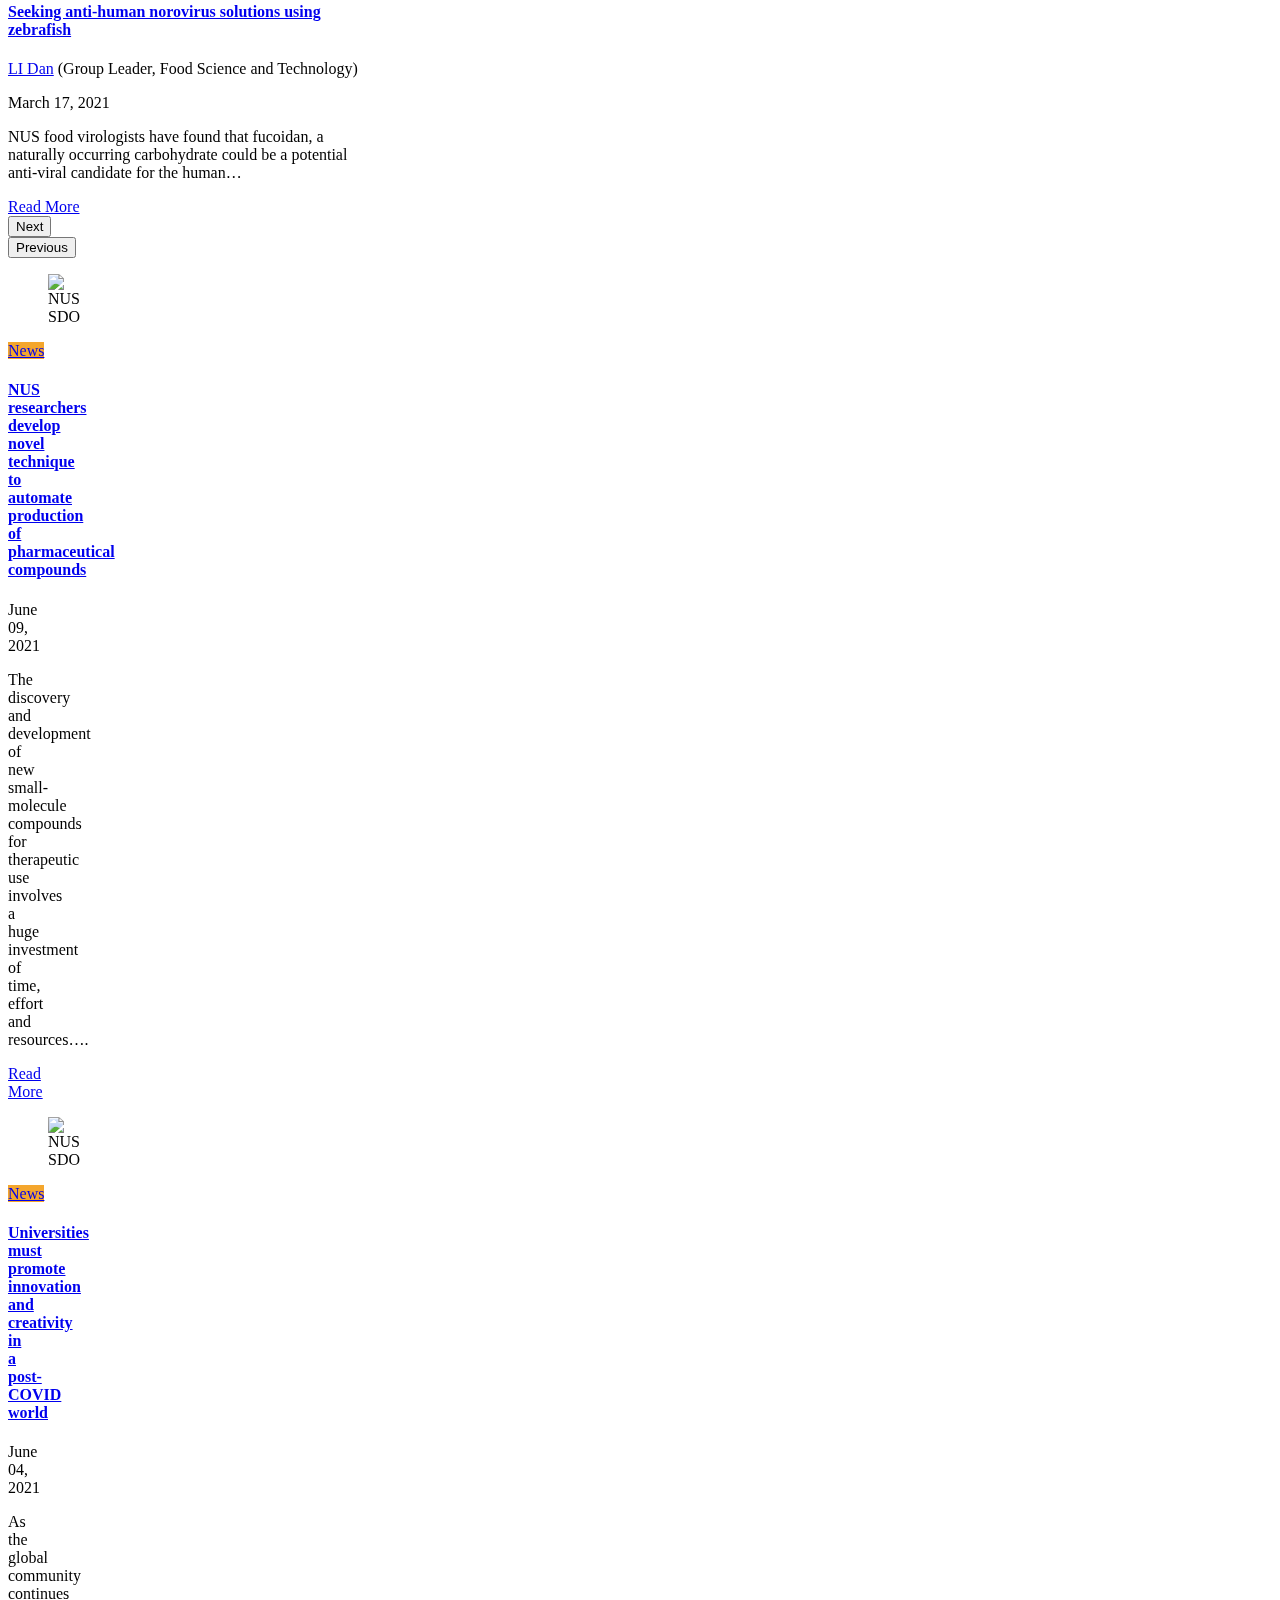
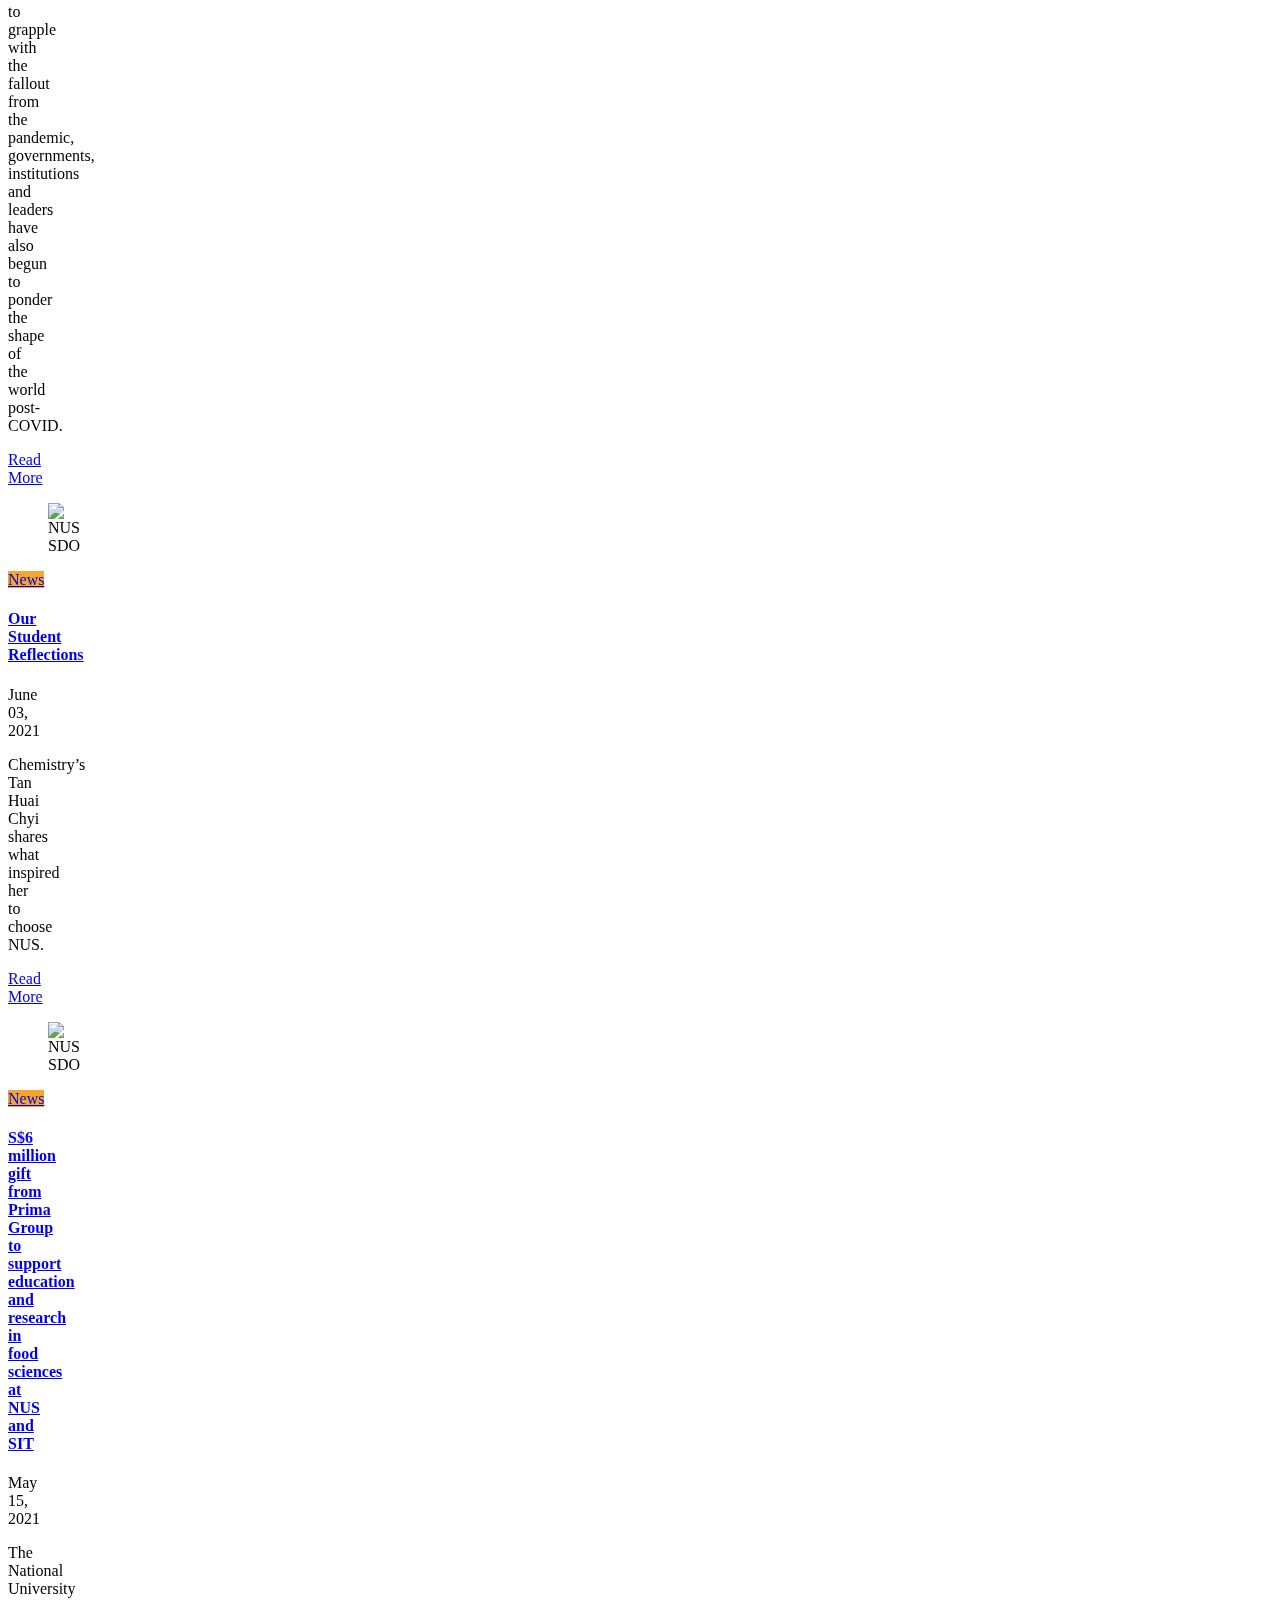
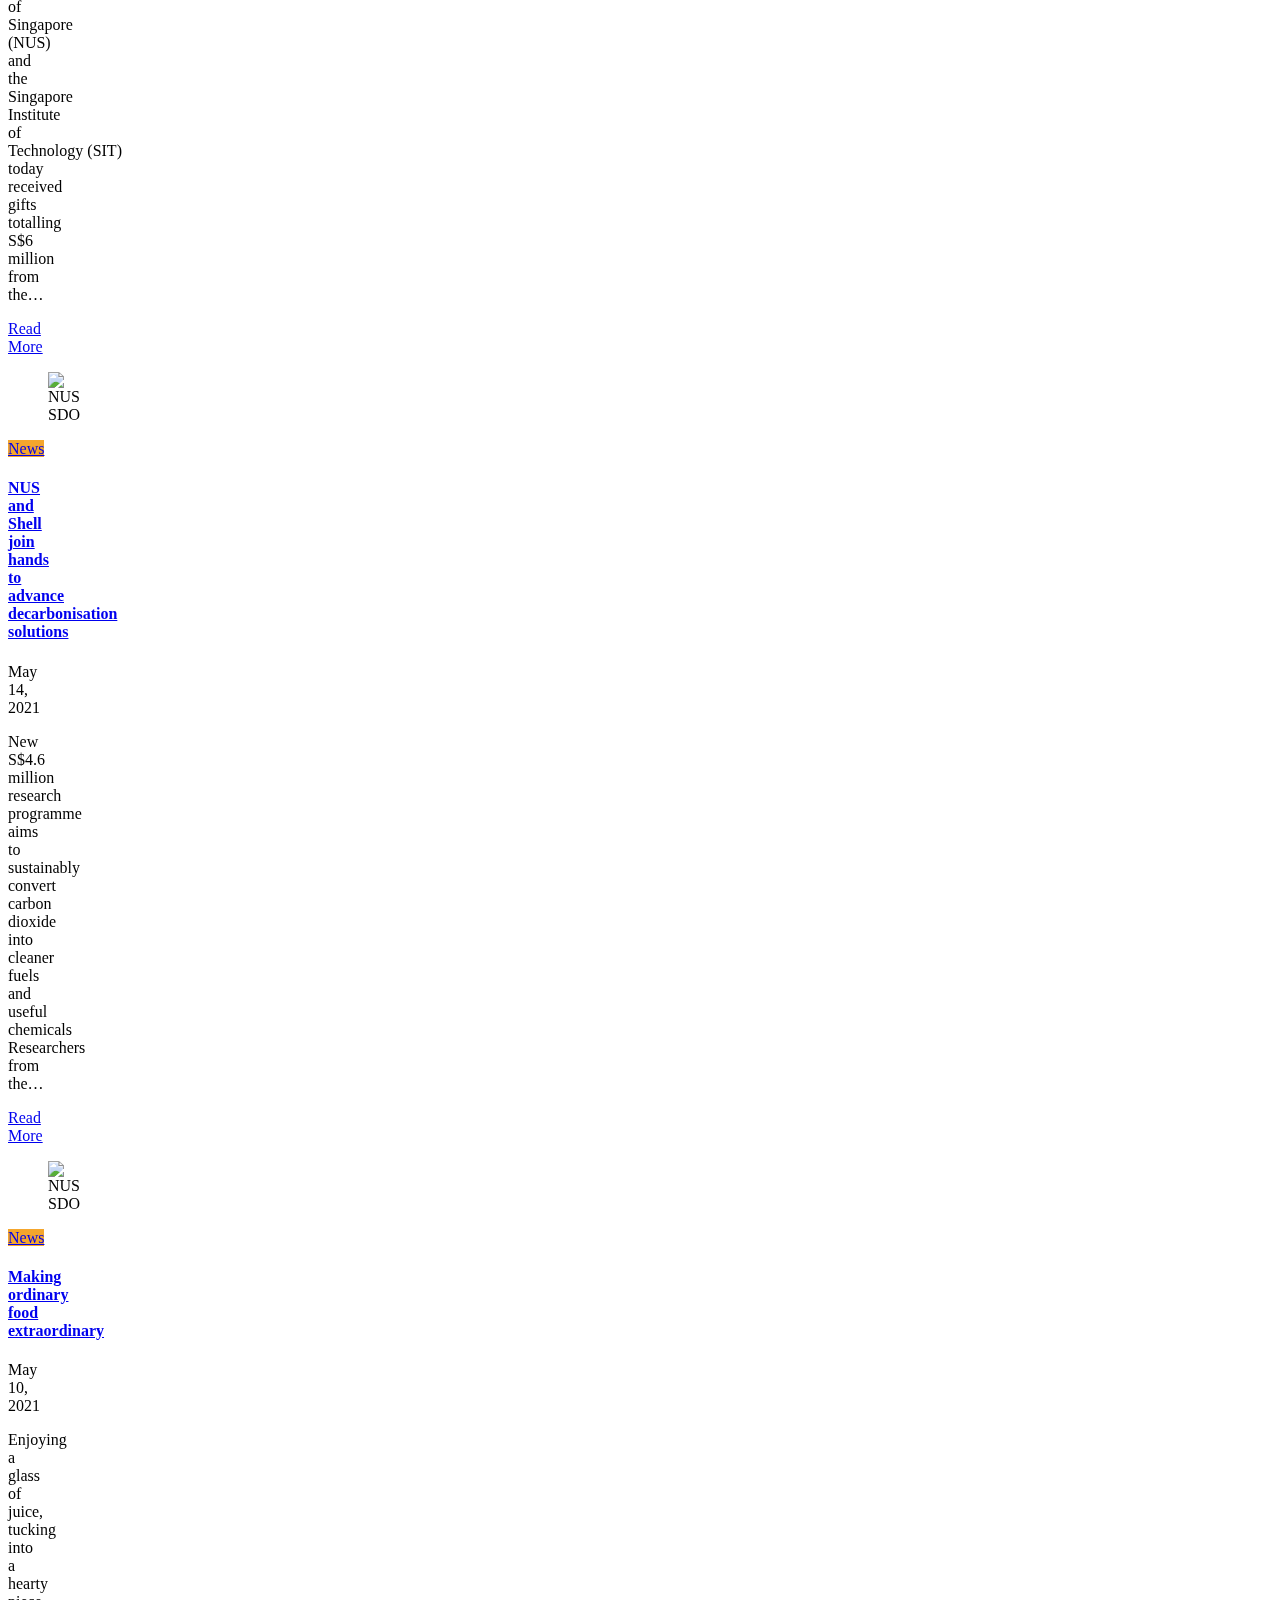
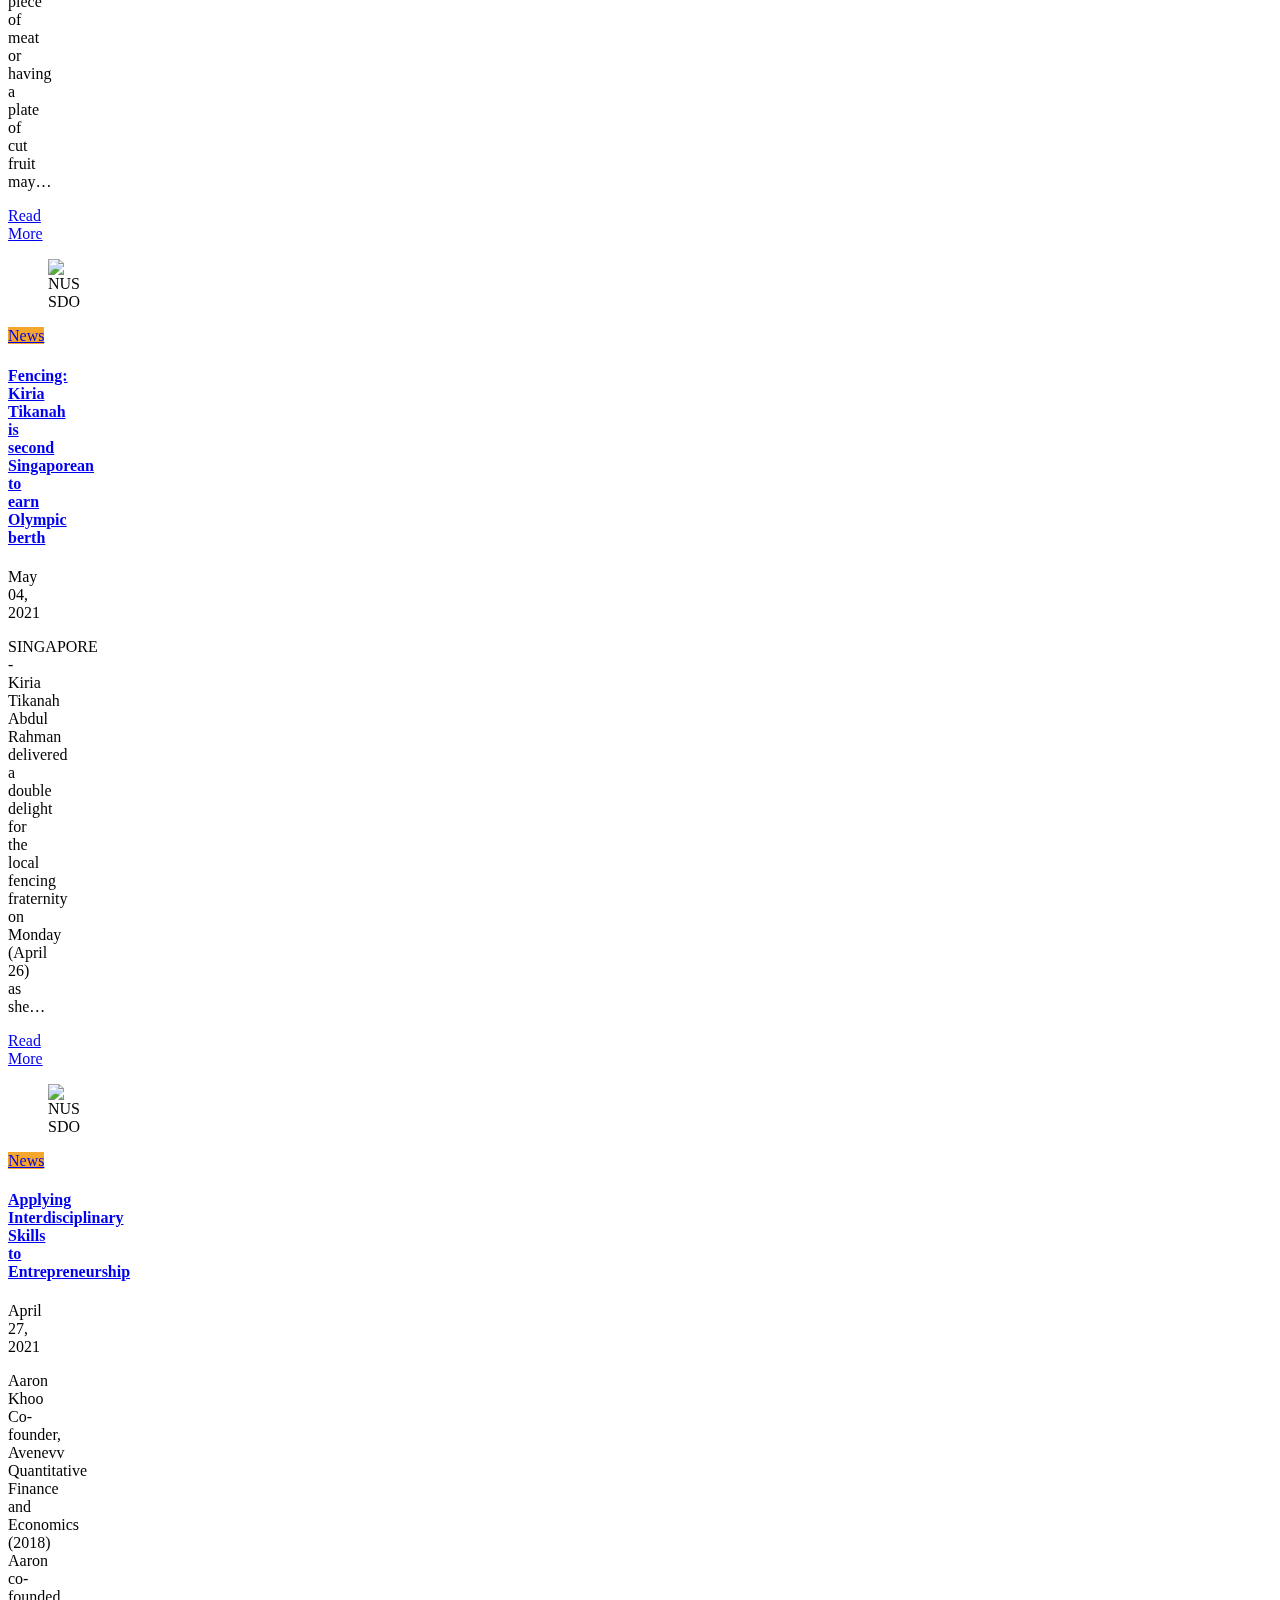
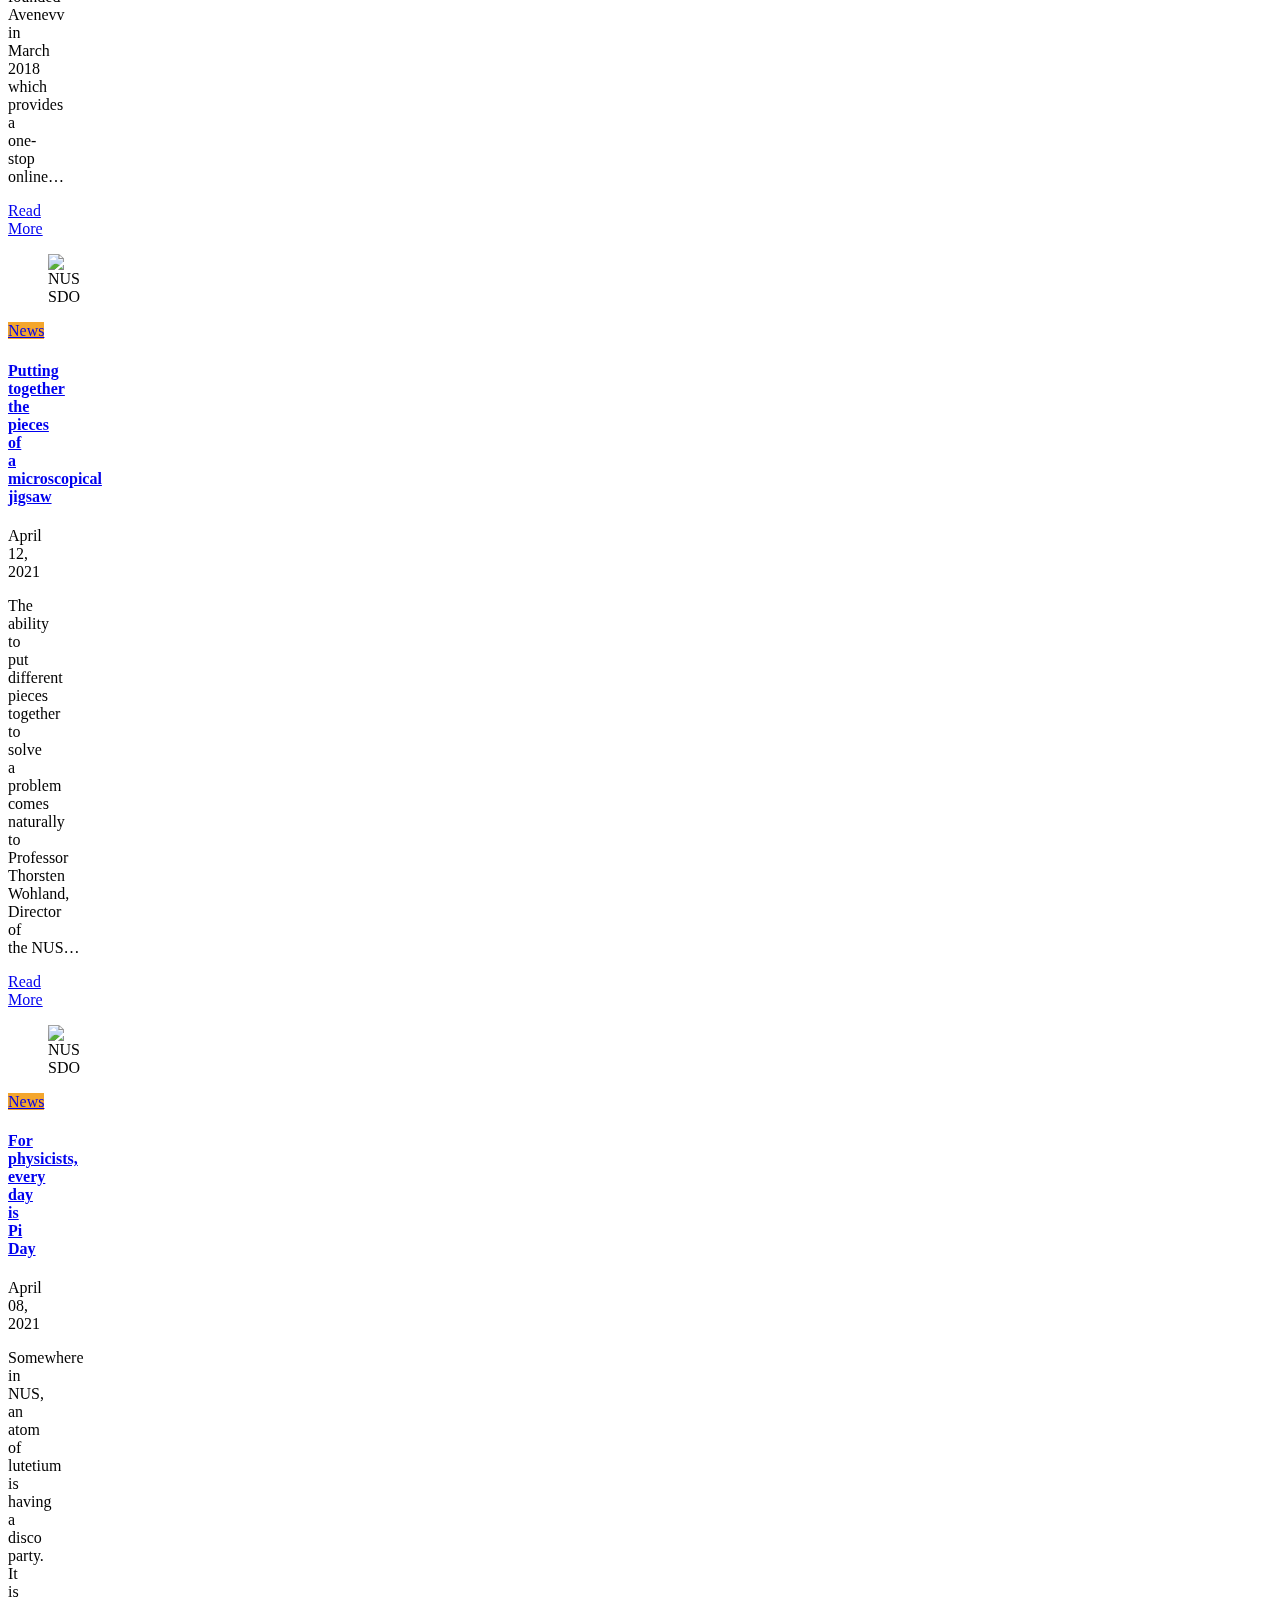
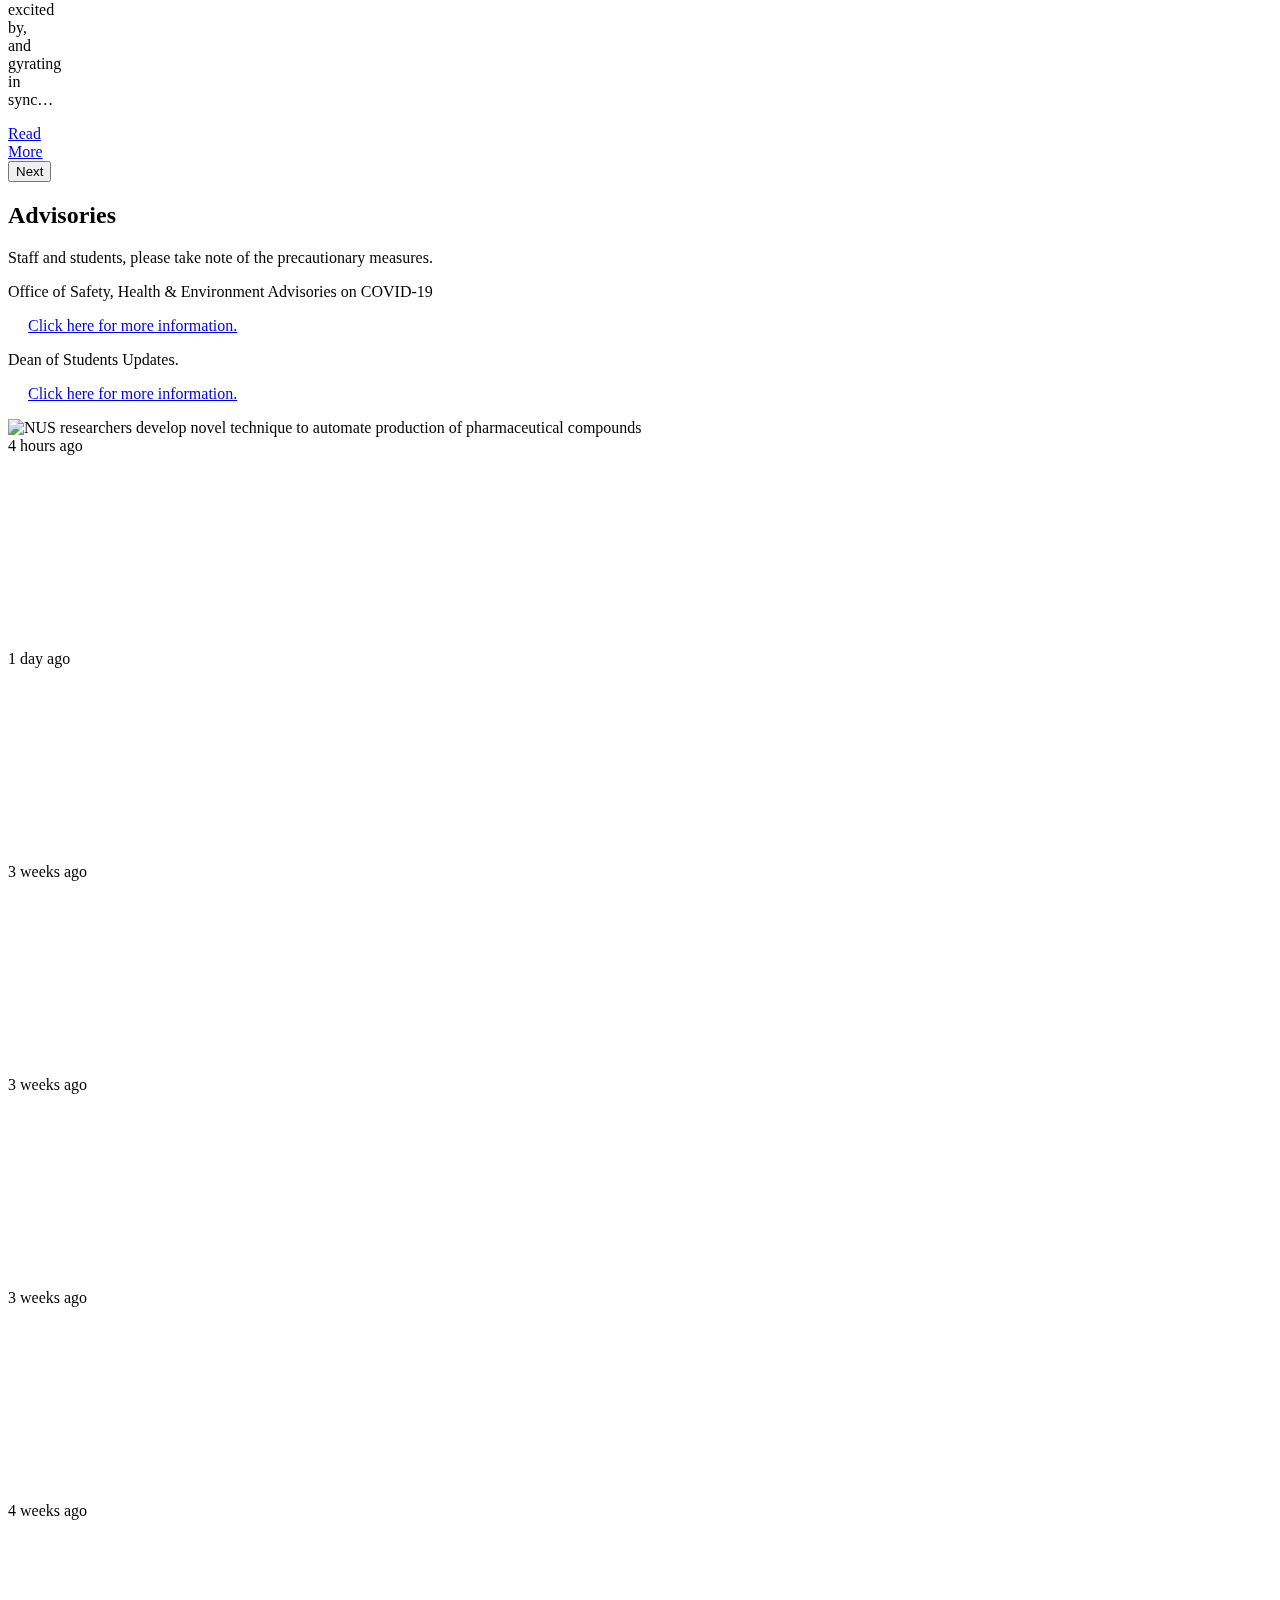
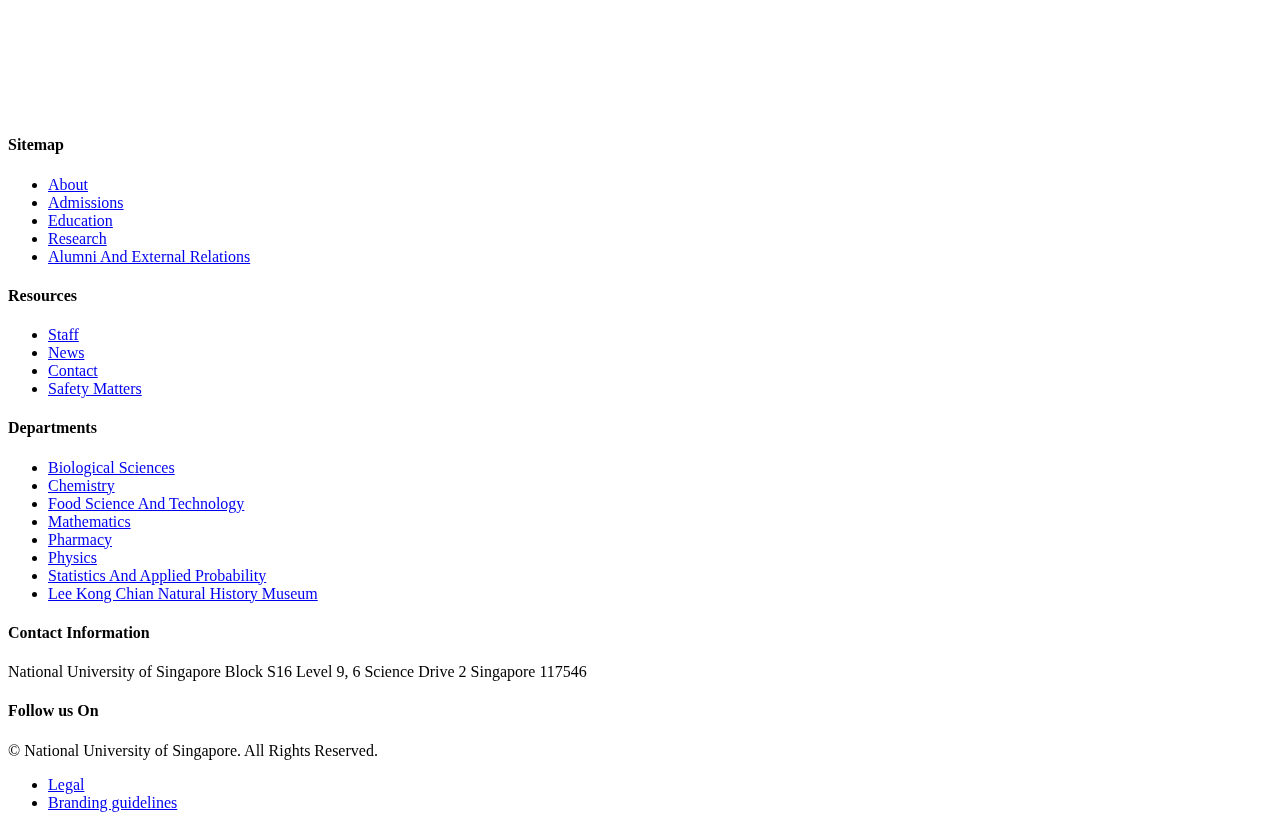
==== commit fcc37ca7: "folder delete" ====
--- a/test.html
+++ b/test.html
@@ -406,32 +406,24 @@
                     <li id="menu-item-535" class="menu-item menu-item-type-post_type menu-item-object-page menu-item-535 nav-item"><a href="#" class="nav-link">Majors</a></li>
                     <li id="menu-item-534" class="menu-item menu-item-type-post_type menu-item-object-page menu-item-534 nav-item"><a href="#" class="nav-link">Second Majors</a></li>
                     <li id="menu-item-533" class="menu-item menu-item-type-post_type menu-item-object-page menu-item-533 nav-item"><a href="#" class="nav-link">Minors</a></li>
-                    <li id="menu-item-532" class="menu-item menu-item-type-post_type menu-item-object-page menu-item-532 nav-item"><a target="_blank" rel="noopener" href="http://envstudies.nus.edu.sg/" class="nav-link">BES</a></li>
-                    <li id="menu-item-531" class="menu-item menu-item-type-post_type menu-item-object-page menu-item-531 nav-item"><a target="_blank" rel="noopener" href="https://www.science.nus.edu.sg/wp-content/uploads/2021/05/UG_FAQ-1-2.pdf" class="nav-link">FAQS for Current Students</a></li>
                 </ul>
             <span class="arr-down"></span><span class="arr-down"></span><span class="arr-down"></span></li>
                 <li id="menu-item-630" class="menu-item menu-item-type-post_type menu-item-object-page menu-item-has-children menu-item-630 nav-item"><a href="https://www.science.nus.edu.sg/education/undergraduates/special-programmes/double-degree-programmes-ddp/" class="nav-link">Special Programmes</a>
                 <ul class="sub-menu">
-                    <li id="menu-item-631" class="menu-item menu-item-type-post_type menu-item-object-page menu-item-631 nav-item"><a target="_blank" rel="noopener" href="https://www.nus.edu.sg/nusbulletin/ay202021/programmes/joint-degree-programmes/" class="nav-link">Joint Degree Programmes (JDP)</a></li>
-                    <li id="menu-item-632" class="menu-item menu-item-type-post_type menu-item-object-page menu-item-632 nav-item"><a href="https://www.science.nus.edu.sg/undergraduates/special-programmes/double-degree-programmes-ddp/" class="nav-link">Double Degree Programmes (DDP)</a></li>
-                    <li id="menu-item-633" class="menu-item menu-item-type-post_type menu-item-object-page menu-item-633 nav-item"><a href="https://www.science.nus.edu.sg/undergraduates/special-programmes/french-double-degree-programme-fddp/" class="nav-link">French Double Degree Programme (FDDP)</a></li>
-                    <li id="menu-item-634" class="menu-item menu-item-type-post_type menu-item-object-page menu-item-634 nav-item"><a target="_blank" rel="noopener" href="https://www.nus.edu.sg/nusbulletin/ay202021/programmes/concurrent-degree-programmes/" class="nav-link">Concurrent Degree Programme (CDP)</a></li>
                     <li id="menu-item-635" class="menu-item menu-item-type-post_type menu-item-object-page menu-item-635 nav-item"><a href="https://www.science.nus.edu.sg/undergraduates/special-programmes/special-programme-in-science-sps/" class="nav-link">Special Programme in Science (SPS)</a></li>
                     <li id="menu-item-636" class="menu-item menu-item-type-post_type menu-item-object-page menu-item-636 nav-item"><a target="_blank" rel="noopener" href="https://www.math.nus.edu.sg/undergraduates/spm/" class="nav-link">Special Programme in Mathematics (SPM)</a></li>
-                    <li id="menu-item-637" class="menu-item menu-item-type-post_type menu-item-object-page menu-item-637 nav-item"><a target="_blank" rel="noopener" href="http://www.usp.nus.edu.sg/" class="nav-link">University Scholars Programme (USP)</a></li>
-                    <li id="menu-item-638" class="menu-item menu-item-type-post_type menu-item-object-page menu-item-638 nav-item"><a href="https://www.science.nus.edu.sg/?page_id=554" class="nav-link">NUS Pre-Med Programme</a></li>
                 </ul>
             <span class="arr-down"></span><span class="arr-down"></span><span class="arr-down"></span></li>
                 <li id="menu-item-15085" class="menu-item menu-item-type-post_type menu-item-object-page menu-item-has-children menu-item-15085 nav-item"><a href="https://www.science.nus.edu.sg/undergraduates/internships/" class="nav-link">Internships</a>
                 <ul class="sub-menu">
-                    <li id="menu-item-15086" class="menu-item menu-item-type-post_type menu-item-object-page menu-item-15086 nav-item"><a href="https://www.science.nus.edu.sg/undergraduates/internships/upip/" class="nav-link">Undergraduate Professional Internship Programme (UPIP)</a></li>
-                    <li id="menu-item-18596" class="menu-item menu-item-type-post_type menu-item-object-page menu-item-18596 nav-item"><a href="https://www.science.nus.edu.sg/undergraduates/internships/upip-student-testimonials/" class="nav-link">UPIP Student Testimonials</a></li>
+                    <li id="menu-item-15086" class="menu-item menu-item-type-post_type menu-item-object-page menu-item-15086 nav-item"><a href="https://www.science.nus.edu.sg/undergraduates/internships/upip/" class="nav-link">National Geophysical Research Institute (NGRI)</a></li>
+                    <li id="menu-item-18596" class="menu-item menu-item-type-post_type menu-item-object-page menu-item-18596 nav-item"><a href="https://www.science.nus.edu.sg/undergraduates/internships/upip-student-testimonials/" class="nav-link">Indian Academy of Sciences (IAS)</a></li>
                     <li id="menu-item-15087" class="menu-item menu-item-type-post_type menu-item-object-page menu-item-15087 nav-item"><a href="https://www.science.nus.edu.sg/undergraduates/internships/faq/" class="nav-link">FAQ</a></li>
                 </ul>
             <span class="arr-down"></span><span class="arr-down"></span><span class="arr-down"></span></li>
                 <li id="menu-item-8730" class="menu-item menu-item-type-post_type menu-item-object-page menu-item-has-children menu-item-8730 nav-item"><a href="https://www.science.nus.edu.sg/undergraduates/undergraduate-research/" class="nav-link">Undergraduate Research&nbsp;</a>
                 <ul class="sub-menu">
-                    <li id="menu-item-648" class="menu-item menu-item-type-post_type menu-item-object-page menu-item-648 nav-item"><a href="https://www.science.nus.edu.sg/undergraduates/undergraduate-research/urops/urops-registration-and-timeline/" class="nav-link">UROPS Registration and Timeline</a></li>
+                    <li id="menu-item-648" class="menu-item menu-item-type-post_type menu-item-object-page menu-item-648 nav-item"><a href="https://www.science.nus.edu.sg/undergraduates/undergraduate-research/urops/urops-registration-and-timeline/" class="nav-link">Registration and Timeline</a></li>
                     <li id="menu-item-644" class="menu-item menu-item-type-post_type menu-item-object-page menu-item-644 nav-item"><a href="https://www.science.nus.edu.sg/undergraduates/undergraduate-research/urops/fulfillment-of-major-requirements/" class="nav-link">Fulfillment of Major Requirements</a></li>
                     <li id="menu-item-645" class="menu-item menu-item-type-post_type menu-item-object-page menu-item-645 nav-item"><a href="https://www.science.nus.edu.sg/undergraduates/undergraduate-research/outstanding-undergraduate-researcher-prize/" class="nav-link">Outstanding Undergraduate Researcher Prize</a></li>
                 </ul>
@@ -443,20 +435,15 @@
                         <li id="menu-item-655" class="menu-item menu-item-type-post_type menu-item-object-page menu-item-655 nav-item"><a href="https://www.science.nus.edu.sg/undergraduates/study-abroad-programmes/outgoing/student-exchange-programme-sep/" class="nav-link">Student Exchange Programme (SEP)</a></li>
                         <li id="menu-item-656" class="menu-item menu-item-type-post_type menu-item-object-page menu-item-656 nav-item"><a href="https://www.science.nus.edu.sg/undergraduates/study-abroad-programmes/outgoing/summer-programmes/" class="nav-link">Summer Programmes</a></li>
                         <li id="menu-item-657" class="menu-item menu-item-type-post_type menu-item-object-page menu-item-657 nav-item"><a href="https://www.science.nus.edu.sg/undergraduates/study-abroad-programmes/outgoing/overseas-summer-research-programmes/" class="nav-link">Overseas Summer Research Programmes</a></li>
-                        <li id="menu-item-658" class="menu-item menu-item-type-post_type menu-item-object-page menu-item-658 nav-item"><a target="_blank" rel="noopener" href="https://www.science.nus.edu.sg/wp-content/uploads/2019/11/SP3277-1.pdf" class="nav-link">Nanotechnology Study Trip</a></li>
                     </ul>
             <span class="arr-down"></span><span class="arr-down"></span><span class="arr-down"></span></li>
                     <li id="menu-item-651" class="menu-item menu-item-type-post_type menu-item-object-page menu-item-has-children menu-item-651 nav-item"><a href="https://www.science.nus.edu.sg/undergraduates/study-abroad-programmes/incoming/" class="nav-link">Incoming</a>
                     <ul class="sub-menu">
-                        <li id="menu-item-659" class="menu-item menu-item-type-post_type menu-item-object-page menu-item-659 nav-item"><a href="https://www.science.nus.edu.sg/undergraduates/study-abroad-programmes/incoming/biodiversity/" class="nav-link">Biodiversity Summer Programme</a></li>
-                        <li id="menu-item-660" class="menu-item menu-item-type-post_type menu-item-object-page menu-item-660 nav-item"><a href="https://www.science.nus.edu.sg/undergraduates/study-abroad-programmes/incoming/summer-urops/" class="nav-link">Summer UROPS and Summer URAPS for Exchange Students</a></li>
+                        <li id="menu-item-659" class="menu-item menu-item-type-post_type menu-item-object-page menu-item-659 nav-item"><a href="https://www.science.nus.edu.sg/undergraduates/study-abroad-programmes/incoming/biodiversity/" class="nav-link">National Geophysical Research Institute (NGRI)</a></li>
+                        <li id="menu-item-660" class="menu-item menu-item-type-post_type menu-item-object-page menu-item-660 nav-item"><a href="https://www.science.nus.edu.sg/undergraduates/study-abroad-programmes/incoming/summer-urops/" class="nav-link">Indian Academy of Sciences (IAS)</a></li>
                         <li id="menu-item-14988" class="menu-item menu-item-type-post_type menu-item-object-page menu-item-14988 nav-item"><a href="https://www.science.nus.edu.sg/undergraduates/study-abroad-programmes/incoming/gssp/" class="nav-link">Global Science Summer Programme</a></li>
                     </ul>
-            <span class="arr-down"></span><span class="arr-down"></span><span class="arr-down"></span></li>
-                    <li id="menu-item-652" class="menu-item menu-item-type-post_type menu-item-object-page menu-item-652 nav-item"><a href="https://enterprise.nus.edu.sg/educate/nus-overseas-colleges" class="nav-link">NUS Overseas Colleges (NOC)</a></li>
-                    <li id="menu-item-653" class="menu-item menu-item-type-post_type menu-item-object-page menu-item-653 nav-item"><a target="_blank" rel="noopener" href="http://www.nus.edu.sg/gro" class="nav-link">GRO Programmes</a></li>
-                    <li id="menu-item-654" class="menu-item menu-item-type-post_type menu-item-object-page menu-item-654 nav-item"><a href="http://nus.edu.sg/cfg/students/nus-global-internship-programme" class="nav-link">NUS Global Internship</a></li>
-                </ul>
+                 </ul>
             <span class="arr-down"></span><span class="arr-down"></span><span class="arr-down"></span></li>
             </ul>
             <span class="arr-down"></span><span class="arr-down"></span><span class="arr-down"></span></li>
@@ -467,7 +454,7 @@
                 <li id="menu-item-17828" class="menu-item menu-item-type-post_type menu-item-object-page menu-item-17828 nav-item"><a href="https://www.science.nus.edu.sg/graduates/phd/" class="nav-link">PhD</a></li>
             </ul>
             <span class="arr-down"></span><span class="arr-down"></span><span class="arr-down"></span></li>
-            <li id="menu-item-206" class="menu-item menu-item-type-post_type menu-item-object-page menu-item-206 nav-item"><a href="https://www.science.nus.edu.sg/research/" class="nav-link">Research▼</a></li>
+            <li id="menu-item-206" class="menu-item menu-item-type-post_type menu-item-object-page menu-item-206 nav-item"><a href="https://www.science.nus.edu.sg/research/" class="nav-link">Research</a></li>
             <!-- <li id="menu-item-6983" class="menu-item menu-item-type-custom menu-item-object-custom menu-item-has-children menu-item-6983 nav-item"><a href="#" class="nav-link">Student Life and Services</a> -->
             <!-- <ul class="sub-menu">
                 <li id="menu-item-662" class="menu-item menu-item-type-post_type menu-item-object-page menu-item-has-children menu-item-662 nav-item"><a href="https://www.science.nus.edu.sg/student-life-and-services/wellness-academic-financial-support/" class="nav-link">Wellness, Academic &amp; Financial Support</a>
@@ -514,7 +501,7 @@
             <li id="menu-item-17902" class="menu-item menu-item-type-custom menu-item-object-custom menu-item-has-children menu-item-17902 nav-item"><a href="#" class="nav-link">Industry▼</a>
             <ul class="sub-menu">
                 <li id="menu-item-17905" class="menu-item menu-item-type-post_type menu-item-object-page menu-item-17905 nav-item"><a href="https://www.science.nus.edu.sg/industry/research-collaborations/" class="nav-link">Overview</a></li>
-                <li id="menu-item-18597" class="menu-item menu-item-type-post_type menu-item-object-page menu-item-18597 nav-item"><a href="https://www.science.nus.edu.sg/industry/upip-for-employers/" class="nav-link">Undergraduate Professional Internship Programme (UPIP) for Employers</a></li>
+                <li id="menu-item-18597" class="menu-item menu-item-type-post_type menu-item-object-page menu-item-18597 nav-item"><a href="https://www.science.nus.edu.sg/industry/upip-for-employers/" class="nav-link">Undergraduate Professional Internship Programme for Employers</a></li>
                 <li id="menu-item-17904" class="menu-item menu-item-type-post_type menu-item-object-page menu-item-17904 nav-item"><a href="https://www.science.nus.edu.sg/industry/research-listing/" class="nav-link">Our Industry Experts</a></li>
             </ul>
             <!-- <span class="arr-down"></span><span class="arr-down"></span><span class="arr-down"></span></li> -->
@@ -534,16 +521,12 @@
             <ul class="sub-menu">
                 <li id="menu-item-8270" class="menu-item menu-item-type-post_type menu-item-object-page menu-item-8270 nav-item"><a href="https://www.science.nus.edu.sg/about/deanery/" class="nav-link">The Deanery</a></li>
                 <li id="menu-item-8225" class="menu-item menu-item-type-post_type menu-item-object-page menu-item-8225 nav-item"><a href="https://www.science.nus.edu.sg/about/history-and-milestones/" class="nav-link">History and Milestones</a></li>
-                <li id="menu-item-6968" class="menu-item menu-item-type-custom menu-item-object-custom menu-item-has-children menu-item-6968 nav-item"><a href="#" class="nav-link">Departments</a>
+                <li id="menu-item-6968" class="menu-item menu-item-type-custom menu-item-object-custom menu-item-has-children menu-item-6968 nav-item"><a href="#" class="nav-link">Department</a>
                 <ul class="sub-menu">
-                    <li id="menu-item-7986" class="menu-item menu-item-type-custom menu-item-object-custom menu-item-7986 nav-item"><a href="http://www.dbs.nus.edu.sg/" class="nav-link">Biological Sciences</a></li>
-                    <li id="menu-item-7985" class="menu-item menu-item-type-custom menu-item-object-custom menu-item-7985 nav-item"><a href="https://www.chemistry.nus.edu.sg/" class="nav-link">Chemistry</a></li>
-                    <li id="menu-item-7991" class="menu-item menu-item-type-custom menu-item-object-custom menu-item-7991 nav-item"><a href="http://www.fst.nus.edu.sg/" class="nav-link">Food Science and Technology</a></li>
-                    <li id="menu-item-7987" class="menu-item menu-item-type-custom menu-item-object-custom menu-item-7987 nav-item"><a href="http://www.math.nus.edu.sg/" class="nav-link">Mathematics</a></li>
-                    <li id="menu-item-7989" class="menu-item menu-item-type-custom menu-item-object-custom menu-item-7989 nav-item"><a href="http://pharmacy.nus.edu.sg/" class="nav-link">Pharmacy</a></li>
-                    <li id="menu-item-7993" class="menu-item menu-item-type-custom menu-item-object-custom menu-item-7993 nav-item"><a href="https://www.physics.nus.edu.sg/" class="nav-link">Physics</a></li>
-                    <li id="menu-item-7988" class="menu-item menu-item-type-custom menu-item-object-custom menu-item-7988 nav-item"><a href="https://www.stat.nus.edu.sg/" class="nav-link">Statistics and Applied Probability</a></li>
-                    <li id="menu-item-7995" class="menu-item menu-item-type-custom menu-item-object-custom menu-item-7995 nav-item"><a href="https://lkcnhm.nus.edu.sg/" class="nav-link">Lee Kong Chian Natural History Museum</a></li>
+                    <li id="menu-item-7986" class="menu-item menu-item-type-custom menu-item-object-custom menu-item-7986 nav-item"><a href="http://www.dbs.nus.edu.sg/" class="nav-link">Remote Sensing</a></li>
+                    <li id="menu-item-7985" class="menu-item menu-item-type-custom menu-item-object-custom menu-item-7985 nav-item"><a href="https://www.chemistry.nus.edu.sg/" class="nav-link">Earthquake Seismology</a></li>
+                    <li id="menu-item-7991" class="menu-item menu-item-type-custom menu-item-object-custom menu-item-7991 nav-item"><a href="http://www.fst.nus.edu.sg/" class="nav-link">Geophysical Surveying</a></li>
+                    <li id="menu-item-7987" class="menu-item menu-item-type-custom menu-item-object-custom menu-item-7987 nav-item"><a href="http://www.math.nus.edu.sg/" class="nav-link">Seismic Data Exploration and Analysis</a></li>
                 </ul>
             <!-- <span class="arr-down"></span><span class="arr-down"></span><span class="arr-down"></span></li> -->
                 <li id="menu-item-8234" class="menu-item menu-item-type-post_type menu-item-object-page menu-item-8234 nav-item"><a href="https://www.science.nus.edu.sg/about/research-centres/" class="nav-link">Research Centres</a></li>
@@ -705,7 +688,7 @@
                             <div class="container">
                                 <div class="row">
                                     <div class="col-lg-4">
-                                        <h2 class="title-section">Why Science <br><span>at NUS?</span></h2>
+                                        <h2 class="title-section">Why Applied Geophysics <br><span>at IIT ISM Dhanbad?</span></h2>
                                         <p>Leading in Science Education, Research and Innovation to Transform Our Future</p>
                                         <div class="btn-slide flex-box">
                                             <i class="fas fa-angle-left slider-btn-prev slick-arrow slick-disabled" aria-disabled="true" style=""></i>
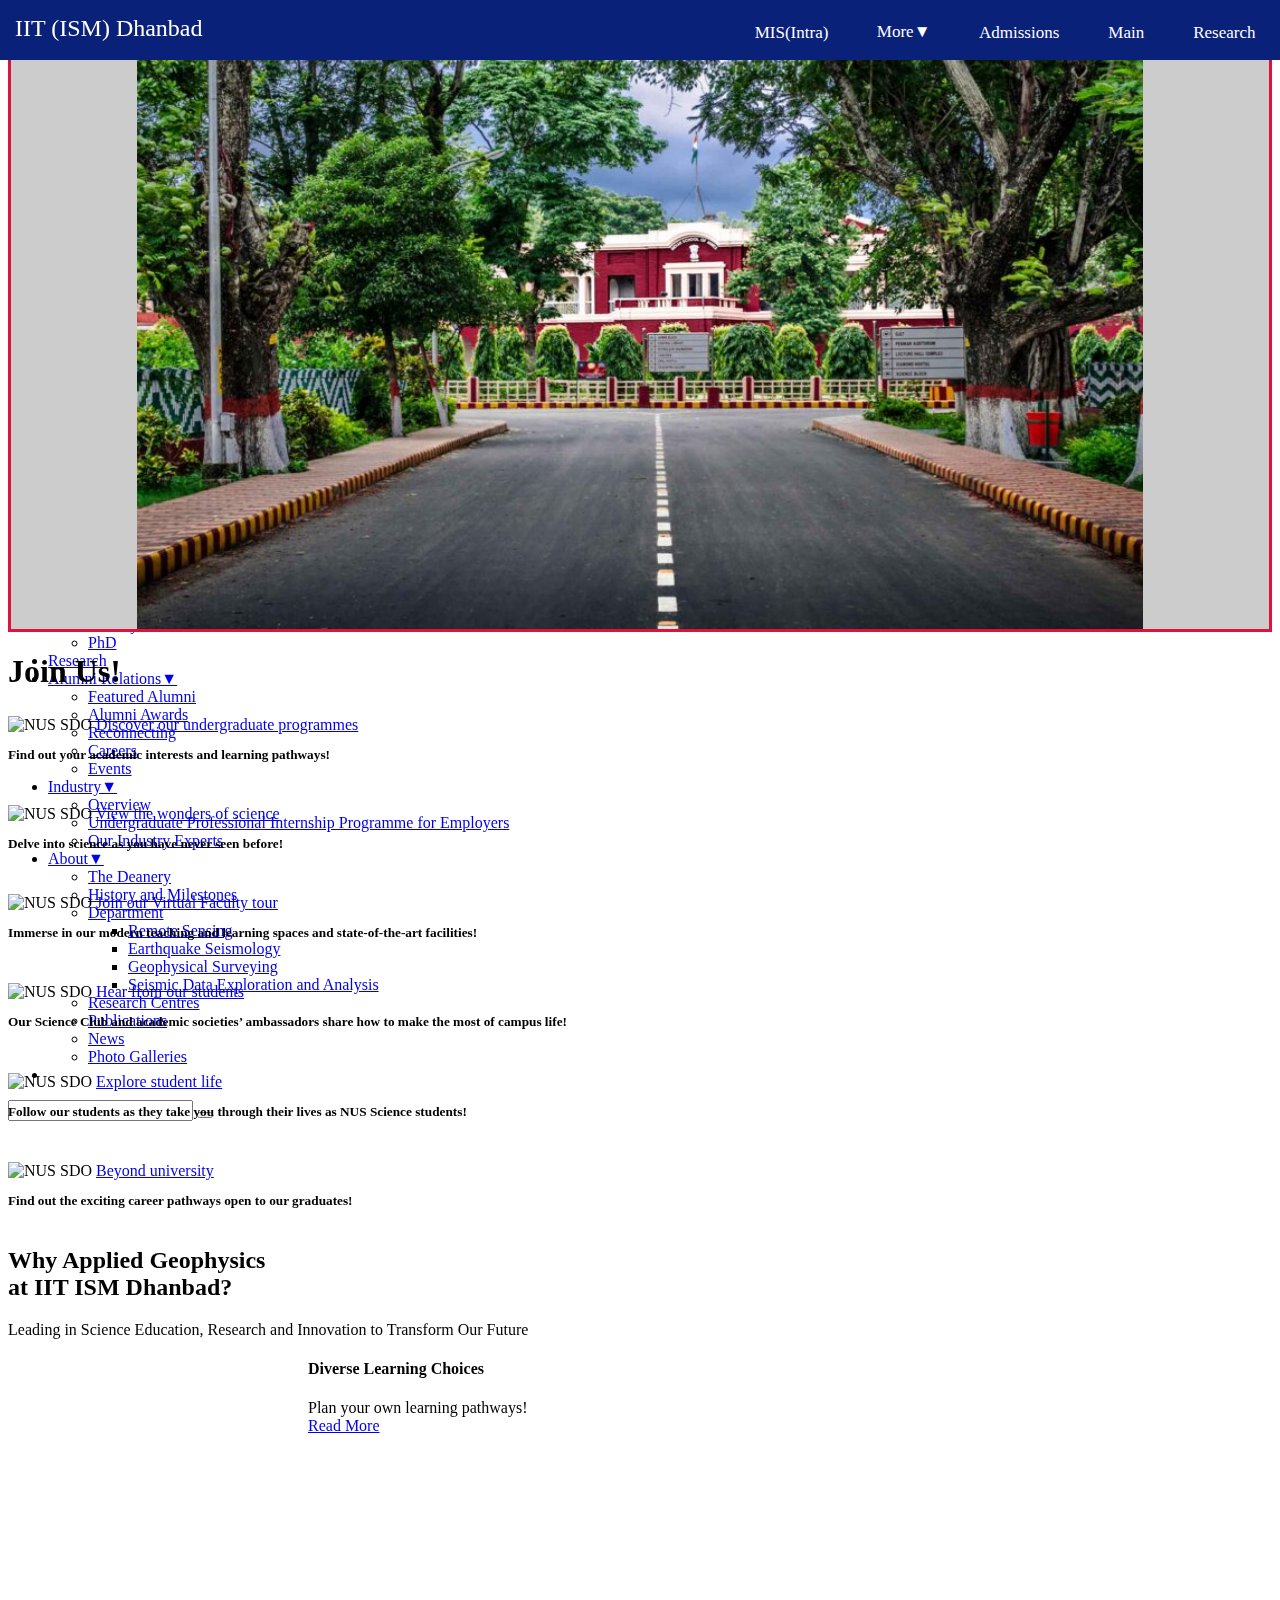
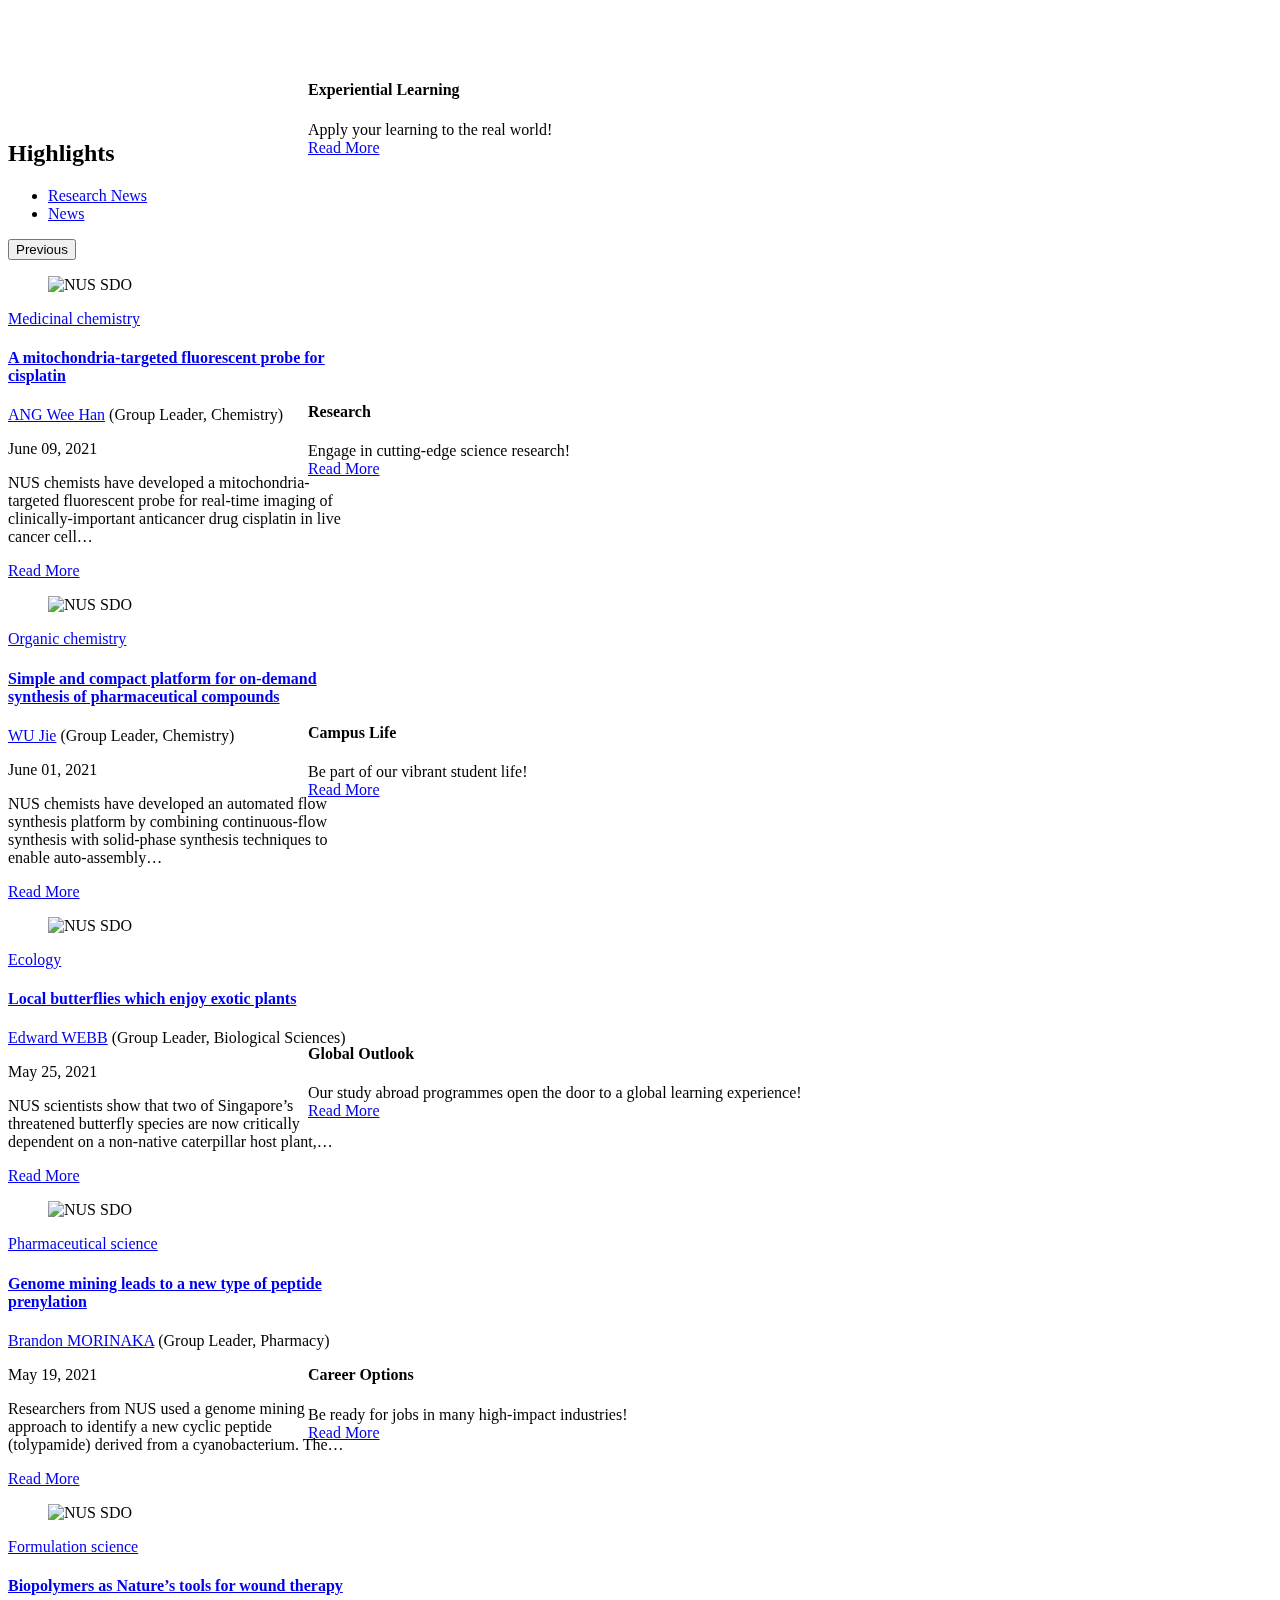
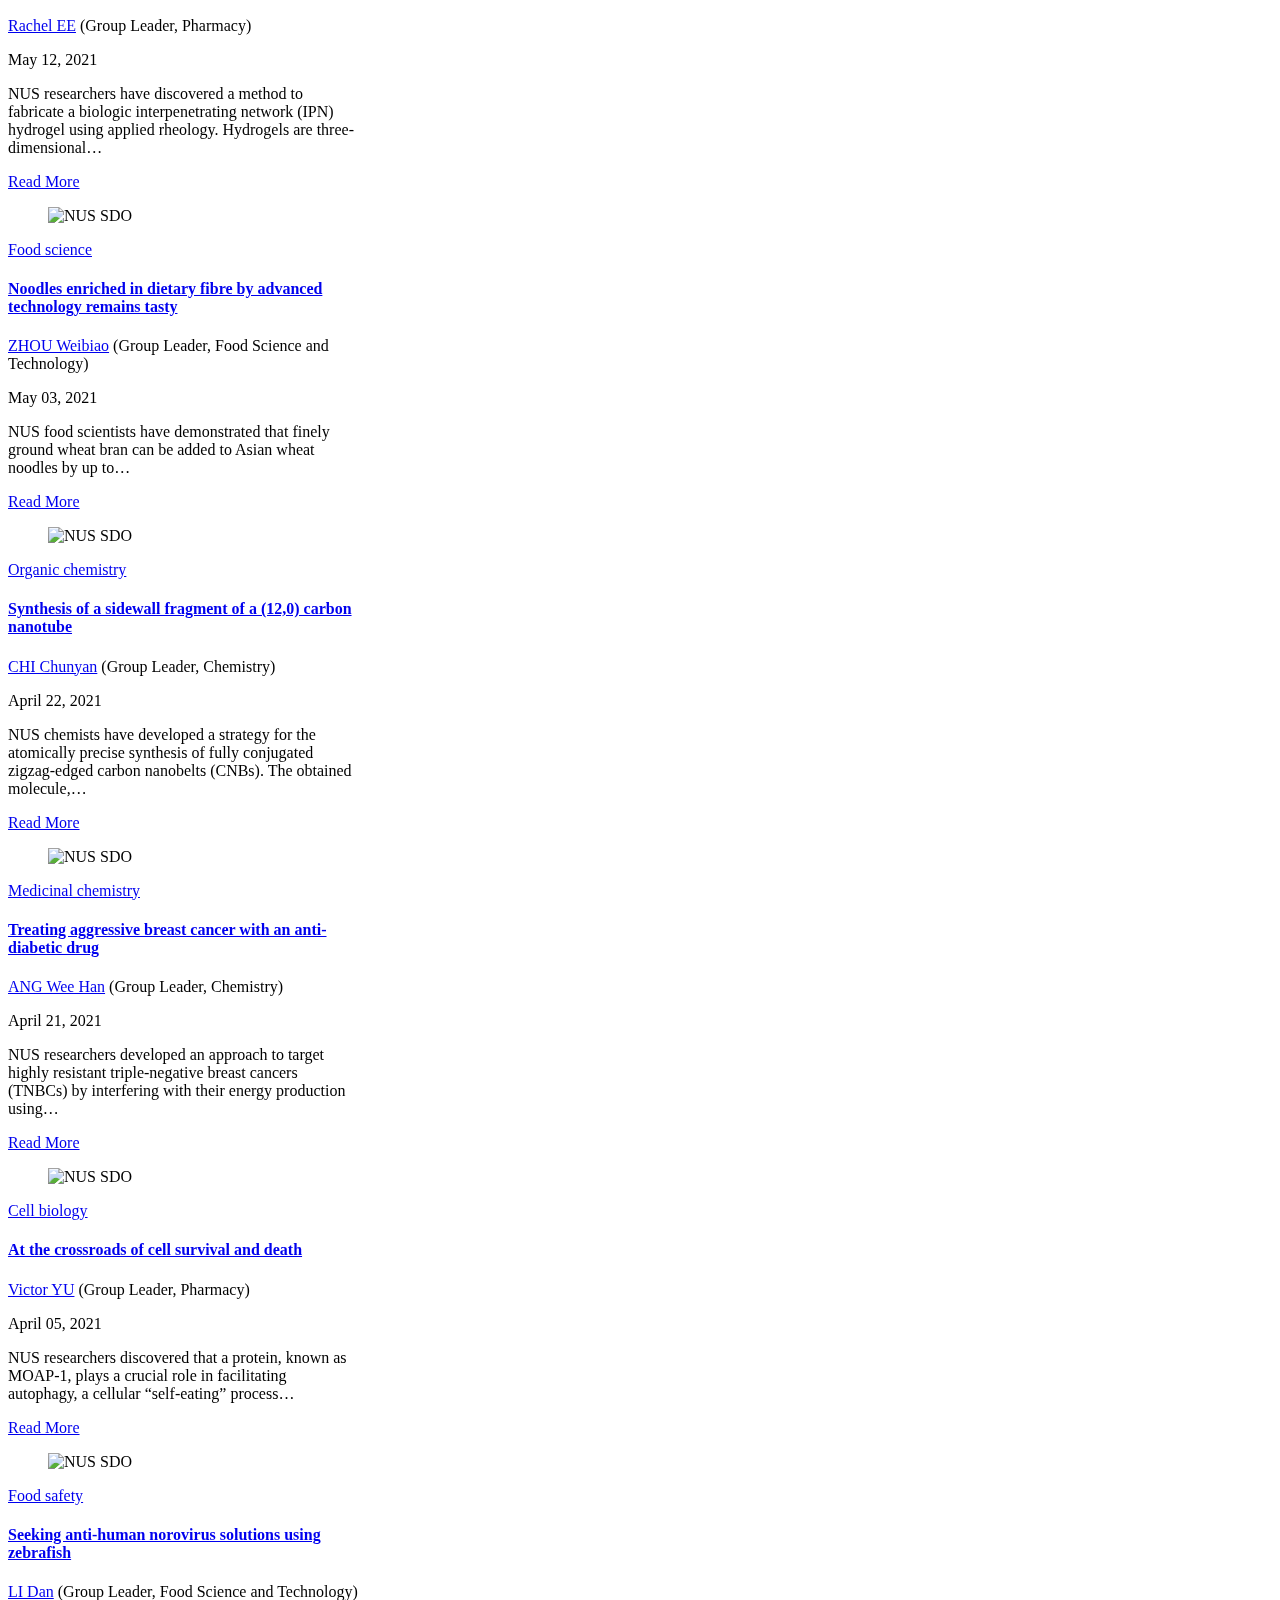
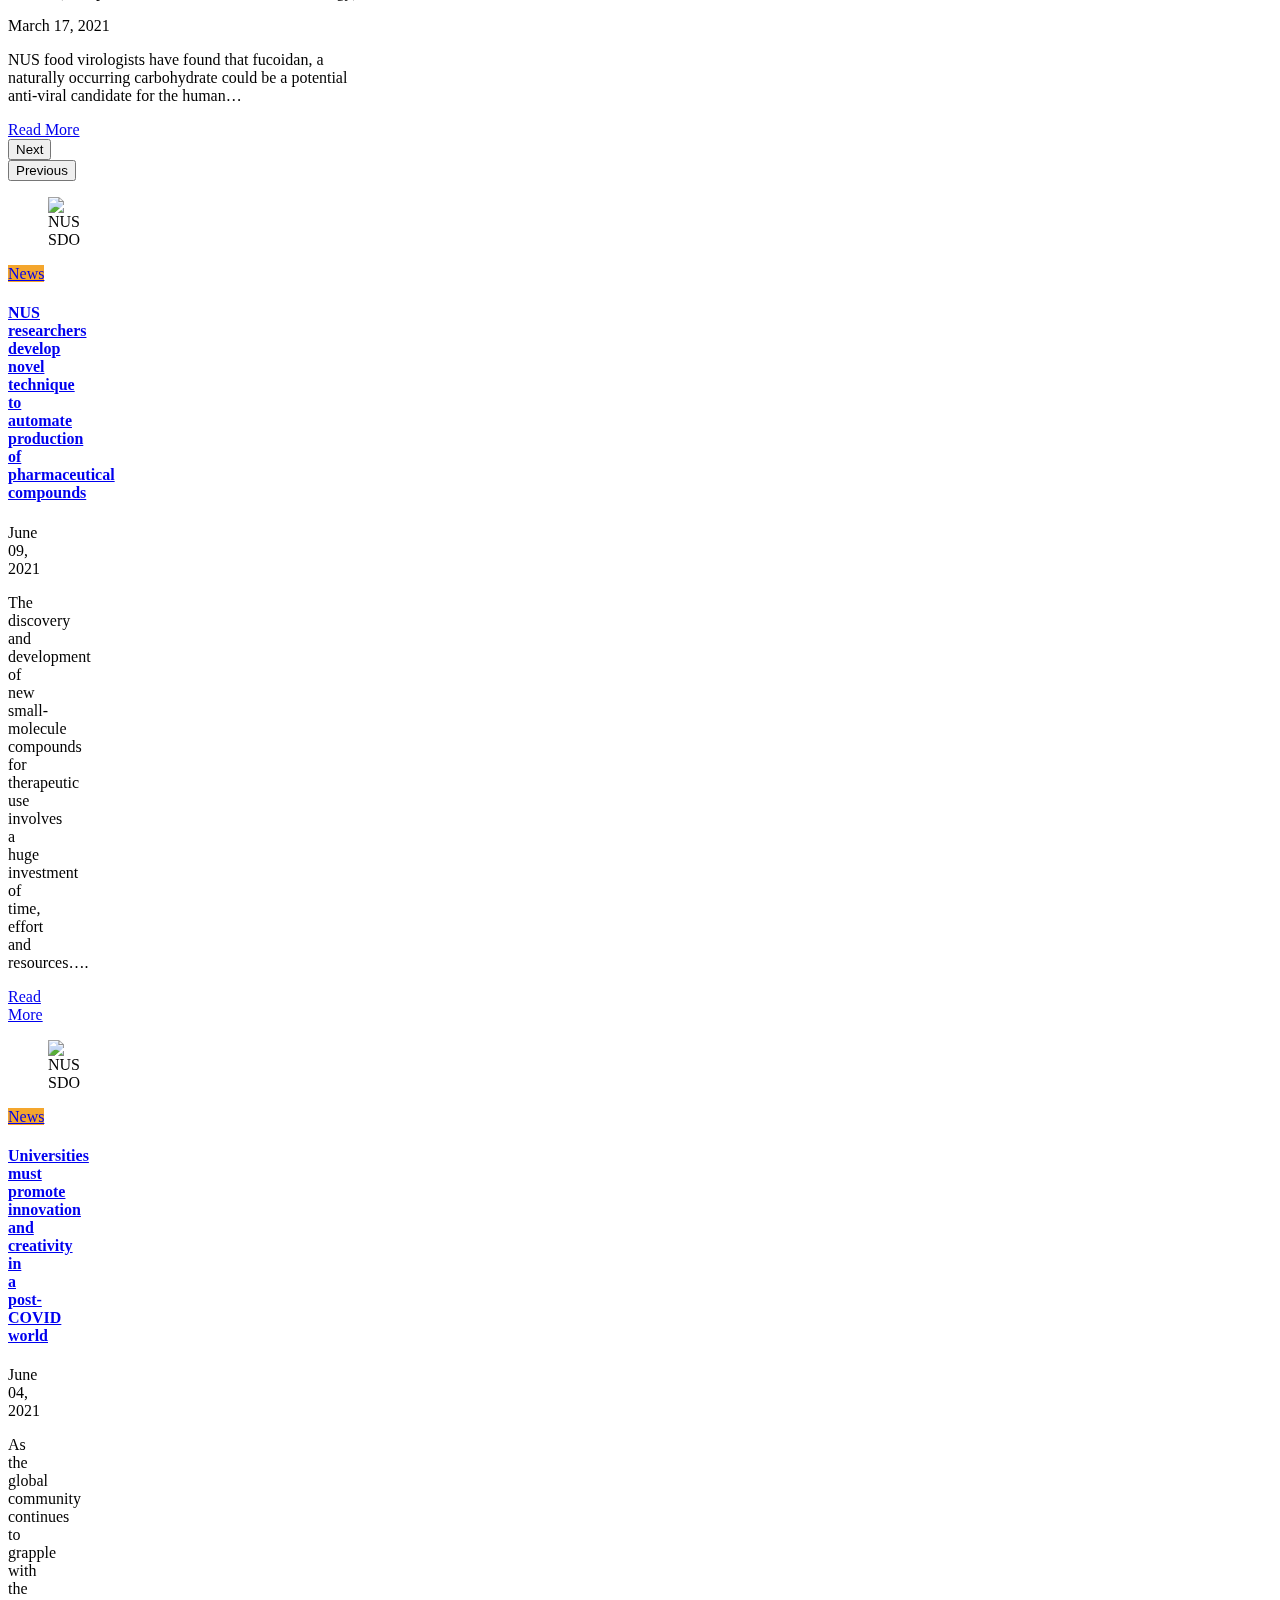
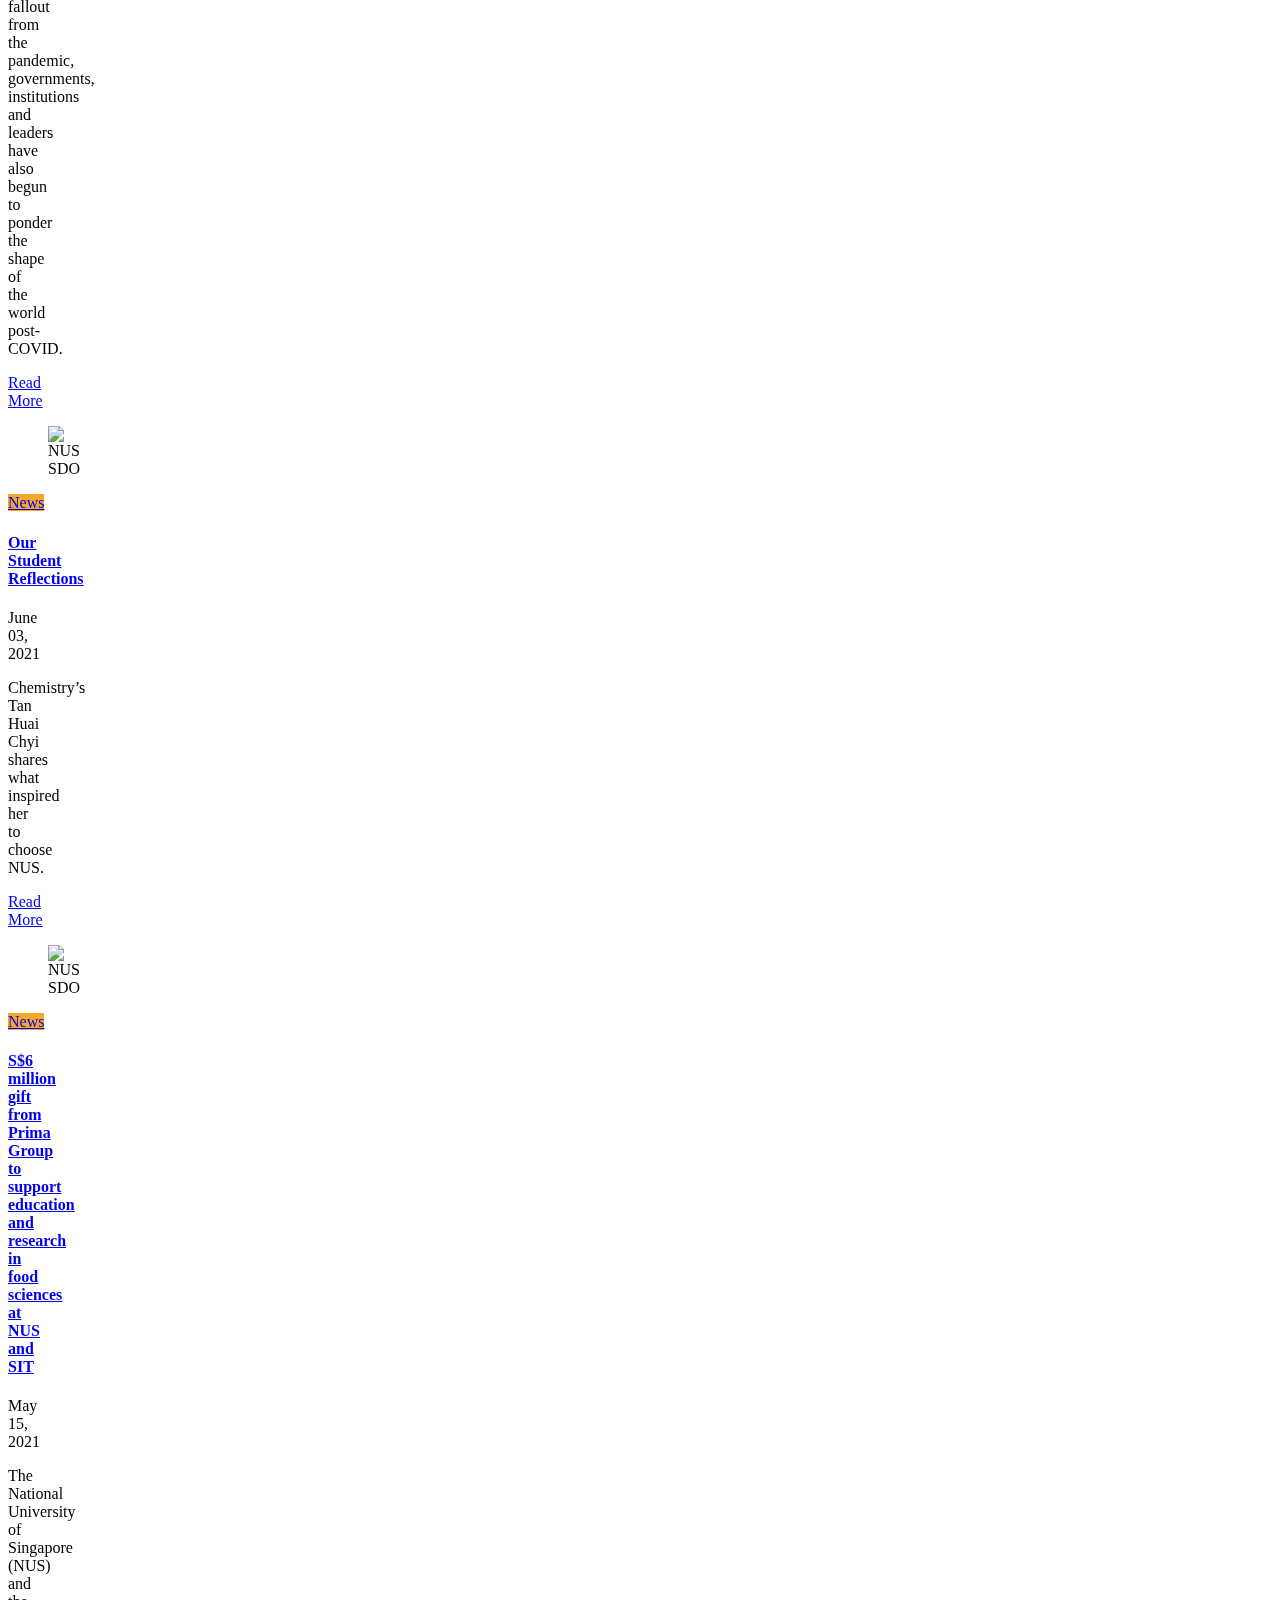
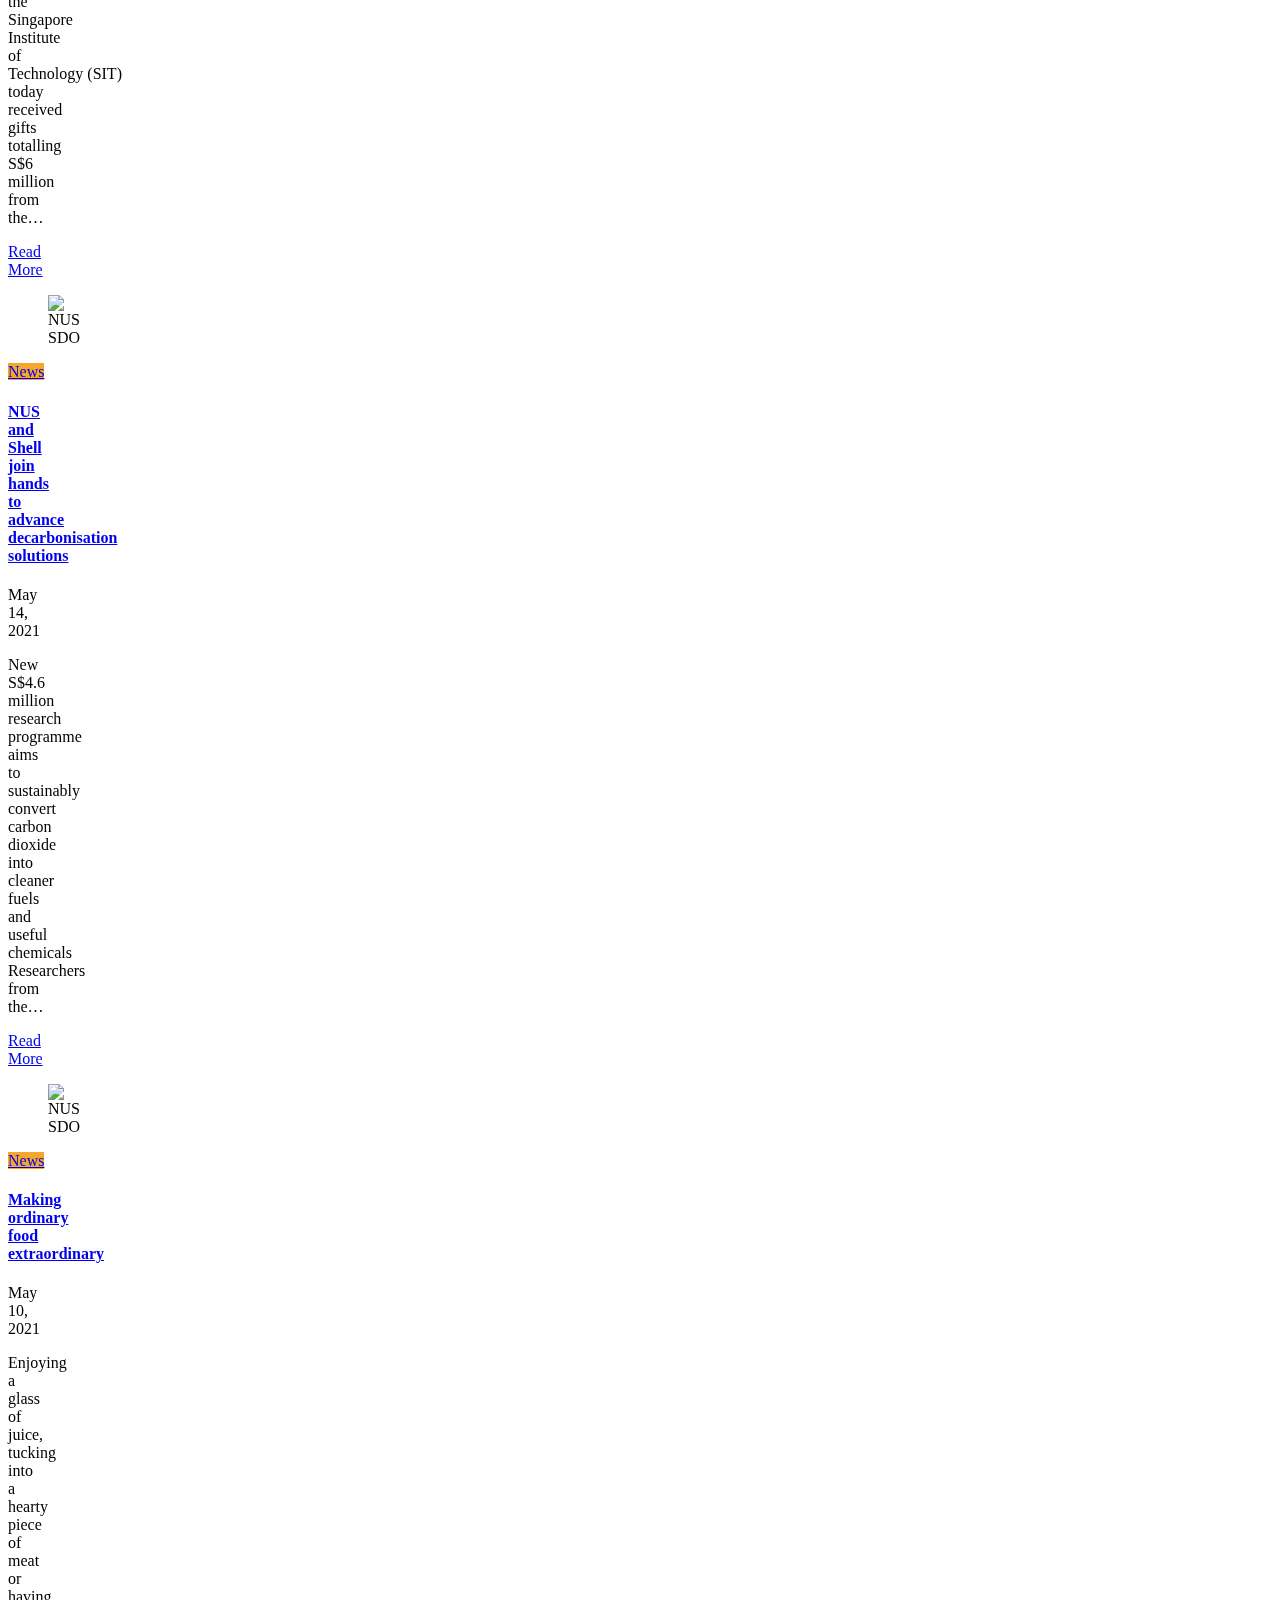
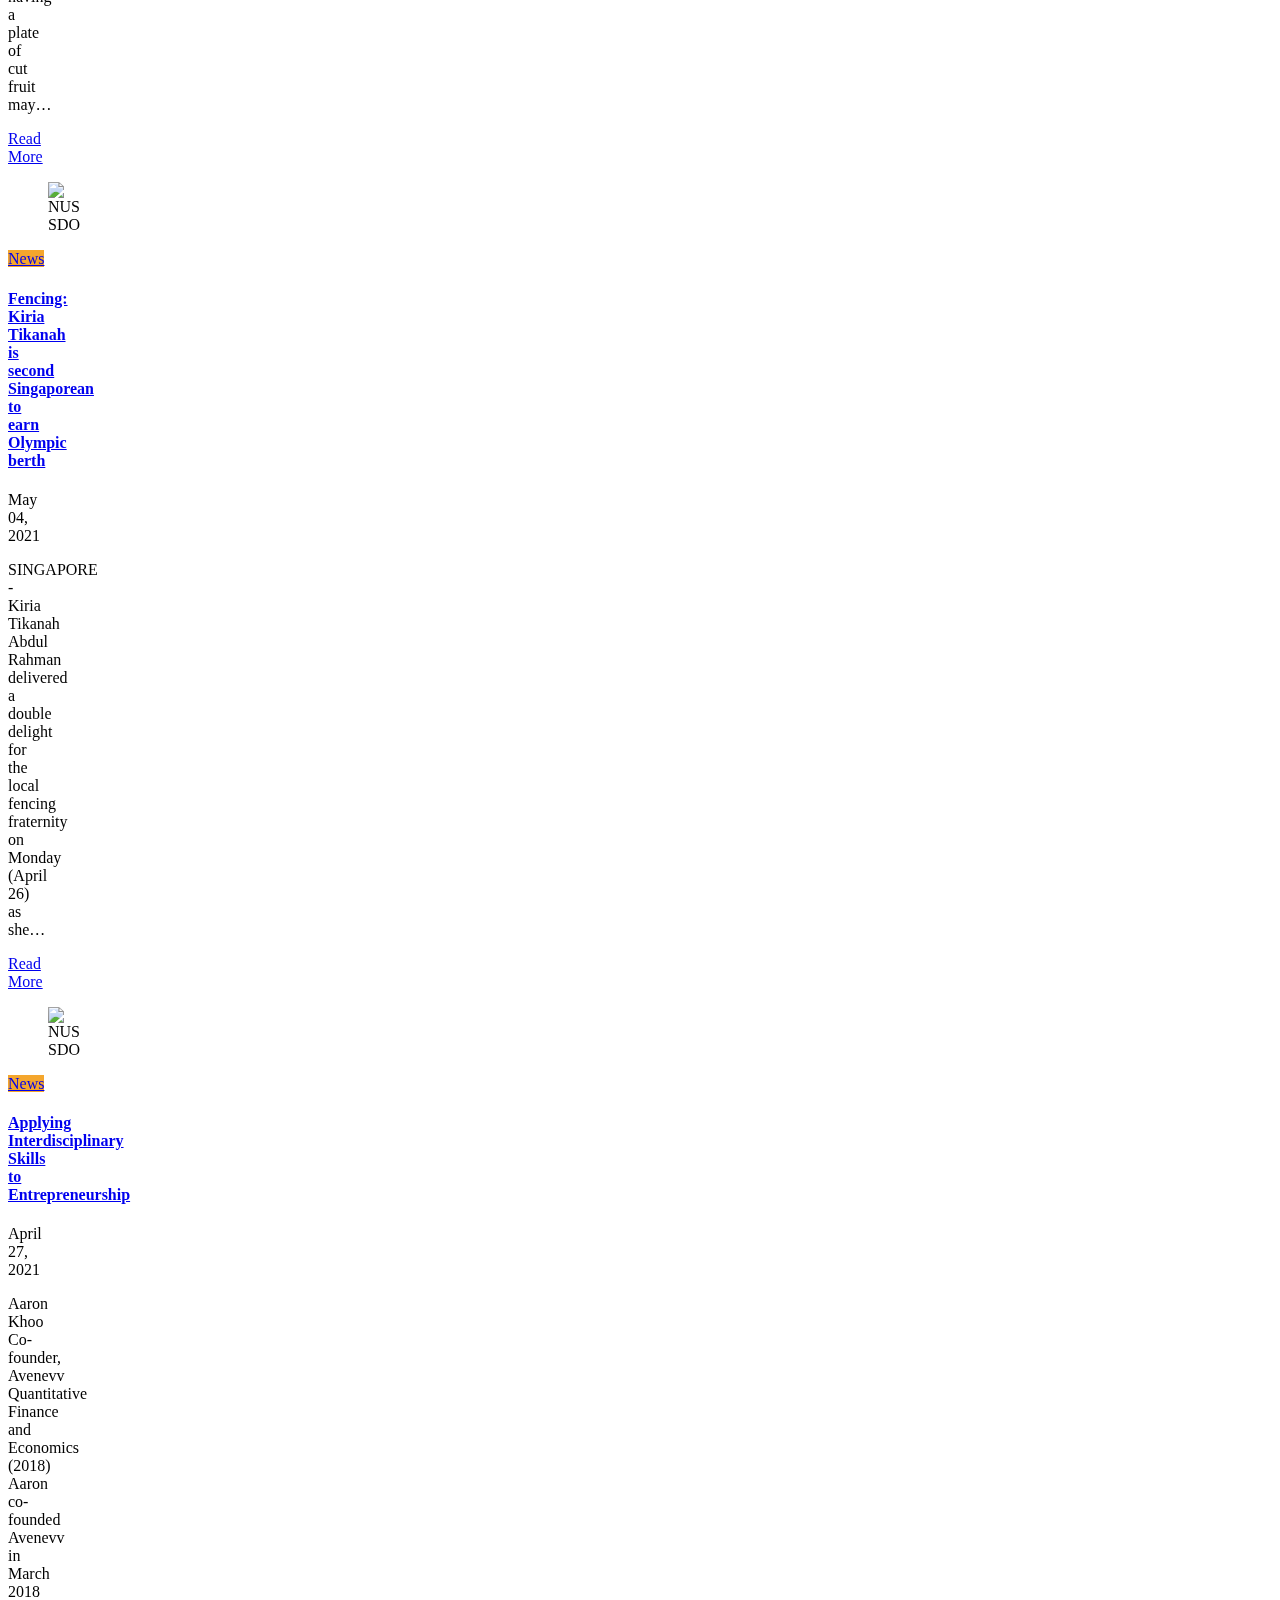
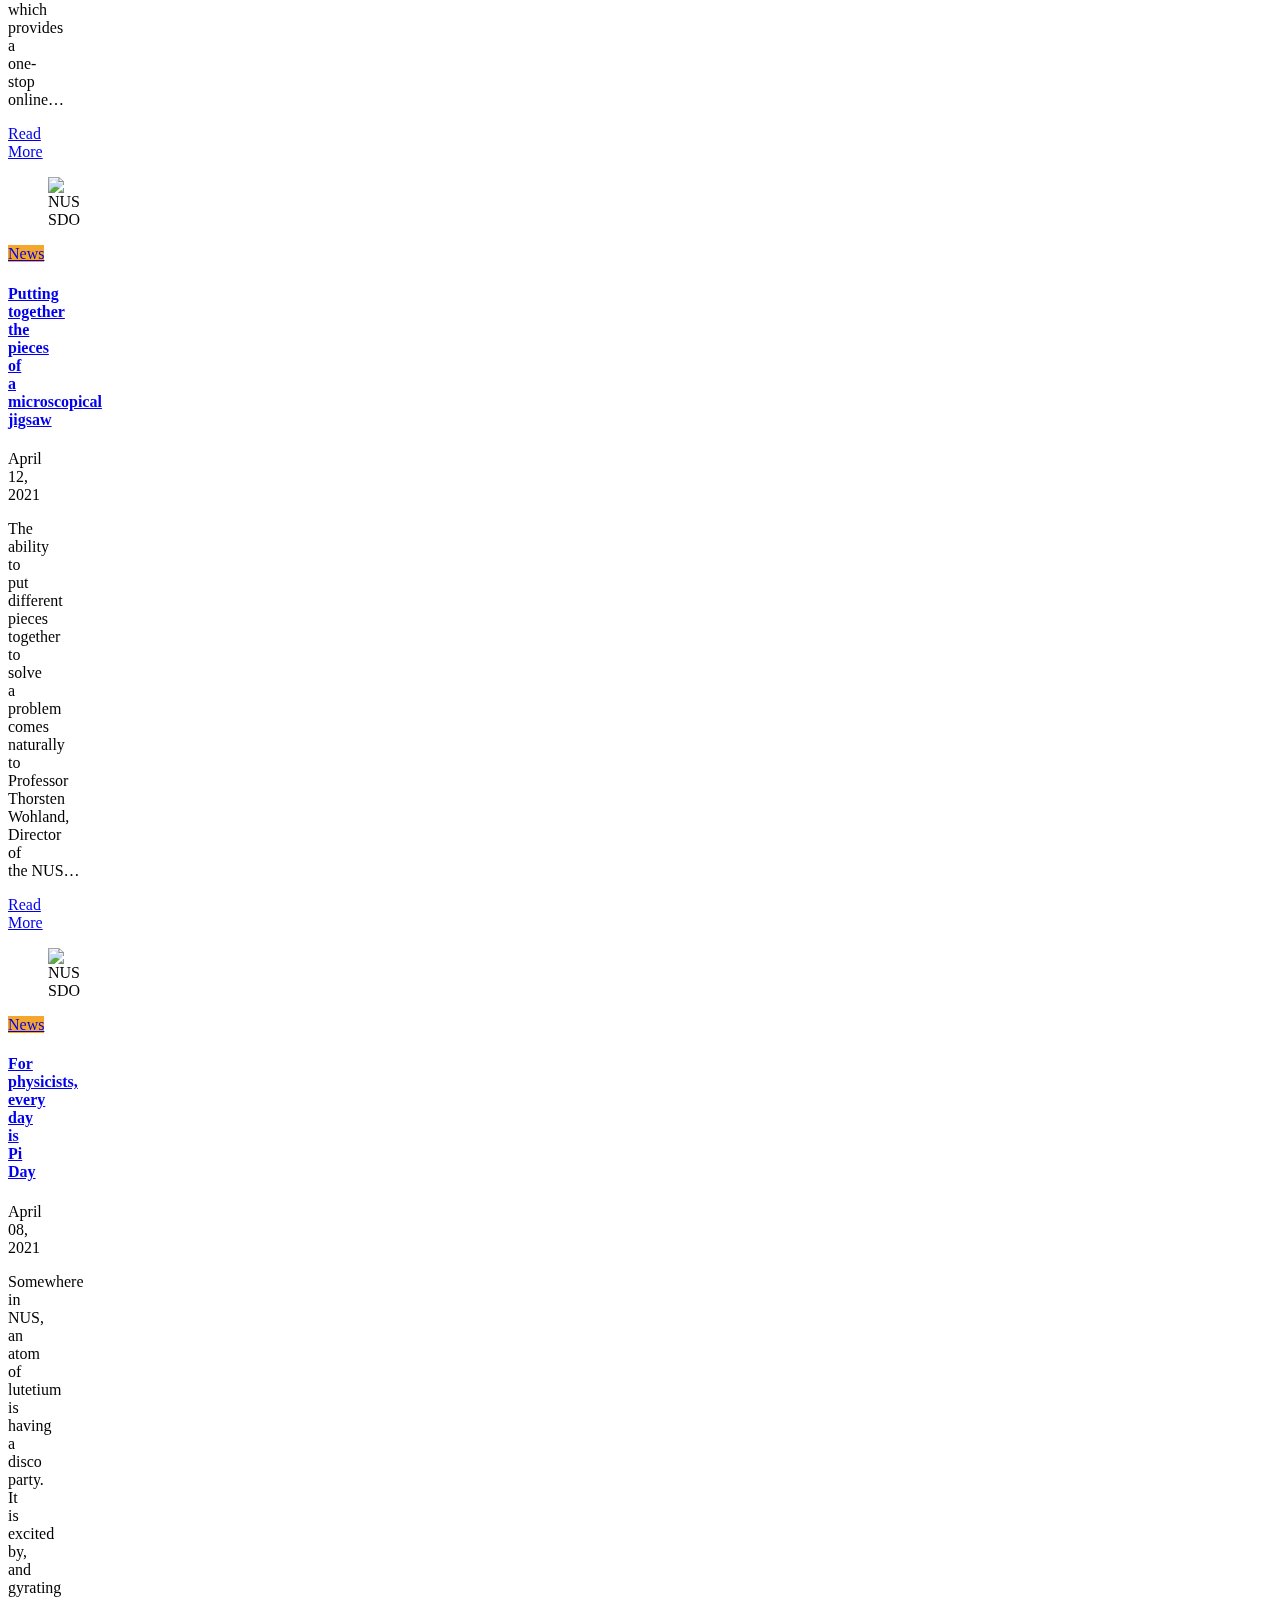
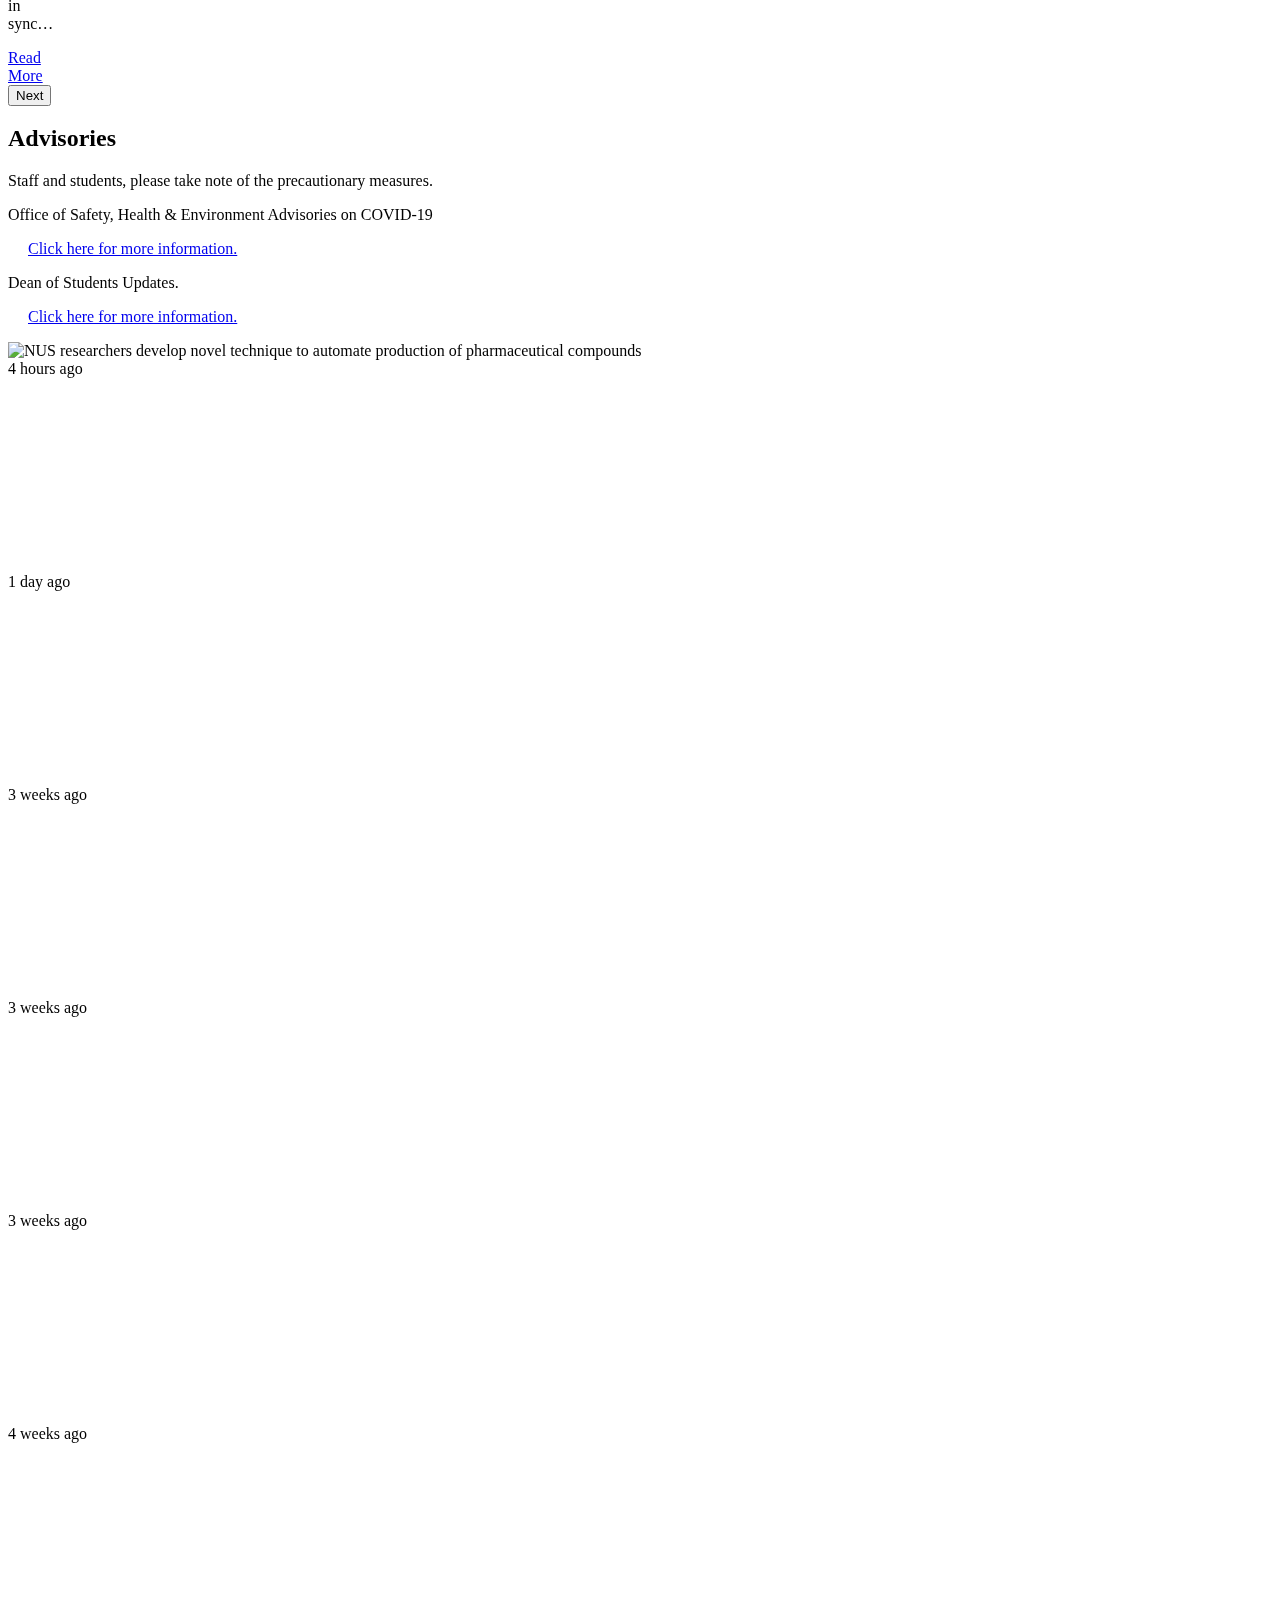
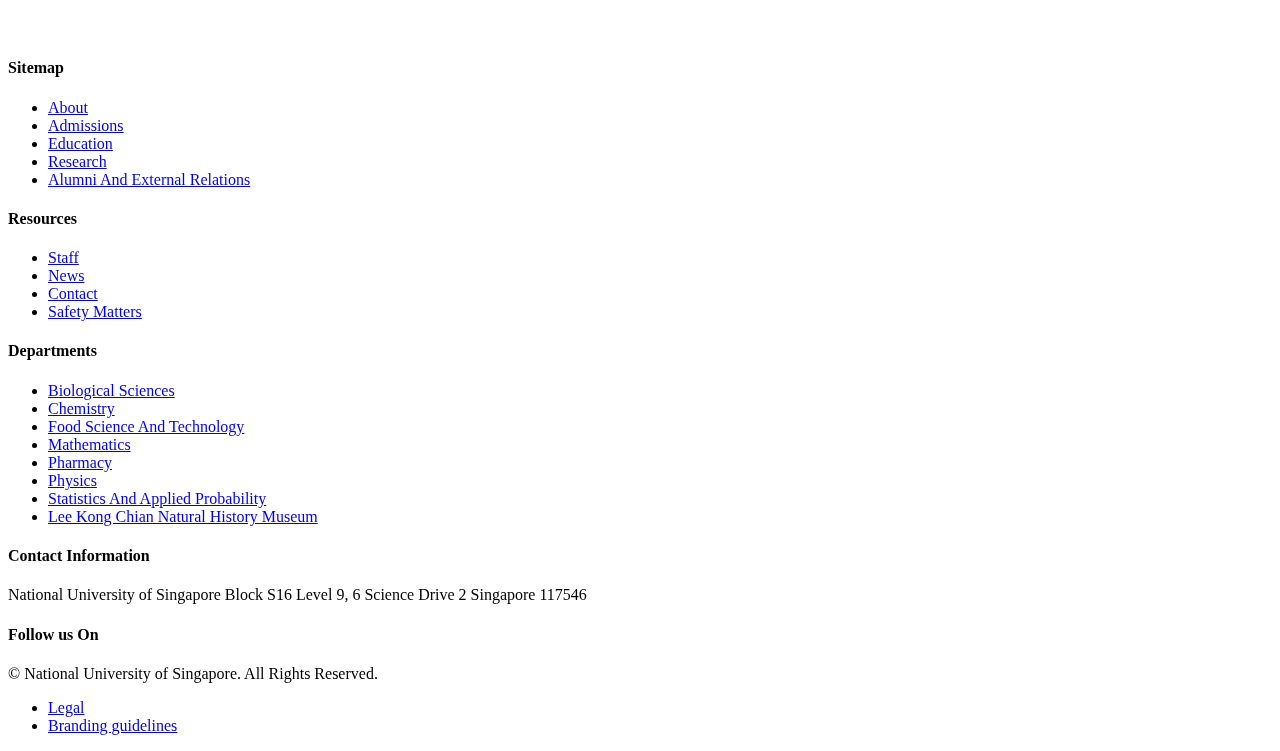
==== commit c1721938: "Banner Image Updated" ====
--- a/test.html
+++ b/test.html
@@ -71,7 +71,7 @@
 				background: transparent !important;
 			}
 
-			
+
 		</style>
 		<link rel="stylesheet" id="wp-block-library-css" href="https://www.science.nus.edu.sg/wp-includes/css/dist/block-library/style.min.css?ver=56a387ec1209f2d29fba84997835e6fd" type="text/css" media="all">
 <link rel="stylesheet" id="fts-feeds-css" href="https://www.science.nus.edu.sg/wp-content/plugins/feed-them-social/feeds/css/styles.css?ver=2.9.6.2" type="text/css" media="">
@@ -118,7 +118,7 @@
 <script type="text/javascript" src="https://www.science.nus.edu.sg/wp-content/plugins/revslider/public/assets/js/rbtools.min.js?ver=6.4.8" id="tp-tools-js"></script>
 <script type="text/javascript" src="https://www.science.nus.edu.sg/wp-content/plugins/revslider/public/assets/js/rs6.min.js?ver=6.4.11" id="revmin-js"></script>
 <link rel="https://api.w.org/" href="https://www.science.nus.edu.sg/wp-json/"><link rel="EditURI" type="application/rsd+xml" title="RSD" href="https://www.science.nus.edu.sg/xmlrpc.php?rsd">
-<link rel="wlwmanifest" type="application/wlwmanifest+xml" href="https://www.science.nus.edu.sg/wp-includes/wlwmanifest.xml"> 
+<link rel="wlwmanifest" type="application/wlwmanifest+xml" href="https://www.science.nus.edu.sg/wp-includes/wlwmanifest.xml">
 
 <meta name="tec-api-version" content="v1"><meta name="tec-api-origin" content="https://www.science.nus.edu.sg"><link rel="https://theeventscalendar.com/" href="https://www.science.nus.edu.sg/wp-json/tribe/events/v1/"><meta name="generator" content="Powered by Slider Revolution 6.4.11 - responsive, Mobile-Friendly Slider Plugin for WordPress with comfortable drag and drop interface.">
 <link rel="icon" href="./images/logo.png" sizes="32x32">
@@ -126,10 +126,10 @@
 <link rel="apple-touch-icon" href="./images/logo.png">
 <meta name="msapplication-TileImage" content="./images/logo.png">
 <script type="text/javascript">function setREVStartSize(e){
-			//window.requestAnimationFrame(function() {				 
-				window.RSIW = window.RSIW===undefined ? window.innerWidth : window.RSIW;	
-				window.RSIH = window.RSIH===undefined ? window.innerHeight : window.RSIH;	
-				try {								
+			//window.requestAnimationFrame(function() {
+				window.RSIW = window.RSIW===undefined ? window.innerWidth : window.RSIW;
+				window.RSIH = window.RSIH===undefined ? window.innerHeight : window.RSIH;
+				try {
 					var pw = document.getElementById(e.c).parentNode.offsetWidth,
 						newh;
 					pw = pw===0 || isNaN(pw) ? window.RSIW : pw;
@@ -139,40 +139,40 @@
 					e.thumbh = e.thumbh===undefined ? 0 : parseInt(e.thumbh);
 					e.tabhide = e.tabhide===undefined ? 0 : parseInt(e.tabhide);
 					e.thumbhide = e.thumbhide===undefined ? 0 : parseInt(e.thumbhide);
-					e.mh = e.mh===undefined || e.mh=="" || e.mh==="auto" ? 0 : parseInt(e.mh,0);		
-					if(e.layout==="fullscreen" || e.l==="fullscreen") 						
-						newh = Math.max(e.mh,window.RSIH);					
-					else{					
+					e.mh = e.mh===undefined || e.mh=="" || e.mh==="auto" ? 0 : parseInt(e.mh,0);
+					if(e.layout==="fullscreen" || e.l==="fullscreen")
+						newh = Math.max(e.mh,window.RSIH);
+					else{
 						e.gw = Array.isArray(e.gw) ? e.gw : [e.gw];
-						for (var i in e.rl) if (e.gw[i]===undefined || e.gw[i]===0) e.gw[i] = e.gw[i-1];					
+						for (var i in e.rl) if (e.gw[i]===undefined || e.gw[i]===0) e.gw[i] = e.gw[i-1];
 						e.gh = e.el===undefined || e.el==="" || (Array.isArray(e.el) && e.el.length==0)? e.gh : e.el;
 						e.gh = Array.isArray(e.gh) ? e.gh : [e.gh];
 						for (var i in e.rl) if (e.gh[i]===undefined || e.gh[i]===0) e.gh[i] = e.gh[i-1];
-											
+
 						var nl = new Array(e.rl.length),
-							ix = 0,						
-							sl;					
+							ix = 0,
+							sl;
 						e.tabw = e.tabhide>=pw ? 0 : e.tabw;
 						e.thumbw = e.thumbhide>=pw ? 0 : e.thumbw;
 						e.tabh = e.tabhide>=pw ? 0 : e.tabh;
-						e.thumbh = e.thumbhide>=pw ? 0 : e.thumbh;					
+						e.thumbh = e.thumbhide>=pw ? 0 : e.thumbh;
 						for (var i in e.rl) nl[i] = e.rl[i]<window.RSIW ? 0 : e.rl[i];
-						sl = nl[0];									
-						for (var i in nl) if (sl>nl[i] && nl[i]>0) { sl = nl[i]; ix=i;}															
-						var m = pw>(e.gw[ix]+e.tabw+e.thumbw) ? 1 : (pw-(e.tabw+e.thumbw)) / (e.gw[ix]);					
+						sl = nl[0];
+						for (var i in nl) if (sl>nl[i] && nl[i]>0) { sl = nl[i]; ix=i;}
+						var m = pw>(e.gw[ix]+e.tabw+e.thumbw) ? 1 : (pw-(e.tabw+e.thumbw)) / (e.gw[ix]);
 						newh =  (e.gh[ix] * m) + (e.tabh + e.thumbh);
-					}				
-					if(window.rs_init_css===undefined) window.rs_init_css = document.head.appendChild(document.createElement("style"));					
+					}
+					if(window.rs_init_css===undefined) window.rs_init_css = document.head.appendChild(document.createElement("style"));
 					document.getElementById(e.c).height = newh+"px";
-					window.rs_init_css.innerHTML += "#"+e.c+"_wrapper { height: "+newh+"px }";				
+					window.rs_init_css.innerHTML += "#"+e.c+"_wrapper { height: "+newh+"px }";
 				} catch(e){
 					console.log("Failure at Presize of Slider:" + e)
-				}					   
+				}
 			//});
 		  };</script>
         <style type="text/css" id="wp-custom-css">
-        
-			
+
+
 .page-item-2792, .page-item-2796{
 	display:none;
 }
@@ -329,7 +329,7 @@
 	padding:12px 15px !important
 }
     </style>
-	    <meta name="description" content="Applied Geophysics IIT(ISM) Dhanbad">                                        
+	    <meta name="description" content="Applied Geophysics IIT(ISM) Dhanbad">
 	    <link rel="icon" type="image/x-icon" href="./images/logo.png">
         <link href="https://www.science.nus.edu.sg/wp-content/themes/nussdo/css/plugin.css?v=1.2" rel="stylesheet">
         <link href="https://www.science.nus.edu.sg/wp-content/themes/nussdo/css/main.css?ver=1.6" rel="stylesheet">
@@ -368,11 +368,11 @@
                         <div class="container">
                             <div class="row flex-box bottom">
                                 <div class="col-md-3 col-sm-4">
-                                   		
+
                      <a href="https://www.science.nus.edu.sg/" class="logo">
                          <img src="https://www.science.nus.edu.sg/wp-content/uploads/2020/02/fos-logo.png" alt="">
                      </a>
-                           
+
                                     <a href="https://www.science.nus.edu.sg"><img src="https://www.science.nus.edu.sg/wp-content/themes/nussdo/img/fos-logo.svg"></a>
                                 </div>
                                 <div class="col-md-9">
@@ -551,85 +551,95 @@
                     </div>
                 </div>
                 <div class="main-body" style="min-height: 616px;">
-            <div class="banner-group">
+            <!--<div class="banner-group">
                         <div class="banner slick-initialized slick-slider"><button type="button" data-role="none" class="slick-prev slick-arrow" aria-label="Previous" role="button" style="">Previous</button>
                                                     <div aria-live="polite" class="slick-list draggable" style="height: 640.906px;"><div class="slick-track" style="opacity: 1; width: 8946px; transform: translate3d(-2556px, 0px, 0px);" role="listbox"><div class="item slick-slide slick-cloned" data-slick-index="-1" id="" aria-hidden="true" style="width: 1278px; background-image: url(&quot;https://www.science.nus.edu.sg/wp-content/uploads/2021/06/webbanner.jpg&quot;); min-height: 30px;" tabindex="-1">
-                            <img src="https://www.science.nus.edu.sg/wp-content/uploads/2021/06/webbanner.jpg" alt="NUS SDO">
+                            <img src="./images/banner.jpg" alt="NUS SDO">
                                             <a href="https://www.sciencemag.org/news/2021/06/artificial-intelligence-could-help-biologists-classify-world-s-tiny-creatures" class="full-link" tabindex="-1"></a>
                                                  <div class="container">
                                     <div class="row">
                                         <div class="col-lg-7 col-md-9">
-                                                            
+
                                         </div>
                                     </div>
                                 </div>
                             </div><div class="item slick-slide" data-slick-index="0" aria-hidden="true" style="width: 1278px; background-image: url(&quot;https://www.science.nus.edu.sg/wp-content/uploads/2020/09/scroller-ourcommunity.jpg&quot;); min-height: 30px;" tabindex="-1" role="option" aria-describedby="slick-slide00">
-                            <img src="https://www.science.nus.edu.sg/wp-content/uploads/2020/09/scroller-ourcommunity.jpg" alt="NUS SDO">
+                            <img src="./images/banner.jpg" alt="NUS SDO">
                                             <a href="https://www.science.nus.edu.sg/community/" target="_blank" class="full-link" tabindex="-1"></a>
                                                  <div class="container">
                                     <div class="row">
                                         <div class="col-lg-7 col-md-9">
-                                                            
+
                                         </div>
                                     </div>
                                 </div>
                             </div><div class="item slick-slide slick-current slick-active" data-slick-index="1" aria-hidden="false" style="width: 1278px; background-image: url(&quot;https://www.science.nus.edu.sg/wp-content/uploads/2021/05/v2-RCA-Shell-scroller-01.png&quot;); min-height: 30px;" tabindex="-1" role="option" aria-describedby="slick-slide01">
-                            <img src="https://www.science.nus.edu.sg/wp-content/uploads/2021/05/v2-RCA-Shell-scroller-01.png" alt="NUS SDO">
+                            <img src="./images/banner.jpg" alt="NUS SDO">
                                             <a href="https://www.science.nus.edu.sg/blog/2021/05/14/nus-and-shell-join-hands-to-advance-decarbonisation-solutions/" target="_blank" class="full-link" tabindex="0"></a>
                                                  <div class="container">
                                     <div class="row">
                                         <div class="col-lg-7 col-md-9">
-                                                            
+
                                         </div>
                                     </div>
                                 </div>
                             </div><div class="item slick-slide" data-slick-index="2" aria-hidden="true" style="width: 1278px; background-image: url(&quot;https://www.science.nus.edu.sg/wp-content/uploads/2021/04/Podcast-02.jpg&quot;); min-height: 30px;" tabindex="-1" role="option" aria-describedby="slick-slide02">
-                            <img src="https://www.science.nus.edu.sg/wp-content/uploads/2021/04/Podcast-02.jpg" alt="NUS SDO">
+                            <img src="./images/banner.jpg" alt="NUS SDO">
                                             <a href="https://anchor.fm/cdtl/episodes/On-Interdisciplinary-Education-A-Conversation-with-NUS-President-Professor-TAN-Eng-Chye-etf7l8" target="_blank" class="full-link" tabindex="-1"></a>
                                                  <div class="container">
                                     <div class="row">
                                         <div class="col-lg-7 col-md-9">
-                                                            
+
                                         </div>
                                     </div>
                                 </div>
                             </div><div class="item slick-slide" data-slick-index="3" aria-hidden="true" style="width: 1278px; background-image: url(&quot;https://www.science.nus.edu.sg/wp-content/uploads/2021/04/QAFU-banner.png&quot;); min-height: 30px;" tabindex="-1" role="option" aria-describedby="slick-slide03">
-                            <img src="https://www.science.nus.edu.sg/wp-content/uploads/2021/04/QAFU-banner.png" alt="NUS SDO">
+                            <img src="./images/banner.jpg" alt="NUS SDO">
                                             <a href="https://www.youtube.com/watch?v=kkbO2JgI4cA" target="_blank" class="full-link" tabindex="-1"></a>
                                                  <div class="container">
                                     <div class="row">
                                         <div class="col-lg-7 col-md-9">
-                                                            
+
                                         </div>
                                     </div>
                                 </div>
                             </div><div class="item slick-slide" data-slick-index="4" aria-hidden="true" style="width: 1278px; background-image: url(&quot;https://www.science.nus.edu.sg/wp-content/uploads/2021/06/webbanner.jpg&quot;); min-height: 30px;" tabindex="-1" role="option" aria-describedby="slick-slide04">
-                            <img src="https://www.science.nus.edu.sg/wp-content/uploads/2021/06/webbanner.jpg" alt="NUS SDO">
+                            <img src="./images/banner.jpg" alt="NUS SDO">
                                             <a href="https://www.sciencemag.org/news/2021/06/artificial-intelligence-could-help-biologists-classify-world-s-tiny-creatures" class="full-link" tabindex="-1"></a>
                                                  <div class="container">
                                     <div class="row">
                                         <div class="col-lg-7 col-md-9">
-                                                            
+
                                         </div>
                                     </div>
                                 </div>
                             </div><div class="item slick-slide slick-cloned" data-slick-index="5" id="" aria-hidden="true" style="width: 1278px; background-image: url(&quot;https://www.science.nus.edu.sg/wp-content/uploads/2020/09/scroller-ourcommunity.jpg&quot;); min-height: 30px;" tabindex="-1">
-                            <img src="https://www.science.nus.edu.sg/wp-content/uploads/2020/09/scroller-ourcommunity.jpg" alt="NUS SDO">
+                            <img src="./images/banner.jpg" alt="NUS SDO">
                                             <a href="https://www.science.nus.edu.sg/community/" target="_blank" class="full-link" tabindex="-1"></a>
                                                  <div class="container">
                                     <div class="row">
                                         <div class="col-lg-7 col-md-9">
-                                                            
+
                                         </div>
                                     </div>
                                 </div>
                             </div></div></div>
-                                        
-                                        
-                                        
-                                        
+
+
+
+
                                                 <button type="button" data-role="none" class="slick-next slick-arrow" aria-label="Next" role="button" style="">Next</button></div>
-                    </div>
+                    </div>-->
+                    <div class="mainphoto" style="
+                   border-style: solid;
+                   border-color: crimson;
+                   background-color: #cccccc;
+               ">
+                       <div class="bg-image">
+                        <img src="./images/banner2.jpg" style="background-color: #a8a6a0;width: 80%;height:600px;display: block;margin-left: auto;margin-right: auto;">
+                       </div>
+
+                     </div>
                     <div class="main-content">
                         <div class="choose-science">
                             <div class="container">
@@ -678,8 +688,8 @@
                                                 <h5>Find out the exciting career pathways open to our graduates! <br><br></h5>
                                                                                 </div>
                                         </div>
-                                        
-            
+
+
                                     </div>
                                 </div>
                             </div>
@@ -760,11 +770,11 @@
                                         <img src="https://www.science.nus.edu.sg/wp-content/uploads/2019/10/6.-Career-Options.jpg" alt="NUS SDO" style="display: none;">
                                     </div>
                                 </div></div></div>
-                                                                    
-                                                                    
-                                                                    
-                                                                    
-                                                                    
+
+
+
+
+
                                                         </div>
                         </div>
                         <div class="section highlights">
@@ -783,20 +793,20 @@
                                 <div class="tab-content" id="nav-tabContent">
                                     <div class="tab-pane show active" id="research" role="tabpanel" aria-labelledby="research-tab">
                                         <div class="highlights-list highlights-slide slick-initialized slick-slider"><button type="button" data-role="none" class="slick-prev slick-arrow slick-disabled" aria-label="Previous" role="button" aria-disabled="true" style="">Previous</button>
-                                                                             
-                                                                            
-                                                                            
-                                                                            
-                                                                            
-                                                                            
-                                                                            
-                                                                            
-                                                                            
-                                                                            
-                                            
-            
-            
-            
+
+
+
+
+
+
+
+
+
+
+
+
+
+
                                         <div aria-live="polite" class="slick-list draggable"><div class="slick-track" style="opacity: 1; width: 3800px; transform: translate3d(0px, 0px, 0px);" role="listbox"><div class="item slick-slide slick-current slick-active" style="width: 350px;" tabindex="-1" role="option" aria-describedby="slick-slide20" data-slick-index="0" aria-hidden="false">
                                                 <figure class="img-hover" style="background-image: url(&quot;https://www.science.nus.edu.sg/wp-content/uploads/2021/04/274._Ang_WH_CHM_20210413.jpg&quot;);">
                                                     <img src="https://www.science.nus.edu.sg/wp-content/uploads/2021/04/274._Ang_WH_CHM_20210413.jpg" alt="NUS SDO">
@@ -809,7 +819,7 @@
                                                         <h4 class="title">A mitochondria-targeted fluorescent probe for cisplatin</h4>
                                                     </a>
                                                                                              <p class="author"> <a href="https://chemistry.nus.edu.sg/people/ang-wee-han/" target="_blank" class="" tabindex="0">ANG Wee Han</a> (Group Leader, Chemistry)</p>
-                                                    
+
                                                     <span class="date">June 09, 2021</span>
                                                     <p>NUS chemists have developed a mitochondria-targeted fluorescent probe for real-time imaging of clinically-important anticancer drug cisplatin in live cancer cell…</p>
                                                     <a href="https://www.science.nus.edu.sg/blog/2021/06/09/a-mitochondria-targeted-fluorescent-probe-for-cisplatin/" class="link" tabindex="0">Read More</a>
@@ -826,7 +836,7 @@
                                                         <h4 class="title">Simple and compact platform for on-demand synthesis of pharmaceutical compounds</h4>
                                                     </a>
                                                                                              <p class="author"> <a href="https://www.wujiegroupnus.com/" target="_blank" class="" tabindex="0">WU Jie</a> (Group Leader, Chemistry)</p>
-                                                    
+
                                                     <span class="date">June 01, 2021</span>
                                                     <p>NUS chemists have developed an automated flow synthesis platform by combining continuous-flow synthesis with solid-phase synthesis techniques to enable auto-assembly…</p>
                                                     <a href="https://www.science.nus.edu.sg/blog/2021/06/01/simple-and-compact-platform-for-on-demand-synthesis-of-pharmaceutical-compounds/" class="link" tabindex="0">Read More</a>
@@ -843,7 +853,7 @@
                                                         <h4 class="title">Local butterflies which enjoy exotic plants</h4>
                                                     </a>
                                                                                              <p class="author"> <a href="https://www.dbs.nus.edu.sg/staffs/edward-l-webb/" target="_blank" class="" tabindex="0">Edward WEBB</a> (Group Leader, Biological Sciences)</p>
-                                                    
+
                                                     <span class="date">May 25, 2021</span>
                                                     <p>NUS scientists show that two of Singapore’s threatened butterfly species are now critically dependent on a non-native caterpillar host plant,…</p>
                                                     <a href="https://www.science.nus.edu.sg/blog/2021/05/25/critical-dependence-of-butterflies-on-a-non-native-host-plant/" class="link" tabindex="0">Read More</a>
@@ -860,7 +870,7 @@
                                                         <h4 class="title">Genome mining leads to a new type of peptide prenylation</h4>
                                                     </a>
                                                                                              <p class="author"> <a href="https://pharmacy.nus.edu.sg/team/asst-prof-brandon-i-morinaka/" target="_blank" class="" tabindex="-1">Brandon MORINAKA</a> (Group Leader, Pharmacy)</p>
-                                                    
+
                                                     <span class="date">May 19, 2021</span>
                                                     <p>Researchers from NUS used a genome mining approach to identify a new cyclic peptide (tolypamide) derived from a cyanobacterium. The…</p>
                                                     <a href="https://www.science.nus.edu.sg/blog/2021/05/19/genome-mining-leads-to-a-new-type-of-peptide-prenylation/" class="link" tabindex="-1">Read More</a>
@@ -877,7 +887,7 @@
                                                         <h4 class="title">Biopolymers as Nature’s tools for wound therapy</h4>
                                                     </a>
                                                                                              <p class="author"> <a href="https://www.ee-research-group.com/" target="_blank" class="" tabindex="-1">Rachel EE</a> (Group Leader, Pharmacy)</p>
-                                                    
+
                                                     <span class="date">May 12, 2021</span>
                                                     <p>NUS researchers have discovered a method to fabricate a biologic interpenetrating network (IPN) hydrogel using applied rheology. Hydrogels are three-dimensional…</p>
                                                     <a href="https://www.science.nus.edu.sg/blog/2021/05/12/biopolymers-as-natures-tools-for-wound-therapy/" class="link" tabindex="-1">Read More</a>
@@ -894,7 +904,7 @@
                                                         <h4 class="title">Noodles enriched in dietary fibre by advanced technology remains tasty</h4>
                                                     </a>
                                                                                              <p class="author"> <a href="https://www.fst.nus.edu.sg/our_people/faculty-members/zhou-weibiao/" target="_blank" class="" tabindex="-1">ZHOU Weibiao</a> (Group Leader, Food Science and Technology)</p>
-                                                    
+
                                                     <span class="date">May 03, 2021</span>
                                                     <p>NUS food scientists have demonstrated that finely ground wheat bran can be added to Asian wheat noodles by up to…</p>
                                                     <a href="https://www.science.nus.edu.sg/blog/2021/05/03/noodles-enriched-in-dietary-fibre-by-advanced-technology-remains-tasty/" class="link" tabindex="-1">Read More</a>
@@ -911,7 +921,7 @@
                                                         <h4 class="title">Synthesis of a sidewall fragment of a (12,0) carbon nanotube</h4>
                                                     </a>
                                                                                              <p class="author"> <a href="https://chemistry.nus.edu.sg/people/chi-chunyan/" target="_blank" class="" tabindex="-1">CHI Chunyan</a> (Group Leader, Chemistry)</p>
-                                                    
+
                                                     <span class="date">April 22, 2021</span>
                                                     <p>NUS chemists have developed&nbsp;a strategy for the atomically precise synthesis of fully conjugated zigzag-edged carbon nanobelts (CNBs). The obtained molecule,…</p>
                                                     <a href="https://www.science.nus.edu.sg/blog/2021/04/22/synthesis-of-a-sidewall-fragment-of-a-120-carbon-nanotube/" class="link" tabindex="-1">Read More</a>
@@ -928,7 +938,7 @@
                                                         <h4 class="title">Treating aggressive breast cancer with an anti-diabetic drug</h4>
                                                     </a>
                                                                                              <p class="author"> <a href="https://chemistry.nus.edu.sg/people/ang-wee-han/" target="_blank" class="" tabindex="-1">ANG Wee Han</a> (Group Leader, Chemistry)</p>
-                                                    
+
                                                     <span class="date">April 21, 2021</span>
                                                     <p>NUS researchers developed an approach to target highly resistant triple-negative breast cancers (TNBCs) by interfering with their energy production using…</p>
                                                     <a href="https://www.science.nus.edu.sg/blog/2021/04/21/treating-aggressive-breast-cancer-with-an-anti-diabetic-drug/" class="link" tabindex="-1">Read More</a>
@@ -945,7 +955,7 @@
                                                         <h4 class="title">At the crossroads of cell survival and death</h4>
                                                     </a>
                                                                                              <p class="author"> <a href="https://pharmacy.nus.edu.sg/team/a-prof-yu-chun-kong-victor/ " target="_blank" class="" tabindex="-1">Victor YU</a> (Group Leader, Pharmacy)</p>
-                                                    
+
                                                     <span class="date">April 05, 2021</span>
                                                     <p>NUS researchers discovered that a protein, known as MOAP-1, plays a crucial role in facilitating autophagy, a cellular “self-eating” process…</p>
                                                     <a href="https://www.science.nus.edu.sg/blog/2021/04/05/at-the-crossroads-of-cell-survival-and-death/" class="link" tabindex="-1">Read More</a>
@@ -962,30 +972,30 @@
                                                         <h4 class="title">Seeking anti-human norovirus solutions using zebrafish</h4>
                                                     </a>
                                                                                              <p class="author"> <a href="https://www.fst.nus.edu.sg/our_people/faculty-members/li-dan/" target="_blank" class="" tabindex="-1">LI Dan</a> (Group Leader, Food Science and Technology)</p>
-                                                    
+
                                                     <span class="date">March 17, 2021</span>
                                                     <p>NUS food virologists have found that fucoidan, a naturally occurring carbohydrate could be a potential anti-viral candidate for the human…</p>
                                                     <a href="https://www.science.nus.edu.sg/blog/2021/03/17/seeking-anti-human-norovirus-solutions-using-zebrafish/" class="link" tabindex="-1">Read More</a>
                                                 </div>
                                             </div></div></div><button type="button" data-role="none" class="slick-next slick-arrow" aria-label="Next" role="button" style="" aria-disabled="false">Next</button></div>
-            
+
                                     </div>
                                     <div class="tab-pane" id="news" role="tabpanel" aria-labelledby="news-tab">
                                         <div class="highlights-list highlights-slide slick-initialized slick-slider"><button type="button" data-role="none" class="slick-prev slick-arrow slick-disabled" aria-label="Previous" role="button" aria-disabled="true" style="">Previous</button>
-                                                                             
-                                                                            
-                                                                            
-                                                                            
-                                                                            
-                                                                            
-                                                                            
-                                                                            
-                                                                            
-                                                                            
-                                            
-            
-            
-            
+
+
+
+
+
+
+
+
+
+
+
+
+
+
                                         <div aria-live="polite" class="slick-list draggable"><div class="slick-track" style="opacity: 1; width: 0px; transform: translate3d(0px, 0px, 0px);" role="listbox"><div class="item slick-slide slick-current slick-active" style="width: 0px;" tabindex="-1" role="option" aria-describedby="slick-slide30" data-slick-index="0" aria-hidden="false">
                                                                                 <figure class="img-hover" style="background-image: url(&quot;https://www.science.nus.edu.sg/wp-content/uploads/2021/06/1920_photo.jpeg&quot;);">
                                                     <img src="https://www.science.nus.edu.sg/wp-content/uploads/2021/06/1920_photo.jpeg" alt="NUS SDO">
@@ -1147,7 +1157,7 @@
                                                     <a href="https://www.science.nus.edu.sg/blog/2021/04/08/for-physicists-every-day-is-pi-day/" class="link" tabindex="-1">Read More</a>
                                                 </div>
                                             </div></div></div><button type="button" data-role="none" class="slick-next slick-arrow" aria-label="Next" role="button" style="" aria-disabled="false">Next</button></div>
-            
+
                                     </div>
                                 </div>
                             </div>
@@ -1163,7 +1173,7 @@
             <p><a class="tag" style="padding: 8px 20px;" href="http://emergency.nus.edu.sg/" target="_blank" rel="noopener noreferrer">Click here for more information.</a></p>
             <p><span>Dean of Students Updates.</span></p>
             <p><a class="tag" style="padding: 8px 20px;" href="http://nus.edu.sg/osa/resources/dos-update" target="_blank" rel="noopener noreferrer">Click here for more information.</a></p>
-            
+
                                             <a href="https://www.science.nus.edu.sg/announcement/" class="btn-link bg-orange">Read More</a>
                                         </div>
                                     </div>
@@ -1179,28 +1189,28 @@
             ⁠
             #NUS #NationalUniversityofSingapore #BuildTomorrow #NUSCollegeofHumanitiesandSciences #NUSCHS #NUSFASS #NUSFacultyofScience #interdisciplinary" target="_blank" rel="noreferrer" class="fts-instagram-link-target fts-slicker-backg
                                                                                  fts-instagram-img-link" style="height:65px !important; width:65px; line-height:65px; font-size:65px;"><span class="fts-instagram-icon" style="height:65px; width:65px; line-height:65px; font-size:65px;"></span></a>
-            
-            
-                                
-            
-            
-            
-            
-            
-            
-            
-            
-            
-            
-            
-            
+
+
+
+
+
+
+
+
+
+
+
+
+
+
+
                                 <div class="slicker-date" style="">
-            
+
                                     <div class="fts-insta-date-popup-grab">
                                     4 hours ago						</div>
                                 </div>
                             <div class="slicker-instaG-backg-link">
-            
+
                                 <div class="slicker-instaG-photoshadow"></div>
                             </div>
                                                         <div class="fts-insta-likes-comments-grab-popup" style="">
@@ -1216,44 +1226,44 @@
                                         </div>
                                             <div class="slicker-instagram-placeholder fts-instagram-wrapper" style="background-image: url(&quot;https://scontent-xsp1-3.cdninstagram.com/v/t51.2885-15/198845095_1181485305630828_6651723213996426522_n.jpg?_nc_cat=109&amp;ccb=1-3&amp;_nc_sid=8ae9d6&amp;_nc_ohc=twfAbSTFPeoAX8aBZm4&amp;_nc_ht=scontent-xsp1-3.cdninstagram.com&amp;oh=d5acf7917503340c51ae7a2aec3d7023&amp;oe=60C67416&quot;); width: calc(16.6667% - 0px); height: 212.984px; margin: 0px;">
                                                 <a href="https://www.instagram.com/p/CP42DPgsU0p/" title="Reef guardians to the rescue! Researchers from the NUS Tropical Marine Science Institute and NUS Biological Sciences are working to repopulate our seas with giant clams, hard corals and cowries.
-            
+
             Find out more about these threatened animals and the conservation efforts to build healthier reefs as we mark World Oceans Day: https://nus.edu/2S80pWs
-            
+
             #NUSCares #NUSImpact #ShapingTheFuture" target="_blank" rel="noreferrer" class="fts-instagram-link-target fts-slicker-backg
                                                                                  fts-instagram-img-link" style="height:65px !important; width:65px; line-height:65px; font-size:65px;"><span class="fts-instagram-icon" style="height:65px; width:65px; line-height:65px; font-size:65px;"></span></a>
-            
-            
-                                
-            
-            
-            
-            
-            
-            
-            
-            
-            
-            
-            
-            
+
+
+
+
+
+
+
+
+
+
+
+
+
+
+
                                 <div class="slicker-date" style="">
-            
+
                                     <div class="fts-insta-date-popup-grab">
                                     1 day ago						</div>
                                 </div>
                             <div class="slicker-instaG-backg-link">
-            
+
                                 <div class="slicker-instaG-photoshadow"></div>
                             </div>
                                                         <div class="fts-insta-likes-comments-grab-popup" style="">
                                         <div class="fts-share-wrap"><a href="javascript:;" class="ft-gallery-link-popup" title="Social Share Options"></a><div class="ft-gallery-share-wrap"><a href="https://www.facebook.com/sharer/sharer.php?u=https://www.instagram.com/p/CP42DPgsU0p/" target="_blank" rel="noreferrer" class="ft-galleryfacebook-icon" title="Share this post on Facebook"><i class="fa fa-facebook-square"></i></a><a href="https://twitter.com/intent/tweet?text=https://www.instagram.com/p/CP42DPgsU0p/+Reef guardians to the rescue! Researchers from the NUS Tropical Marine Science Institute and NUS Biological Sciences are working to repopulate our seas with giant clams, hard corals and cowries.
-            
+
             Find out more about these threatened animals and the conservation efforts to build healthier reefs as we mark World Oceans Day: https://nus.edu/2S80pWs
-            
+
             #NUSCares #NUSImpact #ShapingTheFuture" target="_blank" rel="noreferrer" class="ft-gallerytwitter-icon" title="Share this post on Twitter"><i class="fa fa-twitter"></i></a><a href="https://plus.google.com/share?url=https://www.instagram.com/p/CP42DPgsU0p/" target="_blank" rel="noreferrer" class="ft-gallerygoogle-icon" title="Share this post on Google"><i class="fa fa-google-plus"></i></a><a href="https://www.linkedin.com/shareArticle?mini=true&amp;url=https://www.instagram.com/p/CP42DPgsU0p/" target="_blank" rel="noreferrer" class="ft-gallerylinkedin-icon" title="Share this post on Linkedin"><i class="fa fa-linkedin"></i></a><a href="mailto:?subject=Shared Link&amp;body=https://www.instagram.com/p/CP42DPgsU0p/ Reef guardians to the rescue! Researchers from the NUS Tropical Marine Science Institute and NUS Biological Sciences are working to repopulate our seas with giant clams, hard corals and cowries.
-            
+
             Find out more about these threatened animals and the conservation efforts to build healthier reefs as we mark World Oceans Day: https://nus.edu/2S80pWs
-            
+
             #NUSCares #NUSImpact #ShapingTheFuture" target="_blank" rel="noreferrer" class="ft-galleryemail-icon" title="Share this post in your email"><i class="fa fa-envelope"></i></a></div></div>					</div>
                                         </div>
                                             <div class="slicker-instagram-placeholder fts-instagram-wrapper" style="background-image: url(&quot;https://scontent-xsp1-1.cdninstagram.com/v/t51.29350-15/188446866_937580193687874_8608690489554960157_n.jpg?_nc_cat=103&amp;ccb=1-3&amp;_nc_sid=8ae9d6&amp;_nc_ohc=tKSqgvjqlkQAX-nqCch&amp;_nc_ht=scontent-xsp1-1.cdninstagram.com&amp;oh=4747519c6d1af9c3ca0602f3073dd687&amp;oe=60C74D88&quot;); width: calc(16.6667% - 0px); height: 212.984px; margin: 0px;">
@@ -1270,31 +1280,31 @@
             Day 2: http://bit.ly/CHSOH21-ICYMI2⁠
             ⁠
             #NUS #NationalUniversityofSingapore #BuildTomorrow #NUSCollegeofHumanitiesandSciences #NUSCHS #NUSFASS #NUSFacultyofScience #interdisciplinary⁠
-            
+
             Reposted from @nus.chs" target="_blank" rel="noreferrer" class="fts-instagram-link-target fts-slicker-backg
                                                                                  fts-instagram-img-link" style="height:65px !important; width:65px; line-height:65px; font-size:65px;"><span class="fts-instagram-icon" style="height:65px; width:65px; line-height:65px; font-size:65px;"></span></a>
-            
-            
-                                
-            
-            
-            
-            
-            
-            
-            
-            
-            
-            
-            
-            
+
+
+
+
+
+
+
+
+
+
+
+
+
+
+
                                 <div class="slicker-date" style="">
-            
+
                                     <div class="fts-insta-date-popup-grab">
                                     3 weeks ago						</div>
                                 </div>
                             <div class="slicker-instaG-backg-link">
-            
+
                                 <div class="slicker-instaG-photoshadow"></div>
                             </div>
                                                         <div class="fts-insta-likes-comments-grab-popup" style="">
@@ -1311,7 +1321,7 @@
             Day 2: http://bit.ly/CHSOH21-ICYMI2⁠
             ⁠
             #NUS #NationalUniversityofSingapore #BuildTomorrow #NUSCollegeofHumanitiesandSciences #NUSCHS #NUSFASS #NUSFacultyofScience #interdisciplinary⁠
-            
+
             Reposted from @nus.chs" target="_blank" rel="noreferrer" class="ft-gallerytwitter-icon" title="Share this post on Twitter"><i class="fa fa-twitter"></i></a><a href="https://plus.google.com/share?url=https://www.instagram.com/p/CPHwE1JlY-3/" target="_blank" rel="noreferrer" class="ft-gallerygoogle-icon" title="Share this post on Google"><i class="fa fa-google-plus"></i></a><a href="https://www.linkedin.com/shareArticle?mini=true&amp;url=https://www.instagram.com/p/CPHwE1JlY-3/" target="_blank" rel="noreferrer" class="ft-gallerylinkedin-icon" title="Share this post on Linkedin"><i class="fa fa-linkedin"></i></a><a href="mailto:?subject=Shared Link&amp;body=https://www.instagram.com/p/CPHwE1JlY-3/ 𝗠𝗶𝘀𝘀𝗲𝗱 𝗖𝗛𝗦 𝗢𝗽𝗲𝗻 𝗛𝗼𝘂𝘀𝗲 𝟮𝟬𝟮𝟭? 𝗪𝗮𝘁𝗰𝗵 𝘁𝗵𝗲 𝗖𝗼𝗺𝗽𝗹𝗲𝘁𝗲 𝗥𝗲𝗰𝗼𝗿𝗱𝗶𝗻𝗴𝘀⁠
             ⁠
             #ICYMI, there's no need to fret – we've got all the webinar recordings for you to find out all you need to know about CHS before deciding on that next step in your education.⁠
@@ -1325,192 +1335,192 @@
             Day 2: http://bit.ly/CHSOH21-ICYMI2⁠
             ⁠
             #NUS #NationalUniversityofSingapore #BuildTomorrow #NUSCollegeofHumanitiesandSciences #NUSCHS #NUSFASS #NUSFacultyofScience #interdisciplinary⁠
-            
+
             Reposted from @nus.chs" target="_blank" rel="noreferrer" class="ft-galleryemail-icon" title="Share this post in your email"><i class="fa fa-envelope"></i></a></div></div>					</div>
                                         </div>
                                             <div class="slicker-instagram-placeholder fts-instagram-wrapper" style="background-image: url(&quot;https://scontent-xsp1-3.cdninstagram.com/v/t51.29350-15/187697954_1093758951033697_4604227819796489098_n.jpg?_nc_cat=100&amp;ccb=1-3&amp;_nc_sid=8ae9d6&amp;_nc_ohc=PvzU7tr_F-EAX9LamHr&amp;_nc_ht=scontent-xsp1-3.cdninstagram.com&amp;oh=a1b8560cd3618eb06cb1351a2ee063e5&amp;oe=60C727AE&quot;); width: calc(16.6667% - 0px); height: 212.984px; margin: 0px;">
                                                 <a href="https://www.instagram.com/p/CO9hsK8lXbM/" title="A new class of intelligent materials called “2D-electrolytes” were recently created by researchers at the NUS Centre for Advanced 2D Materials. #NUSResearch
-            
+
             These novel materials can respond to changes in the environment by altering their shape – going from a flat sheet to a rolled-up scroll – and could be used in everything from drug delivery applications to energy storage. #NUSInnovation
-            
+
             Hit the link in bio @nus_singapore to read more.
-            
+
             #NationalUniversityofSingapore #NUS #Singapore #Education #HigherEd #2Dmaterials #intelligentmaterials #smartmaterials #drugdelivery #graphene #batteries #NUSImpact #graphene #2Delectrolytes #electrolytes
-            
+
             Reposted from @nus_singapore" target="_blank" rel="noreferrer" class="fts-child-media fts-instagram-link-target fts-slicker-backg
                                                                                  fts-instagram-img-link" style="height:65px !important; width:65px; line-height:65px; font-size:65px;"><span class="fts-instagram-icon" style="height:65px; width:65px; line-height:65px; font-size:65px;"></span></a>
-            
-            
+
+
                                                         <div class="fts-carousel-image-wrapper"><div class="fts-carousel-image"></div></div>
                                         <a href="
                                                                 " title="A new class of intelligent materials called “2D-electrolytes” were recently created by researchers at the NUS Centre for Advanced 2D Materials. #NUSResearch
-            
+
             These novel materials can respond to changes in the environment by altering their shape – going from a flat sheet to a rolled-up scroll – and could be used in everything from drug delivery applications to energy storage. #NUSInnovation
-            
+
             Hit the link in bio @nus_singapore to read more.
-            
+
             #NationalUniversityofSingapore #NUS #Singapore #Education #HigherEd #2Dmaterials #intelligentmaterials #smartmaterials #drugdelivery #graphene #batteries #NUSImpact #graphene #2Delectrolytes #electrolytes
-            
+
             Reposted from @nus_singapore" target="_blank" rel="noreferrer" class="fts-child-media fts-child-media-hide fts-instagram-link-target fts-slicker-backg
                                                                                              fts-instagram-img-link"></a>
-            
-            
-            
-                                        
-            
-            
-            
-            
-            
-            
-            
-            
-            
-            
-            
-            
+
+
+
+
+
+
+
+
+
+
+
+
+
+
+
+
                                 <div class="slicker-date" style="">
-            
+
                                     <div class="fts-insta-date-popup-grab">
                                     3 weeks ago						</div>
                                 </div>
                             <div class="slicker-instaG-backg-link">
-            
+
                                 <div class="slicker-instaG-photoshadow"></div>
                             </div>
                                                         <div class="fts-insta-likes-comments-grab-popup" style="">
                                         <div class="fts-share-wrap"><a href="javascript:;" class="ft-gallery-link-popup" title="Social Share Options"></a><div class="ft-gallery-share-wrap"><a href="https://www.facebook.com/sharer/sharer.php?u=https://www.instagram.com/p/CO9hsK8lXbM/" target="_blank" rel="noreferrer" class="ft-galleryfacebook-icon" title="Share this post on Facebook"><i class="fa fa-facebook-square"></i></a><a href="https://twitter.com/intent/tweet?text=https://www.instagram.com/p/CO9hsK8lXbM/+A new class of intelligent materials called “2D-electrolytes” were recently created by researchers at the NUS Centre for Advanced 2D Materials. #NUSResearch
-            
+
             These novel materials can respond to changes in the environment by altering their shape – going from a flat sheet to a rolled-up scroll – and could be used in everything from drug delivery applications to energy storage. #NUSInnovation
-            
+
             Hit the link in bio @nus_singapore to read more.
-            
+
             #NationalUniversityofSingapore #NUS #Singapore #Education #HigherEd #2Dmaterials #intelligentmaterials #smartmaterials #drugdelivery #graphene #batteries #NUSImpact #graphene #2Delectrolytes #electrolytes
-            
+
             Reposted from @nus_singapore" target="_blank" rel="noreferrer" class="ft-gallerytwitter-icon" title="Share this post on Twitter"><i class="fa fa-twitter"></i></a><a href="https://plus.google.com/share?url=https://www.instagram.com/p/CO9hsK8lXbM/" target="_blank" rel="noreferrer" class="ft-gallerygoogle-icon" title="Share this post on Google"><i class="fa fa-google-plus"></i></a><a href="https://www.linkedin.com/shareArticle?mini=true&amp;url=https://www.instagram.com/p/CO9hsK8lXbM/" target="_blank" rel="noreferrer" class="ft-gallerylinkedin-icon" title="Share this post on Linkedin"><i class="fa fa-linkedin"></i></a><a href="mailto:?subject=Shared Link&amp;body=https://www.instagram.com/p/CO9hsK8lXbM/ A new class of intelligent materials called “2D-electrolytes” were recently created by researchers at the NUS Centre for Advanced 2D Materials. #NUSResearch
-            
+
             These novel materials can respond to changes in the environment by altering their shape – going from a flat sheet to a rolled-up scroll – and could be used in everything from drug delivery applications to energy storage. #NUSInnovation
-            
+
             Hit the link in bio @nus_singapore to read more.
-            
+
             #NationalUniversityofSingapore #NUS #Singapore #Education #HigherEd #2Dmaterials #intelligentmaterials #smartmaterials #drugdelivery #graphene #batteries #NUSImpact #graphene #2Delectrolytes #electrolytes
-            
+
             Reposted from @nus_singapore" target="_blank" rel="noreferrer" class="ft-galleryemail-icon" title="Share this post in your email"><i class="fa fa-envelope"></i></a></div></div>					</div>
                                         </div>
                                             <div class="slicker-instagram-placeholder fts-instagram-wrapper" style="background-image: url(&quot;https://scontent-xsp1-3.cdninstagram.com/v/t51.29350-15/186259675_901578677059206_6102028006106502274_n.jpg?_nc_cat=100&amp;ccb=1-3&amp;_nc_sid=8ae9d6&amp;_nc_ohc=YRa5gcHXQAYAX88so_b&amp;_nc_ht=scontent-xsp1-3.cdninstagram.com&amp;oh=ba73b410c168fc6925e9d4c39a0b147b&amp;oe=60C69B97&quot;); width: calc(16.6667% - 0px); height: 212.984px; margin: 0px;">
-                                                <a href="https://www.instagram.com/p/CO9hTwzFch8/" title="“NUS gives you that flexibility to discover and develop your interests. By picking up new majors and minors that you’re really interested in, you’re likely to do well! 
-            
+                                                <a href="https://www.instagram.com/p/CO9hTwzFch8/" title="“NUS gives you that flexibility to discover and develop your interests. By picking up new majors and minors that you’re really interested in, you’re likely to do well!
+
             With the upcoming College of Humanities and Sciences, students are given unique opportunities to discover their passions and to go all out for them.” – Chua Wee Han
-             
+
             Tap on the link in our bio to accept your NUS offer now!
-            
+
             #ShapingTheFuture #NUSAdmissions
             Reposted from @nusadmissions" target="_blank" rel="noreferrer" class="fts-instagram-link-target fts-slicker-backg
                                                                                  fts-instagram-img-link" style="height:65px !important; width:65px; line-height:65px; font-size:65px;"><span class="fts-instagram-icon" style="height:65px; width:65px; line-height:65px; font-size:65px;"></span></a>
-            
-            
-                                
-            
-            
-            
-            
-            
-            
-            
-            
-            
-            
-            
-            
+
+
+
+
+
+
+
+
+
+
+
+
+
+
+
                                 <div class="slicker-date" style="">
-            
+
                                     <div class="fts-insta-date-popup-grab">
                                     3 weeks ago						</div>
                                 </div>
                             <div class="slicker-instaG-backg-link">
-            
+
                                 <div class="slicker-instaG-photoshadow"></div>
                             </div>
                                                         <div class="fts-insta-likes-comments-grab-popup" style="">
-                                        <div class="fts-share-wrap"><a href="javascript:;" class="ft-gallery-link-popup" title="Social Share Options"></a><div class="ft-gallery-share-wrap"><a href="https://www.facebook.com/sharer/sharer.php?u=https://www.instagram.com/p/CO9hTwzFch8/" target="_blank" rel="noreferrer" class="ft-galleryfacebook-icon" title="Share this post on Facebook"><i class="fa fa-facebook-square"></i></a><a href="https://twitter.com/intent/tweet?text=https://www.instagram.com/p/CO9hTwzFch8/+“NUS gives you that flexibility to discover and develop your interests. By picking up new majors and minors that you’re really interested in, you’re likely to do well! 
-            
+                                        <div class="fts-share-wrap"><a href="javascript:;" class="ft-gallery-link-popup" title="Social Share Options"></a><div class="ft-gallery-share-wrap"><a href="https://www.facebook.com/sharer/sharer.php?u=https://www.instagram.com/p/CO9hTwzFch8/" target="_blank" rel="noreferrer" class="ft-galleryfacebook-icon" title="Share this post on Facebook"><i class="fa fa-facebook-square"></i></a><a href="https://twitter.com/intent/tweet?text=https://www.instagram.com/p/CO9hTwzFch8/+“NUS gives you that flexibility to discover and develop your interests. By picking up new majors and minors that you’re really interested in, you’re likely to do well!
+
             With the upcoming College of Humanities and Sciences, students are given unique opportunities to discover their passions and to go all out for them.” – Chua Wee Han
-             
+
             Tap on the link in our bio to accept your NUS offer now!
-            
+
             #ShapingTheFuture #NUSAdmissions
-            Reposted from @nusadmissions" target="_blank" rel="noreferrer" class="ft-gallerytwitter-icon" title="Share this post on Twitter"><i class="fa fa-twitter"></i></a><a href="https://plus.google.com/share?url=https://www.instagram.com/p/CO9hTwzFch8/" target="_blank" rel="noreferrer" class="ft-gallerygoogle-icon" title="Share this post on Google"><i class="fa fa-google-plus"></i></a><a href="https://www.linkedin.com/shareArticle?mini=true&amp;url=https://www.instagram.com/p/CO9hTwzFch8/" target="_blank" rel="noreferrer" class="ft-gallerylinkedin-icon" title="Share this post on Linkedin"><i class="fa fa-linkedin"></i></a><a href="mailto:?subject=Shared Link&amp;body=https://www.instagram.com/p/CO9hTwzFch8/ “NUS gives you that flexibility to discover and develop your interests. By picking up new majors and minors that you’re really interested in, you’re likely to do well! 
-            
+            Reposted from @nusadmissions" target="_blank" rel="noreferrer" class="ft-gallerytwitter-icon" title="Share this post on Twitter"><i class="fa fa-twitter"></i></a><a href="https://plus.google.com/share?url=https://www.instagram.com/p/CO9hTwzFch8/" target="_blank" rel="noreferrer" class="ft-gallerygoogle-icon" title="Share this post on Google"><i class="fa fa-google-plus"></i></a><a href="https://www.linkedin.com/shareArticle?mini=true&amp;url=https://www.instagram.com/p/CO9hTwzFch8/" target="_blank" rel="noreferrer" class="ft-gallerylinkedin-icon" title="Share this post on Linkedin"><i class="fa fa-linkedin"></i></a><a href="mailto:?subject=Shared Link&amp;body=https://www.instagram.com/p/CO9hTwzFch8/ “NUS gives you that flexibility to discover and develop your interests. By picking up new majors and minors that you’re really interested in, you’re likely to do well!
+
             With the upcoming College of Humanities and Sciences, students are given unique opportunities to discover their passions and to go all out for them.” – Chua Wee Han
-             
+
             Tap on the link in our bio to accept your NUS offer now!
-            
+
             #ShapingTheFuture #NUSAdmissions
             Reposted from @nusadmissions" target="_blank" rel="noreferrer" class="ft-galleryemail-icon" title="Share this post in your email"><i class="fa fa-envelope"></i></a></div></div>					</div>
                                         </div>
                                             <div class="slicker-instagram-placeholder fts-instagram-wrapper" style="background-image: url(&quot;https://scontent-xsp1-3.cdninstagram.com/v/t51.29350-15/185291559_469640874145673_7599812479014646873_n.jpg?_nc_cat=100&amp;ccb=1-3&amp;_nc_sid=8ae9d6&amp;_nc_ohc=uVxaycA46msAX9G8qQn&amp;_nc_ht=scontent-xsp1-3.cdninstagram.com&amp;oh=90acebdef5ec17cc6442c4be66b1b8c8&amp;oe=60C73E58&quot;); width: calc(16.6667% - 0px); height: 212.984px; margin: 0px;">
-                                                <a href="https://www.instagram.com/p/CO4V7YjlVOf/" title="Partnering for a low-carbon future – Researchers from @ChemNUS have teamed up with @Shell to come up with ways to sustainably convert carbon dioxide into cleaner fuels and useful chemicals. 
-            
+                                                <a href="https://www.instagram.com/p/CO4V7YjlVOf/" title="Partnering for a low-carbon future – Researchers from @ChemNUS have teamed up with @Shell to come up with ways to sustainably convert carbon dioxide into cleaner fuels and useful chemicals.
+
             Supported by @NRFSG, the three-year research programme will enhance research capabilities to address climate change, and contribute towards a greener future.
-            
+
             Find out more at nus.edu/newsnow!
-            
+
             #NationalUniversityofSingapore #NUS #Singapore #Education #HigherEd #lowcarbonfuture #carbondioxide #chemistry  #NUSImpact #NUSInnovation #ShapingTheFuture #sustainable #climatechange
-            
+
             Reposted from @nus_singapore" target="_blank" rel="noreferrer" class="fts-instagram-link-target fts-slicker-backg
                                                                                  fts-instagram-img-link" style="height:65px !important; width:65px; line-height:65px; font-size:65px;"><span class="fts-instagram-icon" style="height:65px; width:65px; line-height:65px; font-size:65px;"></span></a>
-            
-            
-                                
-            
-            
-            
-            
-            
-            
-            
-            
-            
-            
-            
-            
+
+
+
+
+
+
+
+
+
+
+
+
+
+
+
                                 <div class="slicker-date" style="">
-            
+
                                     <div class="fts-insta-date-popup-grab">
                                     4 weeks ago						</div>
                                 </div>
                             <div class="slicker-instaG-backg-link">
-            
+
                                 <div class="slicker-instaG-photoshadow"></div>
                             </div>
                                                         <div class="fts-insta-likes-comments-grab-popup" style="">
-                                        <div class="fts-share-wrap"><a href="javascript:;" class="ft-gallery-link-popup" title="Social Share Options"></a><div class="ft-gallery-share-wrap"><a href="https://www.facebook.com/sharer/sharer.php?u=https://www.instagram.com/p/CO4V7YjlVOf/" target="_blank" rel="noreferrer" class="ft-galleryfacebook-icon" title="Share this post on Facebook"><i class="fa fa-facebook-square"></i></a><a href="https://twitter.com/intent/tweet?text=https://www.instagram.com/p/CO4V7YjlVOf/+Partnering for a low-carbon future – Researchers from @ChemNUS have teamed up with @Shell to come up with ways to sustainably convert carbon dioxide into cleaner fuels and useful chemicals. 
-            
+                                        <div class="fts-share-wrap"><a href="javascript:;" class="ft-gallery-link-popup" title="Social Share Options"></a><div class="ft-gallery-share-wrap"><a href="https://www.facebook.com/sharer/sharer.php?u=https://www.instagram.com/p/CO4V7YjlVOf/" target="_blank" rel="noreferrer" class="ft-galleryfacebook-icon" title="Share this post on Facebook"><i class="fa fa-facebook-square"></i></a><a href="https://twitter.com/intent/tweet?text=https://www.instagram.com/p/CO4V7YjlVOf/+Partnering for a low-carbon future – Researchers from @ChemNUS have teamed up with @Shell to come up with ways to sustainably convert carbon dioxide into cleaner fuels and useful chemicals.
+
             Supported by @NRFSG, the three-year research programme will enhance research capabilities to address climate change, and contribute towards a greener future.
-            
+
             Find out more at nus.edu/newsnow!
-            
+
             #NationalUniversityofSingapore #NUS #Singapore #Education #HigherEd #lowcarbonfuture #carbondioxide #chemistry  #NUSImpact #NUSInnovation #ShapingTheFuture #sustainable #climatechange
-            
-            Reposted from @nus_singapore" target="_blank" rel="noreferrer" class="ft-gallerytwitter-icon" title="Share this post on Twitter"><i class="fa fa-twitter"></i></a><a href="https://plus.google.com/share?url=https://www.instagram.com/p/CO4V7YjlVOf/" target="_blank" rel="noreferrer" class="ft-gallerygoogle-icon" title="Share this post on Google"><i class="fa fa-google-plus"></i></a><a href="https://www.linkedin.com/shareArticle?mini=true&amp;url=https://www.instagram.com/p/CO4V7YjlVOf/" target="_blank" rel="noreferrer" class="ft-gallerylinkedin-icon" title="Share this post on Linkedin"><i class="fa fa-linkedin"></i></a><a href="mailto:?subject=Shared Link&amp;body=https://www.instagram.com/p/CO4V7YjlVOf/ Partnering for a low-carbon future – Researchers from @ChemNUS have teamed up with @Shell to come up with ways to sustainably convert carbon dioxide into cleaner fuels and useful chemicals. 
-            
+
+            Reposted from @nus_singapore" target="_blank" rel="noreferrer" class="ft-gallerytwitter-icon" title="Share this post on Twitter"><i class="fa fa-twitter"></i></a><a href="https://plus.google.com/share?url=https://www.instagram.com/p/CO4V7YjlVOf/" target="_blank" rel="noreferrer" class="ft-gallerygoogle-icon" title="Share this post on Google"><i class="fa fa-google-plus"></i></a><a href="https://www.linkedin.com/shareArticle?mini=true&amp;url=https://www.instagram.com/p/CO4V7YjlVOf/" target="_blank" rel="noreferrer" class="ft-gallerylinkedin-icon" title="Share this post on Linkedin"><i class="fa fa-linkedin"></i></a><a href="mailto:?subject=Shared Link&amp;body=https://www.instagram.com/p/CO4V7YjlVOf/ Partnering for a low-carbon future – Researchers from @ChemNUS have teamed up with @Shell to come up with ways to sustainably convert carbon dioxide into cleaner fuels and useful chemicals.
+
             Supported by @NRFSG, the three-year research programme will enhance research capabilities to address climate change, and contribute towards a greener future.
-            
+
             Find out more at nus.edu/newsnow!
-            
+
             #NationalUniversityofSingapore #NUS #Singapore #Education #HigherEd #lowcarbonfuture #carbondioxide #chemistry  #NUSImpact #NUSInnovation #ShapingTheFuture #sustainable #climatechange
-            
+
             Reposted from @nus_singapore" target="_blank" rel="noreferrer" class="ft-galleryemail-icon" title="Share this post in your email"><i class="fa fa-envelope"></i></a></div></div>					</div>
                                         </div>
                                 </div><div class="fts-clear"></div><div id="output_pkrzdwesaj_basic"></div>						<div class="fts-clear"></div>
             </div>
-            
+
                     </div>
-            
-            
-            
-                                </div>
-            
+
+
+
+                                </div>
+
                 <div class="footer">
                     <div class="ft-head">
                         <div class="container">
@@ -1551,37 +1561,37 @@
                                     </div>
                                     <h4 class="title">Follow us On</h4>
                                     <div class="social-list">
-                                              
-                                                          
-                                            
+
+
+
                                                                         <a href="https://www.facebook.com/NUSFacultyofScience" class="share-list" target="_blank">
                                         <i class="fab fa-facebook-f"></i>
-                                    </a> 
-                
-                                                                                              
-                                            
+                                    </a>
+
+
+
                                                                         <a href="https://www.instagram.com/nus.fos/?hl=en" class="share-list" target="_blank">
                                         <i class="fab fa-instagram"></i>
-                                    </a> 
-                
-                                                                                              
-                                            
+                                    </a>
+
+
+
                                                                         <a href="https://t.me/NUSScience   " class="share-list" target="_blank">
                                         <i class="fab fa-telegram-plane"></i>
-                                    </a> 
-                
-                                                                                              
-                                            
+                                    </a>
+
+
+
                                                                         <a href="https://www.youtube.com/user/NusFacultyofScience" class="share-list" target="_blank">
                                         <i class="fab fa-youtube"></i>
-                                    </a> 
-                
-                                                                                              
-                                            
+                                    </a>
+
+
+
                                                                         <a href="https://www.linkedin.com/company/nus-science" class="share-list" target="_blank">
                                         <i class="fab fa-linkedin-in"></i>
-                                    </a> 
-                
+                                    </a>
+
                                                                                                  <a onclick="myFunction()"><i class="fab fa-weixin"></i></a>
                                     <div class="wechat" id="wechatBox" style="display: none;">
                                     <div class="wechat-text">Please scan the QR code for NUS FoS MSc Programmes WeChat Official Account</div>
@@ -1604,7 +1614,7 @@
                         </div>
                     </div>
                 </div>
-            
+
                   <script>
                   function myFunction() {
                     var x = document.getElementById("wechatBox");
@@ -1620,19 +1630,19 @@
             </script>
                     <script src="https://www.science.nus.edu.sg/wp-content/themes/nussdo/js/plugin.js"></script>
                     <script src="https://www.science.nus.edu.sg/wp-content/themes/nussdo/js/main.js?v=1.1"></script>
-            
-            
-            
-            
+
+
+
+
             <script type="text/javascript">
             jQuery('img').removeAttr('width').removeAttr('height');</script>
-            
-            
-            
-            
-            
-            
-            
+
+
+
+
+
+
+
                         <div id="watsonconv-floating-box"></div>
                             <script>
                     ( function ( body ) {
@@ -1640,22 +1650,22 @@
                         body.className = body.className.replace( /\btribe-no-js\b/, 'tribe-js' );
                     } )( document.body );
                     </script>
-                            
-                            
-                            
-                            
-                            
-                            
-                            
-                            
-                            
-                            
-                            
-                            
-                            
-                            
-                            
-                            
+
+
+
+
+
+
+
+
+
+
+
+
+
+
+
+
                     <script> /* <![CDATA[ */var tribe_l10n_datatables = {"aria":{"sort_ascending":": activate to sort column ascending","sort_descending":": activate to sort column descending"},"length_menu":"Show _MENU_ entries","empty_table":"No data available in table","info":"Showing _START_ to _END_ of _TOTAL_ entries","info_empty":"Showing 0 to 0 of 0 entries","info_filtered":"(filtered from _MAX_ total entries)","zero_records":"No matching records found","search":"Search:","all_selected_text":"All items on this page were selected. ","select_all_link":"Select all pages","clear_selection":"Clear Selection.","pagination":{"all":"All","next":"Next","previous":"Previous"},"select":{"rows":{"0":"","_":": Selected %d rows","1":": Selected 1 row"}},"datepicker":{"dayNames":["Sunday","Monday","Tuesday","Wednesday","Thursday","Friday","Saturday"],"dayNamesShort":["Sun","Mon","Tue","Wed","Thu","Fri","Sat"],"dayNamesMin":["S","M","T","W","T","F","S"],"monthNames":["January","February","March","April","May","June","July","August","September","October","November","December"],"monthNamesShort":["January","February","March","April","May","June","July","August","September","October","November","December"],"monthNamesMin":["Jan","Feb","Mar","Apr","May","Jun","Jul","Aug","Sep","Oct","Nov","Dec"],"nextText":"Next","prevText":"Prev","currentText":"Today","closeText":"Done","today":"Today","clear":"Clear"}};/* ]]> */ </script><script type="text/javascript" src="https://www.science.nus.edu.sg/wp-content/themes/nussdo/page-links-to/js/new-tab.min.js?ver=3.0.0-beta.1" id="page-links-to-js"></script>
             <script type="text/javascript" src="https://www.science.nus.edu.sg/wp-content/plugins/elementor-pro/assets/js/webpack-pro.runtime.min.js?ver=3.3.0" id="elementor-pro-webpack-runtime-js"></script>
             <script type="text/javascript" src="https://www.science.nus.edu.sg/wp-content/plugins/elementor/assets/js/webpack.runtime.min.js?ver=3.2.4" id="elementor-webpack-runtime-js"></script>
@@ -1692,7 +1702,7 @@
                     jQuery("#top-menu li.current-page-ancestor").addClass("active");
                     jQuery("#top-menu li.current-post-ancestor ").addClass("active");
                     jQuery("#top-menu li.menu-item-has-children ul").addClass("submenu");
-            
+
                     jQuery(".sidebar_menu .page-item-71").removeClass('page_item_has_children');
                     jQuery(".sidebar_menu .page-item-71").remove('ul');
                     jQuery("#mega-menu-topmenu li.mega-current-menu-item").addClass("active");
@@ -1702,7 +1712,7 @@
                     jQuery("#mega-menu-topmenu li.mega-current-page-ancestor").addClass("active");
                     jQuery("#mega-menu-topmenu li.mega-current-post-ancestor ").addClass("active");
                     jQuery("#mega-menu-topmenu li.menu-item-has-children ").addClass("has-sub");
-            
+
                     jQuery("#TopNav1 li").addClass("nav-item");
                     jQuery("#TopNav1 li a").addClass("nav-link");
                     jQuery("#TopNav1 li.current-menu-item").addClass("active");
@@ -1710,18 +1720,18 @@
                     jQuery("#TopNav1 li.current_page_item").addClass("active");
                     jQuery("#TopNav1 li.current_page_ancestor").addClass("active");
                     jQuery("#TopNav1 li.current-page-ancestor").addClass("active");
-            
+
                     jQuery("#FooterNav2 li.current-menu-item").addClass("active");
                     jQuery("#FooterNav2 li.current-menu-ancestor").addClass("active");
                     jQuery("#FooterNav2 li.current_page_item").addClass("active");
                     jQuery("#FooterNav2 li.current_page_ancestor").addClass("active");
                     jQuery("#FooterNav2 li.current-page-ancestor").addClass("active");
-            
+
                     jQuery("#SideNav > li.cat-item").addClass("has-sub");
                     jQuery("#SideNav > li ul.children").addClass("sub");
                     jQuery(".sidenav > li.current-cat").addClass("active");
                     jQuery(".sidenav li.current-cat-parent").addClass("active");
-            
+
                     jQuery(".nav_pro li.current-menu-ancestor").addClass("active");
                     jQuery(".nav_pro li.current_page_item").addClass("active");
                     jQuery(".nav_pro li.current_page_ancestor").addClass("active");
@@ -1745,10 +1755,10 @@
                     return (text.length > 0 ? '<span>'+first+'</span> ' : first) + text.join(" ");
             });
                      </script>
-            
-            
+
+
                         <script async="" type="text/javascript" src="/_Incapsula_Resource?SWJIYLWA=719d34d31c8e3a6e6fffd425f7e032f3&amp;ns=1&amp;cb=1332472456"></script>
-            
-                                
+
+
             <div class="dialog-widget dialog-lightbox-widget dialog-type-buttons dialog-type-lightbox elementor-popup-modal" id="elementor-popup-modal-17563" style="display: none;"><div class="dialog-widget-content dialog-lightbox-widget-content animated"><div class="dialog-header dialog-lightbox-header"></div><div class="dialog-message dialog-lightbox-message"></div><div class="dialog-buttons-wrapper dialog-lightbox-buttons-wrapper"></div><div class="dialog-close-button dialog-lightbox-close-button"><i class="eicon-close"></i></div></div></div><div class="dialog-widget dialog-lightbox-widget dialog-type-buttons dialog-type-lightbox elementor-popup-modal" id="elementor-popup-modal-10946" style="display: none;"><div class="dialog-widget-content dialog-lightbox-widget-content animated"><div class="dialog-header dialog-lightbox-header"></div><div class="dialog-message dialog-lightbox-message"></div><div class="dialog-buttons-wrapper dialog-lightbox-buttons-wrapper"></div><div class="dialog-close-button dialog-lightbox-close-button"><i class="eicon-close"></i></div></div></div></body>
-</html>+</html>
